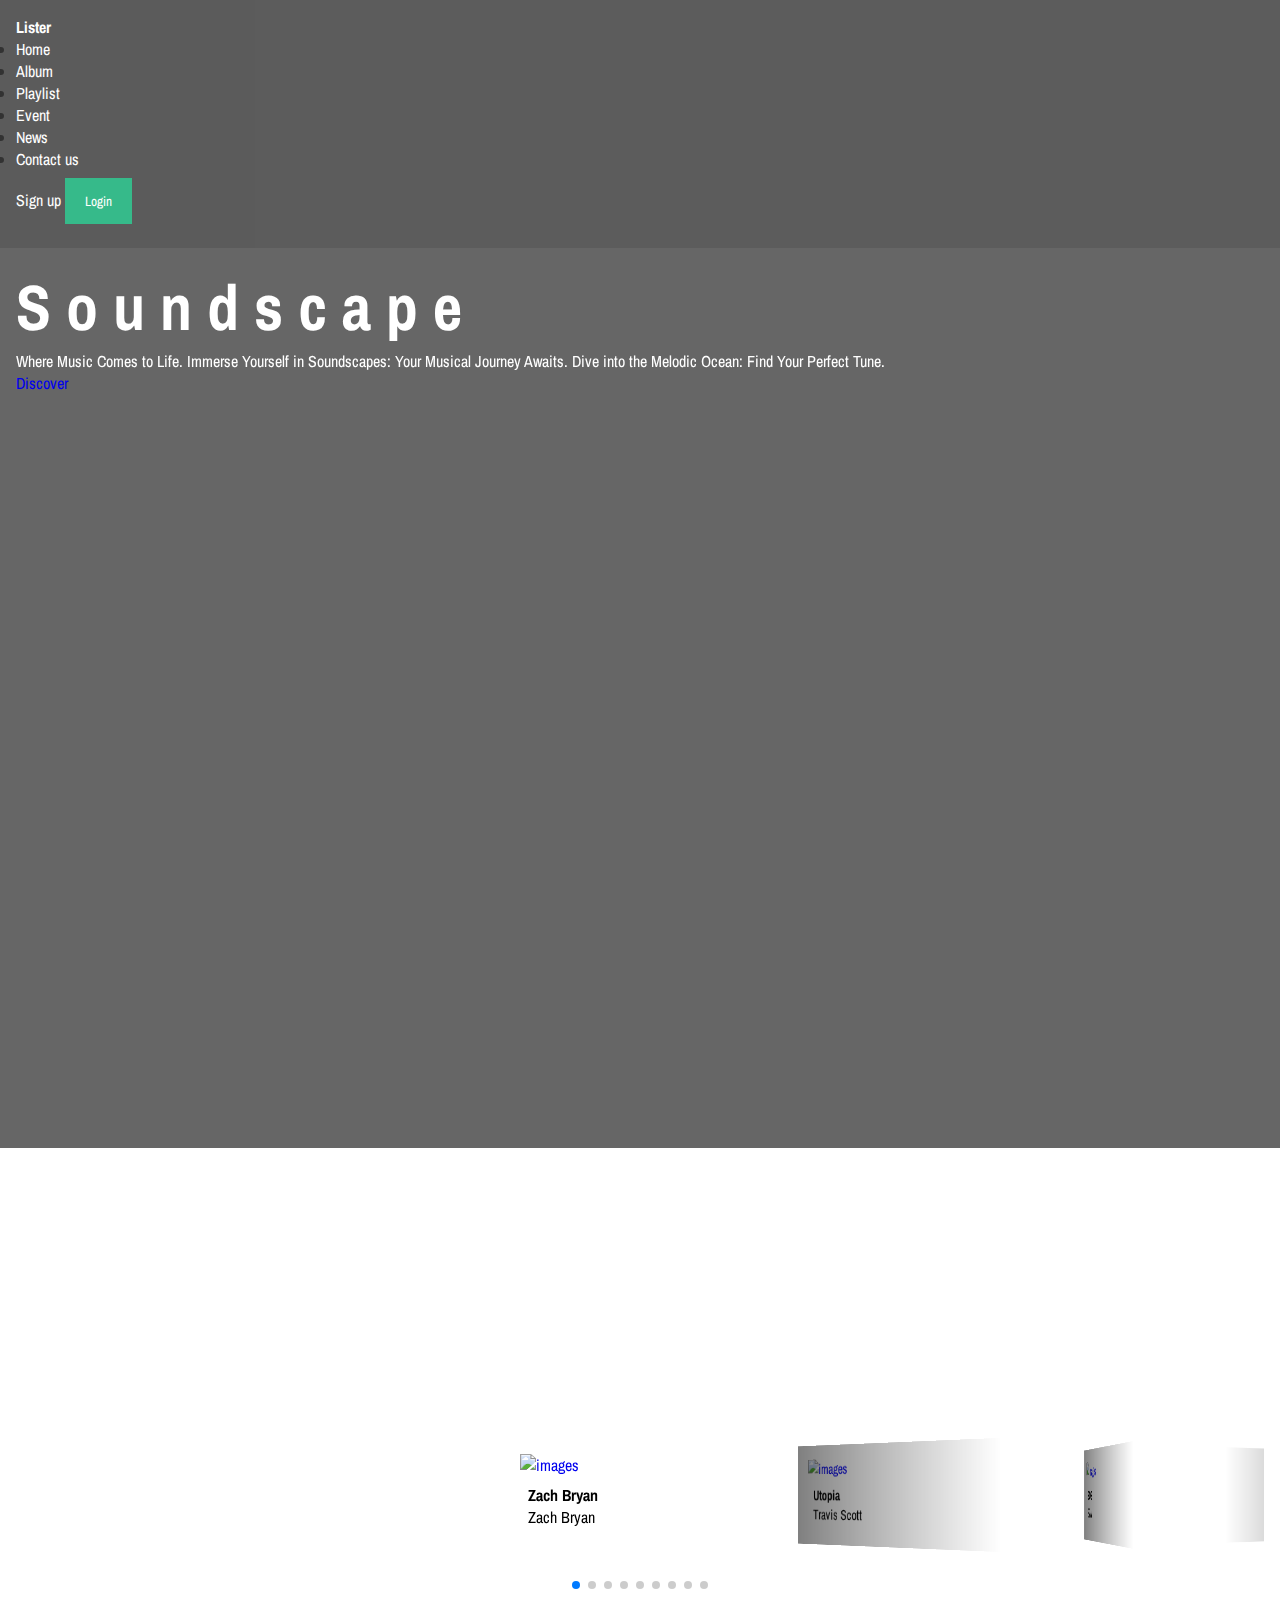
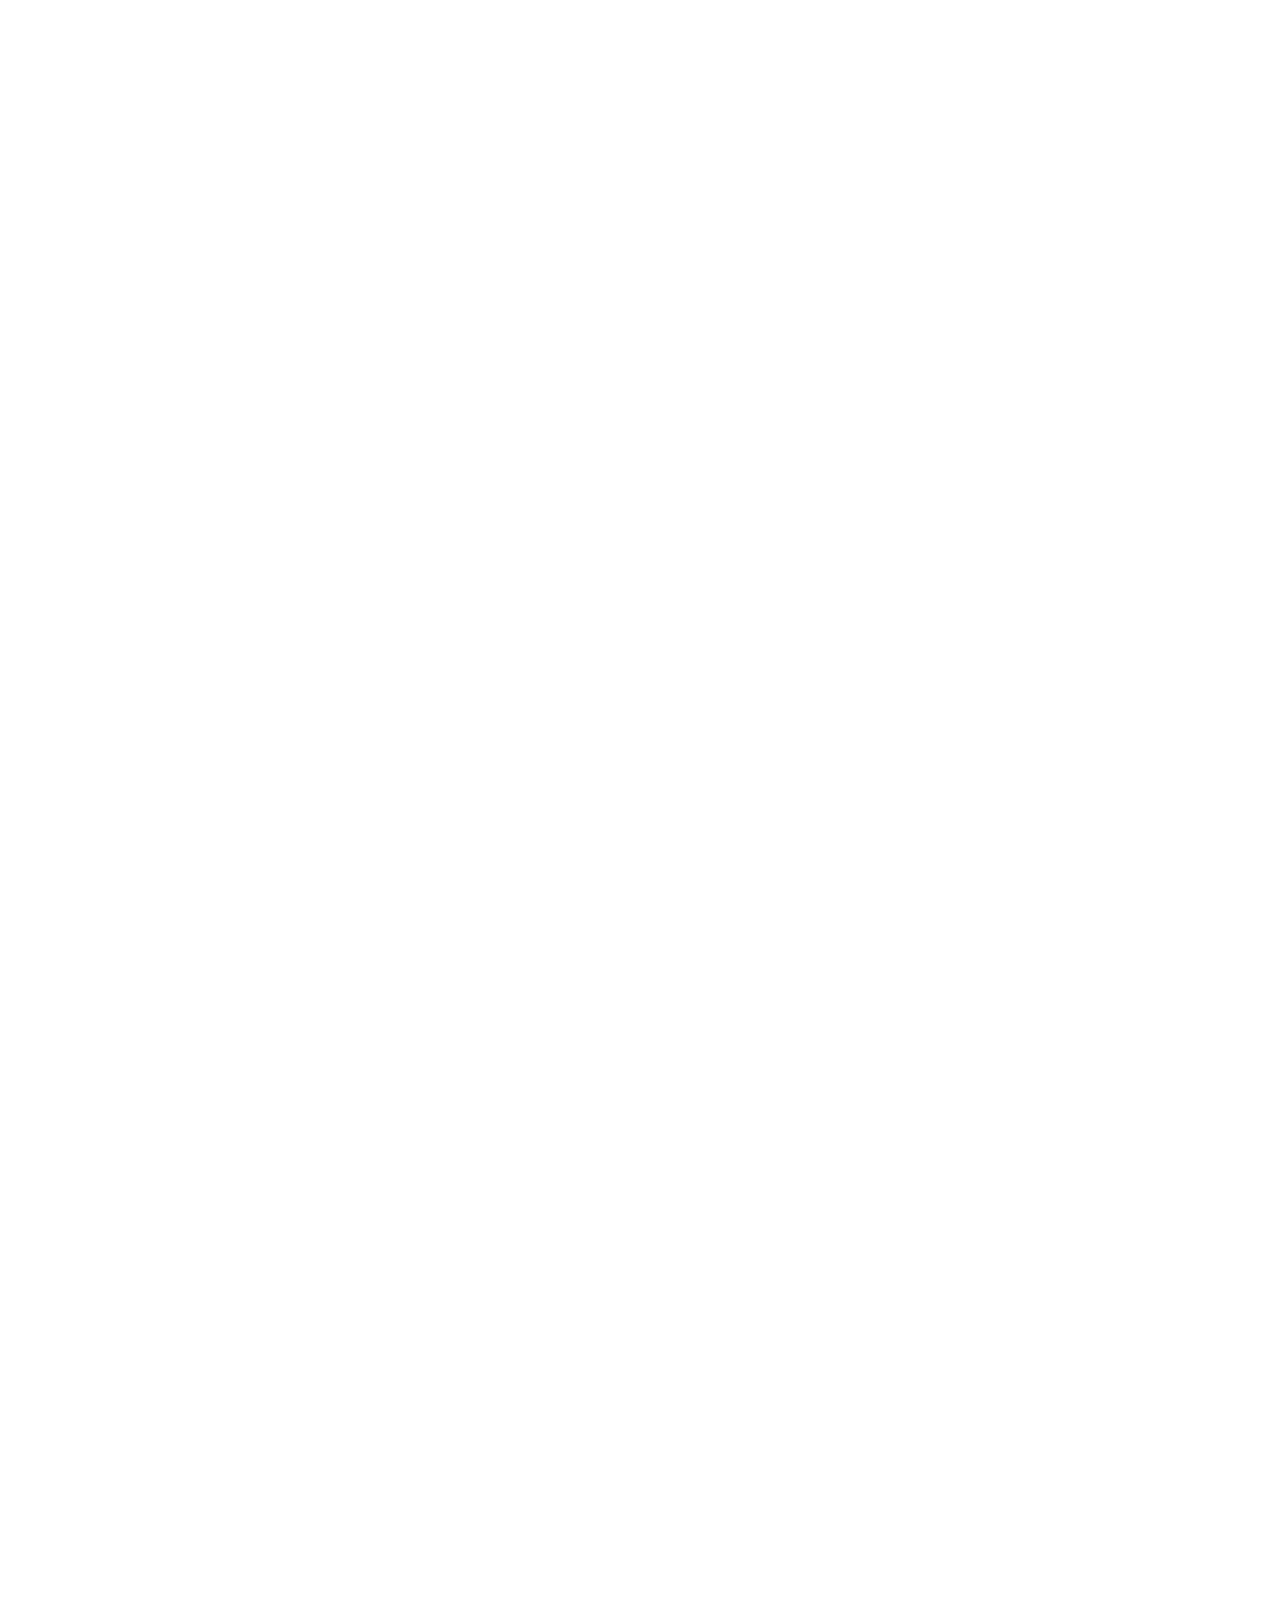
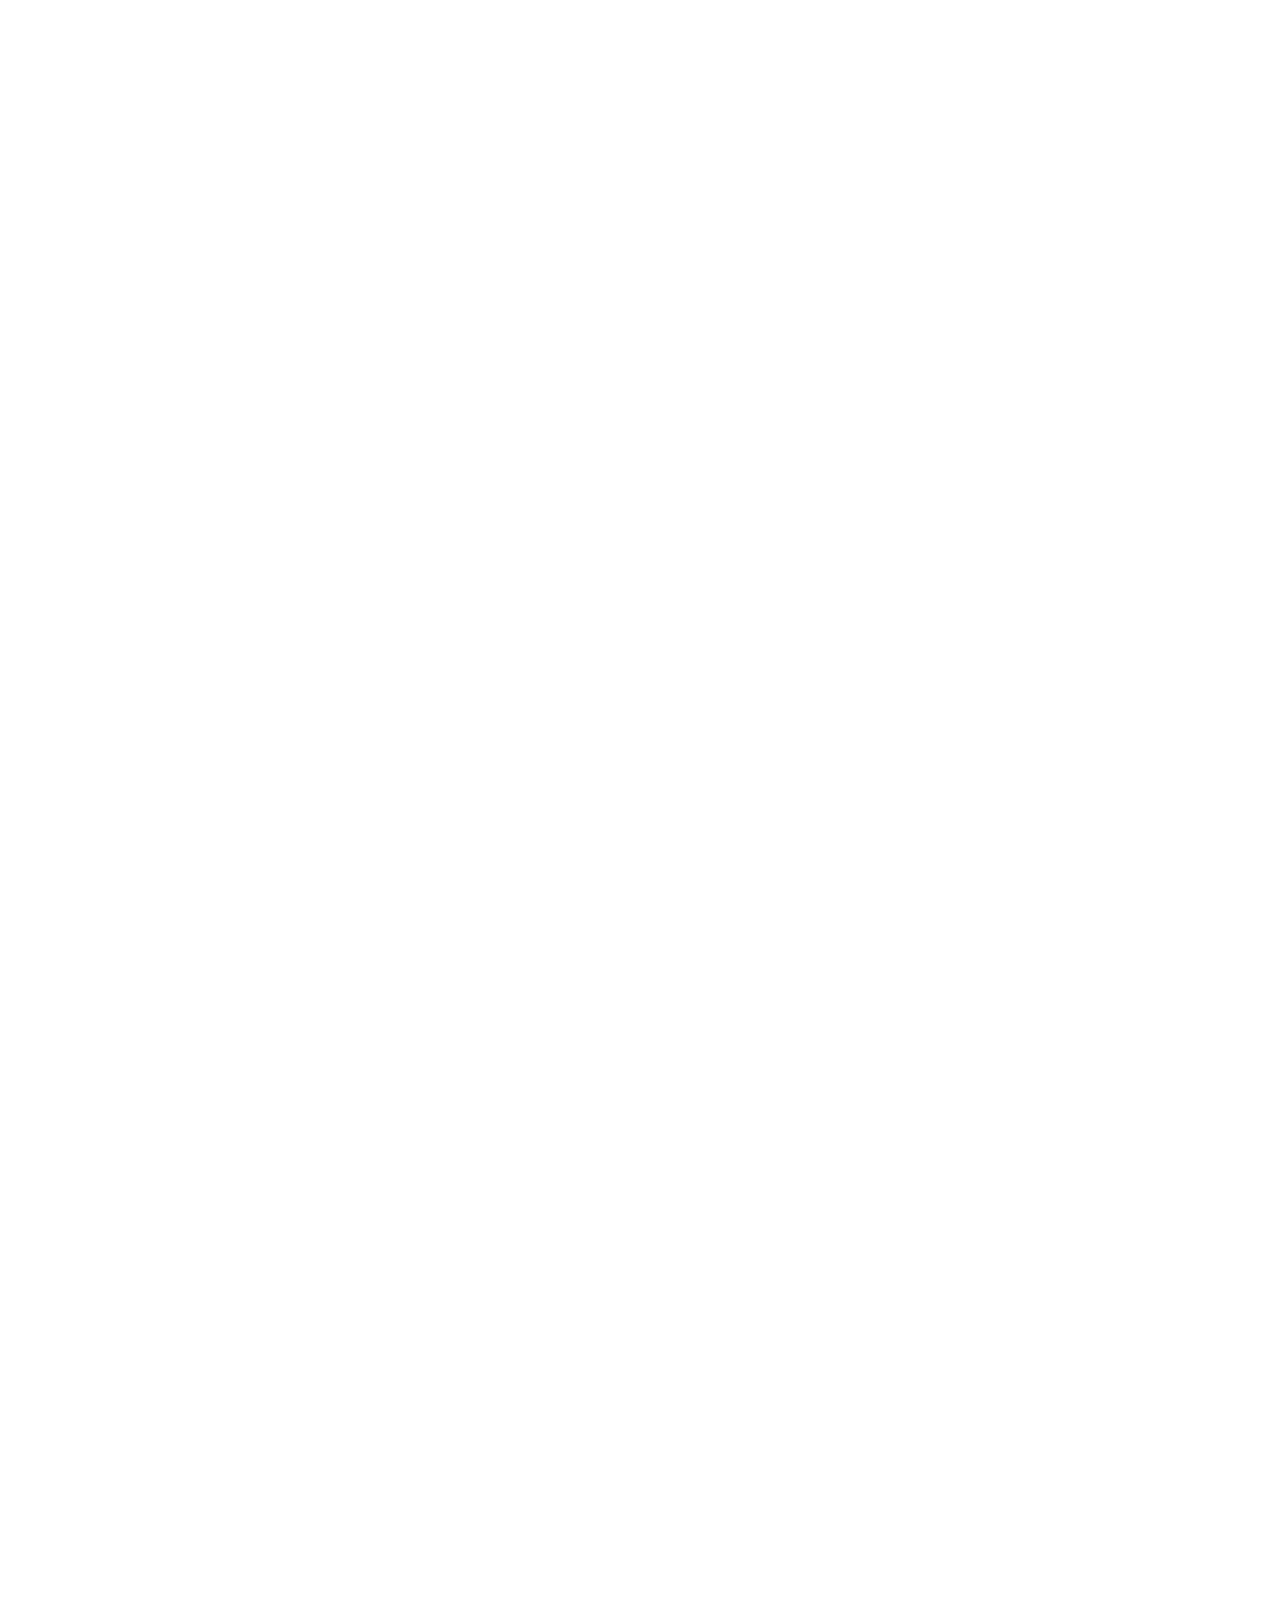
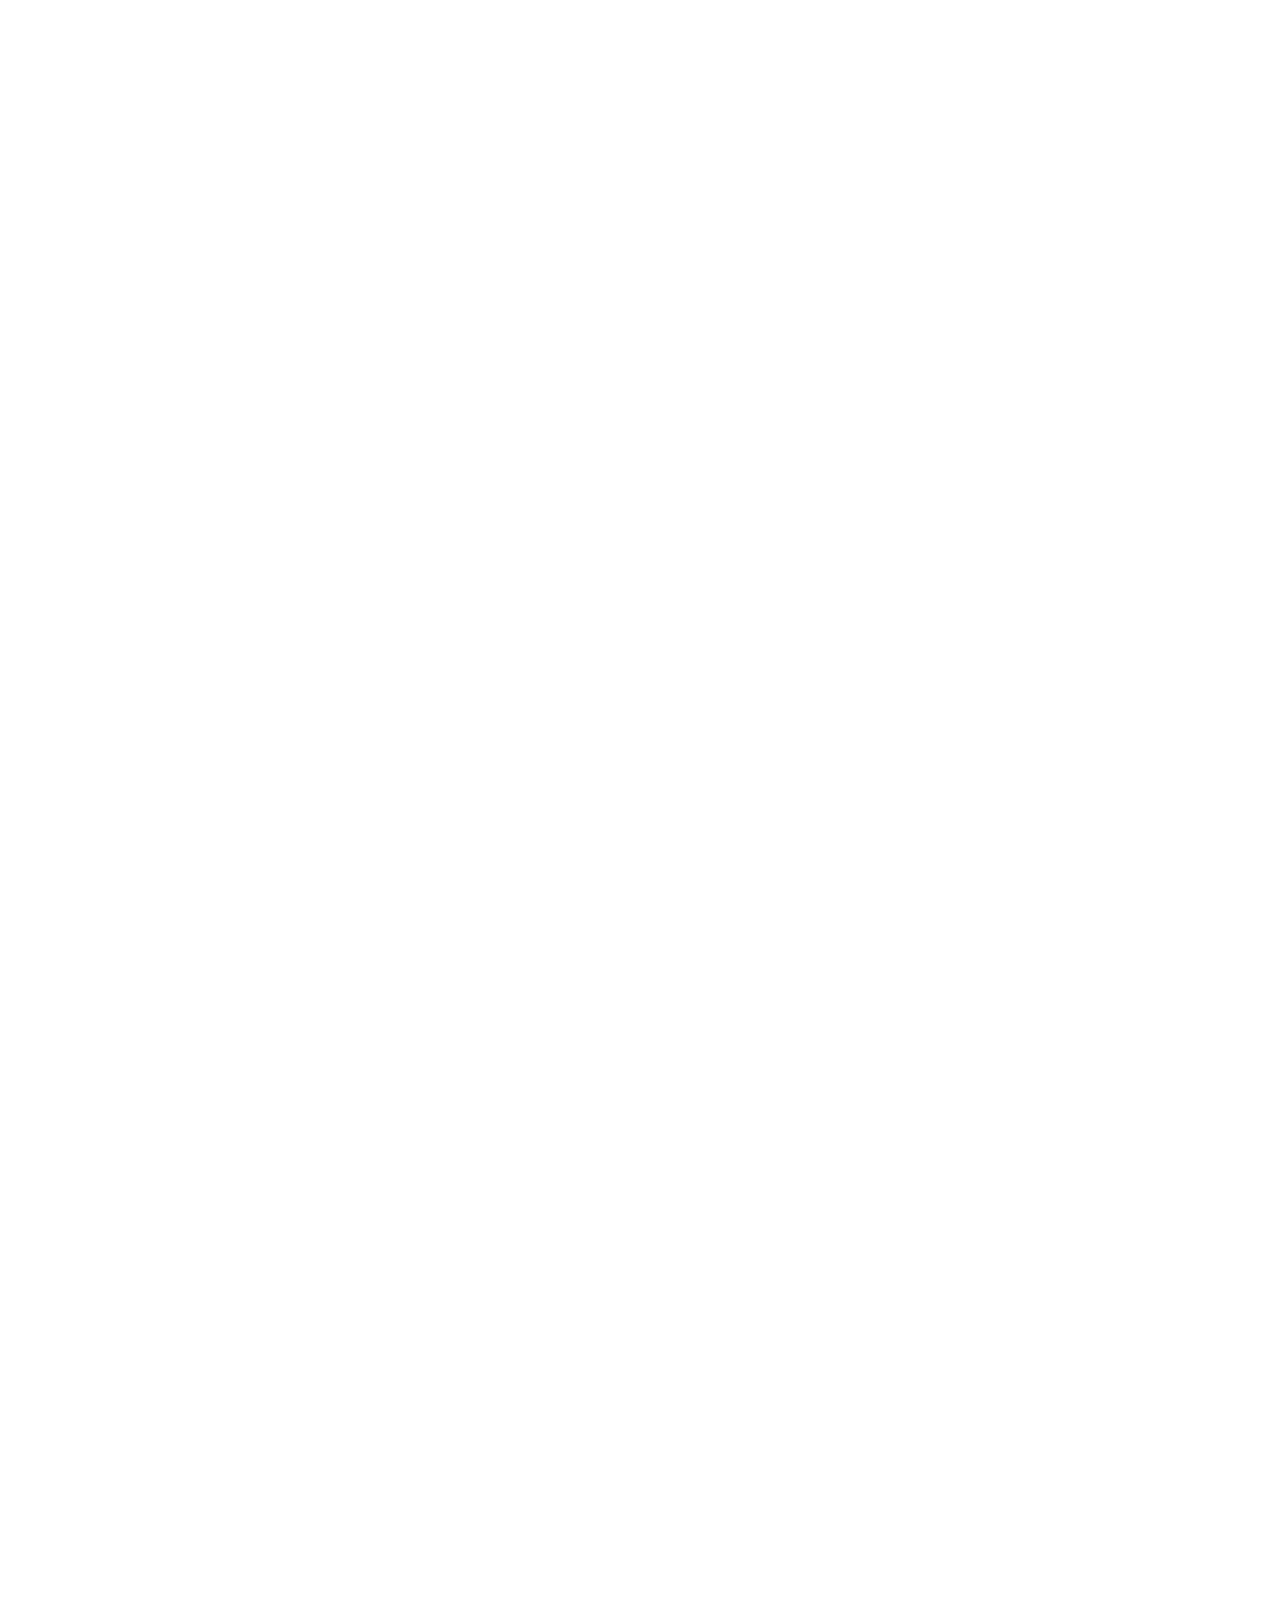
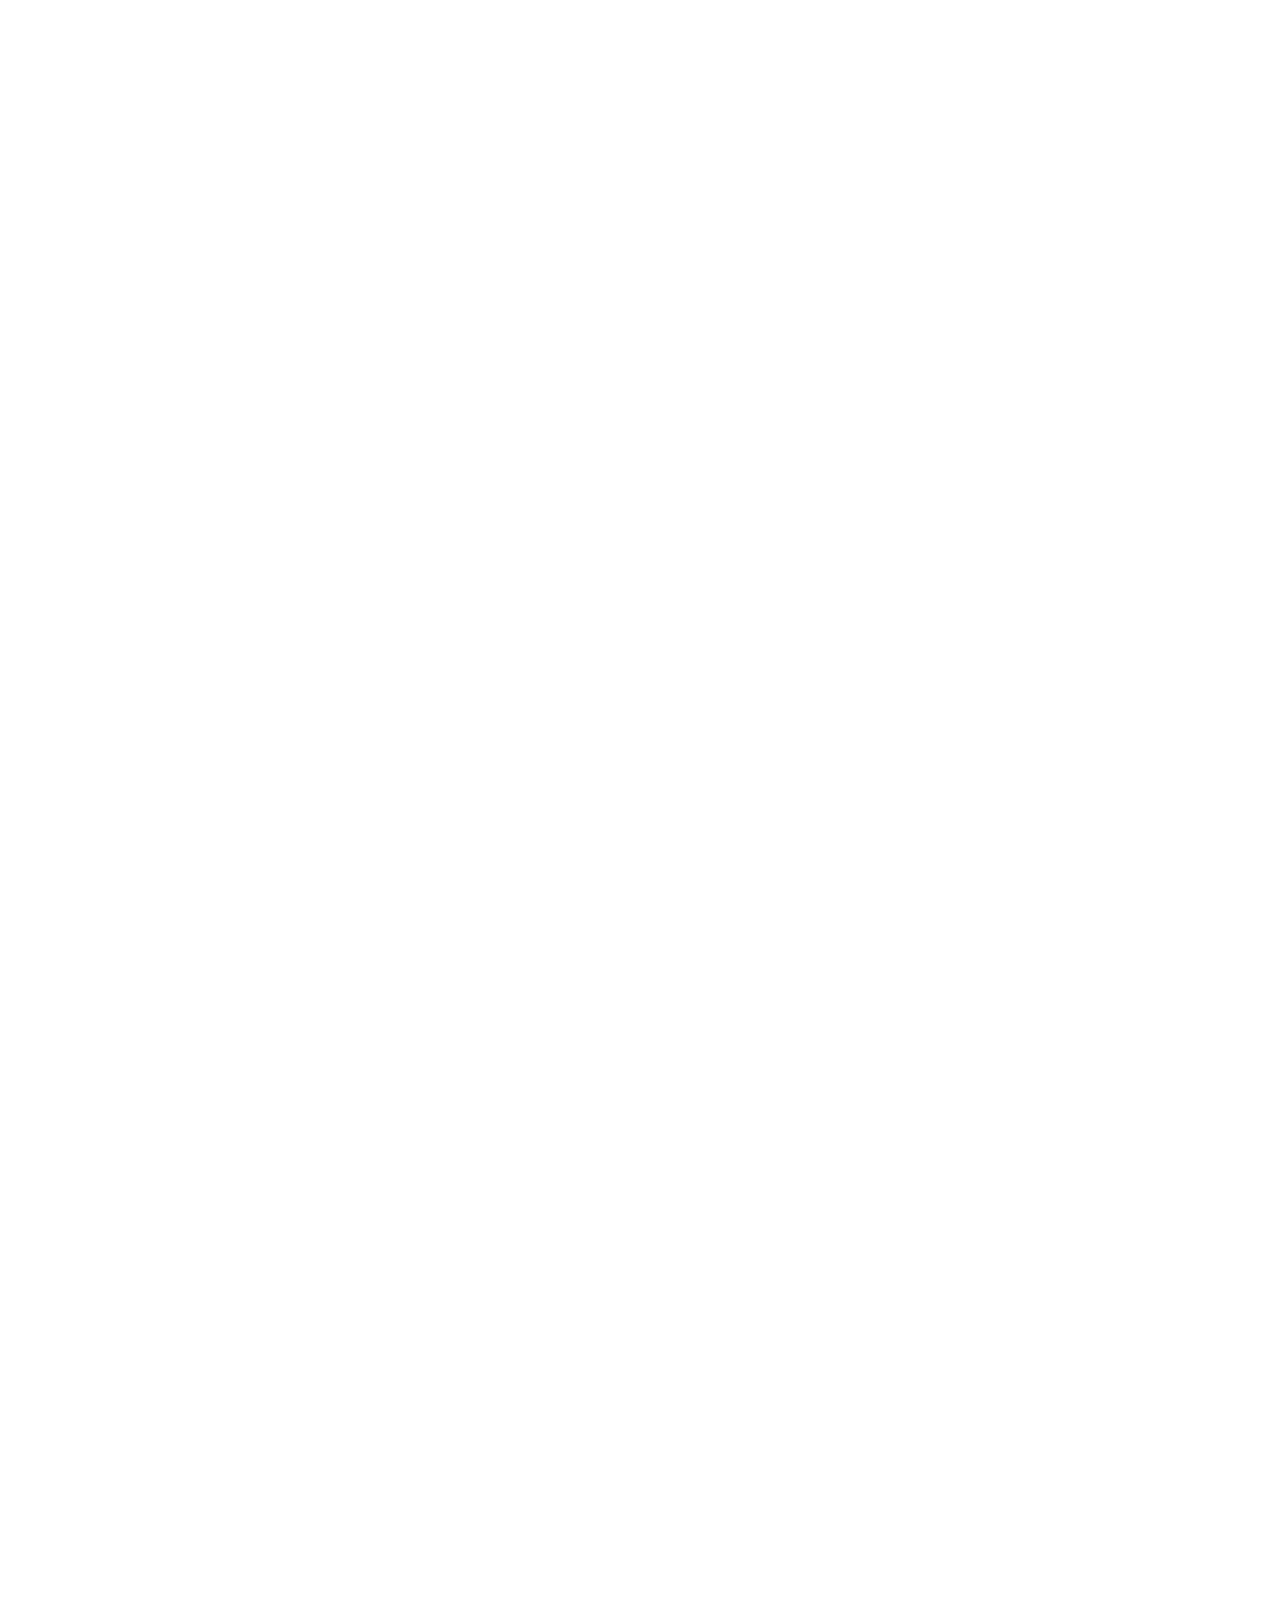
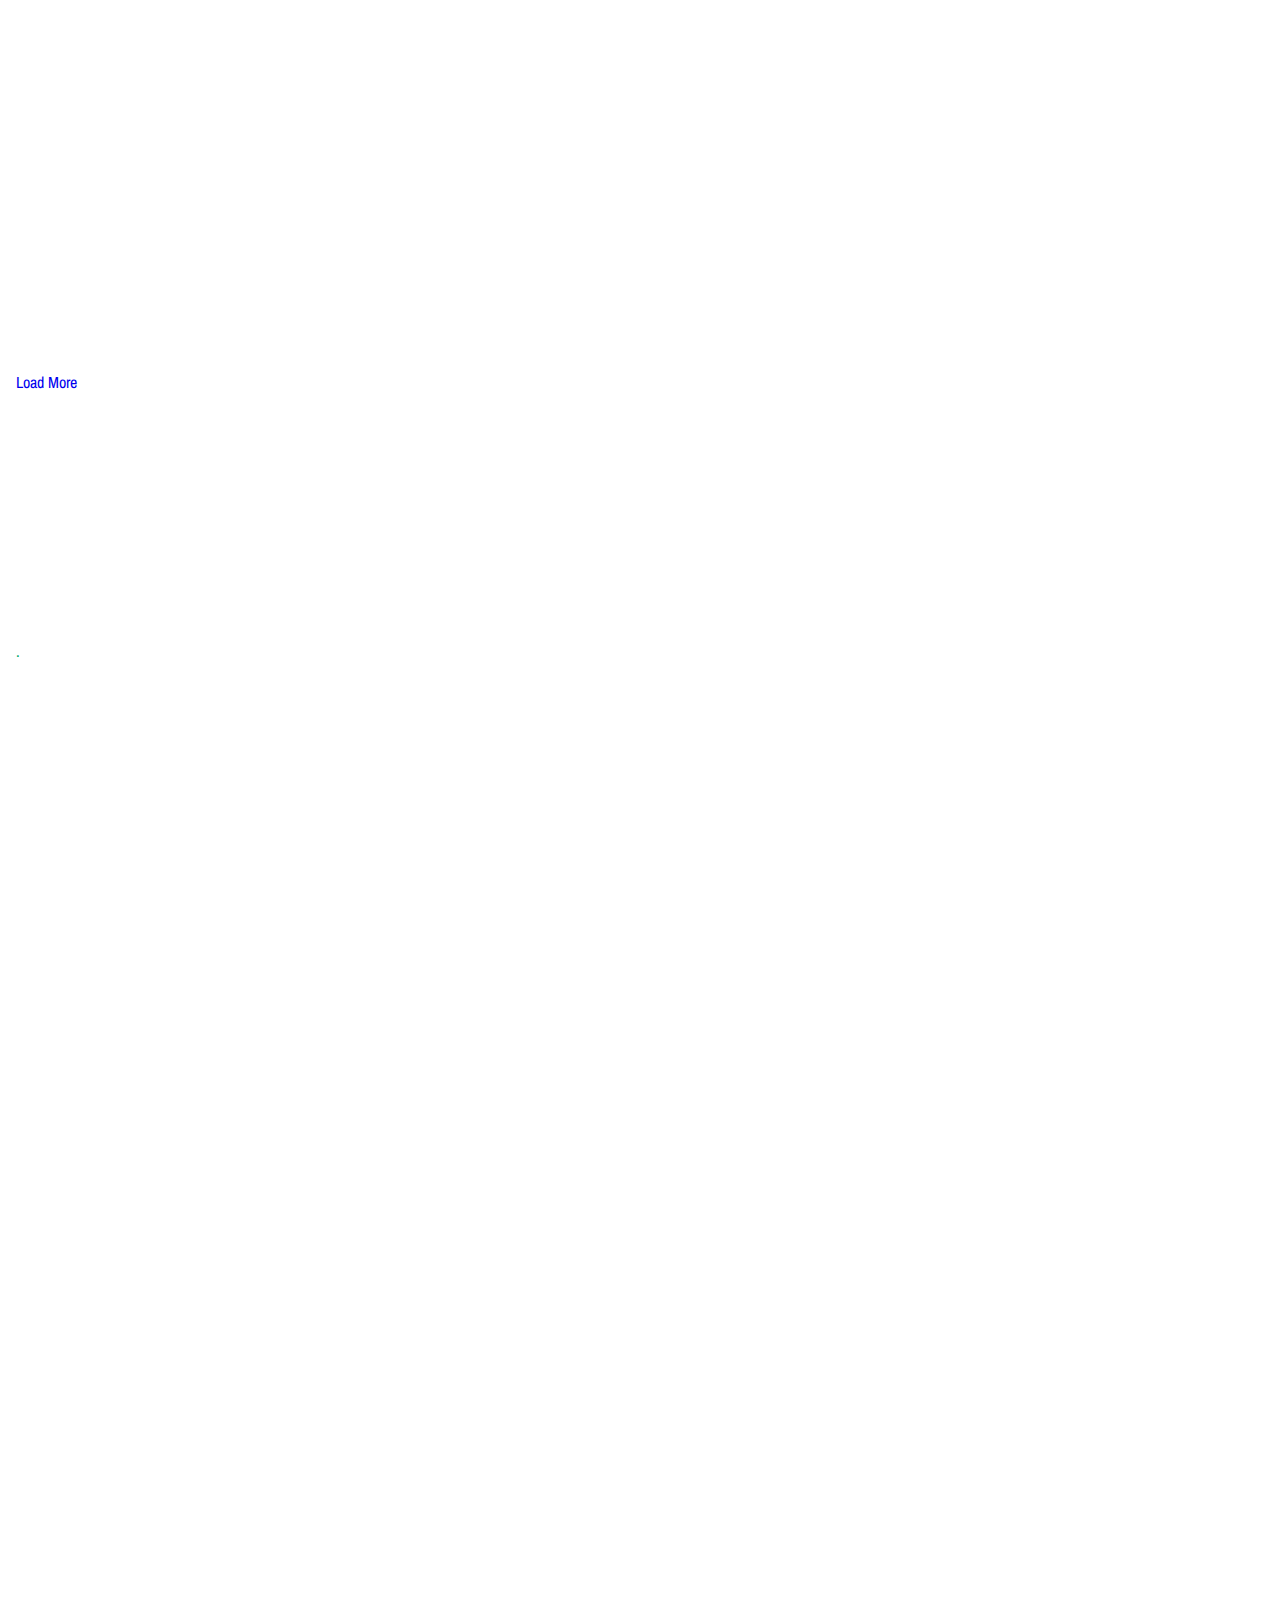
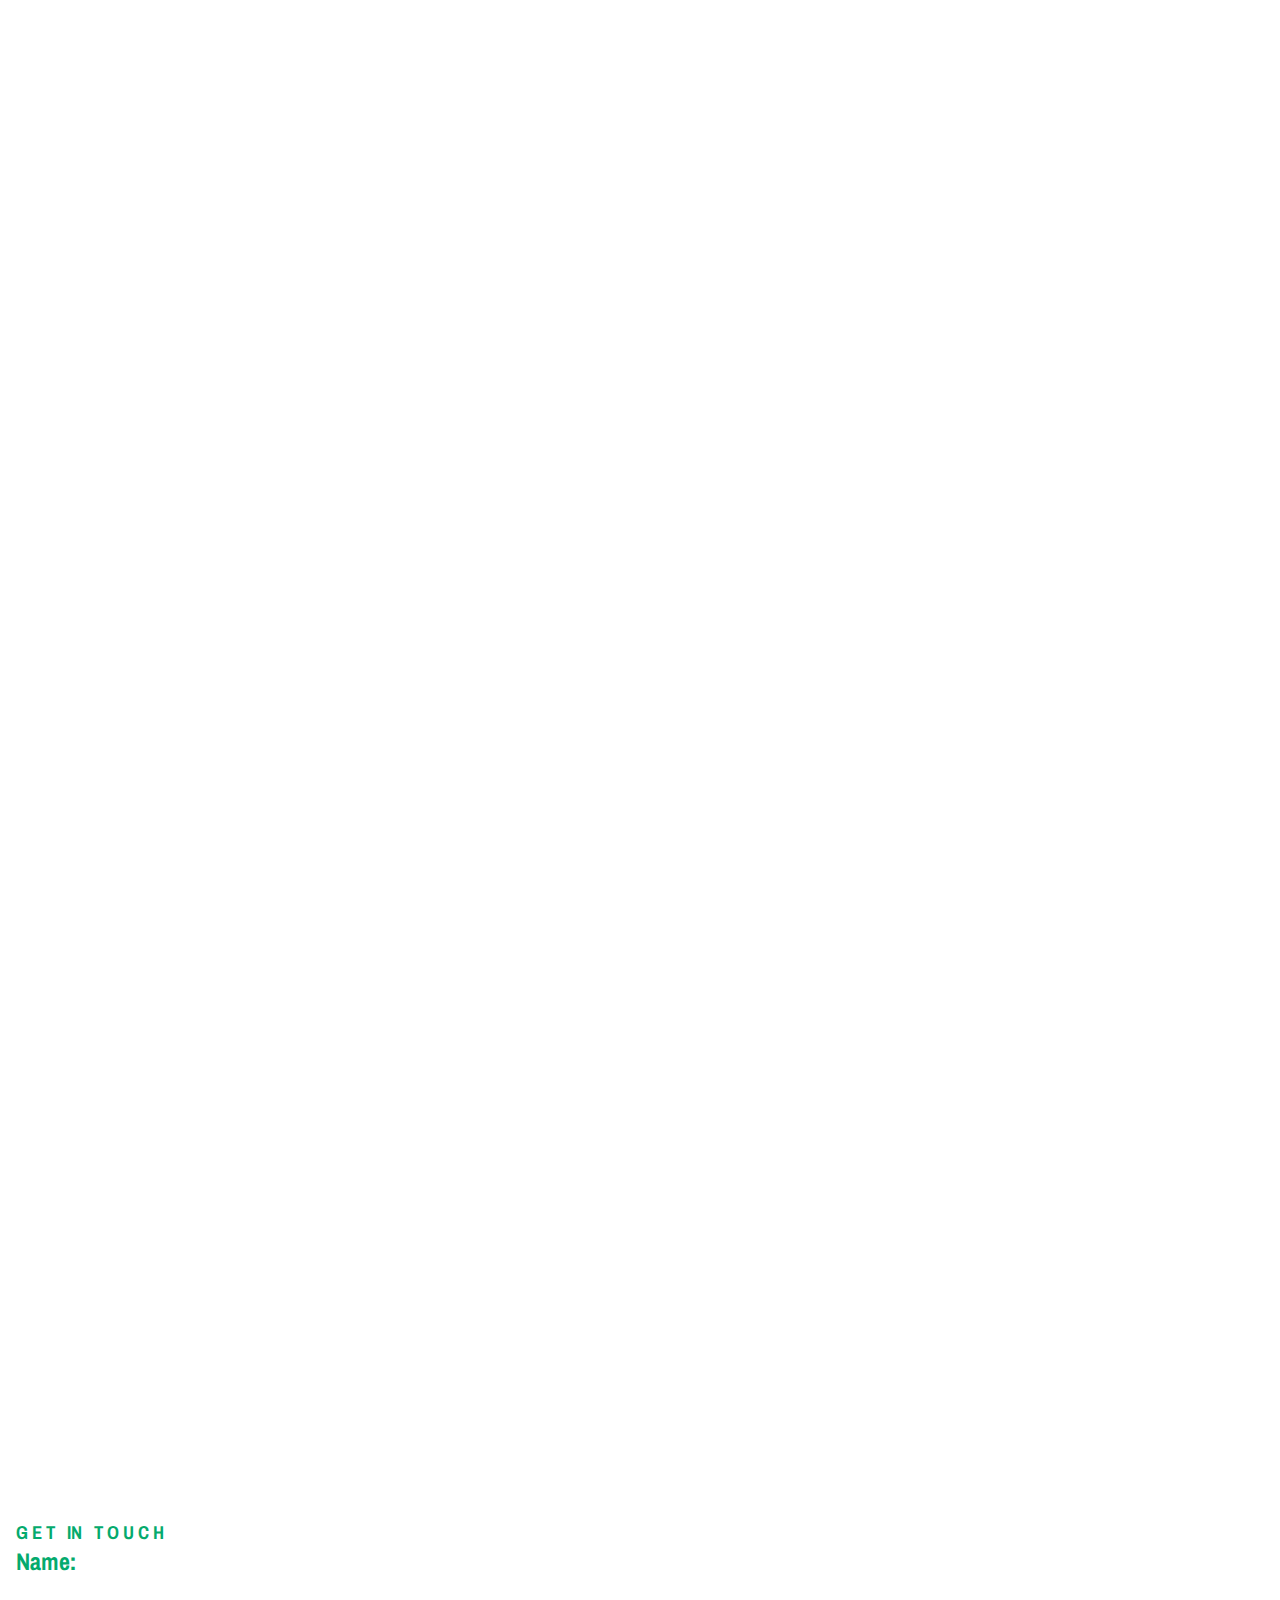
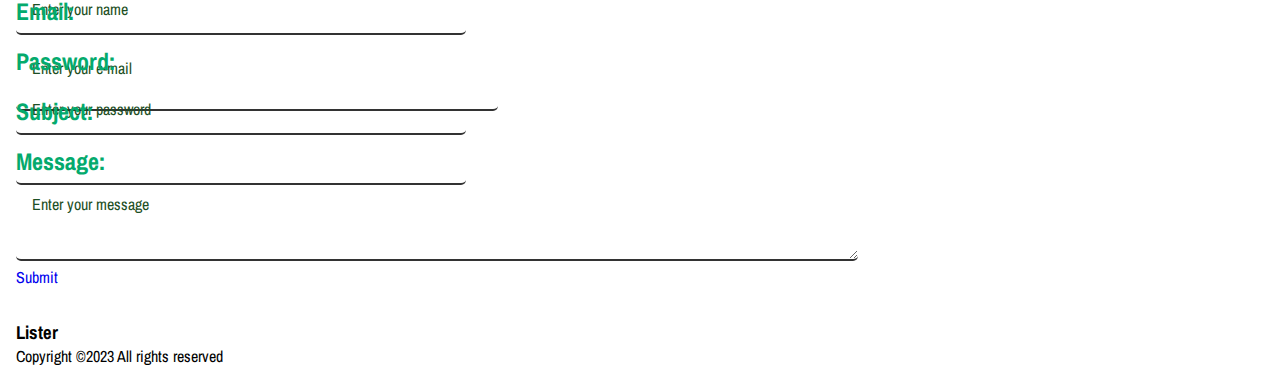
==== index.html @ 7b96ef8f "Lister" ====
<!DOCTYPE html>
<html lang="en">
  <head>
    <!-- icon -->
    <link rel="icon" type="image/x-icon" href="/img/icon.png" />
    <!-- aos -->
    <link href="https://unpkg.com/aos@2.3.1/dist/aos.css" rel="stylesheet" />
    <!-- lightbox -->
    <link href="/lightbox2-2.11.4/dist/css/lightbox.css" rel="stylesheet" />
    <link
      href="https://cdn.jsdelivr.net/npm/bootstrap@5.3.2/dist/css/bootstrap.min.css"
      rel="stylesheet"
      integrity="sha384-T3c6CoIi6uLrA9TneNEoa7RxnatzjcDSCmG1MXxSR1GAsXEV/Dwwykc2MPK8M2HN"
      crossorigin="anonymous"
    />
    <!-- fontfamily -->
    <!-- fon awesome -->
    <script
      src="https://kit.fontawesome.com/cc433e9725.js"
      crossorigin="anonymous"
    ></script>
    <link rel="preconnect" href="https://fonts.googleapis.com" />
    <link rel="preconnect" href="https://fonts.gstatic.com" crossorigin />
    <link
      href="https://fonts.googleapis.com/css2?family=Archivo+Narrow:ital,wght@0,400;0,500;0,600;0,700;1,400;1,500;1,600;1,700&family=Dancing+Script&family=Kanit:ital,wght@0,300;0,400;0,500;0,700;0,800;1,200;1,300;1,400;1,500;1,900&family=Oswald:wght@400;500;600;700&family=Roboto:ital,wght@0,400;0,500;1,400;1,500;1,900&display=swap"
      rel="stylesheet"
    />
    <!-- font-end -->
    <meta charset="UTF-8" />
    <meta name="viewport" content="width=device-width, initial-scale=1.0 " />
    <link rel="stylesheet" href="/css/styles.css" />
    <!-- swiper.js -->
    <link
      rel="stylesheet"
      href="https://cdn.jsdelivr.net/npm/swiper@10/swiper-bundle.min.css"
    />
    <!-- swiper end -->
    <link
      rel="stylesheet"
      href="https://cdn.jsdelivr.net/npm/swiper@10/swiper-bundle.min.css"
    />
    <title>Lister</title>
    <style>
      .swiper {
        width: 100%;
        padding-top: 50px;
        padding-bottom: 50px;
      }

      .swiper-slide {
        background-position: center;
        background-size: cover;
        width: auto;
        height: auto;
      }

      .swiper-slide img {
        display: block;
        width: 100%;
      }
    </style>
  </head>
  <body>
    <!-- navbar start -->
    <nav id="navbar" class="navbar navbar-expand-lg fixed-top">
      <div class="container container-fluid">
        <a class="navbar-brand me-5" href="index.html"
          ><strong>Lister</strong></a
        >
        <a
          class="navbar-toggler btn bg-light"
          type="button"
          data-bs-toggle="collapse"
          data-bs-target="#navbeer"
          aria-controls="navbarSupportedContent"
          aria-expanded="false"
          aria-label="Toggle navigation"
        >
          <span class="navbar-toggler-icon"></span>
        </a>
        <div class="collapse navbar-collapse" id="navbeer">
          <ul class="navbar-nav me-auto mb-2 mb-lg-0">
            <li class="nav-item">
              <a class="nav-link" aria-current="page" href="#hero">Home</a>
            </li>
            <li class="nav-item">
              <a class="nav-link" href="#album">Album</a>
            </li>
            <li class="nav-item dropdown">
              <a class="nav-link" href="platlist.html">Playlist </a>
            </li>
            <li class="nav-item">
              <a class="nav-link" href="event.html">Event</a>
            </li>
            <li class="nav-item">
              <a class="nav-link" href="#">News</a>
            </li>
            <li class="nav-item">
              <a class="nav-link" href="#contact">Contact us </a>
            </li>
          </ul>

          <div id="sign">
            <a class="ms-5" href="#">Sign up</a>
            <button
              class="btn btn-outline-light"
              onclick="document.getElementById('subscribe').style.display='block'"
              style="width: auto"
            >
              Login
            </button>
            <a href="#">
              <i class="fa-solid fa-cart-shopping text-light ms-3"></i
            ></a>
          </div>
        </div>
      </div>
    </nav>
    <!-- navbar end -->

    <!--######### showcase  #########-->
    <section id="hero">
      <div class="container container-fluid">
        <div class="row container-liquid" style="height: 100%">
          <div class="col-xl-3"></div>
          <div
            id="heading"
            class="text-center col-xl-6 position-absolute top-50 start-50 translate-middle"
          >
            <h1
              id="lister"
              class="pe-3"
              data-aos="fade-down"
              data-aos-duration="2000"
            >
              <strong>S o u n d s c a p e</strong>
            </h1>

            <p class="lead" data-aos="zoom-in-up" data-aos-duration="3000">
              Where Music Comes to Life. Immerse Yourself in Soundscapes: Your
              Musical Journey Awaits. Dive into the Melodic Ocean: Find Your
              Perfect Tune.
            </p>
            <a
              href="#album"
              type="button"
              class="btn btn-outline-light"
              data-aos="zoom-in-up"
              data-aos-duration="3000"
            >
              Discover<i class="fa-solid fa-angles-right"></i>
            </a>
          </div>
          <div class="col-xl-3"></div>
        </div>
      </div>
    </section>
    <!-- show-case-end -->
    <!-- New Album -->
    <section id="album" class="album bg-black text-light pb-5">
      <div id="new-album" class="container">
        <div class="row">
          <div class="col-xl-3"></div>
          <div id="middle" class="text-center mt-5 col-xl-6">
            <p data-aos="fade-down" data-aos-duration="3000">See whar's new</p>
            <h2 class="mt-4" data-aos="fade-down" data-aos-duration="3000">
              L A T E S T &nbsp &nbsp A L B U M S
            </h2>
            <p class="mt-5" data-aos="zoom-in" data-aos-duration="2000">
              Curious to know what's hitting the airwaves lately? Dive into our
              'See What's New' section and stay in the loop with the latest
              album releases from your favorite artists. From chart-topping hits
              to hidden gems, we've got your musical cravings covered. Discover
              the freshest sounds and keep your playlist up-to-date with our
              regularly updated collection of the hottest releases in the music
              industry.
            </p>
            <button
              class="btn btn-outline-light"
              data-aos="zoom-in"
              data-aos-duration="3000"
              onclick="document.getElementById('subscribe').style.display='block'"
              style="width: auto"
            >
              Login
            </button>
          </div>
          <div class="col-xl-3"></div>
        </div>

        <!-- Swiper -->

        <div class="swiper mySwiper">
          <div class="swiper-wrapper">
            <div class="swiper-slide">
              <div class="card" style="width: 15rem">
                <a
                  href="/album1/ab1.png"
                  data-lightbox="image"
                  data-title="Zach Bryan is the eponymous fourth studio album by American singer-songwriter Zach Bryan. It was released on August 25, 2023, through Belting Bronco and Warner. Entirely self-produced, it features guest appearances by the War and Treaty, Sierra Ferrell, Kacey Musgraves and the Lumineers. The album debuted atop the US Billboard 200 with the biggest streaming week for a rock album. Its lead single "
                >
                  <img src="/album1/ab1.png" alt="images" />
                </a>
                <div class="card-body text-center">
                  <div class="card-title"><strong>Zach Bryan</strong></div>
                  <div class="card-text">Zach Bryan</div>
                </div>
              </div>
            </div>
            <div class="swiper-slide">
              <div class="card" style="width: 15rem">
                <a
                  href="/album1/ab3.jpg"
                  data-lightbox="image"
                  data-title="Utopia (stylized in all caps) is the fourth studio album by American rapper Travis Scott. It was released through Cactus Jack and Epic Records on July 28, 2023. The album features guest appearances from Teezo Touchdown, Drake, Playboi Carti, Beyoncé, Rob49, 21 Savage, the Weeknd, Swae Lee, Yung Lean, Dave Chappelle, Young Thug, Westside Gunn, Kid Cudi, Bad Bunny, SZA, Future, and James Blake. "
                >
                  <img src="/album1/ab3.jpg" alt="images" />
                </a>
                <div class="card-body text-center">
                  <div class="card-title"><strong>Utopia</strong></div>
                  <div class="card-text">Travis Scott</div>
                </div>
              </div>
            </div>
            <div class="swiper-slide">
              <div class="card" style="width: 15rem">
                <a
                  href="/album1/ab4.jpg"
                  data-lightbox="image"
                  data-title="SOS is the second studio album by American singer-songwriter SZA. It was released through Top Dawg Entertainment and RCA Records on December 9, 2022.[1] The album features guest appearances from Don Toliver, Phoebe Bridgers, Travis Scott, and the late Ol' Dirty Bastard.[2] SZA worked with a variety of record producers and songwriters such as Babyface, Jeff Bhasker, Benny Blanco, Rodney Jerkins, DJ Dahi, Ant Clemons and Lizzo.[3] It serves as the follow-up to SZA's previous album Ctrl (2017)."
                >
                  <img src="/album1/ab4.jpg" alt="images" />
                </a>
                <div class="card-body text-center">
                  <div class="card-title"><strong>SOS</strong></div>
                  <div class="card-text">SZA</div>
                </div>
              </div>
            </div>
            <div class="swiper-slide">
              <div class="card" style="width: 15rem">
                <a
                  href="/album1/ab5.avif"
                  data-lightbox="image"
                  data-title="Lover is the seventh studio album by American singer-songwriter Taylor Swift. It was released on August 23, 2019 through Republic Records, and is her first album after her departure from Big Machine Records, which resulted in a highly publicized dispute. Swift recorded Lover with producers Jack Antonoff, Joel Little, Louis Bell, and Frank Dukes from November 2018 to February 2019 following her Reputation Stadium Tour (2018) where she felt motivated by the fans, helping her recover her mental health after the controversies leading up to Reputation (2017)."
                >
                  <img src="/album1/ab5.avif" alt="images" />
                </a>
                <div class="card-body text-center">
                  <div class="card-title"><strong>LOVER</strong></div>
                  <div class="card-text">Taylor Swift</div>
                </div>
              </div>
            </div>
            <div class="swiper-slide">
              <div class="card" style="width: 15rem">
                <a
                  href="/album1/ab6.jpg"
                  data-lightbox="image"
                  data-title="American Heartbreak is the third studio album by American singer-songwriter Zach Bryan, released on May 20, 2022, through Belting Bronco and Warner Records. It is a triple album and Bryan's major-label debut.[1] The album was preceded by six singles, including Bryan's most successful single to date, Something in the Orange, which reached number 10 on the US Billboard Hot 100.[2] Bryan toured the US until November 2022 in support of the record."
                >
                  <img src="/album1/ab6.jpg" alt="images" />
                </a>
                <div class="card-body text-center">
                  <div class="card-title">
                    <strong>American Heartbreak</strong>
                  </div>
                  <div class="card-text">Zach Bryan</div>
                </div>
              </div>
            </div>
            <div class="swiper-slide">
              <div class="card" style="width: 15rem">
                <a
                  href="/album1/ab7.jpg"
                  data-lightbox="image"
                  data-title="Austin Richard Post (born July 4, 1995),[1] known professionally as Post Malone, is an American rapper, singer, songwriter, and record producer.[2] Known for his variegated vocals, Malone has gained acclaim for blending genres and subgenres of hip hop, pop, R&B, and trap. His stage name was derived from inputting his birth name into a rap name generator."
                >
                  <img src="/album1/ab7.jpg" alt="images" />
                </a>
                <div class="card-body text-center">
                  <div class="card-title"><strong>Austin</strong></div>
                  <div class="card-text">Post Malone</div>
                </div>
              </div>
            </div>
            <div class="swiper-slide">
              <div class="card" style="width: 15rem">
                <a
                  href="/album1/ab8.webp"
                  data-lightbox="image"
                  data-title="Sour (stylized in all caps) is the debut studio album by American singer-songwriter Olivia Rodrigo. It was released on May 21, 2021, by Geffen Records. The album was written by Rodrigo and producer Dan Nigro. Originally planned as an EP, Sour was expanded into a full-length album following the viral success of her debut single, Drivers License."
                >
                  <img src="/album1/ab8.webp" alt="images" />
                </a>
                <div class="card-body text-center">
                  <div class="card-title"><strong>Sour</strong></div>
                  <div class="card-text">Olivia Rodrigo</div>
                </div>
              </div>
            </div>
            <div class="swiper-slide">
              <div class="card" style="width: 15rem">
                <a
                  href="/album1/ab9.jpg"
                  data-lightbox="image"
                  data-title="Starboy is the third studio album by Canadian singer the Weeknd, released on November 25, 2016, through XO and Republic Records. It features guest appearances from Daft Punk, Lana Del Rey, Kendrick Lamar, and Future. As the album's executive producers, the Weeknd and Doc McKinney enlisted a variety of producers such as Diplo, Cashmere Cat, Metro Boomin, Frank Dukes, and Labrinth, among others."
                >
                  <img src="/album1/ab9.jpg" alt="images" />
                </a>
                <div class="card-body text-center">
                  <div class="card-title"><strong>Starboy</strong></div>
                  <div class="card-text">The Weeknd</div>
                </div>
              </div>
            </div>
            <div class="swiper-slide">
              <div class="card" style="width: 15rem">
                <a
                  href="/album1/ab2.webp"
                  data-lightbox="image"
                  data-title="Midnights is the tenth studio album by American singer-songwriter Taylor Swift, released on October 21, 2022, via Republic Records. Announced at the 2022 MTV Video Music Awards, Midnights marked Swift's first new body of work since her 2020 indie folk albums, Folklore and Evermore. It is a moody concept album about nocturnal ruminations, written and produced by Swift with longtime collaborator Jack Antonoff."
                >
                  <img src="/album1/ab2.webp" alt="images" />
                </a>
                <div class="card-body text-center">
                  <div class="card-title"><strong>Midnights</strong></div>
                  <div class="card-text">Taylor Swift</div>
                </div>
              </div>
            </div>
          </div>
          <div class="swiper-pagination"></div>
        </div>
      </div>
    </section>
    <!-- For Sale -->
    <section>
      <div id="bg-mid" class="bg-light text-dark">
        <div id="sale" class="container container-fluid">
          <div class="row">
            <div class="col-xl-3"></div>
            <div
              id="middle"
              class="text-center mt-5 col-xl-6"
              data-aos="fade-down"
              data-aos-duration="3000"
            >
              <p>See whar's new</p>
              <h2 class="mt-4">B U Y &nbsp W H A T ' S&nbsp N E W</h2>
            </div>
            <div class="col-xl-3"></div>
          </div>
          <!-- pictures -->
          <div id="pic-album" class="g-4 justify-content-center pt-5 row">
            <!-- swiper -->

            <!-- start -->

            <div
              id="tatic"
              class="card"
              data-aos="fade-right"
              data-aos-duration="3000"
              style="width: 15rem"
            >
              <img src="/album1/ab3.jpg" alt="images" />

              <a href="#">
                <i
                  class="fa-solid fa-play position-absolute top-50 start-50 translate-middle btn btn-outline-dark"
                ></i
              ></a>

              <div class="card-body text-start">
                <div
                  class="d-flex justify-content-between position-relative border-bottom"
                >
                  <div>
                    <div class="card-title"><strong>Utopia</strong></div>
                    <div class="card-text position-absolute bottom-0 start-0">
                      Travis Scott
                    </div>
                  </div>
                  <div>
                    <div class="text-end">
                      <p class="m-1">$1.98</p>
                    </div>
                    <div class="text-end">
                      <i class="fa-solid fa-cart-plus"></i>
                    </div>
                  </div>
                </div>
                <div
                  class="d-flex justify-content-between mt-2 align-items-center"
                >
                  <div class="review">
                    <i class="fa-solid fa-star">4.97 &nbsp</i>
                    <a href="review.html"><ins>review</ins></a>
                  </div>

                  <p class="m-0">Sold 2.9k</p>
                </div>
              </div>
            </div>
            <!-- 2 -->
            <div
              id="tatic"
              class="card col-xl-2"
              data-aos="fade-right"
              data-aos-duration="2000"
              style="width: 15rem"
            >
              <img src="/album1/ab9.jpg" alt="images" />
              <a href="#">
                <i
                  class="fa-solid fa-play position-absolute top-50 start-50 translate-middle btn btn-outline-dark"
                ></i
              ></a>

              <div class="card-body text-start">
                <div
                  class="d-flex justify-content-between position-relative border-bottom"
                >
                  <div>
                    <div class="card-title"><strong>Starboy</strong></div>
                    <div class="card-text position-absolute bottom-0 start-0">
                      The Weeknd
                    </div>
                  </div>
                  <div>
                    <div class="text-end">
                      <p class="m-1">$2.49</p>
                    </div>
                    <div class="text-end">
                      <i class="fa-solid fa-cart-plus"></i>
                    </div>
                  </div>
                </div>
                <div
                  class="d-flex justify-content-between mt-2 align-items-center"
                >
                  <div class="review">
                    <i class="fa-solid fa-star">4.98 &nbsp</i>
                    <a href="review.html"><ins>review</ins></a>
                  </div>

                  <p class="m-0">Sold 3.9k</p>
                </div>
              </div>
            </div>
            <!-- 3 -->
            <div
              id="tatic"
              class="card col-xl-2"
              data-aos="fade-left"
              data-aos-duration="2000"
              style="width: 15rem"
            >
              <img src="/album1/ab8.webp" alt="images" />
              <a href="#">
                <i
                  class="fa-solid fa-play position-absolute top-50 start-50 translate-middle btn btn-outline-dark"
                ></i
              ></a>

              <div class="card-body text-start">
                <div
                  class="d-flex justify-content-between position-relative border-bottom"
                >
                  <div>
                    <div class="card-title"><strong>Sour</strong></div>
                    <div class="card-text position-absolute bottom-0 start-0">
                      Olivia Rodrigo
                    </div>
                  </div>
                  <div>
                    <div class="text-end">
                      <p class="m-1">$1.99</p>
                    </div>
                    <div class="text-end">
                      <i class="fa-solid fa-cart-plus"></i>
                    </div>
                  </div>
                </div>
                <div
                  class="d-flex justify-content-between mt-2 align-items-center"
                >
                  <div class="review">
                    <i class="fa-solid fa-star">4.98 &nbsp</i>
                    <a href="review.html"><ins>review</ins></a>
                  </div>

                  <p class="m-0">Sold 2.9k</p>
                </div>
              </div>
            </div>
            <!-- 4 -->
            <div
              id="tatic"
              class="card col-xl-2"
              data-aos="fade-left"
              data-aos-duration="3000"
              style="width: 15rem"
            >
              <img src="/album1/ab1.png" alt="images" />
              <a href="#">
                <i
                  class="fa-solid fa-play position-absolute top-50 start-50 translate-middle btn btn-outline-dark"
                ></i
              ></a>

              <div class="card-body text-start">
                <div
                  class="d-flex justify-content-between position-relative border-bottom"
                >
                  <div>
                    <div class="card-title"><strong>Zach Bryan</strong></div>
                    <div class="card-text position-absolute bottom-0 start-0">
                      Zach Bryan
                    </div>
                  </div>
                  <div>
                    <div class="text-end">
                      <p class="m-1">$2.49</p>
                    </div>
                    <div class="text-end">
                      <i class="fa-solid fa-cart-plus"></i>
                    </div>
                  </div>
                </div>
                <div
                  class="d-flex justify-content-between mt-2 align-items-center"
                >
                  <div class="review">
                    <i class="fa-solid fa-star">4.95 &nbsp</i>
                    <a href="review.html"><ins>review</ins></a>
                  </div>

                  <p class="m-0">Sold 2.5k</p>
                </div>
              </div>
            </div>
            <!-- 5 -->
            <div
              id="tatic"
              class="card col-xl-2"
              data-aos="fade-right"
              data-aos-duration="3000"
              style="width: 15rem"
            >
              <img src="/album1/ab4.jpg" alt="images" />
              <a href="#">
                <i
                  class="fa-solid fa-play position-absolute top-50 start-50 translate-middle btn btn-outline-dark"
                ></i
              ></a>

              <div class="card-body text-start">
                <div
                  class="d-flex justify-content-between position-relative border-bottom"
                >
                  <div>
                    <div class="card-title"><strong>SOS</strong></div>
                    <div class="card-text position-absolute bottom-0 start-0">
                      SZA
                    </div>
                  </div>
                  <div>
                    <div class="text-end">
                      <p class="m-1">$1.99</p>
                    </div>
                    <div class="text-end">
                      <i class="fa-solid fa-cart-plus"></i>
                    </div>
                  </div>
                </div>
                <div
                  class="d-flex justify-content-between mt-2 align-items-center"
                >
                  <div class="review">
                    <i class="fa-solid fa-star">4.98 &nbsp</i>
                    <a href="review.html"><ins>review</ins></a>
                  </div>

                  <p class="m-0">Sold 1.8k</p>
                </div>
              </div>
            </div>
            <!-- 6 -->
            <div
              id="tatic"
              class="card col-xl-2"
              data-aos="fade-right"
              data-aos-duration="2000"
              style="width: 15rem"
            >
              <img src="/album1/ab2.webp" alt="images" />
              <a href="#">
                <i
                  class="fa-solid fa-play position-absolute top-50 start-50 translate-middle btn btn-outline-dark"
                ></i
              ></a>

              <div class="card-body text-start">
                <div
                  class="d-flex justify-content-between position-relative border-bottom"
                >
                  <div>
                    <div class="card-title"><strong>Midnights</strong></div>
                    <div class="card-text position-absolute bottom-0 start-0">
                      Taylor Smith
                    </div>
                  </div>
                  <div>
                    <div class="text-end">
                      <p class="m-1">$1.99</p>
                    </div>
                    <div class="text-end">
                      <i class="fa-solid fa-cart-plus"></i>
                    </div>
                  </div>
                </div>
                <div
                  class="d-flex justify-content-between mt-2 align-items-center"
                >
                  <div class="review">
                    <i class="fa-solid fa-star">4.96 &nbsp</i>
                    <a href="review.html"><ins>review</ins></a>
                  </div>

                  <p class="m-0">Sold 1.7k</p>
                </div>
              </div>
            </div>
            <!-- 7 -->
            <div
              id="tatic"
              class="card col-xl-2"
              data-aos="fade-left"
              data-aos-duration="2000"
              style="width: 15rem"
            >
              <img src="/album1/ab5.avif" alt="images" />
              <a href="#">
                <i
                  class="fa-solid fa-play position-absolute top-50 start-50 translate-middle btn btn-outline-dark"
                ></i
              ></a>

              <div class="card-body text-start">
                <div
                  class="d-flex justify-content-between position-relative border-bottom"
                >
                  <div>
                    <div class="card-title"><strong>Lover</strong></div>
                    <div class="card-text position-absolute bottom-0 start-0">
                      Taylor Smith
                    </div>
                  </div>
                  <div>
                    <div class="text-end">
                      <p class="m-1">$1.89</p>
                    </div>
                    <div class="text-end">
                      <i class="fa-solid fa-cart-plus"></i>
                    </div>
                  </div>
                </div>
                <div
                  class="d-flex justify-content-between mt-2 align-items-center"
                >
                  <div class="review">
                    <i class="fa-solid fa-star">4.98 &nbsp</i>
                    <a href="review.html"><ins>review</ins></a>
                  </div>

                  <p class="m-0">Sold 2.9k</p>
                </div>
              </div>
            </div>
            <!-- 8 -->
            <div
              id="tatic"
              class="card col-xl-2"
              data-aos="fade-left"
              data-aos-duration="3000"
              style="width: 15rem"
            >
              <img src="/album1/ab6.jpg" alt="images" />
              <a href="#">
                <i
                  class="fa-solid fa-play position-absolute top-50 start-50 translate-middle btn btn-outline-dark"
                ></i
              ></a>

              <div class="card-body text-start">
                <div
                  class="d-flex justify-content-between position-relative border-bottom"
                >
                  <div>
                    <div class="card-title">
                      <strong>American Heartbreak</strong>
                    </div>
                    <div class="card-text position-absolute bottom-0 start-0">
                      Zach Byan
                    </div>
                  </div>
                  <div>
                    <div class="text-end">
                      <p class="m-1">$2.49</p>
                    </div>
                    <div class="text-end">
                      <i class="fa-solid fa-cart-plus"></i>
                    </div>
                  </div>
                </div>
                <div
                  class="d-flex justify-content-between mt-2 align-items-center"
                >
                  <div class="review">
                    <i class="fa-solid fa-star">4.98 &nbsp</i>
                    <a href="review.html"><ins>review</ins></a>
                  </div>

                  <p class="m-0">Sold 3.5k</p>
                </div>
              </div>
            </div>
            <!-- 9 -->
            <div
              id="tatic"
              class="card col-xl-2"
              data-aos="fade-right"
              data-aos-duration="3000"
              style="width: 15rem"
            >
              <img src="/album1/ab7.jpg" alt="images" />
              <a href="#">
                <i
                  class="fa-solid fa-play position-absolute top-50 start-50 translate-middle btn btn-outline-dark"
                ></i
              ></a>

              <div class="card-body text-start">
                <div
                  class="d-flex justify-content-between position-relative border-bottom"
                >
                  <div>
                    <div class="card-title"><strong>Austin</strong></div>
                    <div class="card-text position-absolute bottom-0 start-0">
                      Post Malone
                    </div>
                  </div>
                  <div>
                    <div class="text-end">
                      <p class="m-1">$3.99</p>
                    </div>
                    <div class="text-end">
                      <i class="fa-solid fa-cart-plus"></i>
                    </div>
                  </div>
                </div>
                <div
                  class="d-flex justify-content-between mt-2 align-items-center"
                >
                  <div class="review">
                    <i class="fa-solid fa-star">4.99 &nbsp</i>
                    <a href="review.html"><ins>review</ins></a>
                  </div>

                  <p class="m-0">Sold 5.9k</p>
                </div>
              </div>
            </div>
            <!-- 10 -->
            <div
              id="tatic"
              class="card col-xl-2"
              data-aos="fade-right"
              data-aos-duration="2000"
              style="width: 15rem"
            >
              <img src="/album1/ab10.webp" alt="images" />
              <a href="#">
                <i
                  class="fa-solid fa-play position-absolute top-50 start-50 translate-middle btn btn-outline-dark"
                ></i
              ></a>

              <div class="card-body text-start">
                <div
                  class="d-flex justify-content-between position-relative border-bottom"
                >
                  <div>
                    <div class="card-title">
                      <strong>Paint The Town Red</strong>
                    </div>
                    <div class="card-text position-absolute bottom-0 start-0">
                      Doja Cat
                    </div>
                  </div>
                  <div>
                    <div class="text-end">
                      <p class="m-1">$1.99</p>
                    </div>
                    <div class="text-end">
                      <i class="fa-solid fa-cart-plus"></i>
                    </div>
                  </div>
                </div>
                <div
                  class="d-flex justify-content-between mt-2 align-items-center"
                >
                  <div class="review">
                    <i class="fa-solid fa-star">4.94 &nbsp</i>
                    <a href="review.html"><ins>review</ins></a>
                  </div>

                  <p class="m-0">Sold 1.9k</p>
                </div>
              </div>
            </div>
            <!-- 11 -->
            <div
              id="tatic"
              class="card col-xl-2"
              data-aos="fade-left"
              data-aos-duration="2000"
              style="width: 15rem"
            >
              <img src="/album1/ab11.webp" alt="images" />
              <a href="#">
                <i
                  class="fa-solid fa-play position-absolute top-50 start-50 translate-middle btn btn-outline-dark"
                ></i
              ></a>

              <div class="card-body text-start">
                <div
                  class="d-flex justify-content-between position-relative border-bottom"
                >
                  <div>
                    <div class="card-title"><strong>Last Night</strong></div>
                    <div class="card-text position-absolute bottom-0 start-0">
                      Morgan Wallen
                    </div>
                  </div>
                  <div>
                    <div class="text-end">
                      <p class="m-1">$2.49</p>
                    </div>
                    <div class="text-end">
                      <i class="fa-solid fa-cart-plus"></i>
                    </div>
                  </div>
                </div>
                <div
                  class="d-flex justify-content-between mt-2 align-items-center"
                >
                  <div class="review">
                    <i class="fa-solid fa-star">4.98 &nbsp</i>
                    <a href="review.html"><ins>review</ins></a>
                  </div>

                  <p class="m-0">Sold 2.9k</p>
                </div>
              </div>
            </div>
            <!-- 12 -->
            <div
              id="tatic"
              class="card col-xl-2"
              data-aos="fade-left"
              data-aos-duration="3000"
              style="width: 15rem"
            >
              <img src="/album1/ab12.jpg" alt="images" />
              <a href="#">
                <i
                  class="fa-solid fa-play position-absolute top-50 start-50 translate-middle btn btn-outline-dark"
                ></i
              ></a>

              <div class="card-body text-start">
                <div
                  class="d-flex justify-content-between position-relative border-bottom"
                >
                  <div>
                    <div class="card-title"><strong>Snooze</strong></div>
                    <div class="card-text position-absolute bottom-0 start-0">
                      SZA
                    </div>
                  </div>
                  <div>
                    <div class="text-end">
                      <p class="m-1">$2.49</p>
                    </div>
                    <div class="text-end">
                      <i class="fa-solid fa-cart-plus"></i>
                    </div>
                  </div>
                </div>
                <div
                  class="d-flex justify-content-between mt-2 align-items-center"
                >
                  <div class="review">
                    <i class="fa-solid fa-star">4.98 &nbsp</i>
                    <a href="review.html"><ins>review</ins></a>
                  </div>

                  <p class="m-0">Sold 2.6k</p>
                </div>
              </div>
            </div>
            <!-- 13 -->
            <div
              id="tatic"
              class="card col-xl-2"
              data-aos="fade-right"
              data-aos-duration="3000"
              style="width: 15rem"
            >
              <img src="/album1/ab13.png" alt="images" />
              <a href="#">
                <i
                  class="fa-solid fa-play position-absolute top-50 start-50 translate-middle btn btn-outline-dark"
                ></i
              ></a>

              <div class="card-body text-start">
                <div
                  class="d-flex justify-content-between position-relative border-bottom"
                >
                  <div>
                    <div class="card-title">
                      <strong>What Was I Made For?</strong>
                    </div>
                    <div class="card-text position-absolute bottom-0 start-0">
                      Billie Eilish
                    </div>
                  </div>
                  <div>
                    <div class="text-end">
                      <p class="m-1">$2.99</p>
                    </div>
                    <div class="text-end">
                      <i class="fa-solid fa-cart-plus"></i>
                    </div>
                  </div>
                </div>
                <div
                  class="d-flex justify-content-between mt-2 align-items-center"
                >
                  <div class="review">
                    <i class="fa-solid fa-star">4.99 &nbsp</i>
                    <a href="review.html"><ins>review</ins></a>
                  </div>

                  <p class="m-0">Sold 4.9k</p>
                </div>
              </div>
            </div>
            <!-- 14 -->
            <div
              id="tatic"
              class="card col-xl-2"
              data-aos="fade-right"
              data-aos-duration="2000"
              style="width: 15rem"
            >
              <img src="/album1/ab14.webp" alt="images" />
              <a href="#">
                <i
                  class="fa-solid fa-play position-absolute top-50 start-50 translate-middle btn btn-outline-dark"
                ></i
              ></a>

              <div class="card-body text-start">
                <div
                  class="d-flex justify-content-between position-relative border-bottom"
                >
                  <div>
                    <div class="card-title">
                      <strong>Last Time I Saw You</strong>
                    </div>
                    <div class="card-text position-absolute bottom-0 start-0">
                      Nicki Minaj
                    </div>
                  </div>
                  <div>
                    <div class="text-end">
                      <p class="m-1">$2.99</p>
                    </div>
                    <div class="text-end">
                      <i class="fa-solid fa-cart-plus"></i>
                    </div>
                  </div>
                </div>
                <div
                  class="d-flex justify-content-between mt-2 align-items-center"
                >
                  <div class="review">
                    <i class="fa-solid fa-star">4.98 &nbsp</i>
                    <a href="review.html"><ins>review</ins></a>
                  </div>

                  <p class="m-0">Sold 3.6k</p>
                </div>
              </div>
            </div>
            <!-- 15 -->
            <div
              id="tatic"
              class="card col-xl-2"
              data-aos="fade-left"
              data-aos-duration="2000"
              style="width: 15rem"
            >
              <img src="/album1/ab15.jpg" alt="images" />
              <a href="#">
                <i
                  class="fa-solid fa-play position-absolute top-50 start-50 translate-middle btn btn-outline-dark"
                ></i
              ></a>

              <div class="card-body text-start">
                <div
                  class="d-flex justify-content-between position-relative border-bottom"
                >
                  <div>
                    <div class="card-title"><strong>Religiously</strong></div>
                    <div class="card-text position-absolute bottom-0 start-0">
                      Bailey Zimmerman
                    </div>
                  </div>
                  <div>
                    <div class="text-end">
                      <p class="m-1">$3.99</p>
                    </div>
                    <div class="text-end">
                      <i class="fa-solid fa-cart-plus"></i>
                    </div>
                  </div>
                </div>
                <div
                  class="d-flex justify-content-between mt-2 align-items-center"
                >
                  <div class="review">
                    <i class="fa-solid fa-star">4.99 &nbsp</i>
                    <a href="review.html"><ins>review</ins></a>
                  </div>

                  <p class="m-0">Sold 5.9k</p>
                </div>
              </div>
            </div>
            <!-- 16 -->
            <div
              id="tatic"
              class="card col-xl-2"
              data-aos="fade-left"
              data-aos-duration="3000"
              style="width: 15rem"
            >
              <img src="/album1/ab16.webp" alt="images" />
              <a href="#">
                <i
                  class="fa-solid fa-play position-absolute top-50 start-50 translate-middle btn btn-outline-dark"
                ></i
              ></a>

              <div class="card-body text-start">
                <div
                  class="d-flex justify-content-between position-relative border-bottom"
                >
                  <div>
                    <div class="card-title"><strong>Fast Car</strong></div>
                    <div class="card-text position-absolute bottom-0 start-0">
                      Luke Combs
                    </div>
                  </div>
                  <div>
                    <div class="text-end">
                      <p class="m-1">$3.59</p>
                    </div>
                    <div class="text-end">
                      <i class="fa-solid fa-cart-plus"></i>
                    </div>
                  </div>
                </div>
                <div
                  class="d-flex justify-content-between mt-2 align-items-center"
                >
                  <div class="review">
                    <i class="fa-solid fa-star">4.99 &nbsp</i>
                    <a href="review.html"><ins>review</ins></a>
                  </div>

                  <p class="m-0">Sold 4.9k</p>
                </div>
              </div>
            </div>
          </div>
          <div class="justify-content-start text-center mt-3 pb-5">
            <a href="subscribe.html" class="btn btn-outline-dark"
              >Load More<i class="fa-solid fa-angles-right"></i
            ></a>
          </div>
        </div>
      </div>
    </section>
    <!-- song -->
    <section id="song">
      <div class="container">
        <!-- start -->
        <div class="row align-items-center mt-5 justify-content-center">
          <div class="col-xl-5 col-md-12 m-5" style="width: auto">
            <a href="/album1/ab9.jpg" data-lightbox="image">
              <img
                href="/album1/ab9.jpg"
                data-lightbox="image"
                src="/album1/ab9.jpg"
                data-aos="fade-right"
                data-aos-duration="3000"
                width="430"
                alt="image"
              />
            </a>
          </div>
          <div
            class="col-xl-5 col-md-12 text-start text-md-white"
            data-aos="fade-left"
            data-aos-duration="2000"
          >
            <h2><strong>T O P &nbsp H I T S</strong></h2>
            <h6><strong>The Weeknd</strong></h6>
            <p>Starboy</p>
            <p class="lead">
              As the radiant sun slowly descended below the distant, rolling
              hills, casting a breathtaking palette of warm, golden hues across
              the tranquil forest that stretched endlessly into the horizon, a
              magnificent symphony of nature's awe-inspiring wonders began to
              unfold: high above.
            </p>
            <div class="p-2 bg-dark rounded-1">
              <p class="text-light lead">Starboy</p>

              <audio
                controls
                src="/audio/Starboy.mp3 "
                style="width: 100%"
                loop
              ></audio>
            </div>
          </div>
        </div>
        <!-- end -->.
        <div class="row align-items-center mt-2 justify-content-center">
          <!-- <div class="col-xl-5 col-md-12 m-5" style="width: auto"></div> -->
          <div
            class="col-xl-5 col-md-12 text-start text-md-white"
            data-aos="fade-right"
            data-aos-duration="2000"
          >
            <h2><strong>L A T E S T &nbsp H I T S</strong></h2>
            <h6><strong>LOLA AMOUR</strong></h6>
            <p>Raining In Manila</p>
            <p class="lead">
              As the radiant sun slowly descended below the distant, rolling
              hills, casting a breathtaking palette of warm, golden hues across
              the tranquil forest that stretched endlessly into the horizon, a
              magnificent symphony of nature's awe-inspiring wonders began to
              unfold: high above.
            </p>
            <div class="p-2 bg-dark rounded-1">
              <p class="text-light lead">Raining In Manila</p>

              <audio
                style="width: 100%"
                controls
                src="/audio/Lola Amour - Raining in Manila (Official Lyric Video).mp3"
                loop
              ></audio>
            </div>
          </div>
          <div class="col-xl-5 col-md-12 m-5" style="width: auto">
            <img
              src="/img/hero-img/rain.webp"
              data-aos="fade-left"
              data-aos-duration="3000"
              width="430"
              alt="image"
            />
          </div>
        </div>
        <!-- end -->
      </div>
    </section>
    <!-- weeeks top -->
    <section class="bg-white">
      <div id="artist">
        <div class="container">
          <div class="row justify-content-center">
            <!-- ########## 1st #########-->
            <div
              class="col-xl-3 bg-white text-dark artist col-md-6"
              data-aos="fade-down-right"
              data-aos-duration="3000"
            >
              <div class="p-3 mt-4 mb-4">
                <p>See what's new</p>
                <h5>
                  <strong>T O P &nbsp A R T I S T</strong>
                </h5>
                <div id="topic" class="mt-5 border-bottom pb-1">
                  <div class="d-flex">
                    <img
                      class="rounded-circle"
                      src="/album1/artist/aa1.webp"
                      width="80"
                      alt="img"
                    />
                    <div class="ps-4">
                      <h6 class="">
                        <strong>Taylor Swift</strong>
                      </h6>
                      <h8>Pop country folk rock alternative</h8>
                    </div>
                  </div>
                </div>
                <div id="topic" class="mt-3 border-bottom pb-1">
                  <div class="d-flex">
                    <img
                      class="rounded-circle"
                      src="/album1/artist/aa2.jpg"
                      width="80"
                      alt="img"
                    />
                    <div class="ps-4">
                      <h6><strong>Zach Bryan</strong></h6>
                      <h8>Country alt-country honky-tonk</h8>
                    </div>
                  </div>
                </div>
                <div id="topic" class="mt-3 border-bottom pb-1">
                  <div class="d-flex">
                    <img
                      class="rounded-circle"
                      src="/album1/artist/aa3.jpg"
                      width="80"
                      alt="img"
                    />
                    <div class="ps-4">
                      <h6><strong>Morgan Wallen</strong></h6>
                      <h8>Country pop country bro-country</h8>
                    </div>
                  </div>
                </div>
                <div id="topic" class="mt-3 border-bottom pb-1">
                  <div class="d-flex">
                    <img
                      class="rounded-circle"
                      src="/album1/artist/aa4.jpg"
                      width="80"
                      alt="img"
                    />
                    <div class="ps-4">
                      <h6><strong>Travis Scott</strong></h6>
                      <h8>Rap psychedelic alternative hip hop</h8>
                    </div>
                  </div>
                </div>
                <div id="topic" class="mt-3 border-bottom pb-1">
                  <div class="d-flex">
                    <img
                      class="rounded-circle"
                      src="/album1/artist/aa5.jpg"
                      width="80"
                      alt="img"
                    />
                    <div class="ps-4">
                      <h6><strong>SZA</strong></h6>
                      <h8>R&B pop hip hop</h8>
                    </div>
                  </div>
                </div>
                <div id="topic" class="mt-3 border-bottom pb-1">
                  <div class="d-flex">
                    <img
                      class="rounded-circle"
                      src="/album1/artist/aa6.jpg"
                      width="80"
                      alt="img"
                    />
                    <div class="ps-4">
                      <h6><strong>Drake</strong></h6>
                      <h8>Hip hop R&B pop rap pop trap</h8>
                    </div>
                  </div>
                </div>
              </div>
            </div>
            <!--####### 2nd ########3-->
            <div
              class="col-xl-3 bg-light border border-opacity-75 text-dark artist col-md-6"
              data-aos="fade-up"
              data-aos-duration="3000"
            >
              <div class="p-3 mt-4 mb-4">
                <p>See what's new</p>
                <h5>
                  <strong
                    >N &nbsp E &nbsp W &nbsp &nbsp H&nbspI &nbspT &nbspS</strong
                  >
                </h5>
                <div class="mt-5 border-bottom pb-1">
                  <div
                    class="d-flex justify-content-between align-items-center"
                  >
                    <div>
                      <div class="d-flex">
                        <img
                          src="/img/hero-img/weeksnew/a4.jpg"
                          width="80"
                          alt="img"
                        />
                        <div class="ps-4">
                          <h6><strong>SAM SMITH</strong></h6>
                          <h8>Underground</h8>
                        </div>
                      </div>
                    </div>

                    <div class="d-flex flex-column text-center">
                      <div>
                        <a href="#"
                          ><i
                            class="fa-solid fa-play btn btn-outline-dark rounded-circle mb-2"
                          ></i
                        ></a>
                      </div>
                      <i class="fa-regular fa-heart mt-2"></i>
                    </div>
                  </div>
                </div>
                <div class="mt-3 border-bottom pb-1">
                  <div
                    class="d-flex justify-content-between align-items-center"
                  >
                    <div>
                      <div class="d-flex">
                        <img
                          src="/img/hero-img/weeksnew/a3.jpg"
                          width="80"
                          alt="img"
                        />
                        <div class="ps-4">
                          <h6><strong>SAM SMITH</strong></h6>
                          <h8>Underground</h8>
                        </div>
                      </div>
                    </div>

                    <div class="d-flex flex-column text-center">
                      <div>
                        <a href="#"
                          ><i
                            class="fa-solid fa-play btn btn-outline-dark rounded-circle mb-2"
                          ></i
                        ></a>
                      </div>
                      <i class="fa-regular fa-heart mt-2"></i>
                    </div>
                  </div>
                </div>
                <div class="mt-3 border-bottom pb-1">
                  <div
                    class="d-flex justify-content-between align-items-center"
                  >
                    <div>
                      <div class="d-flex">
                        <img
                          src="/img/hero-img/weeksnew/a2.jpg"
                          width="80"
                          alt="img"
                        />
                        <div class="ps-4">
                          <h6><strong>SAM SMITH</strong></h6>
                          <h8>Underground</h8>
                        </div>
                      </div>
                    </div>

                    <div class="d-flex flex-column text-center">
                      <div>
                        <a href="#"
                          ><i
                            class="fa-solid fa-play btn btn-outline-dark rounded-circle mb-2"
                          ></i
                        ></a>
                      </div>
                      <i class="fa-regular fa-heart mt-2"></i>
                    </div>
                  </div>
                </div>
                <div class="mt-3 border-bottom pb-1">
                  <div
                    class="d-flex justify-content-between align-items-center"
                  >
                    <div>
                      <div class="d-flex">
                        <img
                          src="/img/hero-img/weeksnew/a1.jpg"
                          width="80"
                          alt="img"
                        />
                        <div class="ps-4">
                          <h6><strong>SAM SMITH</strong></h6>
                          <h8>Underground</h8>
                        </div>
                      </div>
                    </div>

                    <div class="d-flex flex-column text-center">
                      <div>
                        <a href="#"
                          ><i
                            class="fa-solid fa-play btn btn-outline-dark rounded-circle mb-2"
                          ></i
                        ></a>
                      </div>
                      <i class="fa-regular fa-heart mt-2"></i>
                    </div>
                  </div>
                </div>
                <div class="mt-3 border-bottom pb-1">
                  <div
                    class="d-flex justify-content-between align-items-center"
                  >
                    <div>
                      <div class="d-flex">
                        <img
                          src="/img/hero-img/weeksnew/s2.jpg"
                          width="80"
                          alt="img"
                        />
                        <div class="ps-4">
                          <h6><strong>SAM SMITH</strong></h6>
                          <h8>Underground</h8>
                        </div>
                      </div>
                    </div>

                    <div class="d-flex flex-column text-center">
                      <div>
                        <a href="#"
                          ><i
                            class="fa-solid fa-play btn btn-outline-dark rounded-circle mb-2"
                          ></i
                        ></a>
                      </div>
                      <i class="fa-regular fa-heart mt-2"></i>
                    </div>
                  </div>
                </div>
                <div class="mt-3">
                  <div
                    class="d-flex justify-content-between align-items-center"
                  >
                    <div>
                      <div class="d-flex">
                        <img
                          src="/img/hero-img/weeksnew/s1.jpg"
                          width="80"
                          alt="img"
                        />
                        <div class="ps-4">
                          <h6><strong>SAM SMITH</strong></h6>
                          <h8>Underground</h8>
                        </div>
                      </div>
                    </div>

                    <div class="d-flex flex-column text-center">
                      <div>
                        <a href="#"
                          ><i
                            class="fa-solid fa-play btn btn-outline-dark rounded-circle mb-2"
                          ></i
                        ></a>
                      </div>
                      <i class="fa-regular fa-heart mt-2"></i>
                    </div>
                  </div>
                </div>
              </div>
            </div>
            <!--$$$$$$$$$$$$ 3rd $$$$$$$$$-->
            <div
              class="col-xl-3 bg-light border border-opacity-75 text-dark artist col-m-6"
              data-aos="fade-down-left"
              data-aos-duration="3000"
            >
              <div class="p-3 mt-4 mb-4">
                <p>See what's new</p>
                <h5>
                  <strong>T H I S &nbsp W E E K ' S &nbspT O P</strong>
                </h5>

                <!-- start -->
                <div class="mt-5 border-bottom pb-1">
                  <div
                    class="d-flex justify-content-between align-items-center"
                  >
                    <div>
                      <div class="d-flex">
                        <img src="/album1/ab1.png" width="80" alt="img" />
                        <div class="ps-4">
                          <h6><strong>Zach Bryan</strong></h6>
                          <h8>Dawns </h8>
                        </div>
                      </div>
                    </div>

                    <div class="d-flex flex-column text-center">
                      <div>
                        <a href="#"
                          ><i
                            class="fa-solid fa-play btn btn-outline-dark rounded-circle mb-2"
                          ></i
                        ></a>
                      </div>
                      <i class="fa-regular fa-heart mt-2"></i>
                    </div>
                  </div>
                </div>
                <div class="mt-3 border-bottom pb-1">
                  <div
                    class="d-flex justify-content-between align-items-center"
                  >
                    <div>
                      <div class="d-flex">
                        <img src="/album1/ab2.webp" width="80" alt="img" />
                        <div class="ps-4">
                          <h6><strong>Taylor Swift </strong></h6>
                          <h8>Midnights</h8>
                        </div>
                      </div>
                    </div>
                    <div class="d-flex flex-column text-center">
                      <div>
                        <a href="#"
                          ><i
                            class="fa-solid fa-play btn btn-outline-dark rounded-circle mb-2"
                          ></i
                        ></a>
                      </div>
                      <i class="fa-regular fa-heart mt-2"></i>
                    </div>
                  </div>
                </div>
                <div class="mt-3 border-bottom pb-1">
                  <div
                    class="d-flex justify-content-between align-items-center"
                  >
                    <div>
                      <div class="d-flex">
                        <img src="/album1/ab3.jpg" width="80" alt="img" />
                        <div class="ps-4">
                          <h6><strong>Travis Scott</strong></h6>
                          <h8>goosebumps</h8>
                        </div>
                      </div>
                    </div>

                    <div class="d-flex flex-column text-center">
                      <div>
                        <a href="#"
                          ><i
                            class="fa-solid fa-play btn btn-outline-dark rounded-circle mb-2"
                          ></i
                        ></a>
                      </div>
                      <i class="fa-regular fa-heart mt-2"></i>
                    </div>
                  </div>
                </div>
                <div class="mt-3 border-bottom pb-1">
                  <div
                    class="d-flex justify-content-between align-items-center"
                  >
                    <div>
                      <div class="d-flex">
                        <img src="/album1/ab4.jpg" width="80" alt="img" />
                        <div class="ps-4">
                          <h6><strong>SZA</strong></h6>
                          <h8>SOS</h8>
                        </div>
                      </div>
                    </div>

                    <div class="d-flex flex-column text-center">
                      <div>
                        <a href="#"
                          ><i
                            class="fa-solid fa-play btn btn-outline-dark rounded-circle mb-2"
                          ></i
                        ></a>
                      </div>
                      <i class="fa-regular fa-heart mt-2"></i>
                    </div>
                  </div>
                </div>
                <div class="mt-3 border-bottom pb-1">
                  <div
                    class="d-flex justify-content-between align-items-center"
                  >
                    <div>
                      <div class="d-flex">
                        <img src="/album1/ab5.avif" width="80" alt="img" />
                        <div class="ps-4">
                          <h6><strong>Taylor Swift</strong></h6>
                          <h8>Lover</h8>
                        </div>
                      </div>
                    </div>

                    <div class="d-flex flex-column text-center">
                      <div>
                        <a href="#"
                          ><i
                            class="fa-solid fa-play btn btn-outline-dark rounded-circle mb-2"
                          ></i
                        ></a>
                      </div>
                      <i class="fa-regular fa-heart mt-2"></i>
                    </div>
                  </div>
                </div>
                <div class="mt-3">
                  <div
                    class="d-flex justify-content-between align-items-center"
                  >
                    <div>
                      <div class="d-flex">
                        <img src="/album1/ab6.jpg" width="80" alt="img" />
                        <div class="ps-4">
                          <h6><strong>Zach Bryan</strong></h6>
                          <h8>American Heartbreak</h8>
                        </div>
                      </div>
                    </div>

                    <div class="d-flex flex-column text-center">
                      <div>
                        <a href="#"
                          ><i
                            class="fa-solid fa-play btn btn-outline-dark rounded-circle mb-2"
                          ></i
                        ></a>
                      </div>
                      <i class="fa-regular fa-heart mt-2"></i>
                    </div>
                  </div>
                </div>
                <!-- end -->
              </div>
            </div>
          </div>
        </div>
      </div>
    </section>

    <!-- subscribe now -->
    <section>
      <div id="contact" class="foot-bg">
        <div id="wagpo" class="container text-center pt-5 pb-5">
          <h3 class="mt-3"><strong>G E T &nbsp IN &nbsp T O U C H</strong></h3>

          <!-- form -->
          <form action="process.php" class="text-center mt-5">
            <div class="d-flex justify-content-center">
              <div class="first m-2 text-start">
                <label for="name">Name:</label>
                <input
                  type="text"
                  name="name"
                  id="name"
                  placeholder="Enter your name"
                />
              </div>
              <div class="second m-2 text-start">
                <label for="email">Email:</label>
                <input
                  type="email"
                  name="email"
                  id="email"
                  placeholder="Enter your e-mail"
                />
              </div>
            </div>
            <div class="d-flex justify-content-between p-5">
              <div id="fourth" class="m-2 text-start">
                <label for="password">Password:</label>
                <input
                  type="password"
                  name="password"
                  id="password"
                  placeholder="Enter your password"
                />
              </div>
              <div id="fifth" class="m-2 text-start">
                <label for="subject">Subject:</label>
                <input type="text" name="subject" id="subjext" />
              </div>
            </div>
            <div id="sixth">
              <label class="pb-2" for="message">Message:</label>
              <textarea
                name="message"
                id="messge"
                cols="10"
                rows="5"
                placeholder="Enter your message"
              ></textarea>
            </div>
          </form>
          <a href="#" class="btn btn-outline-light">Submit</a>
        </div>
      </div>
    </section>
    <!-- footer -->
    <footer class="bg-dark">
      <div class="container">
        <div class="row align-items-center text-start">
          <div class="col-xl-4 text-light">
            <h3>Lister</h3>
            <p>Copyright &copy2023 All rights reserved</p>
          </div>
          <div id="icon-2" class="col-xl-4 text-center">
            <a href="#"><i class="fa-brands fa-facebook p-2"></i></a>
            <a href="#"><i class="fa-brands fa-instagram p2"></i></a>
            <a href="#"><i class="fa-brands fa-youtube p-2"></i></a>
            <a href="#"><i class="fa-brands fa-linkedin p-2"></i></a>
            <a href="#"><i class="fa-brands fa-twitter p-2"></i></a>
          </div>
          <div class="col-xl-4 text-end">
            <a href="#" class="btn btn-outline-light">
              <i class="fa-solid fa-arrow-up"></i
            ></a>
          </div>
        </div>
      </div>
    </footer>
    <!-- Modal -->
    <div id="subscribe" class="modal text-dark">
      <form
        class="modal-content animate"
        action="/action_page.php"
        method="post"
      >
        <div class="imgcontainer">
          <span
            onclick="document.getElementById('subscribe').style.display='none'"
            class="close"
            title="Close Modal"
            >&times;</span
          >
          <img src="/img/aaas.png" width="10" alt="Avatar" class="avatar" />
        </div>

        <div class="container">
          <label for="uname"><b>Username</b></label>
          <input
            type="text"
            placeholder="Enter Username"
            name="uname"
            required
          />

          <label for="psw"><b>Password</b></label>
          <input
            type="password"
            placeholder="Enter Password"
            name="psw"
            required
          />

          <button type="submit">Login</button>
          <label>
            <input type="checkbox" checked="checked" name="remember" /> Remember
            me
          </label>
        </div>

        <div class="container" style="background-color: #f1f1f1">
          <button
            type="button"
            onclick="document.getElementById('subscribe').style.display='none'"
            class="cancelbtn"
          >
            Cancel
          </button>
          <span class="psw">Forgot <a href="#">password?</a></span>
        </div>
      </form>
    </div>

    <!-- Swiper -->
    <!-- swiper CDN -->
    <script src="https://cdn.jsdelivr.net/npm/swiper@10/swiper-bundle.min.js"></script>

    <!-- CDN end -->
    <script
      src="https://cdn.jsdelivr.net/npm/bootstrap@5.3.2/dist/js/bootstrap.bundle.min.js"
      integrity="sha384-C6RzsynM9kWDrMNeT87bh95OGNyZPhcTNXj1NW7RuBCsyN/o0jlpcV8Qyq46cDfL"
      crossorigin="anonymous"
    ></script>
    <script>
      var swiper = new Swiper(".mySwiper", {
        effect: "coverflow",
        grabCursor: true,
        centeredSlides: true,
        autoplay: {
          delay: 2500,
          disableOnInteraction: false,
        },
        slidesPerView: "auto",
        coverflowEffect: {
          rotate: 50,
          stretch: 0,
          depth: 100,
          modifier: 1,
          slideShadows: true,
        },
        pagination: {
          el: ".swiper-pagination",
        },
      });
    </script>
    <!-- aos -->
    <script src="https://unpkg.com/aos@2.3.1/dist/aos.js"></script>
    <script>
      AOS.init();
    </script>
    <!-- lightbox -->
    <script src="/lightbox2-2.11.4/dist/js/lightbox-plus-jquery.js"></script>
    <!-- w3shcool -->
    <script>
      // Get the modal
      var modal = document.getElementById("subscribe");

      // When the user clicks anywhere outside of the modal, close it
      window.onclick = function (event) {
        if (event.target == modal) {
          modal.style.display = "none";
        }
      };
    </script>
    <!-- scroll -->
  </body>
</html>
---- css/styles.css ----
#sign a {
  text-decoration: none;
}
nav {
  z-index: 10;
}

* {
  padding: 0;
  margin: 0;
  font-family: "Archivo Narrow", sans-serif;
}
h1,
h2,
h3,
h4,
h5,
h6 {
  font-family: "Archivo Narrow", sans-serif;
}
nav .container a .navbar-brand {
  color: #fff;
  font-size: 5rem;
}
nav .container a {
  color: #fff;
}

nav .container ul li a:hover {
  color: #d00d0d;
  transition: width 0.3s;
}
nav .container .dropdown-menu li a {
  color: #333;
}
#hero {
  background: no-repeat center center/cover;
  background-image: linear-gradient(rgba(0, 0, 0, 0.6), rgba(0, 0, 0, 0.6)),
    url("/img/hero-img/bg-1.jpg");

  height: 100vh;
  animation-name: slide;
  animation-duration: 15s;
  animation-iteration-count: infinite;
  animation-timing-function: ease-out;
}

@keyframes slide {
  0% {
    scale: 100%;

    background-image: linear-gradient(rgba(0, 0, 0, 0.6), rgba(0, 0, 0, 0.6)),
      url(/img/hero-img/bg-2.jpg);
  }
  25% {
    scale: 105%;
    background-image: linear-gradient(rgba(0, 0, 0, 0.6), rgba(0, 0, 0, 0.6)),
      url(/img/hero-img/bg-2.jpg);
  }
  50% {
    scale: 100%;
  }
  75% {
    scale: 105%;
  }
  100% {
    scale: 100%;
  }
}
#lister {
  z-index: 1;
  animation-name: lister;
  animation-duration: 10s;
  animation-iteration-count: infinite;
  animation-timing-function: ease-out;
  font-size: 15rem;
}
@keyframes lister {
  0% {
    text-shadow: 0px 0px 5px #ffffff;
  }
  25% {
    text-shadow: -15px 0px 4px #ffffff76;
  }
  50% {
    text-shadow: -30px 0px 3px #ffffff7f;
  }
  75% {
    text-shadow: -15px 0px 3px #ffffff7b;
  }
  100% {
    text-shadow: 0px 0px 3px #ffffff77;
  }
}
a {
  text-decoration: none;
}
#heading h1 {
  font-size: 4rem;
  font-family: "Archivo Narrow", sans-serif;
  font-weight: 1000;
  color: #fff;
}
#heading h2,
#heading p {
  color: #fff;
}
#navbar {
  background-color: #333;
  opacity: 0.8;
}
/* section */
#new-album {
  padding-top: 5rem;
}
#sale {
  padding-top: 5rem;
}
.card {
  margin: 1rem;
}

#song {
  background: linear-gradient(rgba(0, 0, 0, 0.6), rgba(0, 0, 0, 0.6)),
    url(/img/hero-img/isa/bg-4.jpg);
  background-size: auto;
  background-attachment: fixed;
  color: #04aa6d;
}

#artist {
  padding: 5rem 0;
}
.artist {
  margin: 1rem;
}
.foot-bg {
  background: linear-gradient(rgba(0, 0, 0, 0.6), rgba(0, 0, 0, 0.6)),
    url(/img/hero-img/bg-2.jpg);
  background-attachment: fixed;
  color: #04aa6d;
}
form .first,
form .second {
  background-color: #33333300;
  border-radius: 5px;
  width: 50%;
  height: 50px;
}
form .first input,
form .second input,
form #fourth input,
form #fifth input,
#sixth textarea {
  width: 100%;
  height: 100%;
  background: transparent;
  border-radius: 5px;
  border: none;
  outline: none;
  border: rgba(255, 255, 255, 0.2);
  padding: 1rem;
  border-bottom: 2px solid #333;
  font-size: 1rem;
}
label {
  font-size: 1.5rem;
  font-weight: bold;
  color: #04aa6d;
}
form .first input::placeholder,
form .second input::placeholder,
form #fourth input::placeholder,
#sixth textarea::placeholder {
  color: #1d4f24;
}
form #fourth,
form #fifth {
  background-color: rgba(0, 255, 255, 0);
  width: 50%;
  height: 50px;
}
form #fourth input,
form #fifth inputs {
  width: 100%;
}
#sixth textarea {
  background-color: #3ef10300;
  border-radius: 5px;
  width: 90%;
  height: 50px;
}
#wagpo {
  max-width: 900px;
}
#icon-2 {
  color: #fff;
  font-size: 1.5rem;
}
/* login button W3school */
/* Full-width input fields */
input[type="text"],
input[type="password"] {
  width: 100%;
  padding: 12px 20px;
  margin: 8px 0;
  display: inline-block;
  border: 1px solid #ccc;
  box-sizing: border-box;
}

/* Set a style for all buttons */
button {
  background-color: #04aa6d;
  color: white;
  padding: 14px 20px;
  margin: 8px 0;
  border: none;
  cursor: pointer;
  width: 100%;
}

button:hover {
  opacity: 0.8;
}

/* Extra styles for the cancel button */
.cancelbtn {
  width: auto;
  padding: 10px 18px;
  background-color: #f44336;
}

/* Center the image and position the close button */
.imgcontainer {
  text-align: center;
  margin: 24px 0 12px 0;
  position: relative;
}

img.avatar {
  width: 40%;
  border-radius: 50%;
}

.container {
  padding: 16px;
}

span.psw {
  float: right;
  padding-top: 16px;
}

/* The Modal (background) */
.modal {
  display: none; /* Hidden by default */
  position: fixed; /* Stay in place */
  z-index: 1; /* Sit on top */
  left: 0;
  top: 0;
  width: 100%; /* Full width */
  height: 100%; /* Full height */
  overflow: auto; /* Enable scroll if needed */
  background-color: rgb(0, 0, 0); /* Fallback color */
  background-color: rgba(0, 0, 0, 0.4); /* Black w/ opacity */
  padding-top: 60px;
}

/* Modal Content/Box */
.modal-content {
  background-color: #fefefe;
  margin: 5% auto 15% auto; /* 5% from the top, 15% from the bottom and centered */
  border: 1px solid #888;
  width: 80%; /* Could be more or less, depending on screen size */
}

/* The Close Button (x) */
.close {
  position: absolute;
  right: 25px;
  top: 0;
  color: #000;
  font-size: 35px;
  font-weight: bold;
}

.close:hover,
.close:focus {
  color: red;
  cursor: pointer;
}

/* Add Zoom Animation */
.animate {
  -webkit-animation: animatezoom 0.6s;
  animation: animatezoom 0.6s;
}

@-webkit-keyframes animatezoom {
  from {
    -webkit-transform: scale(0);
  }
  to {
    -webkit-transform: scale(1);
  }
}

@keyframes animatezoom {
  from {
    transform: scale(0);
  }
  to {
    transform: scale(1);
  }
}

/* Change styles for span and cancel button on extra small screens */
@media screen and (max-width: 300px) {
  span.psw {
    display: block;
    float: none;
  }
  .cancelbtn {
    width: 100%;
  }
}
/* End */
#subscribe label,
#subscribe input,
#subscribe button,
#subscribe .container {
  color: #333;
  font-size: 1rem;
}
#subscribe img {
  height: 50px;
  width: 50px;
}
#subscribe form {
  width: 30%;
}
/* review */
.card-body {
  padding: 0.5rem;
}
.review {
  font-size: 0.9rem;
}
.review a {
  color: #333;
}
.review i {
  font-size: 0.7rem;
}
.d-flex .m-0 {
  font-size: 0.8rem;
}
@media (max-width: 1200px) {
  #song p,
  #song h2,
  #song h6 {
    color: #fff;
  }
}
@media (max-width: 768px) {
  .foot-bg input,
  .foot-bg label {
    display: flex;
    flex-direction: row;
    width: 100%;
  }
}
@media (max-width: 690) {
  #song .container img {
    width: 50%;
  }
}

/* subscribe */
.box-1 {
  margin: 1rem;
}
#premium .bx-1 {
  color: #ffabe3;
}
#premium .bx-1 .p-1,
#premium .bx-1 .p-2 {
  background-color: #ffabe3;
  color: black;
}
#premium #last-1 .p-2 {
  margin-top: 6rem;
}
.bx-2 .d-1,
.bx-2 .p-2 {
  background-color: #f7d437;
  color: black;
}
.bx-2 {
  color: #f7d437;
}
.bx-3 {
  color: #adffff;
}
.bx-3 .p-1,
.bx-3 .p-2 {
  background-color: #adffff;
  color: black;
}
#check-up .check-up-1 input {
  border-bottom: #ffabe3 solid 3px;
}
#check-up .check-up-1 input::placeholder,
#check-up .check-up-1 label {
  color: #ffabe3;
}
#check-up .check-up-2 input {
  border-bottom: #f7d437 solid 3px;
}
#check-up .check-up-2 input::placeholder,
#check-up .check-up-2 label {
  color: #f7d437;
}
.check-up-3 #fourth input {
  border-bottom: #adffff solid 3px;
}
.check-up-3 #fourth input::placeholder,
.check-up-3 #fourth label {
  color: #adffff;
}
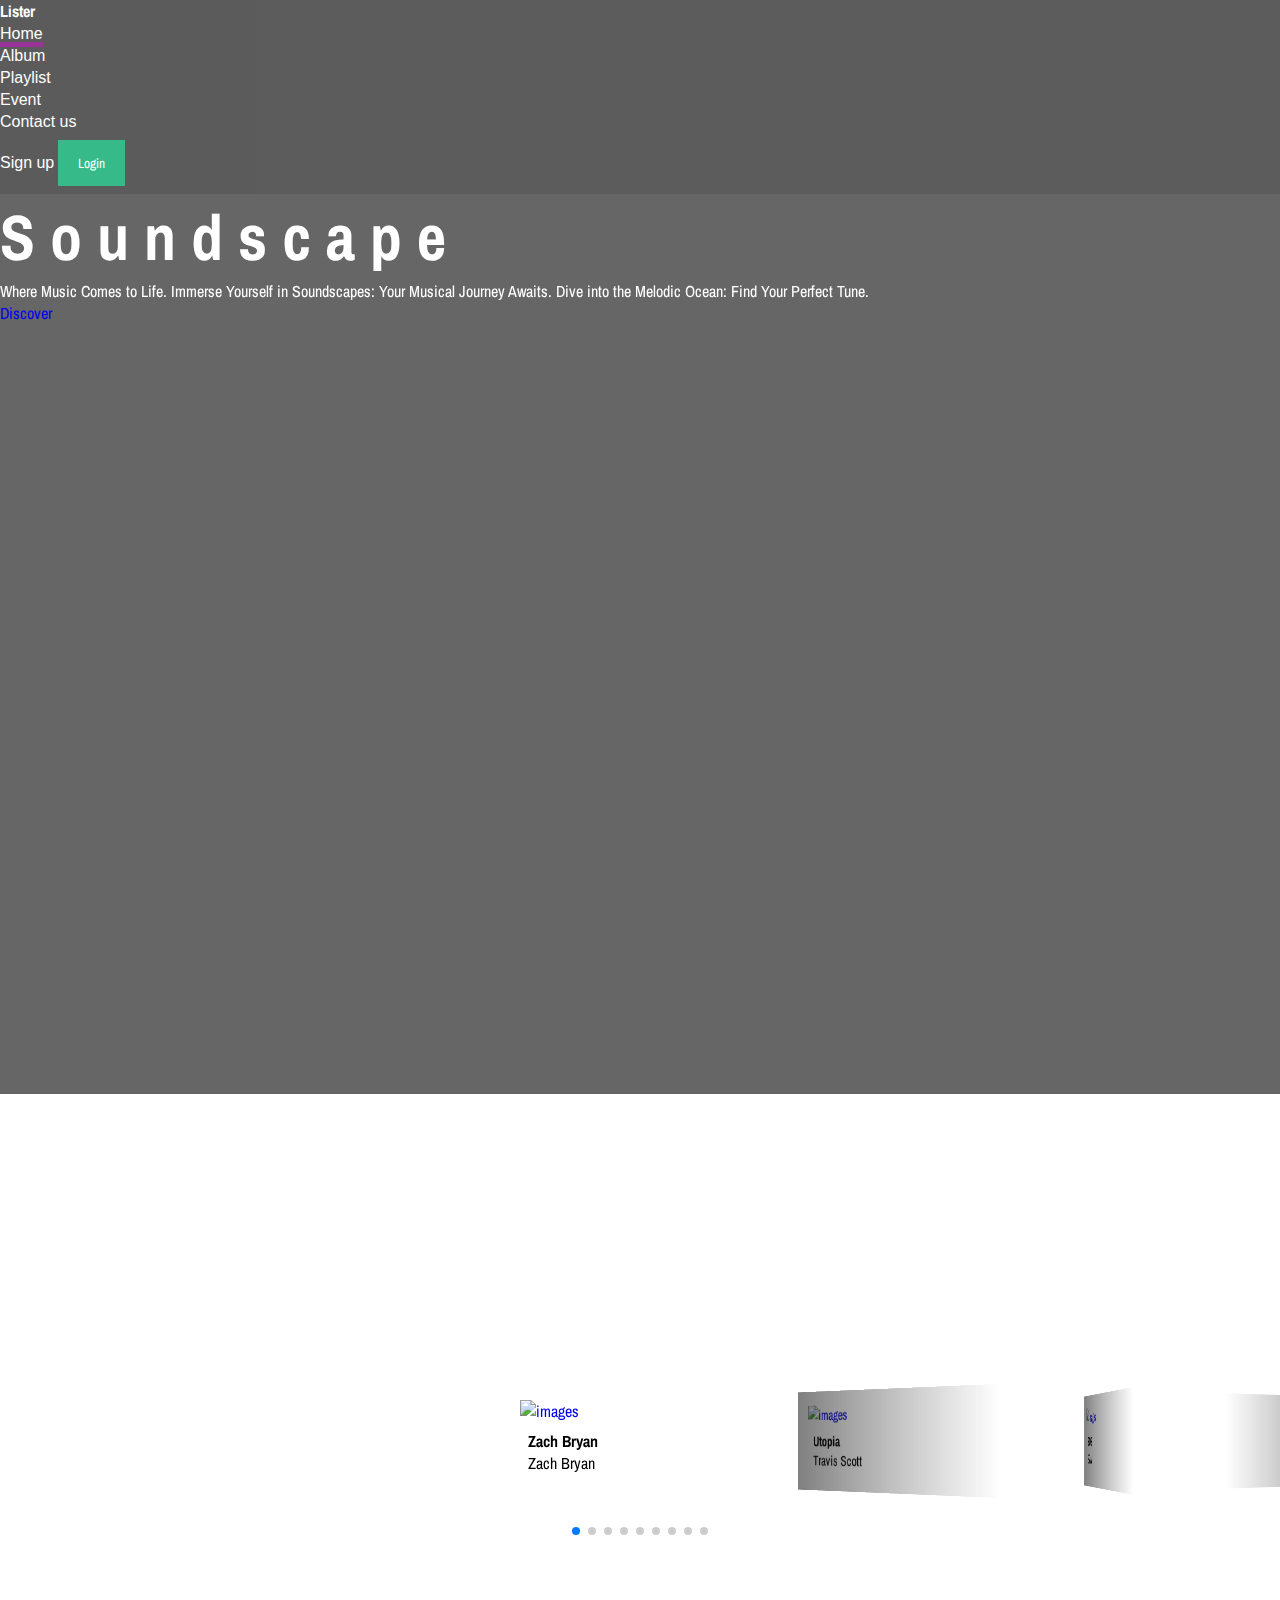
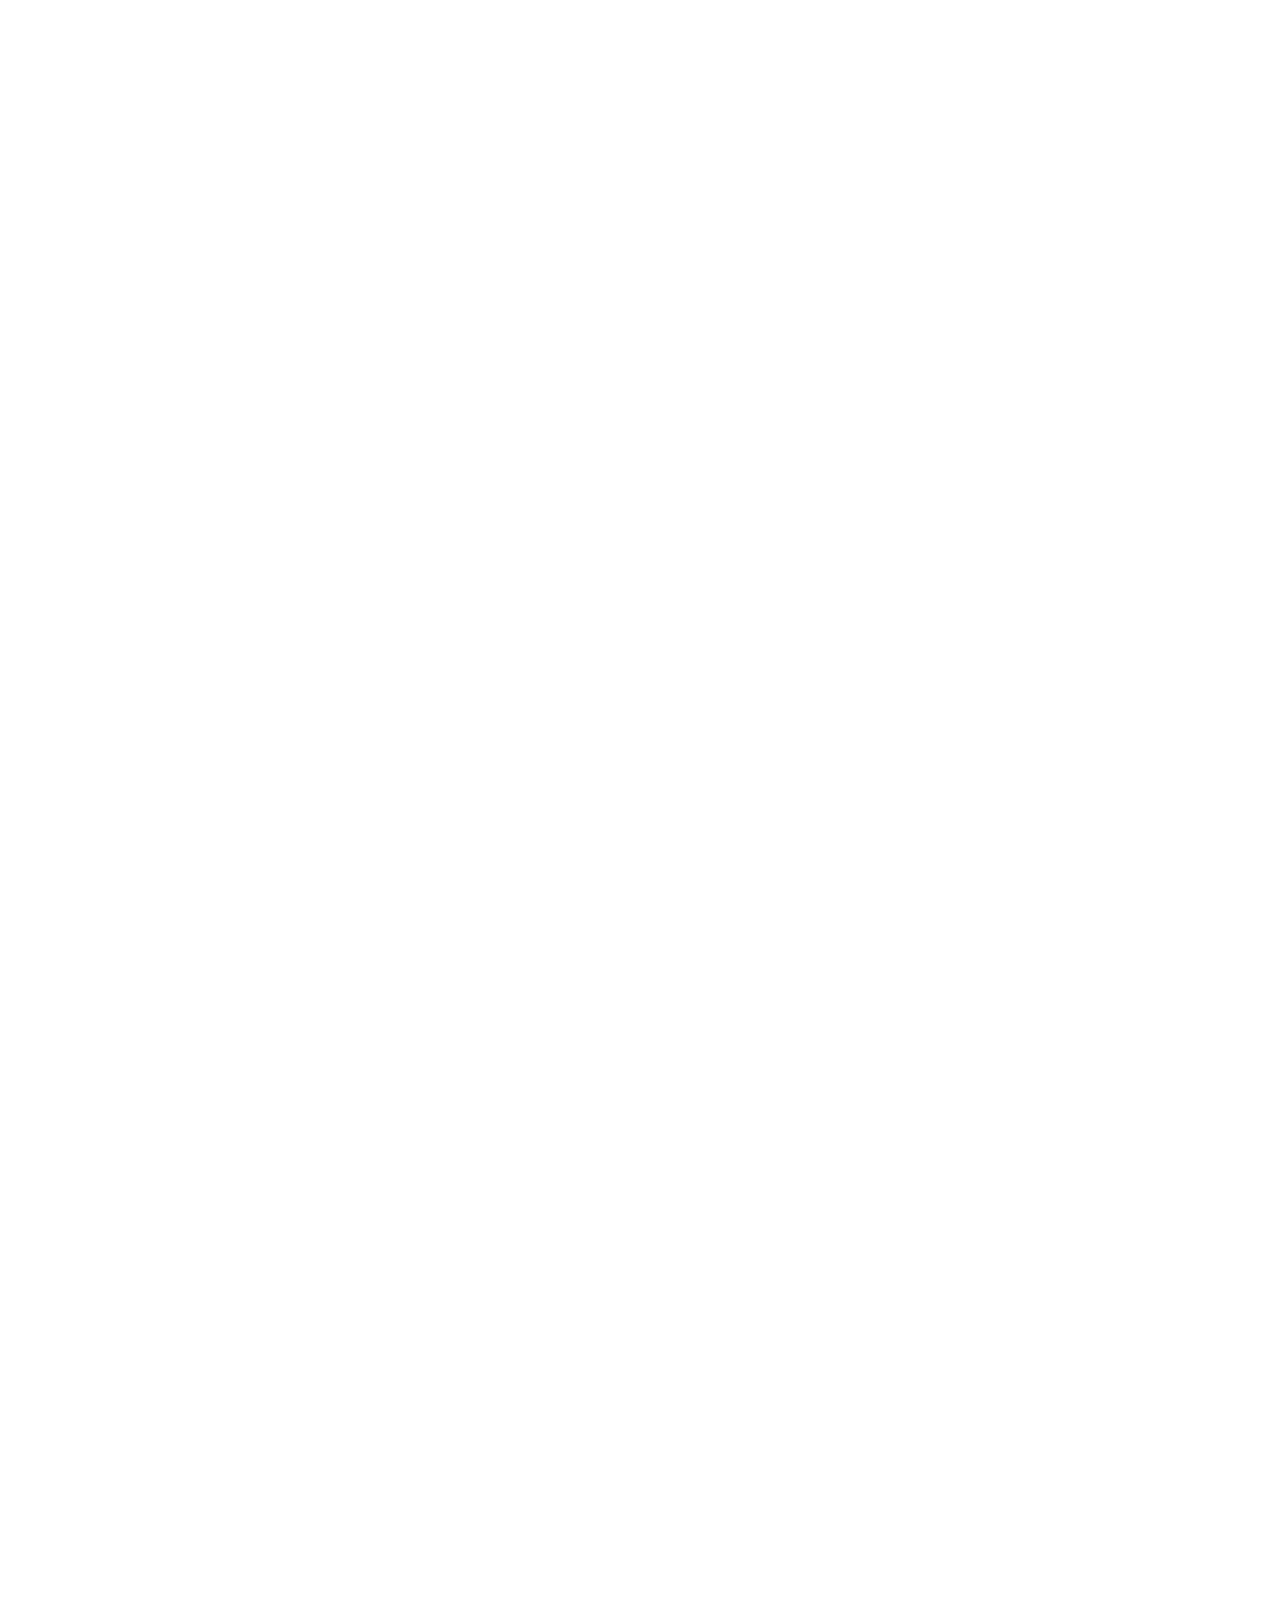
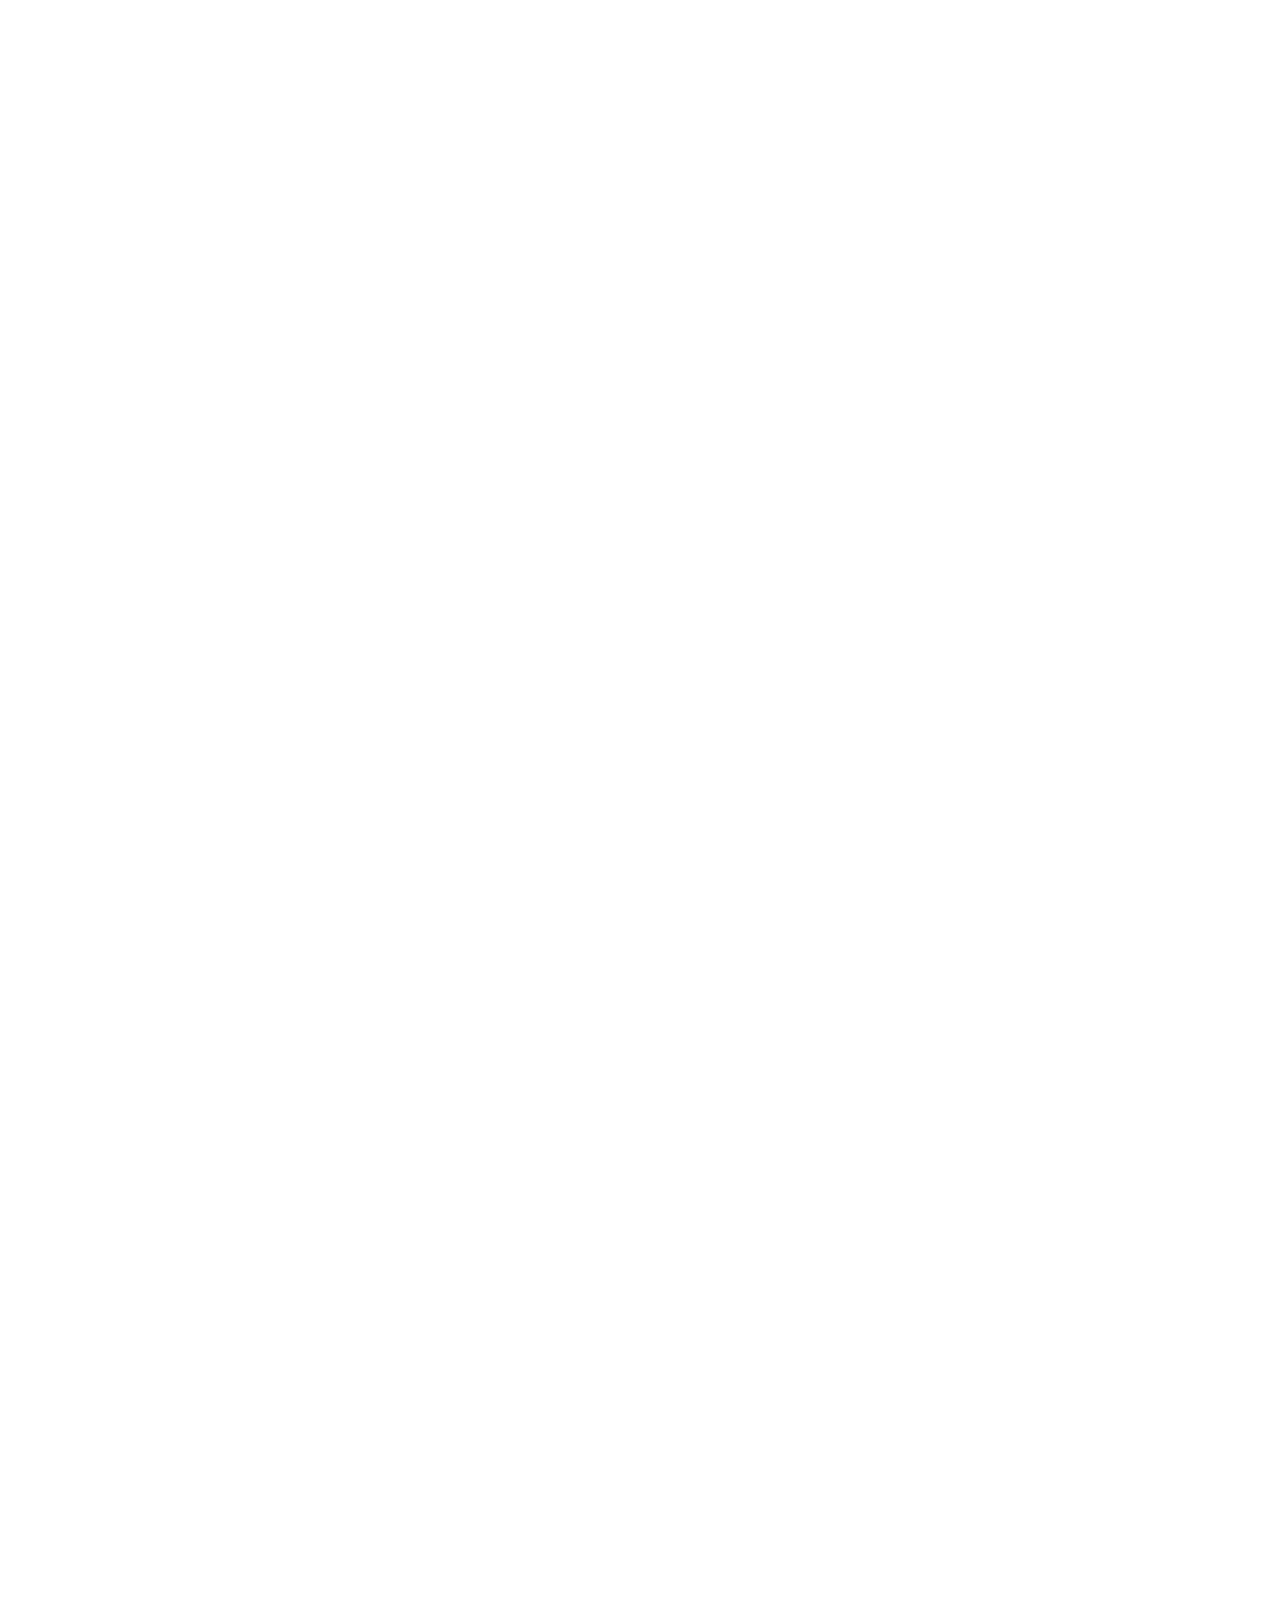
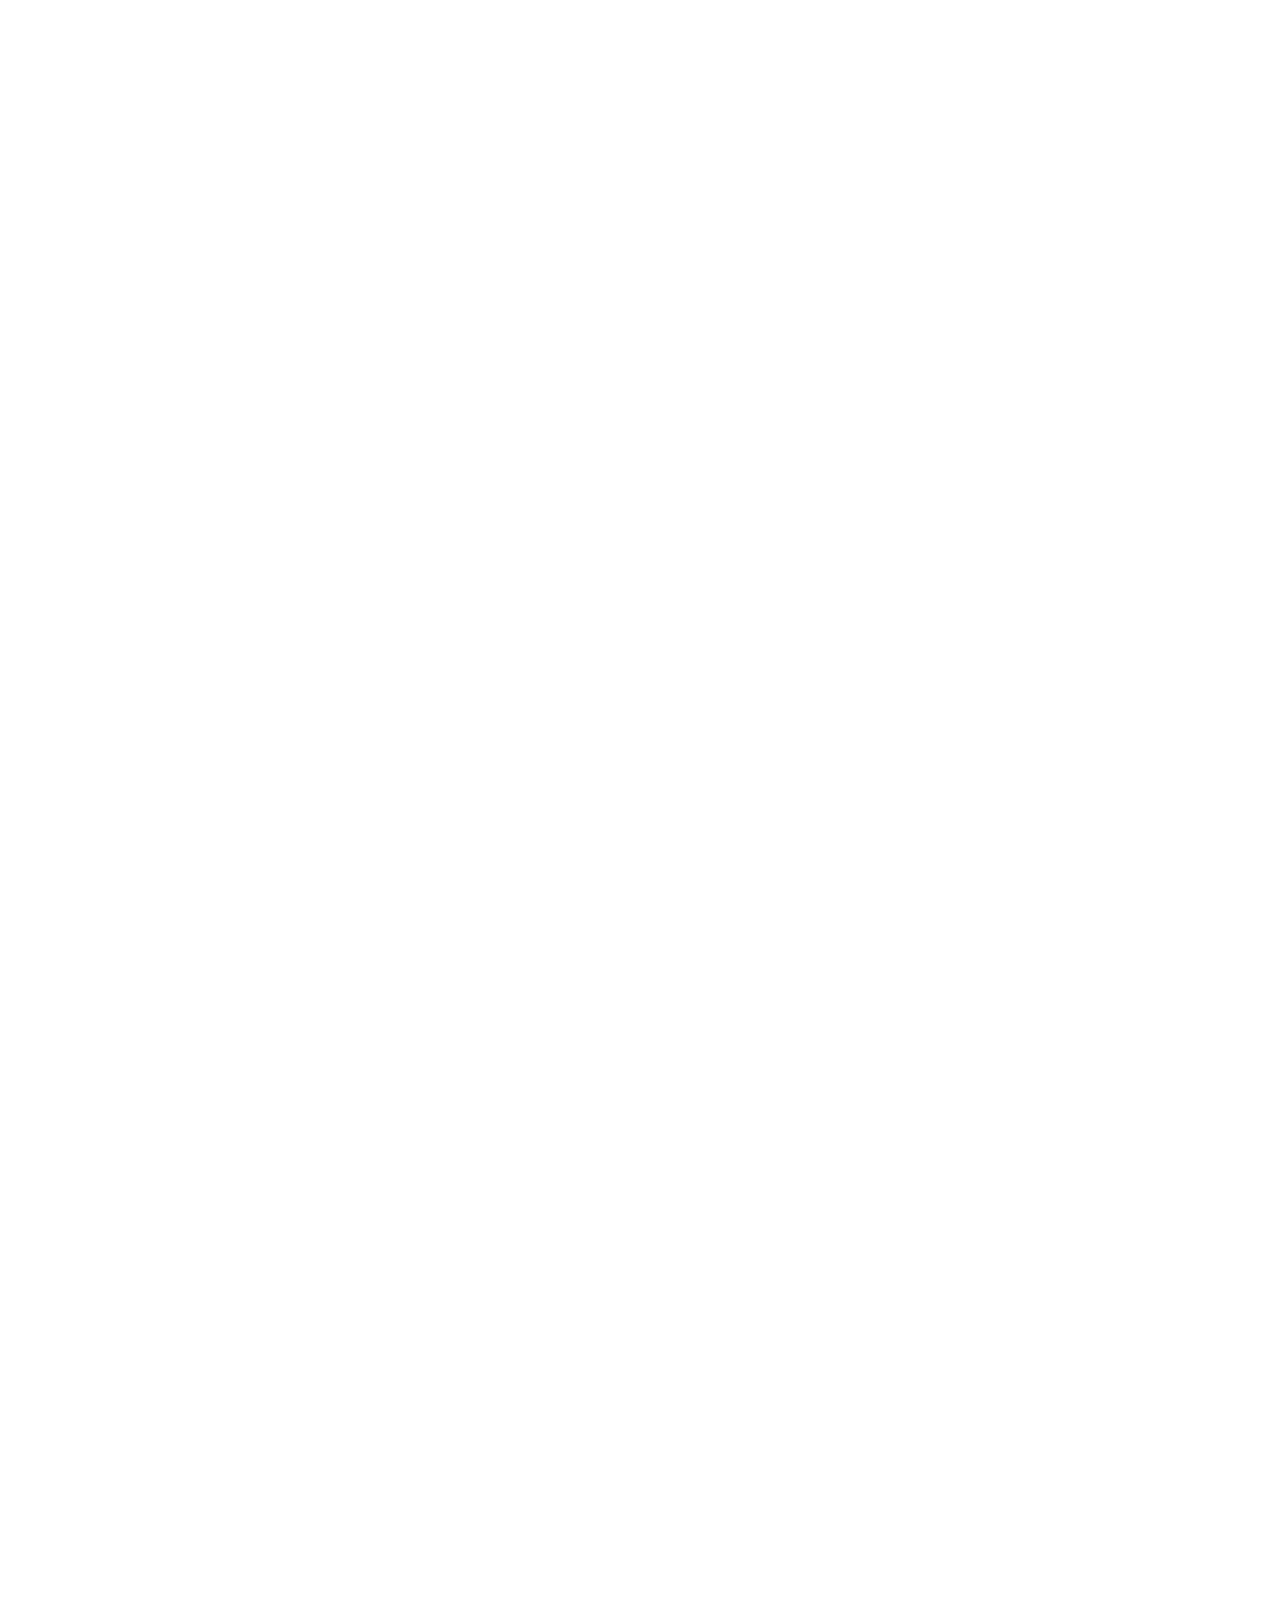
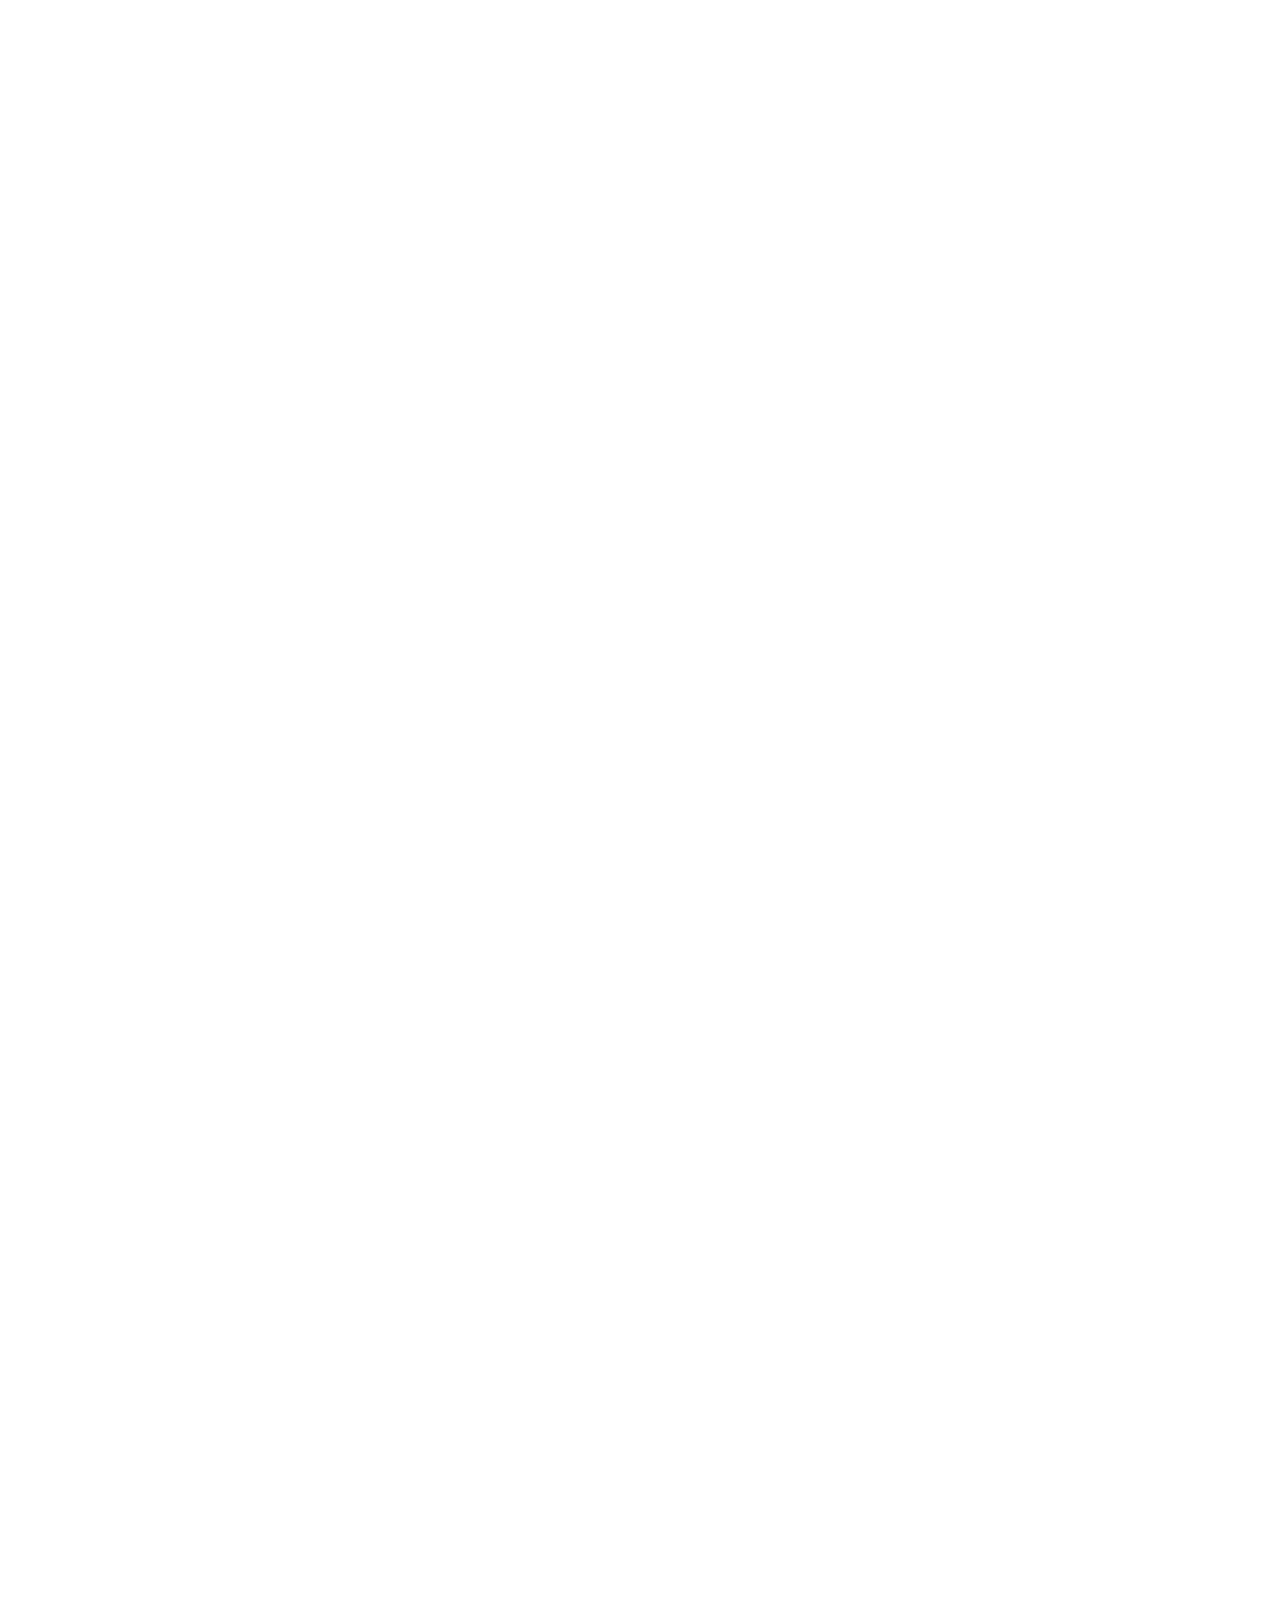
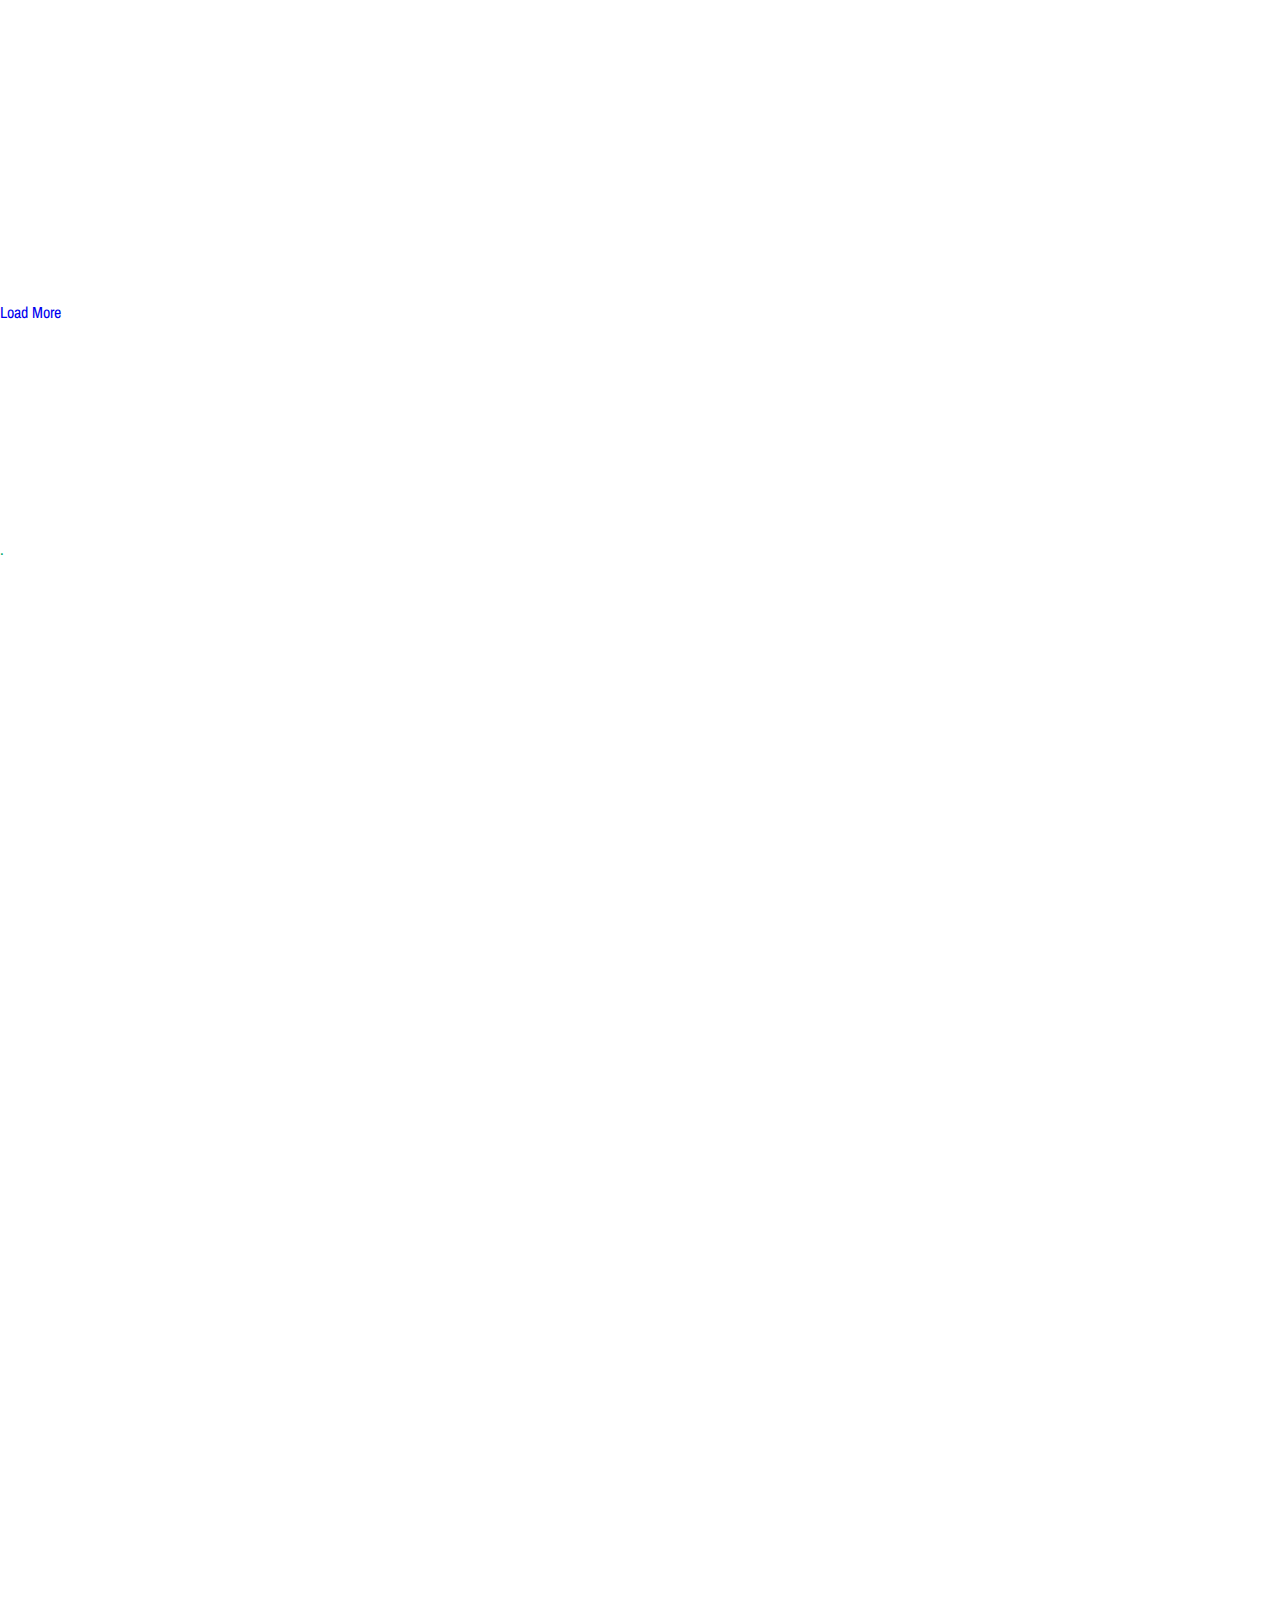
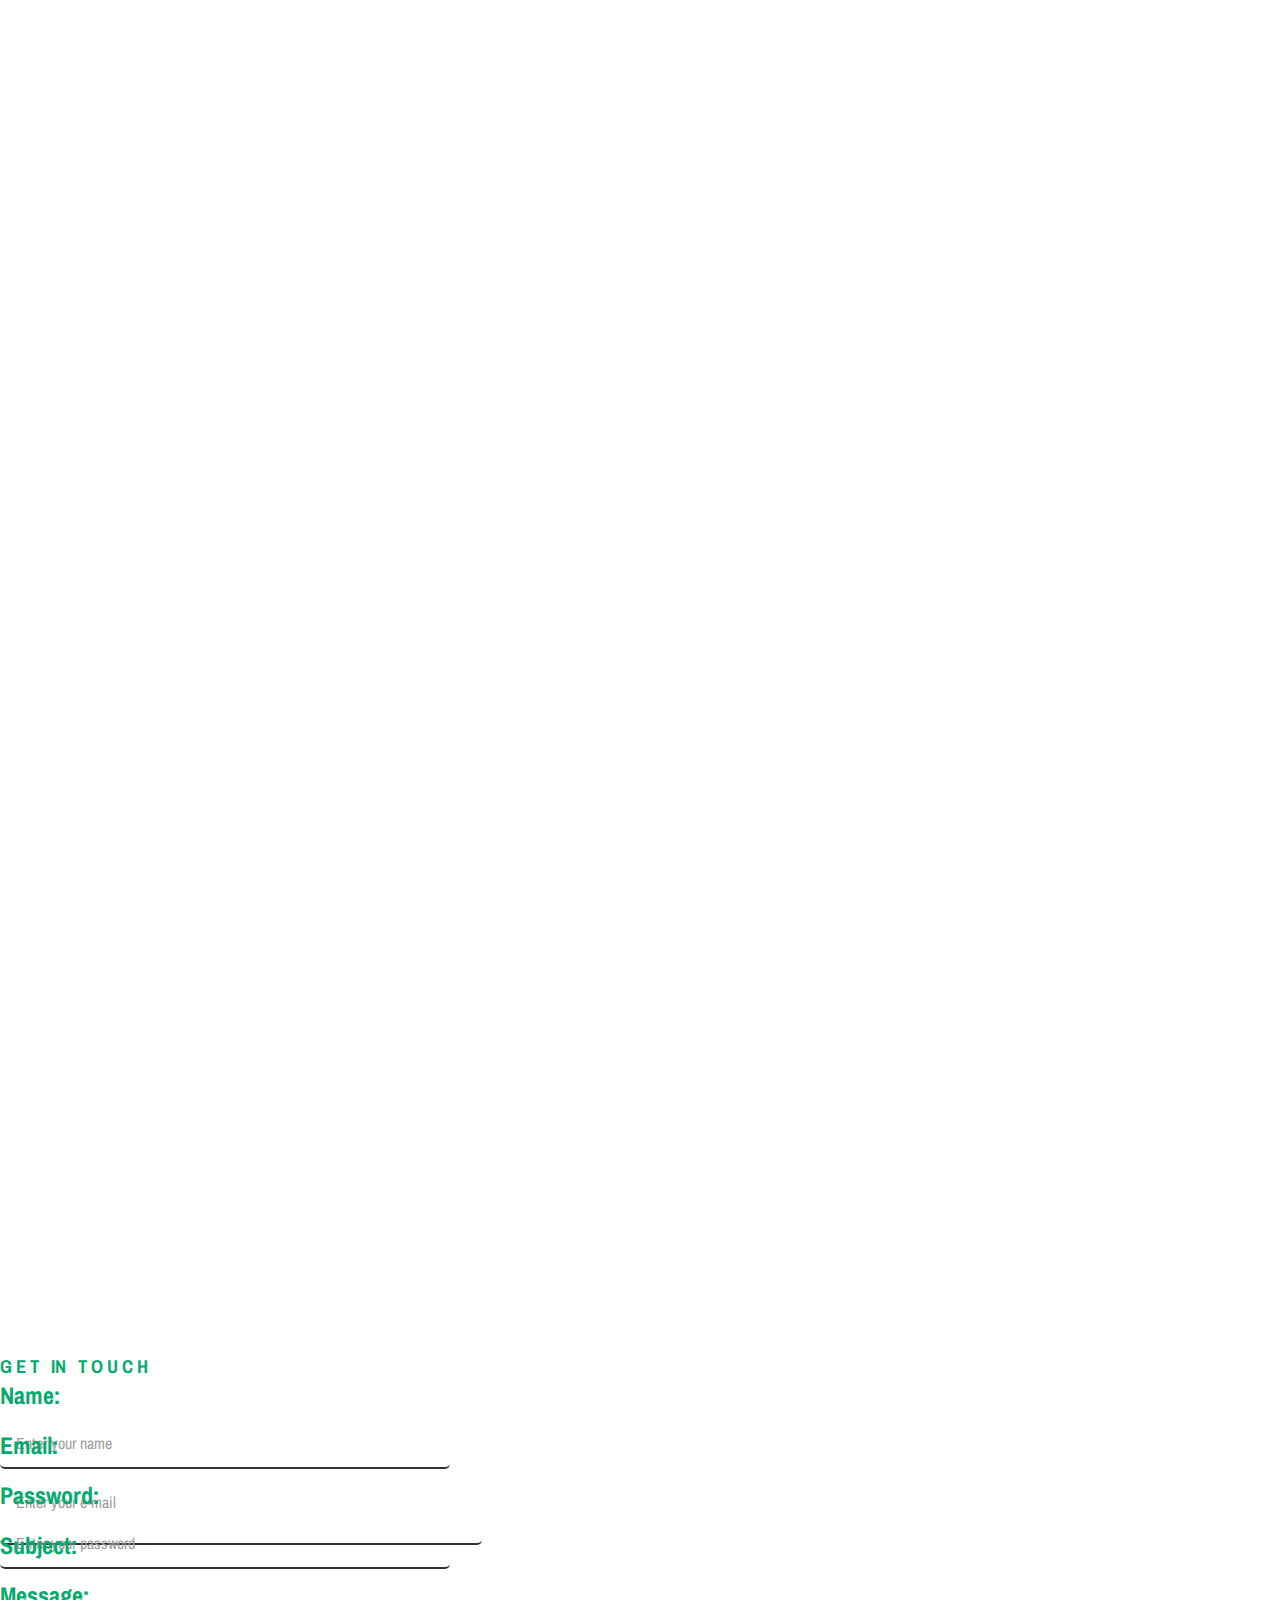
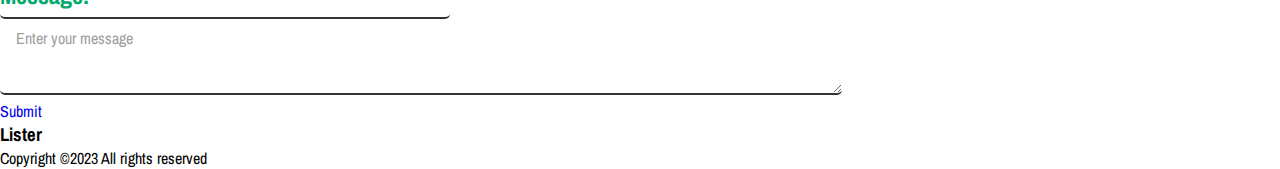
==== commit 6bff38f1: "." ====
--- a/index.html
+++ b/index.html
@@ -61,1675 +61,1737 @@
     </style>
   </head>
   <body>
-    <!-- navbar start -->
-    <nav id="navbar" class="navbar navbar-expand-lg fixed-top">
-      <div class="container container-fluid">
-        <a class="navbar-brand me-5" href="index.html"
-          ><strong>Lister</strong></a
-        >
-        <a
-          class="navbar-toggler btn bg-light"
-          type="button"
-          data-bs-toggle="collapse"
-          data-bs-target="#navbeer"
-          aria-controls="navbarSupportedContent"
-          aria-expanded="false"
-          aria-label="Toggle navigation"
-        >
-          <span class="navbar-toggler-icon"></span>
-        </a>
-        <div class="collapse navbar-collapse" id="navbeer">
-          <ul class="navbar-nav me-auto mb-2 mb-lg-0">
-            <li class="nav-item">
-              <a class="nav-link" aria-current="page" href="#hero">Home</a>
-            </li>
-            <li class="nav-item">
-              <a class="nav-link" href="#album">Album</a>
-            </li>
-            <li class="nav-item dropdown">
-              <a class="nav-link" href="platlist.html">Playlist </a>
-            </li>
-            <li class="nav-item">
-              <a class="nav-link" href="event.html">Event</a>
-            </li>
-            <li class="nav-item">
-              <a class="nav-link" href="#">News</a>
-            </li>
-            <li class="nav-item">
-              <a class="nav-link" href="#contact">Contact us </a>
-            </li>
-          </ul>
-
-          <div id="sign">
-            <a class="ms-5" href="#">Sign up</a>
-            <button
-              class="btn btn-outline-light"
-              onclick="document.getElementById('subscribe').style.display='block'"
-              style="width: auto"
-            >
-              Login
-            </button>
-            <a href="#">
-              <i class="fa-solid fa-cart-shopping text-light ms-3"></i
-            ></a>
+    <div
+      data-bs-spy="scroll"
+      data-bs-target="#navbar"
+      data-bs-root-margin="0px 0px -40%"
+      data-bs-smooth-scroll="true"
+    >
+      <!-- navbar start -->
+      <nav id="navbar" class="navbar navbar-expand-lg fixed-top">
+        <div class="container container-fluid">
+          <a class="navbar-brand me-5" href="index.html"
+            ><strong>Lister</strong></a
+          >
+          <a
+            class="navbar-toggler btn bg-light"
+            type="button"
+            data-bs-toggle="collapse"
+            data-bs-target="#navbeer"
+            aria-controls="navbarSupportedContent"
+            aria-expanded="false"
+            aria-label="Toggle navigation"
+          >
+            <span class="navbar-toggler-icon"></span>
+          </a>
+          <div class="collapse navbar-collapse" id="navbeer">
+            <ul class="navbar-nav me-auto mb-2 mb-lg-0">
+              <li class="nav-item">
+                <a class="nav-link h-current" aria-current="page" href="#hero"
+                  >Home</a
+                >
+              </li>
+              <li class="nav-item">
+                <a class="nav-link" href="#album">Album</a>
+              </li>
+              <li class="nav-item dropdown">
+                <a class="nav-link" href="platlist.html">Playlist </a>
+              </li>
+              <li class="nav-item">
+                <a class="nav-link" href="event.html">Event</a>
+              </li>
+
+              <li class="nav-item">
+                <a class="nav-link" href="#contact">Contact us </a>
+              </li>
+            </ul>
+
+            <div id="sign">
+              <a class="ms-5" href="#">Sign up</a>
+              <button
+                class="btn btn-outline-light"
+                onclick="document.getElementById('subscribe').style.display='block'"
+                style="width: auto"
+              >
+                Login
+              </button>
+              <a href="#">
+                <i class="fa-solid fa-cart-shopping text-light ms-3"></i
+              ></a>
+            </div>
           </div>
         </div>
-      </div>
-    </nav>
-    <!-- navbar end -->
-
-    <!--######### showcase  #########-->
-    <section id="hero">
-      <div class="container container-fluid">
-        <div class="row container-liquid" style="height: 100%">
-          <div class="col-xl-3"></div>
-          <div
-            id="heading"
-            class="text-center col-xl-6 position-absolute top-50 start-50 translate-middle"
-          >
-            <h1
-              id="lister"
-              class="pe-3"
-              data-aos="fade-down"
-              data-aos-duration="2000"
+      </nav>
+      <!-- navbar end -->
+
+      <!--######### showcase  #########-->
+      <section id="hero">
+        <div class="container container-fluid">
+          <div class="row container-liquid" style="height: 100%">
+            <div class="col-xl-3"></div>
+            <div
+              id="heading"
+              class="text-center col-xl-6 position-absolute top-50 start-50 translate-middle"
             >
-              <strong>S o u n d s c a p e</strong>
-            </h1>
-
-            <p class="lead" data-aos="zoom-in-up" data-aos-duration="3000">
-              Where Music Comes to Life. Immerse Yourself in Soundscapes: Your
-              Musical Journey Awaits. Dive into the Melodic Ocean: Find Your
-              Perfect Tune.
-            </p>
-            <a
-              href="#album"
-              type="button"
-              class="btn btn-outline-light"
-              data-aos="zoom-in-up"
-              data-aos-duration="3000"
-            >
-              Discover<i class="fa-solid fa-angles-right"></i>
-            </a>
+              <h1
+                id="lister"
+                class="pe-3"
+                data-aos="fade-down"
+                data-aos-duration="2000"
+              >
+                <strong>S o u n d s c a p e</strong>
+              </h1>
+
+              <p class="lead" data-aos="zoom-in-up" data-aos-duration="3000">
+                Where Music Comes to Life. Immerse Yourself in Soundscapes: Your
+                Musical Journey Awaits. Dive into the Melodic Ocean: Find Your
+                Perfect Tune.
+              </p>
+              <a
+                href="#album"
+                type="button"
+                class="btn btn-outline-light"
+                data-aos="zoom-in-up"
+                data-aos-duration="3000"
+              >
+                Discover<i class="fa-solid fa-angles-right"></i>
+              </a>
+            </div>
+            <div class="col-xl-3"></div>
           </div>
-          <div class="col-xl-3"></div>
         </div>
-      </div>
-    </section>
-    <!-- show-case-end -->
-    <!-- New Album -->
-    <section id="album" class="album bg-black text-light pb-5">
-      <div id="new-album" class="container">
-        <div class="row">
-          <div class="col-xl-3"></div>
-          <div id="middle" class="text-center mt-5 col-xl-6">
-            <p data-aos="fade-down" data-aos-duration="3000">See whar's new</p>
-            <h2 class="mt-4" data-aos="fade-down" data-aos-duration="3000">
-              L A T E S T &nbsp &nbsp A L B U M S
-            </h2>
-            <p class="mt-5" data-aos="zoom-in" data-aos-duration="2000">
-              Curious to know what's hitting the airwaves lately? Dive into our
-              'See What's New' section and stay in the loop with the latest
-              album releases from your favorite artists. From chart-topping hits
-              to hidden gems, we've got your musical cravings covered. Discover
-              the freshest sounds and keep your playlist up-to-date with our
-              regularly updated collection of the hottest releases in the music
-              industry.
-            </p>
-            <button
-              class="btn btn-outline-light"
-              data-aos="zoom-in"
-              data-aos-duration="3000"
-              onclick="document.getElementById('subscribe').style.display='block'"
-              style="width: auto"
-            >
-              Login
-            </button>
+      </section>
+      <!-- show-case-end -->
+      <!-- New Album -->
+      <div id="album">
+        <section class="album bg-black text-light pb-5">
+          <div id="new-album" class="container">
+            <div class="row">
+              <div class="col-xl-3"></div>
+              <div id="middle" class="text-center mt-5 col-xl-6">
+                <p data-aos="fade-down" data-aos-duration="3000">
+                  See whar's new
+                </p>
+                <h2 class="mt-4" data-aos="fade-down" data-aos-duration="3000">
+                  L A T E S T &nbsp &nbsp A L B U M S
+                </h2>
+                <p class="mt-5" data-aos="zoom-in" data-aos-duration="2000">
+                  Curious to know what's hitting the airwaves lately? Dive into
+                  our 'See What's New' section and stay in the loop with the
+                  latest album releases from your favorite artists. From
+                  chart-topping hits to hidden gems, we've got your musical
+                  cravings covered. Discover the freshest sounds and keep your
+                  playlist up-to-date with our regularly updated collection of
+                  the hottest releases in the music industry.
+                </p>
+                <button
+                  class="btn btn-outline-light"
+                  data-aos="zoom-in"
+                  data-aos-duration="3000"
+                  onclick="document.getElementById('subscribe').style.display='block'"
+                  style="width: auto"
+                >
+                  Login
+                </button>
+              </div>
+              <div class="col-xl-3"></div>
+            </div>
+
+            <!-- Swiper -->
+
+            <div class="swiper mySwiper">
+              <div class="swiper-wrapper">
+                <div class="swiper-slide">
+                  <div class="card" style="width: 15rem">
+                    <a
+                      href="/album1/ab1.png"
+                      data-lightbox="image"
+                      data-title="Zach Bryan is the eponymous fourth studio album by American singer-songwriter Zach Bryan. It was released on August 25, 2023, through Belting Bronco and Warner. Entirely self-produced, it features guest appearances by the War and Treaty, Sierra Ferrell, Kacey Musgraves and the Lumineers. The album debuted atop the US Billboard 200 with the biggest streaming week for a rock album. Its lead single "
+                    >
+                      <img src="/album1/ab1.png" alt="images" />
+                    </a>
+                    <div class="card-body text-center">
+                      <div class="card-title"><strong>Zach Bryan</strong></div>
+                      <div class="card-text">Zach Bryan</div>
+                    </div>
+                  </div>
+                </div>
+                <div class="swiper-slide">
+                  <div class="card" style="width: 15rem">
+                    <a
+                      href="/album1/ab3.jpg"
+                      data-lightbox="image"
+                      data-title="Utopia (stylized in all caps) is the fourth studio album by American rapper Travis Scott. It was released through Cactus Jack and Epic Records on July 28, 2023. The album features guest appearances from Teezo Touchdown, Drake, Playboi Carti, Beyoncé, Rob49, 21 Savage, the Weeknd, Swae Lee, Yung Lean, Dave Chappelle, Young Thug, Westside Gunn, Kid Cudi, Bad Bunny, SZA, Future, and James Blake. "
+                    >
+                      <img src="/album1/ab3.jpg" alt="images" />
+                    </a>
+                    <div class="card-body text-center">
+                      <div class="card-title"><strong>Utopia</strong></div>
+                      <div class="card-text">Travis Scott</div>
+                    </div>
+                  </div>
+                </div>
+                <div class="swiper-slide">
+                  <div class="card" style="width: 15rem">
+                    <a
+                      href="/album1/ab4.jpg"
+                      data-lightbox="image"
+                      data-title="SOS is the second studio album by American singer-songwriter SZA. It was released through Top Dawg Entertainment and RCA Records on December 9, 2022.[1] The album features guest appearances from Don Toliver, Phoebe Bridgers, Travis Scott, and the late Ol' Dirty Bastard.[2] SZA worked with a variety of record producers and songwriters such as Babyface, Jeff Bhasker, Benny Blanco, Rodney Jerkins, DJ Dahi, Ant Clemons and Lizzo.[3] It serves as the follow-up to SZA's previous album Ctrl (2017)."
+                    >
+                      <img src="/album1/ab4.jpg" alt="images" />
+                    </a>
+                    <div class="card-body text-center">
+                      <div class="card-title"><strong>SOS</strong></div>
+                      <div class="card-text">SZA</div>
+                    </div>
+                  </div>
+                </div>
+                <div class="swiper-slide">
+                  <div class="card" style="width: 15rem">
+                    <a
+                      href="/album1/ab5.avif"
+                      data-lightbox="image"
+                      data-title="Lover is the seventh studio album by American singer-songwriter Taylor Swift. It was released on August 23, 2019 through Republic Records, and is her first album after her departure from Big Machine Records, which resulted in a highly publicized dispute. Swift recorded Lover with producers Jack Antonoff, Joel Little, Louis Bell, and Frank Dukes from November 2018 to February 2019 following her Reputation Stadium Tour (2018) where she felt motivated by the fans, helping her recover her mental health after the controversies leading up to Reputation (2017)."
+                    >
+                      <img src="/album1/ab5.avif" alt="images" />
+                    </a>
+                    <div class="card-body text-center">
+                      <div class="card-title"><strong>LOVER</strong></div>
+                      <div class="card-text">Taylor Swift</div>
+                    </div>
+                  </div>
+                </div>
+                <div class="swiper-slide">
+                  <div class="card" style="width: 15rem">
+                    <a
+                      href="/album1/ab6.jpg"
+                      data-lightbox="image"
+                      data-title="American Heartbreak is the third studio album by American singer-songwriter Zach Bryan, released on May 20, 2022, through Belting Bronco and Warner Records. It is a triple album and Bryan's major-label debut.[1] The album was preceded by six singles, including Bryan's most successful single to date, Something in the Orange, which reached number 10 on the US Billboard Hot 100.[2] Bryan toured the US until November 2022 in support of the record."
+                    >
+                      <img src="/album1/ab6.jpg" alt="images" />
+                    </a>
+                    <div class="card-body text-center">
+                      <div class="card-title">
+                        <strong>American Heartbreak</strong>
+                      </div>
+                      <div class="card-text">Zach Bryan</div>
+                    </div>
+                  </div>
+                </div>
+                <div class="swiper-slide">
+                  <div class="card" style="width: 15rem">
+                    <a
+                      href="/album1/ab7.jpg"
+                      data-lightbox="image"
+                      data-title="Austin Richard Post (born July 4, 1995),[1] known professionally as Post Malone, is an American rapper, singer, songwriter, and record producer.[2] Known for his variegated vocals, Malone has gained acclaim for blending genres and subgenres of hip hop, pop, R&B, and trap. His stage name was derived from inputting his birth name into a rap name generator."
+                    >
+                      <img src="/album1/ab7.jpg" alt="images" />
+                    </a>
+                    <div class="card-body text-center">
+                      <div class="card-title"><strong>Austin</strong></div>
+                      <div class="card-text">Post Malone</div>
+                    </div>
+                  </div>
+                </div>
+                <div class="swiper-slide">
+                  <div class="card" style="width: 15rem">
+                    <a
+                      href="/album1/ab8.webp"
+                      data-lightbox="image"
+                      data-title="Sour (stylized in all caps) is the debut studio album by American singer-songwriter Olivia Rodrigo. It was released on May 21, 2021, by Geffen Records. The album was written by Rodrigo and producer Dan Nigro. Originally planned as an EP, Sour was expanded into a full-length album following the viral success of her debut single, Drivers License."
+                    >
+                      <img src="/album1/ab8.webp" alt="images" />
+                    </a>
+                    <div class="card-body text-center">
+                      <div class="card-title"><strong>Sour</strong></div>
+                      <div class="card-text">Olivia Rodrigo</div>
+                    </div>
+                  </div>
+                </div>
+                <div class="swiper-slide">
+                  <div class="card" style="width: 15rem">
+                    <a
+                      href="/album1/ab9.jpg"
+                      data-lightbox="image"
+                      data-title="Starboy is the third studio album by Canadian singer the Weeknd, released on November 25, 2016, through XO and Republic Records. It features guest appearances from Daft Punk, Lana Del Rey, Kendrick Lamar, and Future. As the album's executive producers, the Weeknd and Doc McKinney enlisted a variety of producers such as Diplo, Cashmere Cat, Metro Boomin, Frank Dukes, and Labrinth, among others."
+                    >
+                      <img src="/album1/ab9.jpg" alt="images" />
+                    </a>
+                    <div class="card-body text-center">
+                      <div class="card-title"><strong>Starboy</strong></div>
+                      <div class="card-text">The Weeknd</div>
+                    </div>
+                  </div>
+                </div>
+                <div class="swiper-slide">
+                  <div class="card" style="width: 15rem">
+                    <a
+                      href="/album1/ab2.webp"
+                      data-lightbox="image"
+                      data-title="Midnights is the tenth studio album by American singer-songwriter Taylor Swift, released on October 21, 2022, via Republic Records. Announced at the 2022 MTV Video Music Awards, Midnights marked Swift's first new body of work since her 2020 indie folk albums, Folklore and Evermore. It is a moody concept album about nocturnal ruminations, written and produced by Swift with longtime collaborator Jack Antonoff."
+                    >
+                      <img src="/album1/ab2.webp" alt="images" />
+                    </a>
+                    <div class="card-body text-center">
+                      <div class="card-title"><strong>Midnights</strong></div>
+                      <div class="card-text">Taylor Swift</div>
+                    </div>
+                  </div>
+                </div>
+              </div>
+              <div class="swiper-pagination"></div>
+            </div>
           </div>
-          <div class="col-xl-3"></div>
-        </div>
-
-        <!-- Swiper -->
-
-        <div class="swiper mySwiper">
-          <div class="swiper-wrapper">
-            <div class="swiper-slide">
-              <div class="card" style="width: 15rem">
-                <a
-                  href="/album1/ab1.png"
-                  data-lightbox="image"
-                  data-title="Zach Bryan is the eponymous fourth studio album by American singer-songwriter Zach Bryan. It was released on August 25, 2023, through Belting Bronco and Warner. Entirely self-produced, it features guest appearances by the War and Treaty, Sierra Ferrell, Kacey Musgraves and the Lumineers. The album debuted atop the US Billboard 200 with the biggest streaming week for a rock album. Its lead single "
+        </section>
+        <!-- For Sale -->
+        <section>
+          <div id="bg-mid" class="bg-light text-dark">
+            <div id="sale" class="container container-fluid">
+              <div class="row">
+                <div class="col-xl-3"></div>
+                <div
+                  id="middle"
+                  class="text-center mt-5 col-xl-6"
+                  data-aos="fade-down"
+                  data-aos-duration="3000"
+                >
+                  <p>See whar's new</p>
+                  <h2 class="mt-4">B U Y &nbsp W H A T ' S&nbsp N E W</h2>
+                </div>
+                <div class="col-xl-3"></div>
+              </div>
+              <!-- pictures -->
+              <div id="pic-album" class="g-4 justify-content-center pt-5 row">
+                <!-- swiper -->
+
+                <!-- start -->
+
+                <div
+                  id="tatic"
+                  class="card"
+                  data-aos="fade-right"
+                  data-aos-duration="3000"
+                  style="width: 15rem"
+                >
+                  <img src="/album1/ab3.jpg" alt="images" />
+
+                  <a href="#">
+                    <i
+                      class="fa-solid fa-play position-absolute top-50 start-50 translate-middle btn btn-outline-dark"
+                    ></i
+                  ></a>
+
+                  <div class="card-body text-start">
+                    <div
+                      class="d-flex justify-content-between position-relative border-bottom"
+                    >
+                      <div>
+                        <div class="card-title"><strong>Utopia</strong></div>
+                        <div
+                          class="card-text position-absolute bottom-0 start-0"
+                        >
+                          Travis Scott
+                        </div>
+                      </div>
+                      <div>
+                        <div class="text-end">
+                          <p class="m-1">$1.98</p>
+                        </div>
+                        <div class="text-end">
+                          <i class="fa-solid fa-cart-plus"></i>
+                        </div>
+                      </div>
+                    </div>
+                    <div
+                      class="d-flex justify-content-between mt-2 align-items-center"
+                    >
+                      <div class="review">
+                        <i class="fa-solid fa-star">4.97 &nbsp</i>
+                        <a href="review.html"><ins>review</ins></a>
+                      </div>
+
+                      <p class="m-0">Sold 2.9k</p>
+                    </div>
+                  </div>
+                </div>
+                <!-- 2 -->
+                <div
+                  id="tatic"
+                  class="card col-xl-2"
+                  data-aos="fade-right"
+                  data-aos-duration="2000"
+                  style="width: 15rem"
+                >
+                  <img src="/album1/ab9.jpg" alt="images" />
+                  <a href="#">
+                    <i
+                      class="fa-solid fa-play position-absolute top-50 start-50 translate-middle btn btn-outline-dark"
+                    ></i
+                  ></a>
+
+                  <div class="card-body text-start">
+                    <div
+                      class="d-flex justify-content-between position-relative border-bottom"
+                    >
+                      <div>
+                        <div class="card-title"><strong>Starboy</strong></div>
+                        <div
+                          class="card-text position-absolute bottom-0 start-0"
+                        >
+                          The Weeknd
+                        </div>
+                      </div>
+                      <div>
+                        <div class="text-end">
+                          <p class="m-1">$2.49</p>
+                        </div>
+                        <div class="text-end">
+                          <i class="fa-solid fa-cart-plus"></i>
+                        </div>
+                      </div>
+                    </div>
+                    <div
+                      class="d-flex justify-content-between mt-2 align-items-center"
+                    >
+                      <div class="review">
+                        <i class="fa-solid fa-star">4.98 &nbsp</i>
+                        <a href="review.html"><ins>review</ins></a>
+                      </div>
+
+                      <p class="m-0">Sold 3.9k</p>
+                    </div>
+                  </div>
+                </div>
+                <!-- 3 -->
+                <div
+                  id="tatic"
+                  class="card col-xl-2"
+                  data-aos="fade-left"
+                  data-aos-duration="2000"
+                  style="width: 15rem"
+                >
+                  <img src="/album1/ab8.webp" alt="images" />
+                  <a href="#">
+                    <i
+                      class="fa-solid fa-play position-absolute top-50 start-50 translate-middle btn btn-outline-dark"
+                    ></i
+                  ></a>
+
+                  <div class="card-body text-start">
+                    <div
+                      class="d-flex justify-content-between position-relative border-bottom"
+                    >
+                      <div>
+                        <div class="card-title"><strong>Sour</strong></div>
+                        <div
+                          class="card-text position-absolute bottom-0 start-0"
+                        >
+                          Olivia Rodrigo
+                        </div>
+                      </div>
+                      <div>
+                        <div class="text-end">
+                          <p class="m-1">$1.99</p>
+                        </div>
+                        <div class="text-end">
+                          <i class="fa-solid fa-cart-plus"></i>
+                        </div>
+                      </div>
+                    </div>
+                    <div
+                      class="d-flex justify-content-between mt-2 align-items-center"
+                    >
+                      <div class="review">
+                        <i class="fa-solid fa-star">4.98 &nbsp</i>
+                        <a href="review.html"><ins>review</ins></a>
+                      </div>
+
+                      <p class="m-0">Sold 2.9k</p>
+                    </div>
+                  </div>
+                </div>
+                <!-- 4 -->
+                <div
+                  id="tatic"
+                  class="card col-xl-2"
+                  data-aos="fade-left"
+                  data-aos-duration="3000"
+                  style="width: 15rem"
                 >
                   <img src="/album1/ab1.png" alt="images" />
-                </a>
-                <div class="card-body text-center">
-                  <div class="card-title"><strong>Zach Bryan</strong></div>
-                  <div class="card-text">Zach Bryan</div>
-                </div>
-              </div>
-            </div>
-            <div class="swiper-slide">
-              <div class="card" style="width: 15rem">
-                <a
-                  href="/album1/ab3.jpg"
-                  data-lightbox="image"
-                  data-title="Utopia (stylized in all caps) is the fourth studio album by American rapper Travis Scott. It was released through Cactus Jack and Epic Records on July 28, 2023. The album features guest appearances from Teezo Touchdown, Drake, Playboi Carti, Beyoncé, Rob49, 21 Savage, the Weeknd, Swae Lee, Yung Lean, Dave Chappelle, Young Thug, Westside Gunn, Kid Cudi, Bad Bunny, SZA, Future, and James Blake. "
-                >
-                  <img src="/album1/ab3.jpg" alt="images" />
-                </a>
-                <div class="card-body text-center">
-                  <div class="card-title"><strong>Utopia</strong></div>
-                  <div class="card-text">Travis Scott</div>
-                </div>
-              </div>
-            </div>
-            <div class="swiper-slide">
-              <div class="card" style="width: 15rem">
-                <a
-                  href="/album1/ab4.jpg"
-                  data-lightbox="image"
-                  data-title="SOS is the second studio album by American singer-songwriter SZA. It was released through Top Dawg Entertainment and RCA Records on December 9, 2022.[1] The album features guest appearances from Don Toliver, Phoebe Bridgers, Travis Scott, and the late Ol' Dirty Bastard.[2] SZA worked with a variety of record producers and songwriters such as Babyface, Jeff Bhasker, Benny Blanco, Rodney Jerkins, DJ Dahi, Ant Clemons and Lizzo.[3] It serves as the follow-up to SZA's previous album Ctrl (2017)."
+                  <a href="#">
+                    <i
+                      class="fa-solid fa-play position-absolute top-50 start-50 translate-middle btn btn-outline-dark"
+                    ></i
+                  ></a>
+
+                  <div class="card-body text-start">
+                    <div
+                      class="d-flex justify-content-between position-relative border-bottom"
+                    >
+                      <div>
+                        <div class="card-title">
+                          <strong>Zach Bryan</strong>
+                        </div>
+                        <div
+                          class="card-text position-absolute bottom-0 start-0"
+                        >
+                          Zach Bryan
+                        </div>
+                      </div>
+                      <div>
+                        <div class="text-end">
+                          <p class="m-1">$2.49</p>
+                        </div>
+                        <div class="text-end">
+                          <i class="fa-solid fa-cart-plus"></i>
+                        </div>
+                      </div>
+                    </div>
+                    <div
+                      class="d-flex justify-content-between mt-2 align-items-center"
+                    >
+                      <div class="review">
+                        <i class="fa-solid fa-star">4.95 &nbsp</i>
+                        <a href="review.html"><ins>review</ins></a>
+                      </div>
+
+                      <p class="m-0">Sold 2.5k</p>
+                    </div>
+                  </div>
+                </div>
+                <!-- 5 -->
+                <div
+                  id="tatic"
+                  class="card col-xl-2"
+                  data-aos="fade-right"
+                  data-aos-duration="3000"
+                  style="width: 15rem"
                 >
                   <img src="/album1/ab4.jpg" alt="images" />
-                </a>
-                <div class="card-body text-center">
-                  <div class="card-title"><strong>SOS</strong></div>
-                  <div class="card-text">SZA</div>
-                </div>
-              </div>
-            </div>
-            <div class="swiper-slide">
-              <div class="card" style="width: 15rem">
-                <a
-                  href="/album1/ab5.avif"
-                  data-lightbox="image"
-                  data-title="Lover is the seventh studio album by American singer-songwriter Taylor Swift. It was released on August 23, 2019 through Republic Records, and is her first album after her departure from Big Machine Records, which resulted in a highly publicized dispute. Swift recorded Lover with producers Jack Antonoff, Joel Little, Louis Bell, and Frank Dukes from November 2018 to February 2019 following her Reputation Stadium Tour (2018) where she felt motivated by the fans, helping her recover her mental health after the controversies leading up to Reputation (2017)."
+                  <a href="#">
+                    <i
+                      class="fa-solid fa-play position-absolute top-50 start-50 translate-middle btn btn-outline-dark"
+                    ></i
+                  ></a>
+
+                  <div class="card-body text-start">
+                    <div
+                      class="d-flex justify-content-between position-relative border-bottom"
+                    >
+                      <div>
+                        <div class="card-title"><strong>SOS</strong></div>
+                        <div
+                          class="card-text position-absolute bottom-0 start-0"
+                        >
+                          SZA
+                        </div>
+                      </div>
+                      <div>
+                        <div class="text-end">
+                          <p class="m-1">$1.99</p>
+                        </div>
+                        <div class="text-end">
+                          <i class="fa-solid fa-cart-plus"></i>
+                        </div>
+                      </div>
+                    </div>
+                    <div
+                      class="d-flex justify-content-between mt-2 align-items-center"
+                    >
+                      <div class="review">
+                        <i class="fa-solid fa-star">4.98 &nbsp</i>
+                        <a href="review.html"><ins>review</ins></a>
+                      </div>
+
+                      <p class="m-0">Sold 1.8k</p>
+                    </div>
+                  </div>
+                </div>
+                <!-- 6 -->
+                <div
+                  id="tatic"
+                  class="card col-xl-2"
+                  data-aos="fade-right"
+                  data-aos-duration="2000"
+                  style="width: 15rem"
+                >
+                  <img src="/album1/ab2.webp" alt="images" />
+                  <a href="#">
+                    <i
+                      class="fa-solid fa-play position-absolute top-50 start-50 translate-middle btn btn-outline-dark"
+                    ></i
+                  ></a>
+
+                  <div class="card-body text-start">
+                    <div
+                      class="d-flex justify-content-between position-relative border-bottom"
+                    >
+                      <div>
+                        <div class="card-title"><strong>Midnights</strong></div>
+                        <div
+                          class="card-text position-absolute bottom-0 start-0"
+                        >
+                          Taylor Smith
+                        </div>
+                      </div>
+                      <div>
+                        <div class="text-end">
+                          <p class="m-1">$1.99</p>
+                        </div>
+                        <div class="text-end">
+                          <i class="fa-solid fa-cart-plus"></i>
+                        </div>
+                      </div>
+                    </div>
+                    <div
+                      class="d-flex justify-content-between mt-2 align-items-center"
+                    >
+                      <div class="review">
+                        <i class="fa-solid fa-star">4.96 &nbsp</i>
+                        <a href="review.html"><ins>review</ins></a>
+                      </div>
+
+                      <p class="m-0">Sold 1.7k</p>
+                    </div>
+                  </div>
+                </div>
+                <!-- 7 -->
+                <div
+                  id="tatic"
+                  class="card col-xl-2"
+                  data-aos="fade-left"
+                  data-aos-duration="2000"
+                  style="width: 15rem"
                 >
                   <img src="/album1/ab5.avif" alt="images" />
-                </a>
-                <div class="card-body text-center">
-                  <div class="card-title"><strong>LOVER</strong></div>
-                  <div class="card-text">Taylor Swift</div>
-                </div>
-              </div>
-            </div>
-            <div class="swiper-slide">
-              <div class="card" style="width: 15rem">
-                <a
-                  href="/album1/ab6.jpg"
-                  data-lightbox="image"
-                  data-title="American Heartbreak is the third studio album by American singer-songwriter Zach Bryan, released on May 20, 2022, through Belting Bronco and Warner Records. It is a triple album and Bryan's major-label debut.[1] The album was preceded by six singles, including Bryan's most successful single to date, Something in the Orange, which reached number 10 on the US Billboard Hot 100.[2] Bryan toured the US until November 2022 in support of the record."
+                  <a href="#">
+                    <i
+                      class="fa-solid fa-play position-absolute top-50 start-50 translate-middle btn btn-outline-dark"
+                    ></i
+                  ></a>
+
+                  <div class="card-body text-start">
+                    <div
+                      class="d-flex justify-content-between position-relative border-bottom"
+                    >
+                      <div>
+                        <div class="card-title"><strong>Lover</strong></div>
+                        <div
+                          class="card-text position-absolute bottom-0 start-0"
+                        >
+                          Taylor Smith
+                        </div>
+                      </div>
+                      <div>
+                        <div class="text-end">
+                          <p class="m-1">$1.89</p>
+                        </div>
+                        <div class="text-end">
+                          <i class="fa-solid fa-cart-plus"></i>
+                        </div>
+                      </div>
+                    </div>
+                    <div
+                      class="d-flex justify-content-between mt-2 align-items-center"
+                    >
+                      <div class="review">
+                        <i class="fa-solid fa-star">4.98 &nbsp</i>
+                        <a href="review.html"><ins>review</ins></a>
+                      </div>
+
+                      <p class="m-0">Sold 2.9k</p>
+                    </div>
+                  </div>
+                </div>
+                <!-- 8 -->
+                <div
+                  id="tatic"
+                  class="card col-xl-2"
+                  data-aos="fade-left"
+                  data-aos-duration="3000"
+                  style="width: 15rem"
                 >
                   <img src="/album1/ab6.jpg" alt="images" />
-                </a>
-                <div class="card-body text-center">
-                  <div class="card-title">
-                    <strong>American Heartbreak</strong>
-                  </div>
-                  <div class="card-text">Zach Bryan</div>
-                </div>
-              </div>
-            </div>
-            <div class="swiper-slide">
-              <div class="card" style="width: 15rem">
-                <a
-                  href="/album1/ab7.jpg"
-                  data-lightbox="image"
-                  data-title="Austin Richard Post (born July 4, 1995),[1] known professionally as Post Malone, is an American rapper, singer, songwriter, and record producer.[2] Known for his variegated vocals, Malone has gained acclaim for blending genres and subgenres of hip hop, pop, R&B, and trap. His stage name was derived from inputting his birth name into a rap name generator."
+                  <a href="#">
+                    <i
+                      class="fa-solid fa-play position-absolute top-50 start-50 translate-middle btn btn-outline-dark"
+                    ></i
+                  ></a>
+
+                  <div class="card-body text-start">
+                    <div
+                      class="d-flex justify-content-between position-relative border-bottom"
+                    >
+                      <div>
+                        <div class="card-title">
+                          <strong>American Heartbreak</strong>
+                        </div>
+                        <div
+                          class="card-text position-absolute bottom-0 start-0"
+                        >
+                          Zach Byan
+                        </div>
+                      </div>
+                      <div>
+                        <div class="text-end">
+                          <p class="m-1">$2.49</p>
+                        </div>
+                        <div class="text-end">
+                          <i class="fa-solid fa-cart-plus"></i>
+                        </div>
+                      </div>
+                    </div>
+                    <div
+                      class="d-flex justify-content-between mt-2 align-items-center"
+                    >
+                      <div class="review">
+                        <i class="fa-solid fa-star">4.98 &nbsp</i>
+                        <a href="review.html"><ins>review</ins></a>
+                      </div>
+
+                      <p class="m-0">Sold 3.5k</p>
+                    </div>
+                  </div>
+                </div>
+                <!-- 9 -->
+                <div
+                  id="tatic"
+                  class="card col-xl-2"
+                  data-aos="fade-right"
+                  data-aos-duration="3000"
+                  style="width: 15rem"
                 >
                   <img src="/album1/ab7.jpg" alt="images" />
-                </a>
-                <div class="card-body text-center">
-                  <div class="card-title"><strong>Austin</strong></div>
-                  <div class="card-text">Post Malone</div>
+                  <a href="#">
+                    <i
+                      class="fa-solid fa-play position-absolute top-50 start-50 translate-middle btn btn-outline-dark"
+                    ></i
+                  ></a>
+
+                  <div class="card-body text-start">
+                    <div
+                      class="d-flex justify-content-between position-relative border-bottom"
+                    >
+                      <div>
+                        <div class="card-title"><strong>Austin</strong></div>
+                        <div
+                          class="card-text position-absolute bottom-0 start-0"
+                        >
+                          Post Malone
+                        </div>
+                      </div>
+                      <div>
+                        <div class="text-end">
+                          <p class="m-1">$3.99</p>
+                        </div>
+                        <div class="text-end">
+                          <i class="fa-solid fa-cart-plus"></i>
+                        </div>
+                      </div>
+                    </div>
+                    <div
+                      class="d-flex justify-content-between mt-2 align-items-center"
+                    >
+                      <div class="review">
+                        <i class="fa-solid fa-star">4.99 &nbsp</i>
+                        <a href="review.html"><ins>review</ins></a>
+                      </div>
+
+                      <p class="m-0">Sold 5.9k</p>
+                    </div>
+                  </div>
+                </div>
+                <!-- 10 -->
+                <div
+                  id="tatic"
+                  class="card col-xl-2"
+                  data-aos="fade-right"
+                  data-aos-duration="2000"
+                  style="width: 15rem"
+                >
+                  <img src="/album1/ab10.webp" alt="images" />
+                  <a href="#">
+                    <i
+                      class="fa-solid fa-play position-absolute top-50 start-50 translate-middle btn btn-outline-dark"
+                    ></i
+                  ></a>
+
+                  <div class="card-body text-start">
+                    <div
+                      class="d-flex justify-content-between position-relative border-bottom"
+                    >
+                      <div>
+                        <div class="card-title">
+                          <strong>Paint The Town Red</strong>
+                        </div>
+                        <div
+                          class="card-text position-absolute bottom-0 start-0"
+                        >
+                          Doja Cat
+                        </div>
+                      </div>
+                      <div>
+                        <div class="text-end">
+                          <p class="m-1">$1.99</p>
+                        </div>
+                        <div class="text-end">
+                          <i class="fa-solid fa-cart-plus"></i>
+                        </div>
+                      </div>
+                    </div>
+                    <div
+                      class="d-flex justify-content-between mt-2 align-items-center"
+                    >
+                      <div class="review">
+                        <i class="fa-solid fa-star">4.94 &nbsp</i>
+                        <a href="review.html"><ins>review</ins></a>
+                      </div>
+
+                      <p class="m-0">Sold 1.9k</p>
+                    </div>
+                  </div>
+                </div>
+                <!-- 11 -->
+                <div
+                  id="tatic"
+                  class="card col-xl-2"
+                  data-aos="fade-left"
+                  data-aos-duration="2000"
+                  style="width: 15rem"
+                >
+                  <img src="/album1/ab11.webp" alt="images" />
+                  <a href="#">
+                    <i
+                      class="fa-solid fa-play position-absolute top-50 start-50 translate-middle btn btn-outline-dark"
+                    ></i
+                  ></a>
+
+                  <div class="card-body text-start">
+                    <div
+                      class="d-flex justify-content-between position-relative border-bottom"
+                    >
+                      <div>
+                        <div class="card-title">
+                          <strong>Last Night</strong>
+                        </div>
+                        <div
+                          class="card-text position-absolute bottom-0 start-0"
+                        >
+                          Morgan Wallen
+                        </div>
+                      </div>
+                      <div>
+                        <div class="text-end">
+                          <p class="m-1">$2.49</p>
+                        </div>
+                        <div class="text-end">
+                          <i class="fa-solid fa-cart-plus"></i>
+                        </div>
+                      </div>
+                    </div>
+                    <div
+                      class="d-flex justify-content-between mt-2 align-items-center"
+                    >
+                      <div class="review">
+                        <i class="fa-solid fa-star">4.98 &nbsp</i>
+                        <a href="review.html"><ins>review</ins></a>
+                      </div>
+
+                      <p class="m-0">Sold 2.9k</p>
+                    </div>
+                  </div>
+                </div>
+                <!-- 12 -->
+                <div
+                  id="tatic"
+                  class="card col-xl-2"
+                  data-aos="fade-left"
+                  data-aos-duration="3000"
+                  style="width: 15rem"
+                >
+                  <img src="/album1/ab12.jpg" alt="images" />
+                  <a href="#">
+                    <i
+                      class="fa-solid fa-play position-absolute top-50 start-50 translate-middle btn btn-outline-dark"
+                    ></i
+                  ></a>
+
+                  <div class="card-body text-start">
+                    <div
+                      class="d-flex justify-content-between position-relative border-bottom"
+                    >
+                      <div>
+                        <div class="card-title"><strong>Snooze</strong></div>
+                        <div
+                          class="card-text position-absolute bottom-0 start-0"
+                        >
+                          SZA
+                        </div>
+                      </div>
+                      <div>
+                        <div class="text-end">
+                          <p class="m-1">$2.49</p>
+                        </div>
+                        <div class="text-end">
+                          <i class="fa-solid fa-cart-plus"></i>
+                        </div>
+                      </div>
+                    </div>
+                    <div
+                      class="d-flex justify-content-between mt-2 align-items-center"
+                    >
+                      <div class="review">
+                        <i class="fa-solid fa-star">4.98 &nbsp</i>
+                        <a href="review.html"><ins>review</ins></a>
+                      </div>
+
+                      <p class="m-0">Sold 2.6k</p>
+                    </div>
+                  </div>
+                </div>
+                <!-- 13 -->
+                <div
+                  id="tatic"
+                  class="card col-xl-2"
+                  data-aos="fade-right"
+                  data-aos-duration="3000"
+                  style="width: 15rem"
+                >
+                  <img src="/album1/ab13.png" alt="images" />
+                  <a href="#">
+                    <i
+                      class="fa-solid fa-play position-absolute top-50 start-50 translate-middle btn btn-outline-dark"
+                    ></i
+                  ></a>
+
+                  <div class="card-body text-start">
+                    <div
+                      class="d-flex justify-content-between position-relative border-bottom"
+                    >
+                      <div>
+                        <div class="card-title">
+                          <strong>What Was I Made For?</strong>
+                        </div>
+                        <div
+                          class="card-text position-absolute bottom-0 start-0"
+                        >
+                          Billie Eilish
+                        </div>
+                      </div>
+                      <div>
+                        <div class="text-end">
+                          <p class="m-1">$2.99</p>
+                        </div>
+                        <div class="text-end">
+                          <i class="fa-solid fa-cart-plus"></i>
+                        </div>
+                      </div>
+                    </div>
+                    <div
+                      class="d-flex justify-content-between mt-2 align-items-center"
+                    >
+                      <div class="review">
+                        <i class="fa-solid fa-star">4.99 &nbsp</i>
+                        <a href="review.html"><ins>review</ins></a>
+                      </div>
+
+                      <p class="m-0">Sold 4.9k</p>
+                    </div>
+                  </div>
+                </div>
+                <!-- 14 -->
+                <div
+                  id="tatic"
+                  class="card col-xl-2"
+                  data-aos="fade-right"
+                  data-aos-duration="2000"
+                  style="width: 15rem"
+                >
+                  <img src="/album1/ab14.webp" alt="images" />
+                  <a href="#">
+                    <i
+                      class="fa-solid fa-play position-absolute top-50 start-50 translate-middle btn btn-outline-dark"
+                    ></i
+                  ></a>
+
+                  <div class="card-body text-start">
+                    <div
+                      class="d-flex justify-content-between position-relative border-bottom"
+                    >
+                      <div>
+                        <div class="card-title">
+                          <strong>Last Time I Saw You</strong>
+                        </div>
+                        <div
+                          class="card-text position-absolute bottom-0 start-0"
+                        >
+                          Nicki Minaj
+                        </div>
+                      </div>
+                      <div>
+                        <div class="text-end">
+                          <p class="m-1">$2.99</p>
+                        </div>
+                        <div class="text-end">
+                          <i class="fa-solid fa-cart-plus"></i>
+                        </div>
+                      </div>
+                    </div>
+                    <div
+                      class="d-flex justify-content-between mt-2 align-items-center"
+                    >
+                      <div class="review">
+                        <i class="fa-solid fa-star">4.98 &nbsp</i>
+                        <a href="review.html"><ins>review</ins></a>
+                      </div>
+
+                      <p class="m-0">Sold 3.6k</p>
+                    </div>
+                  </div>
+                </div>
+                <!-- 15 -->
+                <div
+                  id="tatic"
+                  class="card col-xl-2"
+                  data-aos="fade-left"
+                  data-aos-duration="2000"
+                  style="width: 15rem"
+                >
+                  <img src="/album1/ab15.jpg" alt="images" />
+                  <a href="#">
+                    <i
+                      class="fa-solid fa-play position-absolute top-50 start-50 translate-middle btn btn-outline-dark"
+                    ></i
+                  ></a>
+
+                  <div class="card-body text-start">
+                    <div
+                      class="d-flex justify-content-between position-relative border-bottom"
+                    >
+                      <div>
+                        <div class="card-title">
+                          <strong>Religiously</strong>
+                        </div>
+                        <div
+                          class="card-text position-absolute bottom-0 start-0"
+                        >
+                          Bailey Zimmerman
+                        </div>
+                      </div>
+                      <div>
+                        <div class="text-end">
+                          <p class="m-1">$3.99</p>
+                        </div>
+                        <div class="text-end">
+                          <i class="fa-solid fa-cart-plus"></i>
+                        </div>
+                      </div>
+                    </div>
+                    <div
+                      class="d-flex justify-content-between mt-2 align-items-center"
+                    >
+                      <div class="review">
+                        <i class="fa-solid fa-star">4.99 &nbsp</i>
+                        <a href="review.html"><ins>review</ins></a>
+                      </div>
+
+                      <p class="m-0">Sold 5.9k</p>
+                    </div>
+                  </div>
+                </div>
+                <!-- 16 -->
+                <div
+                  id="tatic"
+                  class="card col-xl-2"
+                  data-aos="fade-left"
+                  data-aos-duration="3000"
+                  style="width: 15rem"
+                >
+                  <img src="/album1/ab16.webp" alt="images" />
+                  <a href="#">
+                    <i
+                      class="fa-solid fa-play position-absolute top-50 start-50 translate-middle btn btn-outline-dark"
+                    ></i
+                  ></a>
+
+                  <div class="card-body text-start">
+                    <div
+                      class="d-flex justify-content-between position-relative border-bottom"
+                    >
+                      <div>
+                        <div class="card-title"><strong>Fast Car</strong></div>
+                        <div
+                          class="card-text position-absolute bottom-0 start-0"
+                        >
+                          Luke Combs
+                        </div>
+                      </div>
+                      <div>
+                        <div class="text-end">
+                          <p class="m-1">$3.59</p>
+                        </div>
+                        <div class="text-end">
+                          <i class="fa-solid fa-cart-plus"></i>
+                        </div>
+                      </div>
+                    </div>
+                    <div
+                      class="d-flex justify-content-between mt-2 align-items-center"
+                    >
+                      <div class="review">
+                        <i class="fa-solid fa-star">4.99 &nbsp</i>
+                        <a href="review.html"><ins>review</ins></a>
+                      </div>
+
+                      <p class="m-0">Sold 4.9k</p>
+                    </div>
+                  </div>
                 </div>
               </div>
-            </div>
-            <div class="swiper-slide">
-              <div class="card" style="width: 15rem">
-                <a
-                  href="/album1/ab8.webp"
-                  data-lightbox="image"
-                  data-title="Sour (stylized in all caps) is the debut studio album by American singer-songwriter Olivia Rodrigo. It was released on May 21, 2021, by Geffen Records. The album was written by Rodrigo and producer Dan Nigro. Originally planned as an EP, Sour was expanded into a full-length album following the viral success of her debut single, Drivers License."
-                >
-                  <img src="/album1/ab8.webp" alt="images" />
-                </a>
-                <div class="card-body text-center">
-                  <div class="card-title"><strong>Sour</strong></div>
-                  <div class="card-text">Olivia Rodrigo</div>
-                </div>
-              </div>
-            </div>
-            <div class="swiper-slide">
-              <div class="card" style="width: 15rem">
-                <a
-                  href="/album1/ab9.jpg"
-                  data-lightbox="image"
-                  data-title="Starboy is the third studio album by Canadian singer the Weeknd, released on November 25, 2016, through XO and Republic Records. It features guest appearances from Daft Punk, Lana Del Rey, Kendrick Lamar, and Future. As the album's executive producers, the Weeknd and Doc McKinney enlisted a variety of producers such as Diplo, Cashmere Cat, Metro Boomin, Frank Dukes, and Labrinth, among others."
-                >
-                  <img src="/album1/ab9.jpg" alt="images" />
-                </a>
-                <div class="card-body text-center">
-                  <div class="card-title"><strong>Starboy</strong></div>
-                  <div class="card-text">The Weeknd</div>
-                </div>
-              </div>
-            </div>
-            <div class="swiper-slide">
-              <div class="card" style="width: 15rem">
-                <a
-                  href="/album1/ab2.webp"
-                  data-lightbox="image"
-                  data-title="Midnights is the tenth studio album by American singer-songwriter Taylor Swift, released on October 21, 2022, via Republic Records. Announced at the 2022 MTV Video Music Awards, Midnights marked Swift's first new body of work since her 2020 indie folk albums, Folklore and Evermore. It is a moody concept album about nocturnal ruminations, written and produced by Swift with longtime collaborator Jack Antonoff."
-                >
-                  <img src="/album1/ab2.webp" alt="images" />
-                </a>
-                <div class="card-body text-center">
-                  <div class="card-title"><strong>Midnights</strong></div>
-                  <div class="card-text">Taylor Swift</div>
-                </div>
+              <div class="justify-content-start text-center mt-3 pb-5">
+                <a href="subscribe.html" class="btn btn-outline-dark"
+                  >Load More<i class="fa-solid fa-angles-right"></i
+                ></a>
               </div>
             </div>
           </div>
-          <div class="swiper-pagination"></div>
-        </div>
+        </section>
       </div>
-    </section>
-    <!-- For Sale -->
-    <section>
-      <div id="bg-mid" class="bg-light text-dark">
-        <div id="sale" class="container container-fluid">
-          <div class="row">
-            <div class="col-xl-3"></div>
+      <!-- song -->
+      <section id="song">
+        <div class="container">
+          <!-- start -->
+          <div class="row align-items-center mt-5 justify-content-center">
+            <div class="col-xl-5 col-md-12 m-5" style="width: auto">
+              <a
+                href="/album1/ab9.jpg"
+                data-lightbox="image-2"
+                data-title="Hip-Hop artist The Weeknd's new album, “Starboy,” envelops listeners in a paranoid venture into sex, drugs and insanity. The 18-track album highlights The Weeknd's raw voice and compelling style and reveals a new side of him, showing his vulnerability and insanity in multiple tracks."
+              >
+                <img
+                  href="/album1/ab9.jpg"
+                  data-lightbox="image"
+                  src="/album1/ab9.jpg"
+                  data-aos="fade-right"
+                  data-aos-duration="3000"
+                  width="430"
+                  alt="image"
+                />
+              </a>
+            </div>
             <div
-              id="middle"
-              class="text-center mt-5 col-xl-6"
-              data-aos="fade-down"
-              data-aos-duration="3000"
-            >
-              <p>See whar's new</p>
-              <h2 class="mt-4">B U Y &nbsp W H A T ' S&nbsp N E W</h2>
-            </div>
-            <div class="col-xl-3"></div>
-          </div>
-          <!-- pictures -->
-          <div id="pic-album" class="g-4 justify-content-center pt-5 row">
-            <!-- swiper -->
-
-            <!-- start -->
-
-            <div
-              id="tatic"
-              class="card"
-              data-aos="fade-right"
-              data-aos-duration="3000"
-              style="width: 15rem"
-            >
-              <img src="/album1/ab3.jpg" alt="images" />
-
-              <a href="#">
-                <i
-                  class="fa-solid fa-play position-absolute top-50 start-50 translate-middle btn btn-outline-dark"
-                ></i
-              ></a>
-
-              <div class="card-body text-start">
-                <div
-                  class="d-flex justify-content-between position-relative border-bottom"
-                >
-                  <div>
-                    <div class="card-title"><strong>Utopia</strong></div>
-                    <div class="card-text position-absolute bottom-0 start-0">
-                      Travis Scott
-                    </div>
-                  </div>
-                  <div>
-                    <div class="text-end">
-                      <p class="m-1">$1.98</p>
-                    </div>
-                    <div class="text-end">
-                      <i class="fa-solid fa-cart-plus"></i>
-                    </div>
-                  </div>
-                </div>
-                <div
-                  class="d-flex justify-content-between mt-2 align-items-center"
-                >
-                  <div class="review">
-                    <i class="fa-solid fa-star">4.97 &nbsp</i>
-                    <a href="review.html"><ins>review</ins></a>
-                  </div>
-
-                  <p class="m-0">Sold 2.9k</p>
-                </div>
-              </div>
-            </div>
-            <!-- 2 -->
-            <div
-              id="tatic"
-              class="card col-xl-2"
-              data-aos="fade-right"
-              data-aos-duration="2000"
-              style="width: 15rem"
-            >
-              <img src="/album1/ab9.jpg" alt="images" />
-              <a href="#">
-                <i
-                  class="fa-solid fa-play position-absolute top-50 start-50 translate-middle btn btn-outline-dark"
-                ></i
-              ></a>
-
-              <div class="card-body text-start">
-                <div
-                  class="d-flex justify-content-between position-relative border-bottom"
-                >
-                  <div>
-                    <div class="card-title"><strong>Starboy</strong></div>
-                    <div class="card-text position-absolute bottom-0 start-0">
-                      The Weeknd
-                    </div>
-                  </div>
-                  <div>
-                    <div class="text-end">
-                      <p class="m-1">$2.49</p>
-                    </div>
-                    <div class="text-end">
-                      <i class="fa-solid fa-cart-plus"></i>
-                    </div>
-                  </div>
-                </div>
-                <div
-                  class="d-flex justify-content-between mt-2 align-items-center"
-                >
-                  <div class="review">
-                    <i class="fa-solid fa-star">4.98 &nbsp</i>
-                    <a href="review.html"><ins>review</ins></a>
-                  </div>
-
-                  <p class="m-0">Sold 3.9k</p>
-                </div>
-              </div>
-            </div>
-            <!-- 3 -->
-            <div
-              id="tatic"
-              class="card col-xl-2"
+              class="col-xl-5 col-md-12 text-start text-md-white"
               data-aos="fade-left"
               data-aos-duration="2000"
-              style="width: 15rem"
             >
-              <img src="/album1/ab8.webp" alt="images" />
-              <a href="#">
-                <i
-                  class="fa-solid fa-play position-absolute top-50 start-50 translate-middle btn btn-outline-dark"
-                ></i
-              ></a>
-
-              <div class="card-body text-start">
-                <div
-                  class="d-flex justify-content-between position-relative border-bottom"
-                >
-                  <div>
-                    <div class="card-title"><strong>Sour</strong></div>
-                    <div class="card-text position-absolute bottom-0 start-0">
-                      Olivia Rodrigo
-                    </div>
-                  </div>
-                  <div>
-                    <div class="text-end">
-                      <p class="m-1">$1.99</p>
-                    </div>
-                    <div class="text-end">
-                      <i class="fa-solid fa-cart-plus"></i>
-                    </div>
-                  </div>
-                </div>
-                <div
-                  class="d-flex justify-content-between mt-2 align-items-center"
-                >
-                  <div class="review">
-                    <i class="fa-solid fa-star">4.98 &nbsp</i>
-                    <a href="review.html"><ins>review</ins></a>
-                  </div>
-
-                  <p class="m-0">Sold 2.9k</p>
-                </div>
-              </div>
-            </div>
-            <!-- 4 -->
-            <div
-              id="tatic"
-              class="card col-xl-2"
-              data-aos="fade-left"
-              data-aos-duration="3000"
-              style="width: 15rem"
-            >
-              <img src="/album1/ab1.png" alt="images" />
-              <a href="#">
-                <i
-                  class="fa-solid fa-play position-absolute top-50 start-50 translate-middle btn btn-outline-dark"
-                ></i
-              ></a>
-
-              <div class="card-body text-start">
-                <div
-                  class="d-flex justify-content-between position-relative border-bottom"
-                >
-                  <div>
-                    <div class="card-title"><strong>Zach Bryan</strong></div>
-                    <div class="card-text position-absolute bottom-0 start-0">
-                      Zach Bryan
-                    </div>
-                  </div>
-                  <div>
-                    <div class="text-end">
-                      <p class="m-1">$2.49</p>
-                    </div>
-                    <div class="text-end">
-                      <i class="fa-solid fa-cart-plus"></i>
-                    </div>
-                  </div>
-                </div>
-                <div
-                  class="d-flex justify-content-between mt-2 align-items-center"
-                >
-                  <div class="review">
-                    <i class="fa-solid fa-star">4.95 &nbsp</i>
-                    <a href="review.html"><ins>review</ins></a>
-                  </div>
-
-                  <p class="m-0">Sold 2.5k</p>
-                </div>
-              </div>
-            </div>
-            <!-- 5 -->
-            <div
-              id="tatic"
-              class="card col-xl-2"
-              data-aos="fade-right"
-              data-aos-duration="3000"
-              style="width: 15rem"
-            >
-              <img src="/album1/ab4.jpg" alt="images" />
-              <a href="#">
-                <i
-                  class="fa-solid fa-play position-absolute top-50 start-50 translate-middle btn btn-outline-dark"
-                ></i
-              ></a>
-
-              <div class="card-body text-start">
-                <div
-                  class="d-flex justify-content-between position-relative border-bottom"
-                >
-                  <div>
-                    <div class="card-title"><strong>SOS</strong></div>
-                    <div class="card-text position-absolute bottom-0 start-0">
-                      SZA
-                    </div>
-                  </div>
-                  <div>
-                    <div class="text-end">
-                      <p class="m-1">$1.99</p>
-                    </div>
-                    <div class="text-end">
-                      <i class="fa-solid fa-cart-plus"></i>
-                    </div>
-                  </div>
-                </div>
-                <div
-                  class="d-flex justify-content-between mt-2 align-items-center"
-                >
-                  <div class="review">
-                    <i class="fa-solid fa-star">4.98 &nbsp</i>
-                    <a href="review.html"><ins>review</ins></a>
-                  </div>
-
-                  <p class="m-0">Sold 1.8k</p>
-                </div>
-              </div>
-            </div>
-            <!-- 6 -->
-            <div
-              id="tatic"
-              class="card col-xl-2"
-              data-aos="fade-right"
-              data-aos-duration="2000"
-              style="width: 15rem"
-            >
-              <img src="/album1/ab2.webp" alt="images" />
-              <a href="#">
-                <i
-                  class="fa-solid fa-play position-absolute top-50 start-50 translate-middle btn btn-outline-dark"
-                ></i
-              ></a>
-
-              <div class="card-body text-start">
-                <div
-                  class="d-flex justify-content-between position-relative border-bottom"
-                >
-                  <div>
-                    <div class="card-title"><strong>Midnights</strong></div>
-                    <div class="card-text position-absolute bottom-0 start-0">
-                      Taylor Smith
-                    </div>
-                  </div>
-                  <div>
-                    <div class="text-end">
-                      <p class="m-1">$1.99</p>
-                    </div>
-                    <div class="text-end">
-                      <i class="fa-solid fa-cart-plus"></i>
-                    </div>
-                  </div>
-                </div>
-                <div
-                  class="d-flex justify-content-between mt-2 align-items-center"
-                >
-                  <div class="review">
-                    <i class="fa-solid fa-star">4.96 &nbsp</i>
-                    <a href="review.html"><ins>review</ins></a>
-                  </div>
-
-                  <p class="m-0">Sold 1.7k</p>
-                </div>
-              </div>
-            </div>
-            <!-- 7 -->
-            <div
-              id="tatic"
-              class="card col-xl-2"
-              data-aos="fade-left"
-              data-aos-duration="2000"
-              style="width: 15rem"
-            >
-              <img src="/album1/ab5.avif" alt="images" />
-              <a href="#">
-                <i
-                  class="fa-solid fa-play position-absolute top-50 start-50 translate-middle btn btn-outline-dark"
-                ></i
-              ></a>
-
-              <div class="card-body text-start">
-                <div
-                  class="d-flex justify-content-between position-relative border-bottom"
-                >
-                  <div>
-                    <div class="card-title"><strong>Lover</strong></div>
-                    <div class="card-text position-absolute bottom-0 start-0">
-                      Taylor Smith
-                    </div>
-                  </div>
-                  <div>
-                    <div class="text-end">
-                      <p class="m-1">$1.89</p>
-                    </div>
-                    <div class="text-end">
-                      <i class="fa-solid fa-cart-plus"></i>
-                    </div>
-                  </div>
-                </div>
-                <div
-                  class="d-flex justify-content-between mt-2 align-items-center"
-                >
-                  <div class="review">
-                    <i class="fa-solid fa-star">4.98 &nbsp</i>
-                    <a href="review.html"><ins>review</ins></a>
-                  </div>
-
-                  <p class="m-0">Sold 2.9k</p>
-                </div>
-              </div>
-            </div>
-            <!-- 8 -->
-            <div
-              id="tatic"
-              class="card col-xl-2"
-              data-aos="fade-left"
-              data-aos-duration="3000"
-              style="width: 15rem"
-            >
-              <img src="/album1/ab6.jpg" alt="images" />
-              <a href="#">
-                <i
-                  class="fa-solid fa-play position-absolute top-50 start-50 translate-middle btn btn-outline-dark"
-                ></i
-              ></a>
-
-              <div class="card-body text-start">
-                <div
-                  class="d-flex justify-content-between position-relative border-bottom"
-                >
-                  <div>
-                    <div class="card-title">
-                      <strong>American Heartbreak</strong>
-                    </div>
-                    <div class="card-text position-absolute bottom-0 start-0">
-                      Zach Byan
-                    </div>
-                  </div>
-                  <div>
-                    <div class="text-end">
-                      <p class="m-1">$2.49</p>
-                    </div>
-                    <div class="text-end">
-                      <i class="fa-solid fa-cart-plus"></i>
-                    </div>
-                  </div>
-                </div>
-                <div
-                  class="d-flex justify-content-between mt-2 align-items-center"
-                >
-                  <div class="review">
-                    <i class="fa-solid fa-star">4.98 &nbsp</i>
-                    <a href="review.html"><ins>review</ins></a>
-                  </div>
-
-                  <p class="m-0">Sold 3.5k</p>
-                </div>
-              </div>
-            </div>
-            <!-- 9 -->
-            <div
-              id="tatic"
-              class="card col-xl-2"
-              data-aos="fade-right"
-              data-aos-duration="3000"
-              style="width: 15rem"
-            >
-              <img src="/album1/ab7.jpg" alt="images" />
-              <a href="#">
-                <i
-                  class="fa-solid fa-play position-absolute top-50 start-50 translate-middle btn btn-outline-dark"
-                ></i
-              ></a>
-
-              <div class="card-body text-start">
-                <div
-                  class="d-flex justify-content-between position-relative border-bottom"
-                >
-                  <div>
-                    <div class="card-title"><strong>Austin</strong></div>
-                    <div class="card-text position-absolute bottom-0 start-0">
-                      Post Malone
-                    </div>
-                  </div>
-                  <div>
-                    <div class="text-end">
-                      <p class="m-1">$3.99</p>
-                    </div>
-                    <div class="text-end">
-                      <i class="fa-solid fa-cart-plus"></i>
-                    </div>
-                  </div>
-                </div>
-                <div
-                  class="d-flex justify-content-between mt-2 align-items-center"
-                >
-                  <div class="review">
-                    <i class="fa-solid fa-star">4.99 &nbsp</i>
-                    <a href="review.html"><ins>review</ins></a>
-                  </div>
-
-                  <p class="m-0">Sold 5.9k</p>
-                </div>
-              </div>
-            </div>
-            <!-- 10 -->
-            <div
-              id="tatic"
-              class="card col-xl-2"
-              data-aos="fade-right"
-              data-aos-duration="2000"
-              style="width: 15rem"
-            >
-              <img src="/album1/ab10.webp" alt="images" />
-              <a href="#">
-                <i
-                  class="fa-solid fa-play position-absolute top-50 start-50 translate-middle btn btn-outline-dark"
-                ></i
-              ></a>
-
-              <div class="card-body text-start">
-                <div
-                  class="d-flex justify-content-between position-relative border-bottom"
-                >
-                  <div>
-                    <div class="card-title">
-                      <strong>Paint The Town Red</strong>
-                    </div>
-                    <div class="card-text position-absolute bottom-0 start-0">
-                      Doja Cat
-                    </div>
-                  </div>
-                  <div>
-                    <div class="text-end">
-                      <p class="m-1">$1.99</p>
-                    </div>
-                    <div class="text-end">
-                      <i class="fa-solid fa-cart-plus"></i>
-                    </div>
-                  </div>
-                </div>
-                <div
-                  class="d-flex justify-content-between mt-2 align-items-center"
-                >
-                  <div class="review">
-                    <i class="fa-solid fa-star">4.94 &nbsp</i>
-                    <a href="review.html"><ins>review</ins></a>
-                  </div>
-
-                  <p class="m-0">Sold 1.9k</p>
-                </div>
-              </div>
-            </div>
-            <!-- 11 -->
-            <div
-              id="tatic"
-              class="card col-xl-2"
-              data-aos="fade-left"
-              data-aos-duration="2000"
-              style="width: 15rem"
-            >
-              <img src="/album1/ab11.webp" alt="images" />
-              <a href="#">
-                <i
-                  class="fa-solid fa-play position-absolute top-50 start-50 translate-middle btn btn-outline-dark"
-                ></i
-              ></a>
-
-              <div class="card-body text-start">
-                <div
-                  class="d-flex justify-content-between position-relative border-bottom"
-                >
-                  <div>
-                    <div class="card-title"><strong>Last Night</strong></div>
-                    <div class="card-text position-absolute bottom-0 start-0">
-                      Morgan Wallen
-                    </div>
-                  </div>
-                  <div>
-                    <div class="text-end">
-                      <p class="m-1">$2.49</p>
-                    </div>
-                    <div class="text-end">
-                      <i class="fa-solid fa-cart-plus"></i>
-                    </div>
-                  </div>
-                </div>
-                <div
-                  class="d-flex justify-content-between mt-2 align-items-center"
-                >
-                  <div class="review">
-                    <i class="fa-solid fa-star">4.98 &nbsp</i>
-                    <a href="review.html"><ins>review</ins></a>
-                  </div>
-
-                  <p class="m-0">Sold 2.9k</p>
-                </div>
-              </div>
-            </div>
-            <!-- 12 -->
-            <div
-              id="tatic"
-              class="card col-xl-2"
-              data-aos="fade-left"
-              data-aos-duration="3000"
-              style="width: 15rem"
-            >
-              <img src="/album1/ab12.jpg" alt="images" />
-              <a href="#">
-                <i
-                  class="fa-solid fa-play position-absolute top-50 start-50 translate-middle btn btn-outline-dark"
-                ></i
-              ></a>
-
-              <div class="card-body text-start">
-                <div
-                  class="d-flex justify-content-between position-relative border-bottom"
-                >
-                  <div>
-                    <div class="card-title"><strong>Snooze</strong></div>
-                    <div class="card-text position-absolute bottom-0 start-0">
-                      SZA
-                    </div>
-                  </div>
-                  <div>
-                    <div class="text-end">
-                      <p class="m-1">$2.49</p>
-                    </div>
-                    <div class="text-end">
-                      <i class="fa-solid fa-cart-plus"></i>
-                    </div>
-                  </div>
-                </div>
-                <div
-                  class="d-flex justify-content-between mt-2 align-items-center"
-                >
-                  <div class="review">
-                    <i class="fa-solid fa-star">4.98 &nbsp</i>
-                    <a href="review.html"><ins>review</ins></a>
-                  </div>
-
-                  <p class="m-0">Sold 2.6k</p>
-                </div>
-              </div>
-            </div>
-            <!-- 13 -->
-            <div
-              id="tatic"
-              class="card col-xl-2"
-              data-aos="fade-right"
-              data-aos-duration="3000"
-              style="width: 15rem"
-            >
-              <img src="/album1/ab13.png" alt="images" />
-              <a href="#">
-                <i
-                  class="fa-solid fa-play position-absolute top-50 start-50 translate-middle btn btn-outline-dark"
-                ></i
-              ></a>
-
-              <div class="card-body text-start">
-                <div
-                  class="d-flex justify-content-between position-relative border-bottom"
-                >
-                  <div>
-                    <div class="card-title">
-                      <strong>What Was I Made For?</strong>
-                    </div>
-                    <div class="card-text position-absolute bottom-0 start-0">
-                      Billie Eilish
-                    </div>
-                  </div>
-                  <div>
-                    <div class="text-end">
-                      <p class="m-1">$2.99</p>
-                    </div>
-                    <div class="text-end">
-                      <i class="fa-solid fa-cart-plus"></i>
-                    </div>
-                  </div>
-                </div>
-                <div
-                  class="d-flex justify-content-between mt-2 align-items-center"
-                >
-                  <div class="review">
-                    <i class="fa-solid fa-star">4.99 &nbsp</i>
-                    <a href="review.html"><ins>review</ins></a>
-                  </div>
-
-                  <p class="m-0">Sold 4.9k</p>
-                </div>
-              </div>
-            </div>
-            <!-- 14 -->
-            <div
-              id="tatic"
-              class="card col-xl-2"
-              data-aos="fade-right"
-              data-aos-duration="2000"
-              style="width: 15rem"
-            >
-              <img src="/album1/ab14.webp" alt="images" />
-              <a href="#">
-                <i
-                  class="fa-solid fa-play position-absolute top-50 start-50 translate-middle btn btn-outline-dark"
-                ></i
-              ></a>
-
-              <div class="card-body text-start">
-                <div
-                  class="d-flex justify-content-between position-relative border-bottom"
-                >
-                  <div>
-                    <div class="card-title">
-                      <strong>Last Time I Saw You</strong>
-                    </div>
-                    <div class="card-text position-absolute bottom-0 start-0">
-                      Nicki Minaj
-                    </div>
-                  </div>
-                  <div>
-                    <div class="text-end">
-                      <p class="m-1">$2.99</p>
-                    </div>
-                    <div class="text-end">
-                      <i class="fa-solid fa-cart-plus"></i>
-                    </div>
-                  </div>
-                </div>
-                <div
-                  class="d-flex justify-content-between mt-2 align-items-center"
-                >
-                  <div class="review">
-                    <i class="fa-solid fa-star">4.98 &nbsp</i>
-                    <a href="review.html"><ins>review</ins></a>
-                  </div>
-
-                  <p class="m-0">Sold 3.6k</p>
-                </div>
-              </div>
-            </div>
-            <!-- 15 -->
-            <div
-              id="tatic"
-              class="card col-xl-2"
-              data-aos="fade-left"
-              data-aos-duration="2000"
-              style="width: 15rem"
-            >
-              <img src="/album1/ab15.jpg" alt="images" />
-              <a href="#">
-                <i
-                  class="fa-solid fa-play position-absolute top-50 start-50 translate-middle btn btn-outline-dark"
-                ></i
-              ></a>
-
-              <div class="card-body text-start">
-                <div
-                  class="d-flex justify-content-between position-relative border-bottom"
-                >
-                  <div>
-                    <div class="card-title"><strong>Religiously</strong></div>
-                    <div class="card-text position-absolute bottom-0 start-0">
-                      Bailey Zimmerman
-                    </div>
-                  </div>
-                  <div>
-                    <div class="text-end">
-                      <p class="m-1">$3.99</p>
-                    </div>
-                    <div class="text-end">
-                      <i class="fa-solid fa-cart-plus"></i>
-                    </div>
-                  </div>
-                </div>
-                <div
-                  class="d-flex justify-content-between mt-2 align-items-center"
-                >
-                  <div class="review">
-                    <i class="fa-solid fa-star">4.99 &nbsp</i>
-                    <a href="review.html"><ins>review</ins></a>
-                  </div>
-
-                  <p class="m-0">Sold 5.9k</p>
-                </div>
-              </div>
-            </div>
-            <!-- 16 -->
-            <div
-              id="tatic"
-              class="card col-xl-2"
-              data-aos="fade-left"
-              data-aos-duration="3000"
-              style="width: 15rem"
-            >
-              <img src="/album1/ab16.webp" alt="images" />
-              <a href="#">
-                <i
-                  class="fa-solid fa-play position-absolute top-50 start-50 translate-middle btn btn-outline-dark"
-                ></i
-              ></a>
-
-              <div class="card-body text-start">
-                <div
-                  class="d-flex justify-content-between position-relative border-bottom"
-                >
-                  <div>
-                    <div class="card-title"><strong>Fast Car</strong></div>
-                    <div class="card-text position-absolute bottom-0 start-0">
-                      Luke Combs
-                    </div>
-                  </div>
-                  <div>
-                    <div class="text-end">
-                      <p class="m-1">$3.59</p>
-                    </div>
-                    <div class="text-end">
-                      <i class="fa-solid fa-cart-plus"></i>
-                    </div>
-                  </div>
-                </div>
-                <div
-                  class="d-flex justify-content-between mt-2 align-items-center"
-                >
-                  <div class="review">
-                    <i class="fa-solid fa-star">4.99 &nbsp</i>
-                    <a href="review.html"><ins>review</ins></a>
-                  </div>
-
-                  <p class="m-0">Sold 4.9k</p>
-                </div>
+              <h2><strong>T O P &nbsp H I T S</strong></h2>
+              <h6><strong>The Weeknd</strong></h6>
+              <p>Starboy</p>
+              <p class="lead">
+                As the radiant sun slowly descended below the distant, rolling
+                hills, casting a breathtaking palette of warm, golden hues
+                across the tranquil forest that stretched endlessly into the
+                horizon, a magnificent symphony of nature's awe-inspiring
+                wonders began to unfold: high above.
+              </p>
+              <div class="p-2 bg-dark rounded-1">
+                <p class="text-light lead">Starboy</p>
+
+                <audio
+                  controls
+                  src="/audio/Starboy.mp3 "
+                  style="width: 100%"
+                  loop
+                ></audio>
               </div>
             </div>
           </div>
-          <div class="justify-content-start text-center mt-3 pb-5">
-            <a href="subscribe.html" class="btn btn-outline-dark"
-              >Load More<i class="fa-solid fa-angles-right"></i
-            ></a>
-          </div>
-        </div>
-      </div>
-    </section>
-    <!-- song -->
-    <section id="song">
-      <div class="container">
-        <!-- start -->
-        <div class="row align-items-center mt-5 justify-content-center">
-          <div class="col-xl-5 col-md-12 m-5" style="width: auto">
-            <a href="/album1/ab9.jpg" data-lightbox="image">
-              <img
-                href="/album1/ab9.jpg"
-                data-lightbox="image"
-                src="/album1/ab9.jpg"
-                data-aos="fade-right"
-                data-aos-duration="3000"
-                width="430"
-                alt="image"
-              />
-            </a>
-          </div>
-          <div
-            class="col-xl-5 col-md-12 text-start text-md-white"
-            data-aos="fade-left"
-            data-aos-duration="2000"
-          >
-            <h2><strong>T O P &nbsp H I T S</strong></h2>
-            <h6><strong>The Weeknd</strong></h6>
-            <p>Starboy</p>
-            <p class="lead">
-              As the radiant sun slowly descended below the distant, rolling
-              hills, casting a breathtaking palette of warm, golden hues across
-              the tranquil forest that stretched endlessly into the horizon, a
-              magnificent symphony of nature's awe-inspiring wonders began to
-              unfold: high above.
-            </p>
-            <div class="p-2 bg-dark rounded-1">
-              <p class="text-light lead">Starboy</p>
-
-              <audio
-                controls
-                src="/audio/Starboy.mp3 "
-                style="width: 100%"
-                loop
-              ></audio>
+          <!-- end -->.
+          <div class="row align-items-center mt-2 justify-content-center">
+            <!-- <div class="col-xl-5 col-md-12 m-5" style="width: auto"></div> -->
+            <div
+              class="col-xl-5 col-md-12 text-start text-md-white"
+              data-aos="fade-right"
+              data-aos-duration="2000"
+            >
+              <h2><strong>L A T E S T &nbsp H I T S</strong></h2>
+              <h6><strong>LOLA AMOUR</strong></h6>
+              <p>Raining In Manila</p>
+              <p class="lead">
+                As the radiant sun slowly descended below the distant, rolling
+                hills, casting a breathtaking palette of warm, golden hues
+                across the tranquil forest that stretched endlessly into the
+                horizon, a magnificent symphony of nature's awe-inspiring
+                wonders began to unfold: high above.
+              </p>
+              <div class="p-2 bg-dark rounded-1">
+                <p class="text-light lead">Raining In Manila</p>
+
+                <audio
+                  style="width: 100%"
+                  controls
+                  src="/audio/Lola Amour - Raining in Manila (Official Lyric Video).mp3"
+                  loop
+                ></audio>
+              </div>
+            </div>
+            <div class="col-xl-5 col-md-12 m-5" style="width: auto">
+              <a
+                href="/img/hero-img/rain.webp"
+                data-lightbox="image-2"
+                data-title="The song Raining In Manila by Lola Amour reveals a story of longing, heartbreak, and hope through the experiences of a person caught in the rain in the city of Manila. The song speaks of a person who is missing someone deeply, but cannot communicate with them due to the weather or distance."
+              >
+                <img
+                  src="/img/hero-img/rain.webp"
+                  data-aos="fade-left"
+                  data-aos-duration="3000"
+                  width="430"
+                  alt="image"
+                />
+              </a>
             </div>
           </div>
+          <!-- end -->
         </div>
-        <!-- end -->.
-        <div class="row align-items-center mt-2 justify-content-center">
-          <!-- <div class="col-xl-5 col-md-12 m-5" style="width: auto"></div> -->
-          <div
-            class="col-xl-5 col-md-12 text-start text-md-white"
-            data-aos="fade-right"
-            data-aos-duration="2000"
-          >
-            <h2><strong>L A T E S T &nbsp H I T S</strong></h2>
-            <h6><strong>LOLA AMOUR</strong></h6>
-            <p>Raining In Manila</p>
-            <p class="lead">
-              As the radiant sun slowly descended below the distant, rolling
-              hills, casting a breathtaking palette of warm, golden hues across
-              the tranquil forest that stretched endlessly into the horizon, a
-              magnificent symphony of nature's awe-inspiring wonders began to
-              unfold: high above.
-            </p>
-            <div class="p-2 bg-dark rounded-1">
-              <p class="text-light lead">Raining In Manila</p>
-
-              <audio
-                style="width: 100%"
-                controls
-                src="/audio/Lola Amour - Raining in Manila (Official Lyric Video).mp3"
-                loop
-              ></audio>
-            </div>
-          </div>
-          <div class="col-xl-5 col-md-12 m-5" style="width: auto">
-            <img
-              src="/img/hero-img/rain.webp"
-              data-aos="fade-left"
-              data-aos-duration="3000"
-              width="430"
-              alt="image"
-            />
-          </div>
-        </div>
-        <!-- end -->
-      </div>
-    </section>
-    <!-- weeeks top -->
-    <section class="bg-white">
-      <div id="artist">
-        <div class="container">
-          <div class="row justify-content-center">
-            <!-- ########## 1st #########-->
-            <div
-              class="col-xl-3 bg-white text-dark artist col-md-6"
-              data-aos="fade-down-right"
-              data-aos-duration="3000"
-            >
-              <div class="p-3 mt-4 mb-4">
-                <p>See what's new</p>
-                <h5>
-                  <strong>T O P &nbsp A R T I S T</strong>
-                </h5>
-                <div id="topic" class="mt-5 border-bottom pb-1">
-                  <div class="d-flex">
-                    <img
-                      class="rounded-circle"
-                      src="/album1/artist/aa1.webp"
-                      width="80"
-                      alt="img"
-                    />
-                    <div class="ps-4">
-                      <h6 class="">
-                        <strong>Taylor Swift</strong>
-                      </h6>
-                      <h8>Pop country folk rock alternative</h8>
-                    </div>
-                  </div>
-                </div>
-                <div id="topic" class="mt-3 border-bottom pb-1">
-                  <div class="d-flex">
-                    <img
-                      class="rounded-circle"
-                      src="/album1/artist/aa2.jpg"
-                      width="80"
-                      alt="img"
-                    />
-                    <div class="ps-4">
-                      <h6><strong>Zach Bryan</strong></h6>
-                      <h8>Country alt-country honky-tonk</h8>
-                    </div>
-                  </div>
-                </div>
-                <div id="topic" class="mt-3 border-bottom pb-1">
-                  <div class="d-flex">
-                    <img
-                      class="rounded-circle"
-                      src="/album1/artist/aa3.jpg"
-                      width="80"
-                      alt="img"
-                    />
-                    <div class="ps-4">
-                      <h6><strong>Morgan Wallen</strong></h6>
-                      <h8>Country pop country bro-country</h8>
-                    </div>
-                  </div>
-                </div>
-                <div id="topic" class="mt-3 border-bottom pb-1">
-                  <div class="d-flex">
-                    <img
-                      class="rounded-circle"
-                      src="/album1/artist/aa4.jpg"
-                      width="80"
-                      alt="img"
-                    />
-                    <div class="ps-4">
-                      <h6><strong>Travis Scott</strong></h6>
-                      <h8>Rap psychedelic alternative hip hop</h8>
-                    </div>
-                  </div>
-                </div>
-                <div id="topic" class="mt-3 border-bottom pb-1">
-                  <div class="d-flex">
-                    <img
-                      class="rounded-circle"
-                      src="/album1/artist/aa5.jpg"
-                      width="80"
-                      alt="img"
-                    />
-                    <div class="ps-4">
-                      <h6><strong>SZA</strong></h6>
-                      <h8>R&B pop hip hop</h8>
-                    </div>
-                  </div>
-                </div>
-                <div id="topic" class="mt-3 border-bottom pb-1">
-                  <div class="d-flex">
-                    <img
-                      class="rounded-circle"
-                      src="/album1/artist/aa6.jpg"
-                      width="80"
-                      alt="img"
-                    />
-                    <div class="ps-4">
-                      <h6><strong>Drake</strong></h6>
-                      <h8>Hip hop R&B pop rap pop trap</h8>
+      </section>
+      <!-- weeeks top -->
+      <section class="bg-white">
+        <div id="artist">
+          <div class="container">
+            <div class="row justify-content-center">
+              <!-- ########## 1st #########-->
+              <div
+                class="col-xl-3 bg-white text-dark artist col-md-6"
+                data-aos="fade-down-right"
+                data-aos-duration="3000"
+              >
+                <div class="p-3 mt-4 mb-4">
+                  <p>See what's new</p>
+                  <h5>
+                    <strong>T O P &nbsp A R T I S T</strong>
+                  </h5>
+                  <div id="topic" class="mt-5 border-bottom pb-1">
+                    <div class="d-flex">
+                      <img
+                        class="rounded-circle"
+                        src="/album1/artist/aa1.webp"
+                        width="80"
+                        alt="img"
+                      />
+                      <div class="ps-4">
+                        <h6 class="">
+                          <strong>Taylor Swift</strong>
+                        </h6>
+                        <h8>Pop country folk rock alternative</h8>
+                      </div>
+                    </div>
+                  </div>
+                  <div id="topic" class="mt-3 border-bottom pb-1">
+                    <div class="d-flex">
+                      <img
+                        class="rounded-circle"
+                        src="/album1/artist/aa2.jpg"
+                        width="80"
+                        alt="img"
+                      />
+                      <div class="ps-4">
+                        <h6><strong>Zach Bryan</strong></h6>
+                        <h8>Country alt-country honky-tonk</h8>
+                      </div>
+                    </div>
+                  </div>
+                  <div id="topic" class="mt-3 border-bottom pb-1">
+                    <div class="d-flex">
+                      <img
+                        class="rounded-circle"
+                        src="/album1/artist/aa3.jpg"
+                        width="80"
+                        alt="img"
+                      />
+                      <div class="ps-4">
+                        <h6><strong>Morgan Wallen</strong></h6>
+                        <h8>Country pop country bro-country</h8>
+                      </div>
+                    </div>
+                  </div>
+                  <div id="topic" class="mt-3 border-bottom pb-1">
+                    <div class="d-flex">
+                      <img
+                        class="rounded-circle"
+                        src="/album1/artist/aa4.jpg"
+                        width="80"
+                        alt="img"
+                      />
+                      <div class="ps-4">
+                        <h6><strong>Travis Scott</strong></h6>
+                        <h8>Rap psychedelic alternative hip hop</h8>
+                      </div>
+                    </div>
+                  </div>
+                  <div id="topic" class="mt-3 border-bottom pb-1">
+                    <div class="d-flex">
+                      <img
+                        class="rounded-circle"
+                        src="/album1/artist/aa5.jpg"
+                        width="80"
+                        alt="img"
+                      />
+                      <div class="ps-4">
+                        <h6><strong>SZA</strong></h6>
+                        <h8>R&B pop hip hop</h8>
+                      </div>
+                    </div>
+                  </div>
+                  <div id="topic" class="mt-3 border-bottom pb-1">
+                    <div class="d-flex">
+                      <img
+                        class="rounded-circle"
+                        src="/album1/artist/aa6.jpg"
+                        width="80"
+                        alt="img"
+                      />
+                      <div class="ps-4">
+                        <h6><strong>Drake</strong></h6>
+                        <h8>Hip hop R&B pop rap pop trap</h8>
+                      </div>
                     </div>
                   </div>
                 </div>
               </div>
-            </div>
-            <!--####### 2nd ########3-->
-            <div
-              class="col-xl-3 bg-light border border-opacity-75 text-dark artist col-md-6"
-              data-aos="fade-up"
-              data-aos-duration="3000"
-            >
-              <div class="p-3 mt-4 mb-4">
-                <p>See what's new</p>
-                <h5>
-                  <strong
-                    >N &nbsp E &nbsp W &nbsp &nbsp H&nbspI &nbspT &nbspS</strong
-                  >
-                </h5>
-                <div class="mt-5 border-bottom pb-1">
-                  <div
-                    class="d-flex justify-content-between align-items-center"
-                  >
-                    <div>
-                      <div class="d-flex">
-                        <img
-                          src="/img/hero-img/weeksnew/a4.jpg"
-                          width="80"
-                          alt="img"
-                        />
-                        <div class="ps-4">
-                          <h6><strong>SAM SMITH</strong></h6>
-                          <h8>Underground</h8>
-                        </div>
-                      </div>
-                    </div>
-
-                    <div class="d-flex flex-column text-center">
-                      <div>
-                        <a href="#"
-                          ><i
-                            class="fa-solid fa-play btn btn-outline-dark rounded-circle mb-2"
-                          ></i
-                        ></a>
-                      </div>
-                      <i class="fa-regular fa-heart mt-2"></i>
-                    </div>
-                  </div>
-                </div>
-                <div class="mt-3 border-bottom pb-1">
-                  <div
-                    class="d-flex justify-content-between align-items-center"
-                  >
-                    <div>
-                      <div class="d-flex">
-                        <img
-                          src="/img/hero-img/weeksnew/a3.jpg"
-                          width="80"
-                          alt="img"
-                        />
-                        <div class="ps-4">
-                          <h6><strong>SAM SMITH</strong></h6>
-                          <h8>Underground</h8>
-                        </div>
-                      </div>
-                    </div>
-
-                    <div class="d-flex flex-column text-center">
-                      <div>
-                        <a href="#"
-                          ><i
-                            class="fa-solid fa-play btn btn-outline-dark rounded-circle mb-2"
-                          ></i
-                        ></a>
-                      </div>
-                      <i class="fa-regular fa-heart mt-2"></i>
-                    </div>
-                  </div>
-                </div>
-                <div class="mt-3 border-bottom pb-1">
-                  <div
-                    class="d-flex justify-content-between align-items-center"
-                  >
-                    <div>
-                      <div class="d-flex">
-                        <img
-                          src="/img/hero-img/weeksnew/a2.jpg"
-                          width="80"
-                          alt="img"
-                        />
-                        <div class="ps-4">
-                          <h6><strong>SAM SMITH</strong></h6>
-                          <h8>Underground</h8>
-                        </div>
-                      </div>
-                    </div>
-
-                    <div class="d-flex flex-column text-center">
-                      <div>
-                        <a href="#"
-                          ><i
-                            class="fa-solid fa-play btn btn-outline-dark rounded-circle mb-2"
-                          ></i
-                        ></a>
-                      </div>
-                      <i class="fa-regular fa-heart mt-2"></i>
-                    </div>
-                  </div>
-                </div>
-                <div class="mt-3 border-bottom pb-1">
-                  <div
-                    class="d-flex justify-content-between align-items-center"
-                  >
-                    <div>
-                      <div class="d-flex">
-                        <img
-                          src="/img/hero-img/weeksnew/a1.jpg"
-                          width="80"
-                          alt="img"
-                        />
-                        <div class="ps-4">
-                          <h6><strong>SAM SMITH</strong></h6>
-                          <h8>Underground</h8>
-                        </div>
-                      </div>
-                    </div>
-
-                    <div class="d-flex flex-column text-center">
-                      <div>
-                        <a href="#"
-                          ><i
-                            class="fa-solid fa-play btn btn-outline-dark rounded-circle mb-2"
-                          ></i
-                        ></a>
-                      </div>
-                      <i class="fa-regular fa-heart mt-2"></i>
-                    </div>
-                  </div>
-                </div>
-                <div class="mt-3 border-bottom pb-1">
-                  <div
-                    class="d-flex justify-content-between align-items-center"
-                  >
-                    <div>
-                      <div class="d-flex">
-                        <img
-                          src="/img/hero-img/weeksnew/s2.jpg"
-                          width="80"
-                          alt="img"
-                        />
-                        <div class="ps-4">
-                          <h6><strong>SAM SMITH</strong></h6>
-                          <h8>Underground</h8>
-                        </div>
-                      </div>
-                    </div>
-
-                    <div class="d-flex flex-column text-center">
-                      <div>
-                        <a href="#"
-                          ><i
-                            class="fa-solid fa-play btn btn-outline-dark rounded-circle mb-2"
-                          ></i
-                        ></a>
-                      </div>
-                      <i class="fa-regular fa-heart mt-2"></i>
-                    </div>
-                  </div>
-                </div>
-                <div class="mt-3">
-                  <div
-                    class="d-flex justify-content-between align-items-center"
-                  >
-                    <div>
-                      <div class="d-flex">
-                        <img
-                          src="/img/hero-img/weeksnew/s1.jpg"
-                          width="80"
-                          alt="img"
-                        />
-                        <div class="ps-4">
-                          <h6><strong>SAM SMITH</strong></h6>
-                          <h8>Underground</h8>
-                        </div>
-                      </div>
-                    </div>
-
-                    <div class="d-flex flex-column text-center">
-                      <div>
-                        <a href="#"
-                          ><i
-                            class="fa-solid fa-play btn btn-outline-dark rounded-circle mb-2"
-                          ></i
-                        ></a>
-                      </div>
-                      <i class="fa-regular fa-heart mt-2"></i>
+              <!--####### 2nd ########3-->
+              <div
+                class="col-xl-3 bg-light border border-opacity-75 text-dark artist col-md-6"
+                data-aos="fade-up"
+                data-aos-duration="3000"
+              >
+                <div class="p-3 mt-4 mb-4">
+                  <p>See what's new</p>
+                  <h5>
+                    <strong
+                      >N &nbsp E &nbsp W &nbsp &nbsp H&nbspI &nbspT
+                      &nbspS</strong
+                    >
+                  </h5>
+                  <div class="mt-5 border-bottom pb-1">
+                    <div
+                      class="d-flex justify-content-between align-items-center"
+                    >
+                      <div>
+                        <div class="d-flex">
+                          <img
+                            src="/img/hero-img/weeksnew/a4.jpg"
+                            width="80"
+                            alt="img"
+                          />
+                          <div class="ps-4">
+                            <h6><strong>SAM SMITH</strong></h6>
+                            <h8>Underground</h8>
+                          </div>
+                        </div>
+                      </div>
+
+                      <div class="d-flex flex-column text-center">
+                        <div>
+                          <a href="#"
+                            ><i
+                              class="fa-solid fa-play btn btn-outline-dark rounded-circle mb-2"
+                            ></i
+                          ></a>
+                        </div>
+                        <i class="fa-regular fa-heart mt-2"></i>
+                      </div>
+                    </div>
+                  </div>
+                  <div class="mt-3 border-bottom pb-1">
+                    <div
+                      class="d-flex justify-content-between align-items-center"
+                    >
+                      <div>
+                        <div class="d-flex">
+                          <img
+                            src="/img/hero-img/weeksnew/a3.jpg"
+                            width="80"
+                            alt="img"
+                          />
+                          <div class="ps-4">
+                            <h6><strong>SAM SMITH</strong></h6>
+                            <h8>Underground</h8>
+                          </div>
+                        </div>
+                      </div>
+
+                      <div class="d-flex flex-column text-center">
+                        <div>
+                          <a href="#"
+                            ><i
+                              class="fa-solid fa-play btn btn-outline-dark rounded-circle mb-2"
+                            ></i
+                          ></a>
+                        </div>
+                        <i class="fa-regular fa-heart mt-2"></i>
+                      </div>
+                    </div>
+                  </div>
+                  <div class="mt-3 border-bottom pb-1">
+                    <div
+                      class="d-flex justify-content-between align-items-center"
+                    >
+                      <div>
+                        <div class="d-flex">
+                          <img
+                            src="/img/hero-img/weeksnew/a2.jpg"
+                            width="80"
+                            alt="img"
+                          />
+                          <div class="ps-4">
+                            <h6><strong>SAM SMITH</strong></h6>
+                            <h8>Underground</h8>
+                          </div>
+                        </div>
+                      </div>
+
+                      <div class="d-flex flex-column text-center">
+                        <div>
+                          <a href="#"
+                            ><i
+                              class="fa-solid fa-play btn btn-outline-dark rounded-circle mb-2"
+                            ></i
+                          ></a>
+                        </div>
+                        <i class="fa-regular fa-heart mt-2"></i>
+                      </div>
+                    </div>
+                  </div>
+                  <div class="mt-3 border-bottom pb-1">
+                    <div
+                      class="d-flex justify-content-between align-items-center"
+                    >
+                      <div>
+                        <div class="d-flex">
+                          <img
+                            src="/img/hero-img/weeksnew/a1.jpg"
+                            width="80"
+                            alt="img"
+                          />
+                          <div class="ps-4">
+                            <h6><strong>SAM SMITH</strong></h6>
+                            <h8>Underground</h8>
+                          </div>
+                        </div>
+                      </div>
+
+                      <div class="d-flex flex-column text-center">
+                        <div>
+                          <a href="#"
+                            ><i
+                              class="fa-solid fa-play btn btn-outline-dark rounded-circle mb-2"
+                            ></i
+                          ></a>
+                        </div>
+                        <i class="fa-regular fa-heart mt-2"></i>
+                      </div>
+                    </div>
+                  </div>
+                  <div class="mt-3 border-bottom pb-1">
+                    <div
+                      class="d-flex justify-content-between align-items-center"
+                    >
+                      <div>
+                        <div class="d-flex">
+                          <img
+                            src="/img/hero-img/weeksnew/s2.jpg"
+                            width="80"
+                            alt="img"
+                          />
+                          <div class="ps-4">
+                            <h6><strong>SAM SMITH</strong></h6>
+                            <h8>Underground</h8>
+                          </div>
+                        </div>
+                      </div>
+
+                      <div class="d-flex flex-column text-center">
+                        <div>
+                          <a href="#"
+                            ><i
+                              class="fa-solid fa-play btn btn-outline-dark rounded-circle mb-2"
+                            ></i
+                          ></a>
+                        </div>
+                        <i class="fa-regular fa-heart mt-2"></i>
+                      </div>
+                    </div>
+                  </div>
+                  <div class="mt-3">
+                    <div
+                      class="d-flex justify-content-between align-items-center"
+                    >
+                      <div>
+                        <div class="d-flex">
+                          <img
+                            src="/img/hero-img/weeksnew/s1.jpg"
+                            width="80"
+                            alt="img"
+                          />
+                          <div class="ps-4">
+                            <h6><strong>SAM SMITH</strong></h6>
+                            <h8>Underground</h8>
+                          </div>
+                        </div>
+                      </div>
+
+                      <div class="d-flex flex-column text-center">
+                        <div>
+                          <a href="#"
+                            ><i
+                              class="fa-solid fa-play btn btn-outline-dark rounded-circle mb-2"
+                            ></i
+                          ></a>
+                        </div>
+                        <i class="fa-regular fa-heart mt-2"></i>
+                      </div>
                     </div>
                   </div>
                 </div>
               </div>
-            </div>
-            <!--$$$$$$$$$$$$ 3rd $$$$$$$$$-->
-            <div
-              class="col-xl-3 bg-light border border-opacity-75 text-dark artist col-m-6"
-              data-aos="fade-down-left"
-              data-aos-duration="3000"
-            >
-              <div class="p-3 mt-4 mb-4">
-                <p>See what's new</p>
-                <h5>
-                  <strong>T H I S &nbsp W E E K ' S &nbspT O P</strong>
-                </h5>
-
-                <!-- start -->
-                <div class="mt-5 border-bottom pb-1">
-                  <div
-                    class="d-flex justify-content-between align-items-center"
-                  >
-                    <div>
-                      <div class="d-flex">
-                        <img src="/album1/ab1.png" width="80" alt="img" />
-                        <div class="ps-4">
-                          <h6><strong>Zach Bryan</strong></h6>
-                          <h8>Dawns </h8>
-                        </div>
-                      </div>
-                    </div>
-
-                    <div class="d-flex flex-column text-center">
-                      <div>
-                        <a href="#"
-                          ><i
-                            class="fa-solid fa-play btn btn-outline-dark rounded-circle mb-2"
-                          ></i
-                        ></a>
-                      </div>
-                      <i class="fa-regular fa-heart mt-2"></i>
-                    </div>
-                  </div>
-                </div>
-                <div class="mt-3 border-bottom pb-1">
-                  <div
-                    class="d-flex justify-content-between align-items-center"
-                  >
-                    <div>
-                      <div class="d-flex">
-                        <img src="/album1/ab2.webp" width="80" alt="img" />
-                        <div class="ps-4">
-                          <h6><strong>Taylor Swift </strong></h6>
-                          <h8>Midnights</h8>
-                        </div>
-                      </div>
-                    </div>
-                    <div class="d-flex flex-column text-center">
-                      <div>
-                        <a href="#"
-                          ><i
-                            class="fa-solid fa-play btn btn-outline-dark rounded-circle mb-2"
-                          ></i
-                        ></a>
-                      </div>
-                      <i class="fa-regular fa-heart mt-2"></i>
-                    </div>
-                  </div>
-                </div>
-                <div class="mt-3 border-bottom pb-1">
-                  <div
-                    class="d-flex justify-content-between align-items-center"
-                  >
-                    <div>
-                      <div class="d-flex">
-                        <img src="/album1/ab3.jpg" width="80" alt="img" />
-                        <div class="ps-4">
-                          <h6><strong>Travis Scott</strong></h6>
-                          <h8>goosebumps</h8>
-                        </div>
-                      </div>
-                    </div>
-
-                    <div class="d-flex flex-column text-center">
-                      <div>
-                        <a href="#"
-                          ><i
-                            class="fa-solid fa-play btn btn-outline-dark rounded-circle mb-2"
-                          ></i
-                        ></a>
-                      </div>
-                      <i class="fa-regular fa-heart mt-2"></i>
-                    </div>
-                  </div>
-                </div>
-                <div class="mt-3 border-bottom pb-1">
-                  <div
-                    class="d-flex justify-content-between align-items-center"
-                  >
-                    <div>
-                      <div class="d-flex">
-                        <img src="/album1/ab4.jpg" width="80" alt="img" />
-                        <div class="ps-4">
-                          <h6><strong>SZA</strong></h6>
-                          <h8>SOS</h8>
-                        </div>
-                      </div>
-                    </div>
-
-                    <div class="d-flex flex-column text-center">
-                      <div>
-                        <a href="#"
-                          ><i
-                            class="fa-solid fa-play btn btn-outline-dark rounded-circle mb-2"
-                          ></i
-                        ></a>
-                      </div>
-                      <i class="fa-regular fa-heart mt-2"></i>
-                    </div>
-                  </div>
-                </div>
-                <div class="mt-3 border-bottom pb-1">
-                  <div
-                    class="d-flex justify-content-between align-items-center"
-                  >
-                    <div>
-                      <div class="d-flex">
-                        <img src="/album1/ab5.avif" width="80" alt="img" />
-                        <div class="ps-4">
-                          <h6><strong>Taylor Swift</strong></h6>
-                          <h8>Lover</h8>
-                        </div>
-                      </div>
-                    </div>
-
-                    <div class="d-flex flex-column text-center">
-                      <div>
-                        <a href="#"
-                          ><i
-                            class="fa-solid fa-play btn btn-outline-dark rounded-circle mb-2"
-                          ></i
-                        ></a>
-                      </div>
-                      <i class="fa-regular fa-heart mt-2"></i>
-                    </div>
-                  </div>
-                </div>
-                <div class="mt-3">
-                  <div
-                    class="d-flex justify-content-between align-items-center"
-                  >
-                    <div>
-                      <div class="d-flex">
-                        <img src="/album1/ab6.jpg" width="80" alt="img" />
-                        <div class="ps-4">
-                          <h6><strong>Zach Bryan</strong></h6>
-                          <h8>American Heartbreak</h8>
-                        </div>
-                      </div>
-                    </div>
-
-                    <div class="d-flex flex-column text-center">
-                      <div>
-                        <a href="#"
-                          ><i
-                            class="fa-solid fa-play btn btn-outline-dark rounded-circle mb-2"
-                          ></i
-                        ></a>
-                      </div>
-                      <i class="fa-regular fa-heart mt-2"></i>
-                    </div>
-                  </div>
-                </div>
-                <!-- end -->
+              <!--$$$$$$$$$$$$ 3rd $$$$$$$$$-->
+              <div
+                class="col-xl-3 bg-light border border-opacity-75 text-dark artist col-m-6"
+                data-aos="fade-down-left"
+                data-aos-duration="3000"
+              >
+                <div class="p-3 mt-4 mb-4">
+                  <p>See what's new</p>
+                  <h5>
+                    <strong>T H I S &nbsp W E E K ' S &nbspT O P</strong>
+                  </h5>
+
+                  <!-- start -->
+                  <div class="mt-5 border-bottom pb-1">
+                    <div
+                      class="d-flex justify-content-between align-items-center"
+                    >
+                      <div>
+                        <div class="d-flex">
+                          <img src="/album1/ab1.png" width="80" alt="img" />
+                          <div class="ps-4">
+                            <h6><strong>Zach Bryan</strong></h6>
+                            <h8>Dawns </h8>
+                          </div>
+                        </div>
+                      </div>
+
+                      <div class="d-flex flex-column text-center">
+                        <div>
+                          <a href="#"
+                            ><i
+                              class="fa-solid fa-play btn btn-outline-dark rounded-circle mb-2"
+                            ></i
+                          ></a>
+                        </div>
+                        <i class="fa-regular fa-heart mt-2"></i>
+                      </div>
+                    </div>
+                  </div>
+                  <div class="mt-3 border-bottom pb-1">
+                    <div
+                      class="d-flex justify-content-between align-items-center"
+                    >
+                      <div>
+                        <div class="d-flex">
+                          <img src="/album1/ab2.webp" width="80" alt="img" />
+                          <div class="ps-4">
+                            <h6><strong>Taylor Swift </strong></h6>
+                            <h8>Midnights</h8>
+                          </div>
+                        </div>
+                      </div>
+                      <div class="d-flex flex-column text-center">
+                        <div>
+                          <a href="#"
+                            ><i
+                              class="fa-solid fa-play btn btn-outline-dark rounded-circle mb-2"
+                            ></i
+                          ></a>
+                        </div>
+                        <i class="fa-regular fa-heart mt-2"></i>
+                      </div>
+                    </div>
+                  </div>
+                  <div class="mt-3 border-bottom pb-1">
+                    <div
+                      class="d-flex justify-content-between align-items-center"
+                    >
+                      <div>
+                        <div class="d-flex">
+                          <img src="/album1/ab3.jpg" width="80" alt="img" />
+                          <div class="ps-4">
+                            <h6><strong>Travis Scott</strong></h6>
+                            <h8>goosebumps</h8>
+                          </div>
+                        </div>
+                      </div>
+
+                      <div class="d-flex flex-column text-center">
+                        <div>
+                          <a href="#"
+                            ><i
+                              class="fa-solid fa-play btn btn-outline-dark rounded-circle mb-2"
+                            ></i
+                          ></a>
+                        </div>
+                        <i class="fa-regular fa-heart mt-2"></i>
+                      </div>
+                    </div>
+                  </div>
+                  <div class="mt-3 border-bottom pb-1">
+                    <div
+                      class="d-flex justify-content-between align-items-center"
+                    >
+                      <div>
+                        <div class="d-flex">
+                          <img src="/album1/ab4.jpg" width="80" alt="img" />
+                          <div class="ps-4">
+                            <h6><strong>SZA</strong></h6>
+                            <h8>SOS</h8>
+                          </div>
+                        </div>
+                      </div>
+
+                      <div class="d-flex flex-column text-center">
+                        <div>
+                          <a href="#"
+                            ><i
+                              class="fa-solid fa-play btn btn-outline-dark rounded-circle mb-2"
+                            ></i
+                          ></a>
+                        </div>
+                        <i class="fa-regular fa-heart mt-2"></i>
+                      </div>
+                    </div>
+                  </div>
+                  <div class="mt-3 border-bottom pb-1">
+                    <div
+                      class="d-flex justify-content-between align-items-center"
+                    >
+                      <div>
+                        <div class="d-flex">
+                          <img src="/album1/ab5.avif" width="80" alt="img" />
+                          <div class="ps-4">
+                            <h6><strong>Taylor Swift</strong></h6>
+                            <h8>Lover</h8>
+                          </div>
+                        </div>
+                      </div>
+
+                      <div class="d-flex flex-column text-center">
+                        <div>
+                          <a href="#"
+                            ><i
+                              class="fa-solid fa-play btn btn-outline-dark rounded-circle mb-2"
+                            ></i
+                          ></a>
+                        </div>
+                        <i class="fa-regular fa-heart mt-2"></i>
+                      </div>
+                    </div>
+                  </div>
+                  <div class="mt-3">
+                    <div
+                      class="d-flex justify-content-between align-items-center"
+                    >
+                      <div>
+                        <div class="d-flex">
+                          <img src="/album1/ab6.jpg" width="80" alt="img" />
+                          <div class="ps-4">
+                            <h6><strong>Zach Bryan</strong></h6>
+                            <h8>American Heartbreak</h8>
+                          </div>
+                        </div>
+                      </div>
+
+                      <div class="d-flex flex-column text-center">
+                        <div>
+                          <a href="#"
+                            ><i
+                              class="fa-solid fa-play btn btn-outline-dark rounded-circle mb-2"
+                            ></i
+                          ></a>
+                        </div>
+                        <i class="fa-regular fa-heart mt-2"></i>
+                      </div>
+                    </div>
+                  </div>
+                  <!-- end -->
+                </div>
               </div>
             </div>
           </div>
         </div>
-      </div>
-    </section>
-
-    <!-- subscribe now -->
-    <section>
-      <div id="contact" class="foot-bg">
-        <div id="wagpo" class="container text-center pt-5 pb-5">
-          <h3 class="mt-3"><strong>G E T &nbsp IN &nbsp T O U C H</strong></h3>
-
-          <!-- form -->
-          <form action="process.php" class="text-center mt-5">
-            <div class="d-flex justify-content-center">
-              <div class="first m-2 text-start">
-                <label for="name">Name:</label>
-                <input
-                  type="text"
-                  name="name"
-                  id="name"
-                  placeholder="Enter your name"
-                />
+      </section>
+
+      <!-- subscribe now -->
+      <section>
+        <div id="contact" class="foot-bg">
+          <div id="wagpo" class="container text-center pt-5 pb-5">
+            <h3 class="mt-3">
+              <strong>G E T &nbsp IN &nbsp T O U C H</strong>
+            </h3>
+
+            <!-- form -->
+            <form action="process.php" class="text-center mt-5">
+              <div class="d-flex justify-content-center">
+                <div class="first m-2 text-start">
+                  <label for="name">Name:</label>
+                  <input
+                    type="text"
+                    name="name"
+                    id="name"
+                    placeholder="Enter your name"
+                  />
+                </div>
+                <div class="second m-2 text-start">
+                  <label for="email">Email:</label>
+                  <input
+                    type="email"
+                    name="email"
+                    id="email"
+                    placeholder="Enter your e-mail"
+                  />
+                </div>
               </div>
-              <div class="second m-2 text-start">
-                <label for="email">Email:</label>
-                <input
-                  type="email"
-                  name="email"
-                  id="email"
-                  placeholder="Enter your e-mail"
-                />
+              <div class="d-flex justify-content-between p-5">
+                <div id="fourth" class="m-2 text-start">
+                  <label for="password">Password:</label>
+                  <input
+                    type="password"
+                    name="password"
+                    id="password"
+                    placeholder="Enter your password"
+                  />
+                </div>
+                <div id="fifth" class="m-2 text-start">
+                  <label for="subject">Subject:</label>
+                  <input type="text" name="subject" id="subjext" />
+                </div>
               </div>
-            </div>
-            <div class="d-flex justify-content-between p-5">
-              <div id="fourth" class="m-2 text-start">
-                <label for="password">Password:</label>
-                <input
-                  type="password"
-                  name="password"
-                  id="password"
-                  placeholder="Enter your password"
-                />
+              <div id="sixth">
+                <label class="pb-2" for="message">Message:</label>
+                <textarea
+                  name="message"
+                  id="messge"
+                  cols="10"
+                  rows="5"
+                  placeholder="Enter your message"
+                ></textarea>
               </div>
-              <div id="fifth" class="m-2 text-start">
-                <label for="subject">Subject:</label>
-                <input type="text" name="subject" id="subjext" />
-              </div>
-            </div>
-            <div id="sixth">
-              <label class="pb-2" for="message">Message:</label>
-              <textarea
-                name="message"
-                id="messge"
-                cols="10"
-                rows="5"
-                placeholder="Enter your message"
-              ></textarea>
-            </div>
-          </form>
-          <a href="#" class="btn btn-outline-light">Submit</a>
+            </form>
+            <a href="#" class="btn btn-outline-light">Submit</a>
+          </div>
         </div>
-      </div>
-    </section>
+      </section>
+    </div>
     <!-- footer -->
     <footer class="bg-dark">
       <div class="container">
--- a/css/styles.css
+++ b/css/styles.css
@@ -1,6 +1,6 @@
-#sign a {
+/* #sign a {
   text-decoration: none;
-}
+} */
 nav {
   z-index: 10;
 }
@@ -10,6 +10,7 @@
   margin: 0;
   font-family: "Archivo Narrow", sans-serif;
 }
+
 h1,
 h2,
 h3,
@@ -20,19 +21,54 @@
 }
 nav .container a .navbar-brand {
   color: #fff;
-  font-size: 5rem;
 }
 nav .container a {
   color: #fff;
 }
-
-nav .container ul li a:hover {
-  color: #d00d0d;
-  transition: width 0.3s;
-}
-nav .container .dropdown-menu li a {
+nav .container a:hover {
+  color: #fff;
+}
+/* nav .container .dropdown-menu li a {
   color: #333;
-}
+} */
+
+nav .container a {
+  font-family: "Wendy One", sans-serif;
+
+  cursor: pointer;
+  position: relative;
+}
+
+nav .container a:after {
+  content: "";
+  position: absolute;
+  width: 100%;
+  height: 5px;
+  bottom: 1px;
+  left: -4px;
+  transform: scaleX(0);
+  box-shadow: 0 10px 0 purple;
+
+  transform-origin: bottom right;
+  transition: transform 0.5s ease-out;
+}
+
+nav .container ul li a:hover:after {
+  transform: scaleX(1);
+  transform-origin: bottom left;
+}
+
+#tatic:hover {
+  transform: scale(1.1);
+  transition: ease-out 0.2s;
+}
+
+#navbar .nav-link.active {
+  background-color: purple;
+  border-radius: 5px;
+  color: white;
+}
+/* end */
 #hero {
   background: no-repeat center center/cover;
   background-image: linear-gradient(rgba(0, 0, 0, 0.6), rgba(0, 0, 0, 0.6)),
@@ -77,19 +113,19 @@
 }
 @keyframes lister {
   0% {
-    text-shadow: 0px 0px 5px #ffffff;
+    text-shadow: 0px 0px 2px #ffffff2f;
   }
   25% {
-    text-shadow: -15px 0px 4px #ffffff76;
+    text-shadow: -15px 0px 2px #ffffff34;
   }
   50% {
-    text-shadow: -30px 0px 3px #ffffff7f;
+    text-shadow: -30px 0px 2px #ffffff34;
   }
   75% {
-    text-shadow: -15px 0px 3px #ffffff7b;
+    text-shadow: -15px 0px 2px #ffffff28;
   }
   100% {
-    text-shadow: 0px 0px 3px #ffffff77;
+    text-shadow: 0px 0px 2px #ffffff34;
   }
 }
 a {
@@ -172,7 +208,7 @@
 form .second input::placeholder,
 form #fourth input::placeholder,
 #sixth textarea::placeholder {
-  color: #1d4f24;
+  color: #9e9e9e;
 }
 form #fourth,
 form #fifth {
@@ -196,6 +232,12 @@
 #icon-2 {
   color: #fff;
   font-size: 1.5rem;
+}
+#topic:hover {
+  background-color: black;
+  color: white;
+  transition: ease-out 0.5s;
+  border-radius: 5px;
 }
 /* login button W3school */
 /* Full-width input fields */
@@ -243,9 +285,9 @@
   border-radius: 50%;
 }
 
-.container {
+/* .container {
   padding: 16px;
-}
+} */
 
 span.psw {
   float: right;
@@ -429,3 +471,139 @@
 .check-up-3 #fourth label {
   color: #adffff;
 }
+#event-hero {
+  background: url(/img/breadcumb3.jpg) center center/cover;
+  height: 75vh;
+}
+#event-hero::before {
+  content: "";
+  position: absolute;
+  left: 0;
+  top: 0;
+  width: 100%;
+  height: 75vh;
+  background-color: rgba(0, 0, 0, 0.4);
+}
+#event-hero h1 {
+  font-size: 3rem;
+  font-weight: 8000;
+  margin-bottom: 2rem;
+}
+.hero-title {
+  width: auto;
+  padding: 1.5rem 5rem;
+}
+
+#event-card {
+  padding-top: 3rem;
+}
+
+.event {
+  margin: 1rem;
+  background-color: black;
+  color: white;
+  padding: 0;
+}
+.event a {
+  text-decoration: none;
+}
+.event:hover {
+  background-color: white;
+  color: black;
+  transition: ease-out 0.5s;
+}
+.event .see {
+  font-size: 0.7rem;
+}
+.event h3 {
+  font-size: 1.5rem;
+  font-weight: 1000;
+}
+/* playlist */
+#playlist a {
+  color: #333;
+  text-decoration: none;
+}
+#playlist {
+  padding-top: 13rem;
+}
+.playsheet .text-center:hover {
+  background-color: #048d5b;
+  border-radius: 5px;
+  /* color: black; */
+  transition: ease-out 0.5s;
+}
+/* .music-list {
+  background: url(/img/breadcumb.jpg);
+  background-attachment: fixed;
+}
+.music-list::before {
+  content: "";
+  position: absolute;
+
+  width: 100vw;
+  height: 100%;
+  background-color: rgba(0, 0, 0, 0.4);
+}
+.music-list * {
+  z-index: 2;
+} */
+.music-list {
+  padding-bottom: 3rem;
+  padding-top: 3rem;
+}
+.img-banner {
+  background: url(/img/hero-img/bg-1.jpg);
+  background-position: center center;
+  background-size: cover;
+  width: 100%;
+  height: 98vh;
+  justify-content: center;
+}
+.padding-banner {
+  padding: 0 5rem;
+}
+.padding-banner .img-banner {
+  padding: 0 5rem;
+  color: #fff;
+}
+.padding-banner .img-banner h2 {
+  font-size: 3rem;
+  font-weight: 1000;
+}
+.img-head {
+  width: 30vw;
+}
+.h-current {
+  box-shadow: 0 5px 0 purple;
+  color: purple;
+}
+@media (max-width: 800px) {
+  #event-hero {
+    width: 80%;
+  }
+}
+/*----------------- review ----------*/
+
+.review-1 img,
+.review-2 img,
+.review-3 img {
+  height: 60vh;
+}
+.review-1,
+.aside {
+  margin-top: 5rem;
+}
+
+.review-3 {
+  margin-bottom: 5rem;
+}
+#aside-2 ul li a {
+  text-decoration: none;
+  list-style: none;
+  color: #333;
+}
+.aside-1,
+.aside-2 {
+  width: 86%;
+}
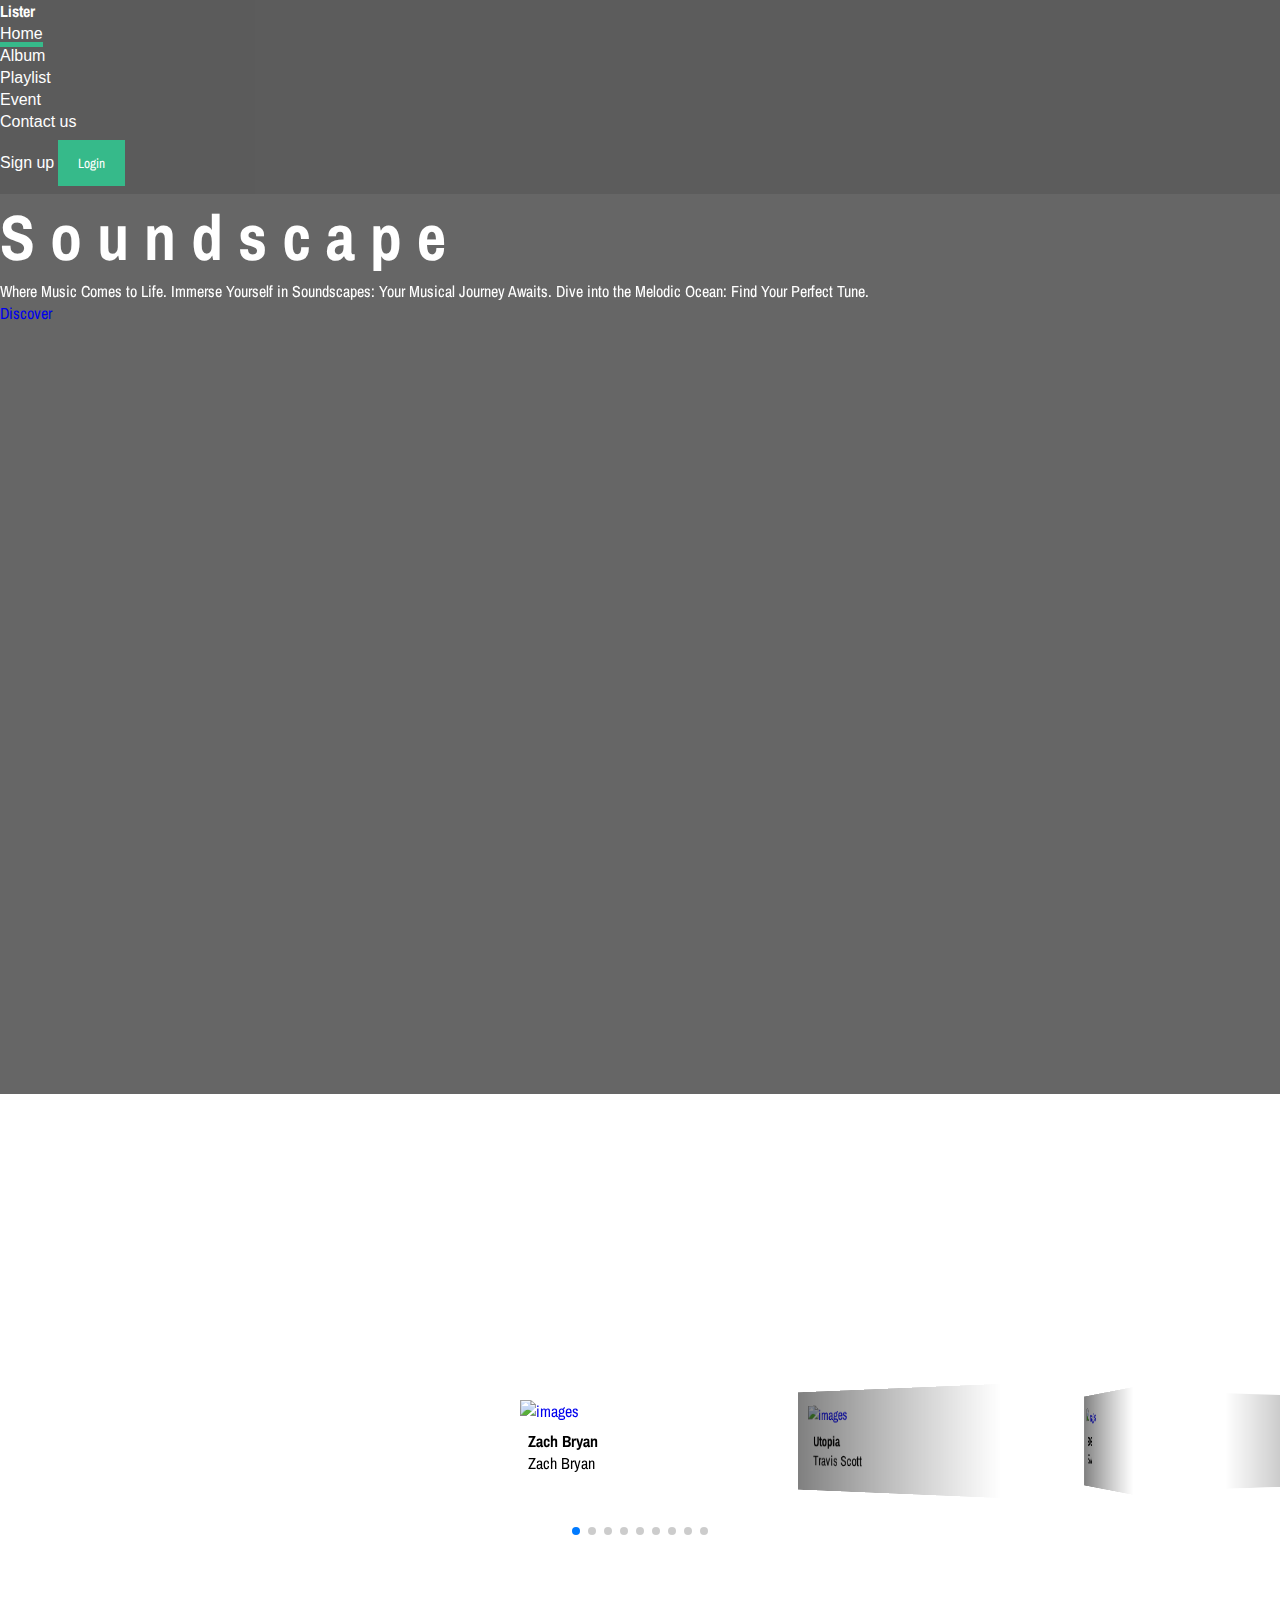
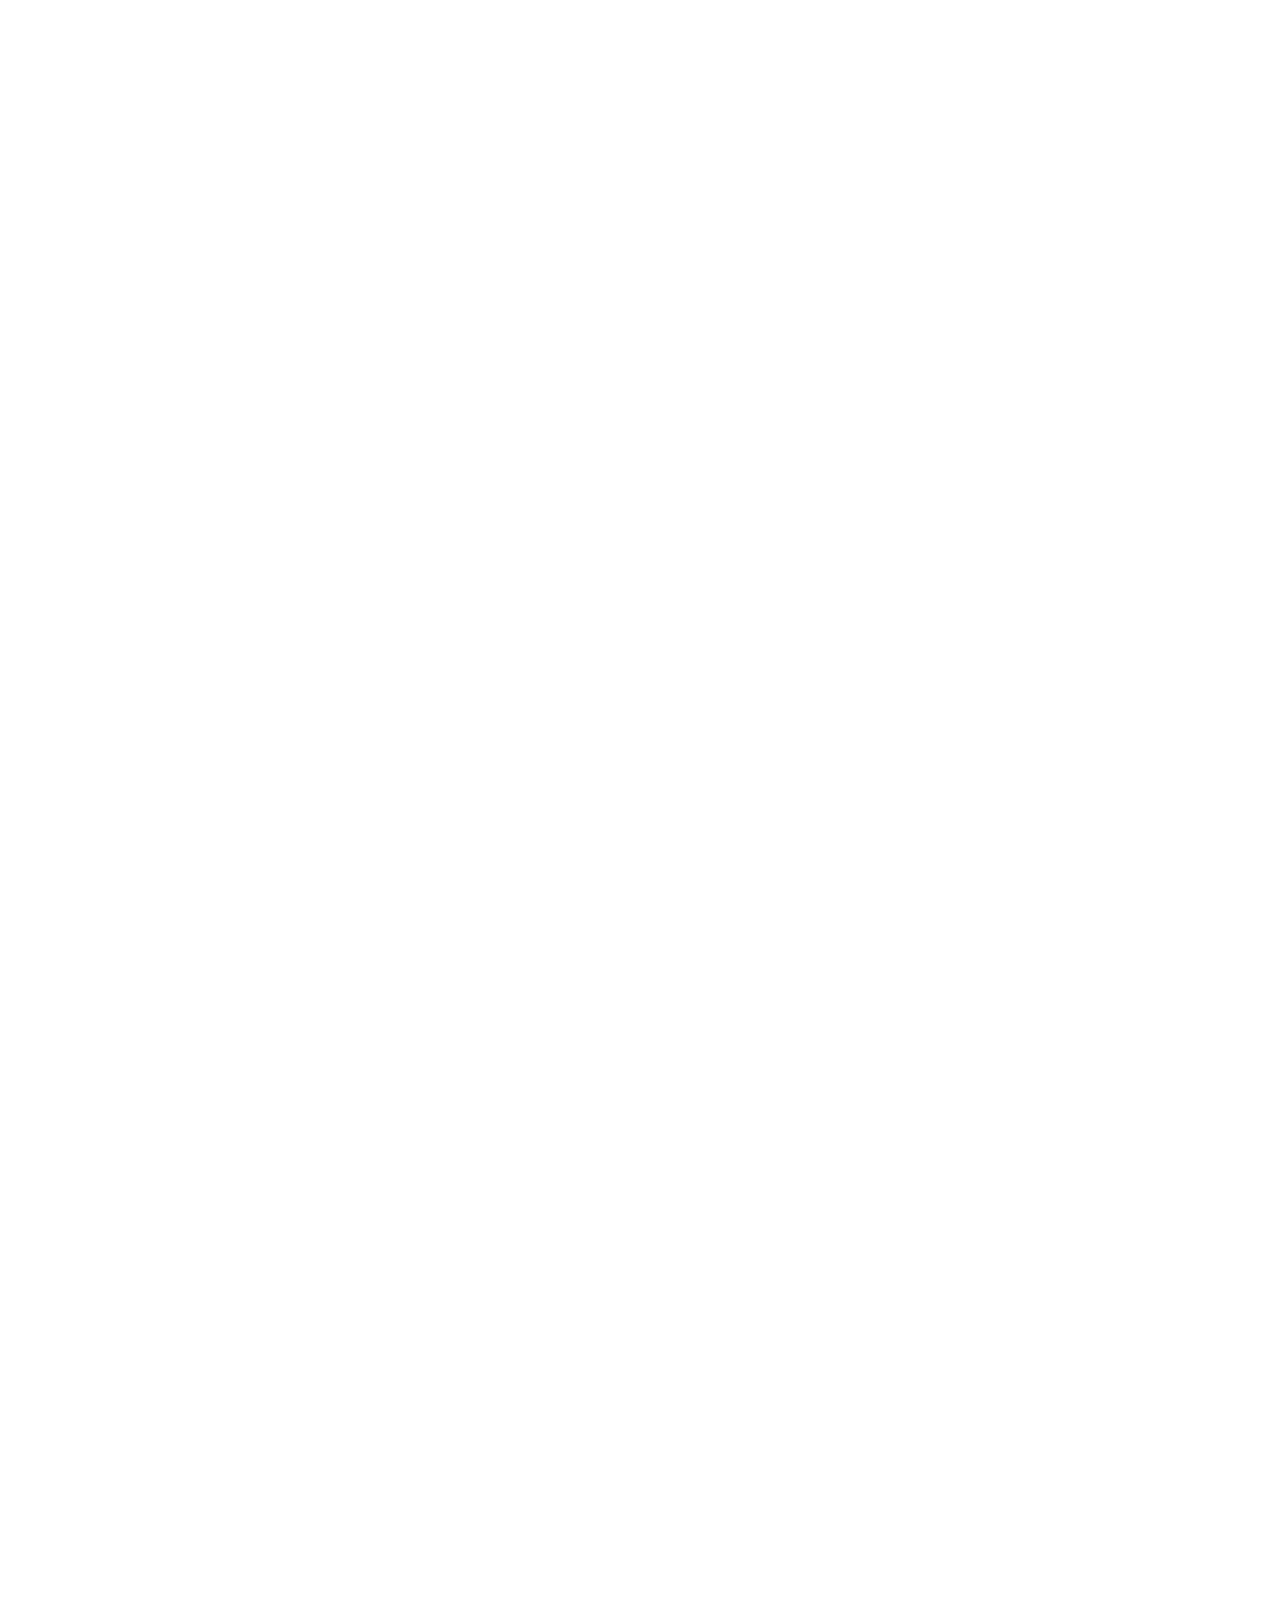
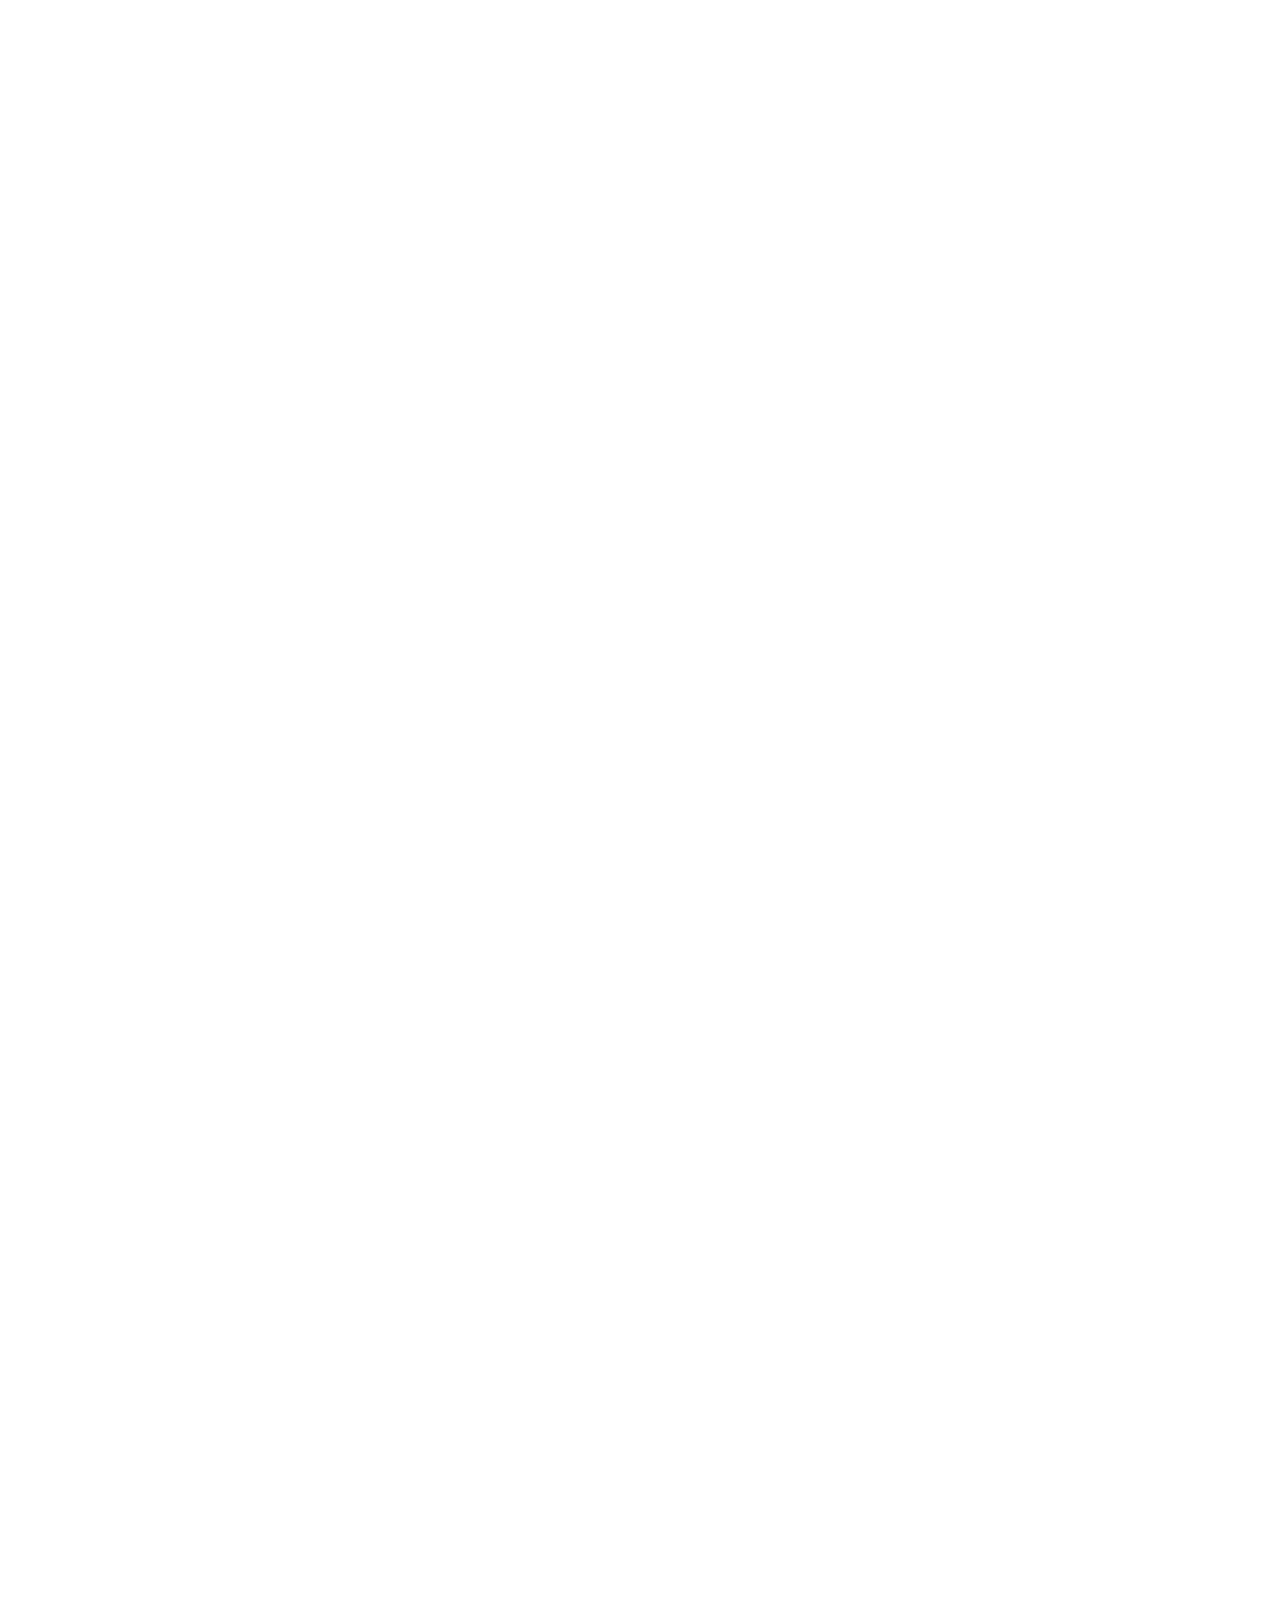
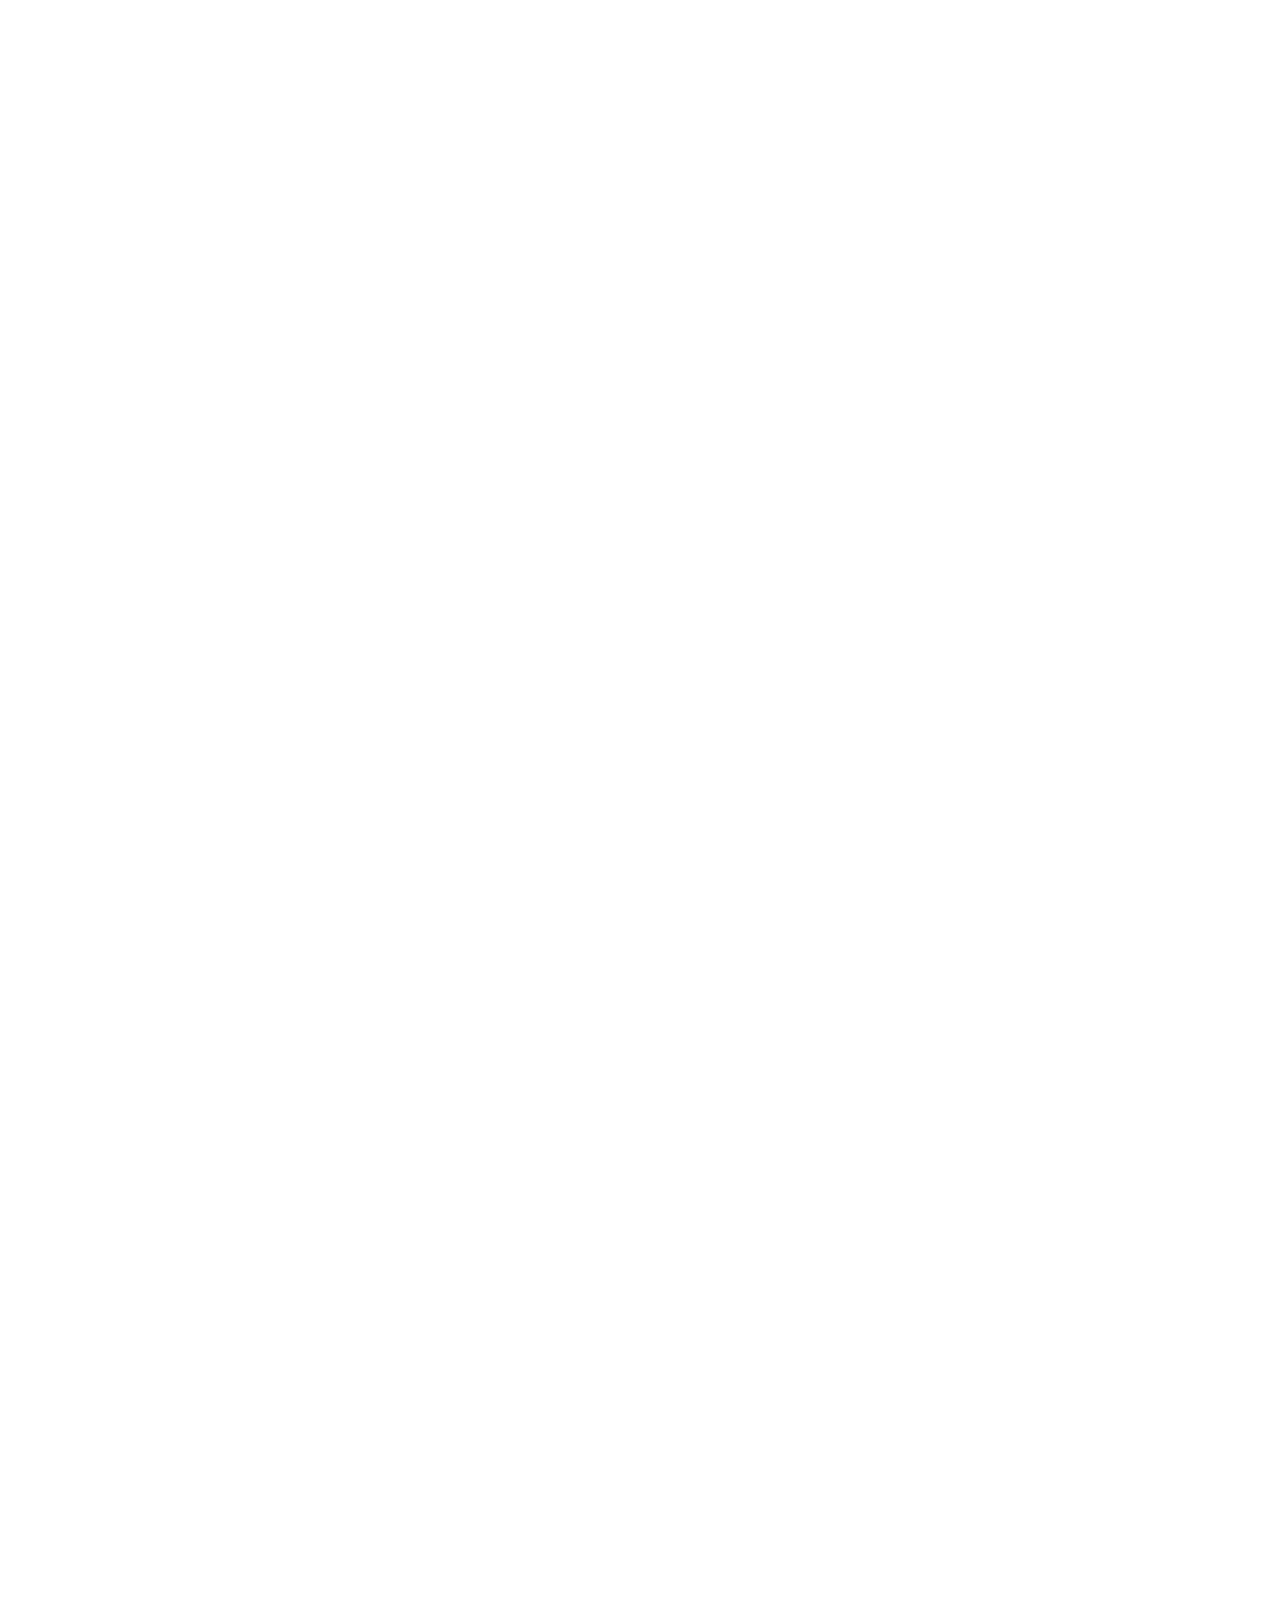
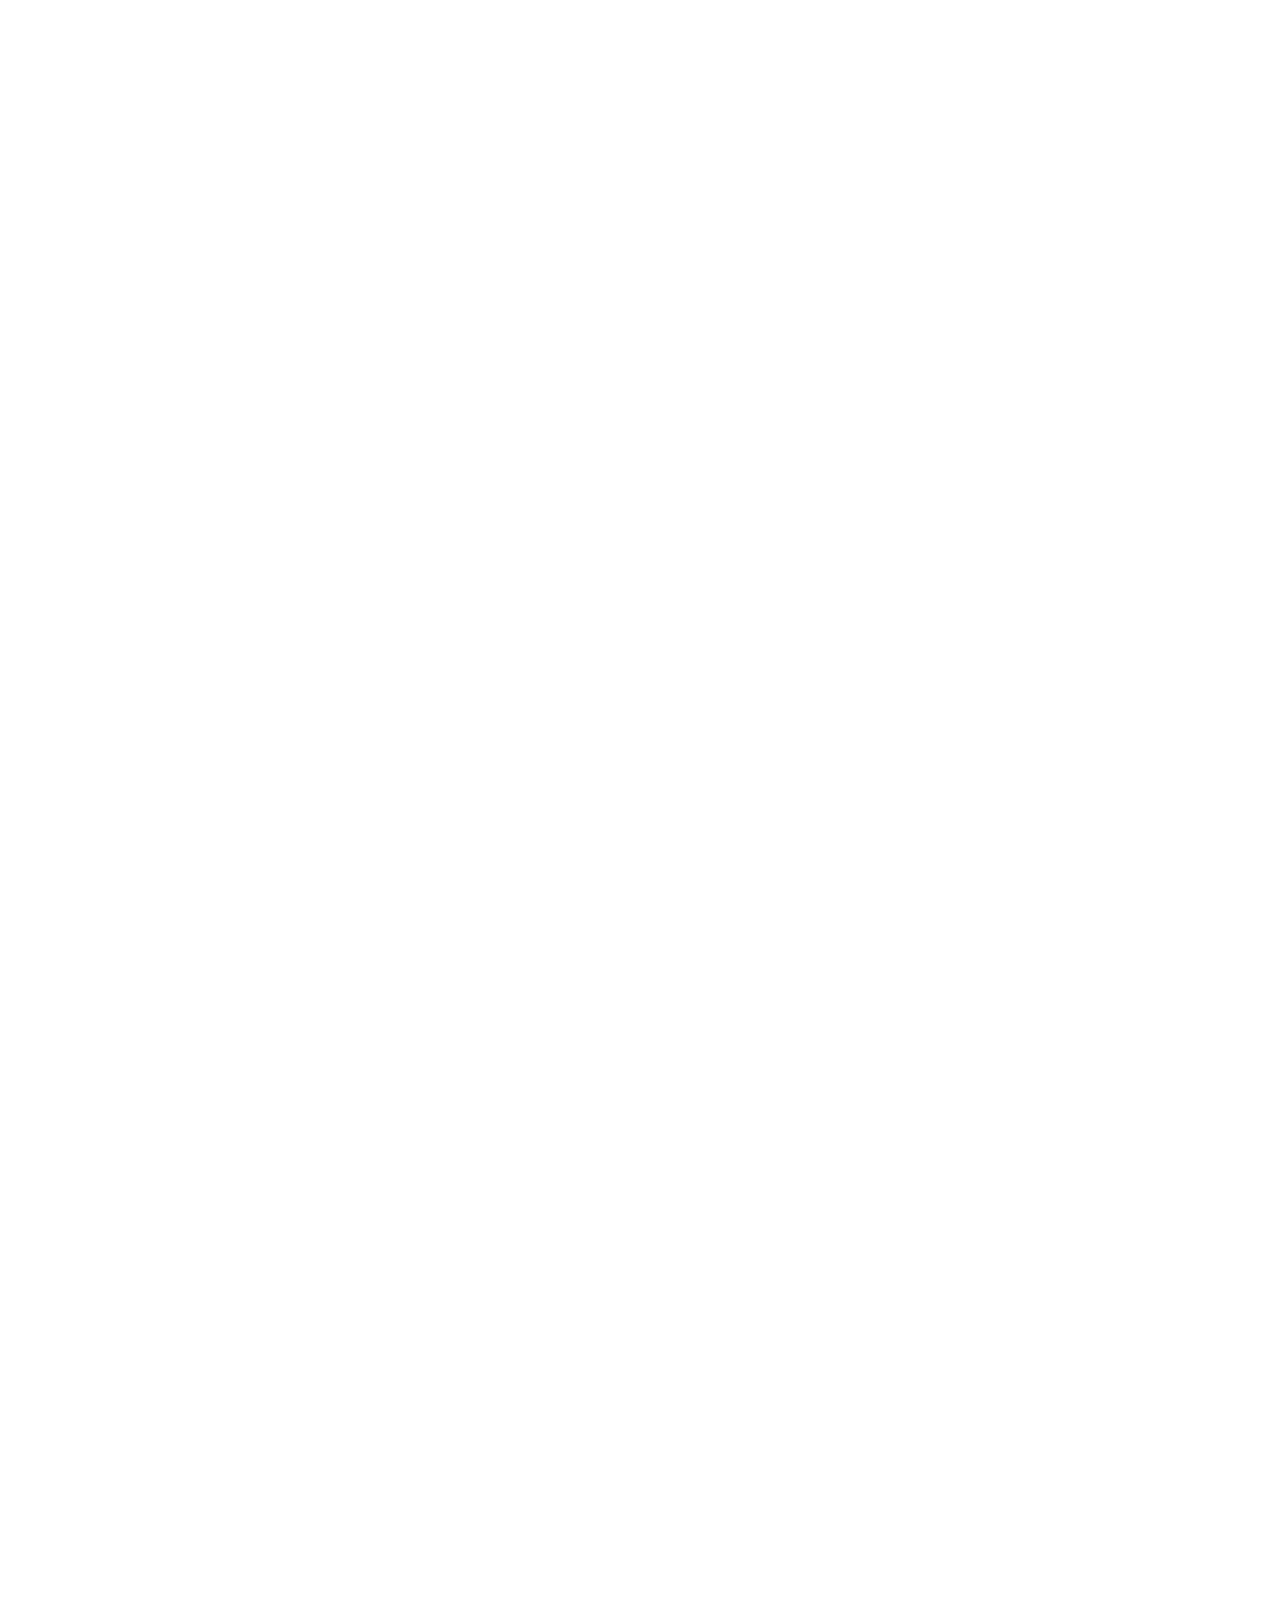
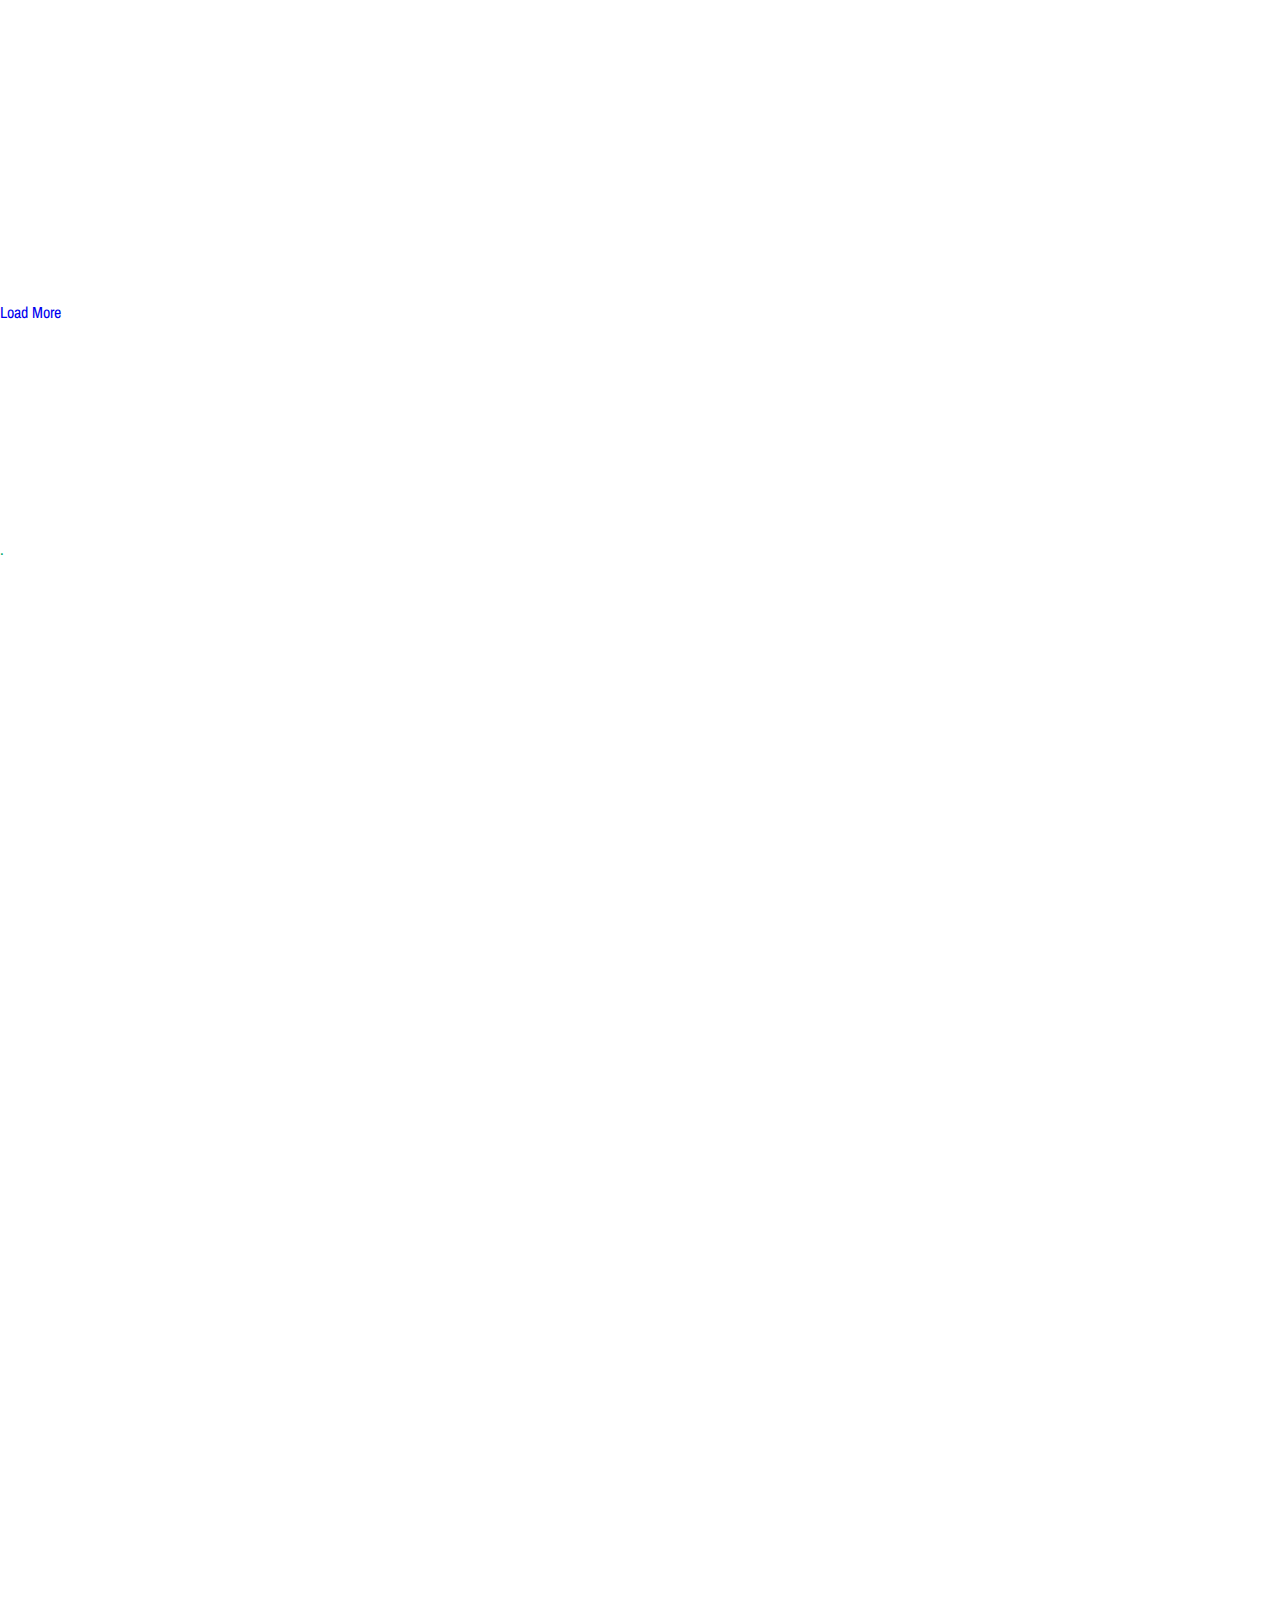
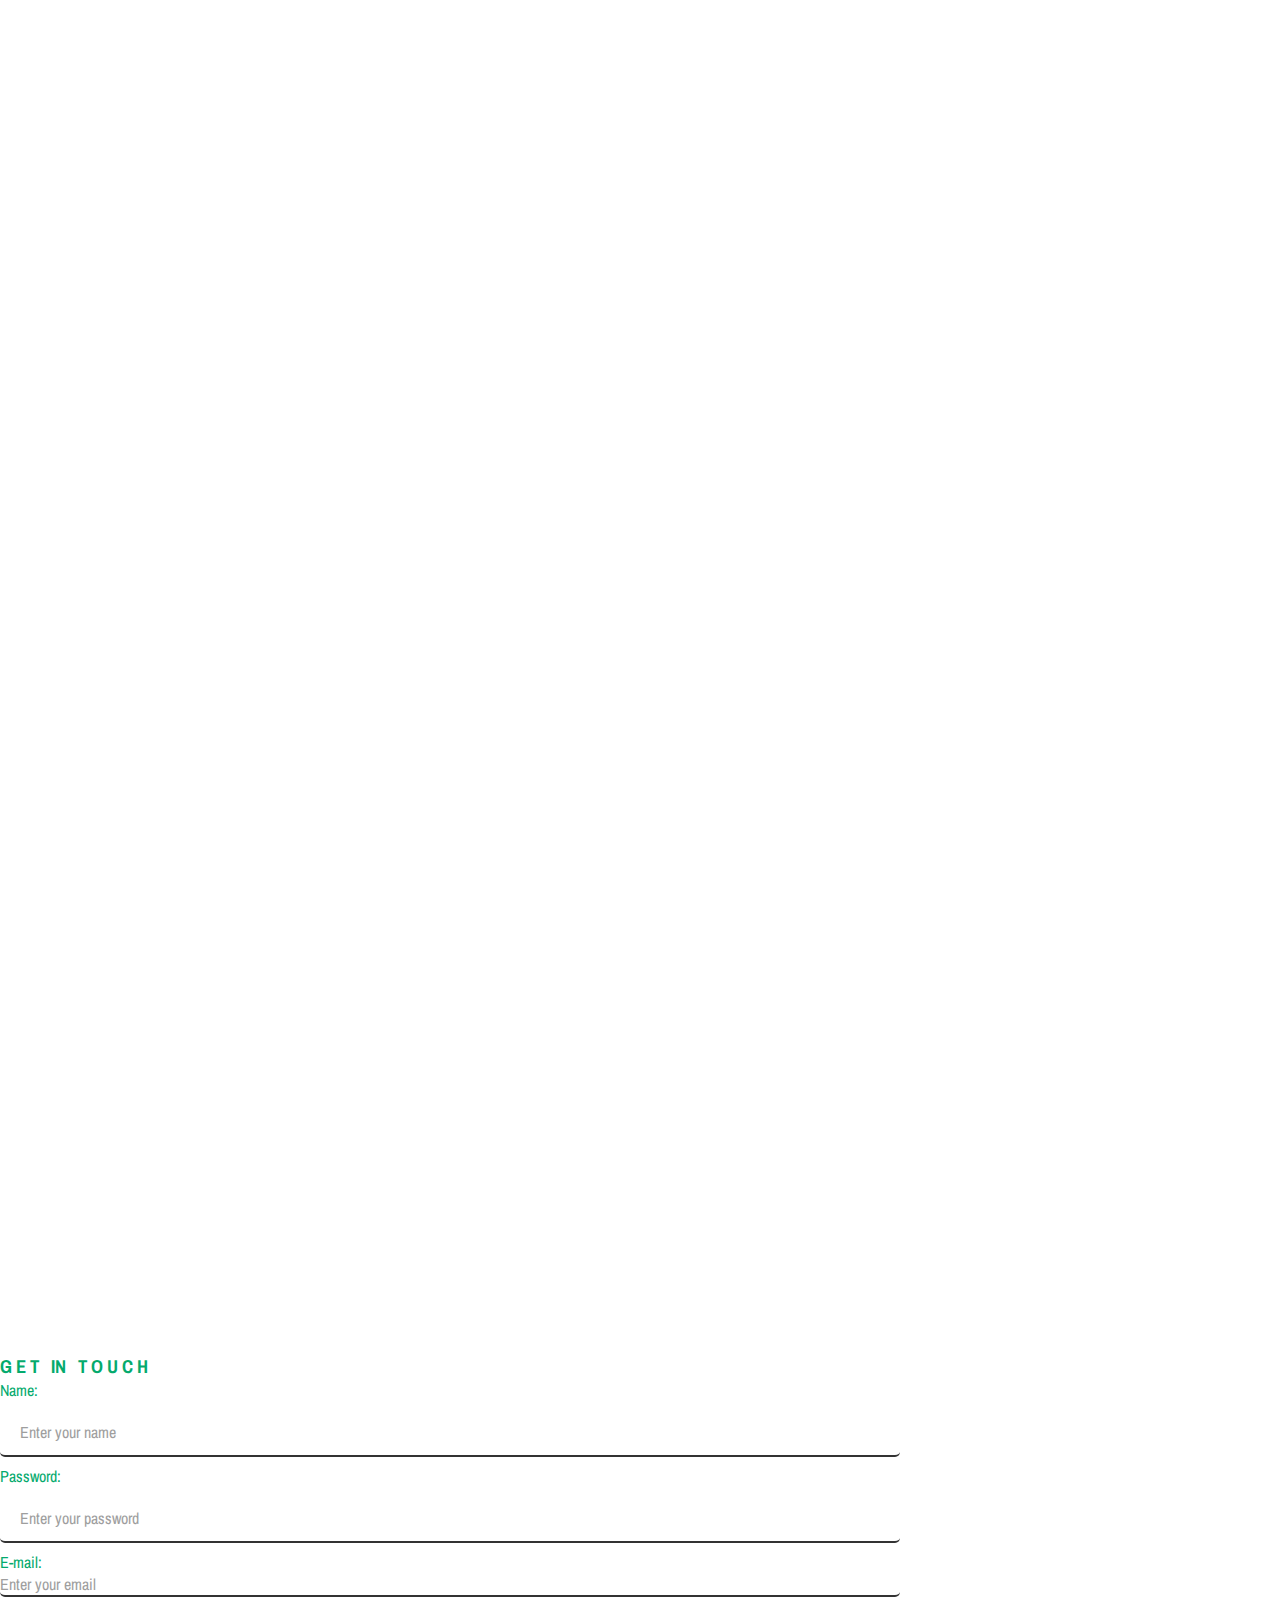
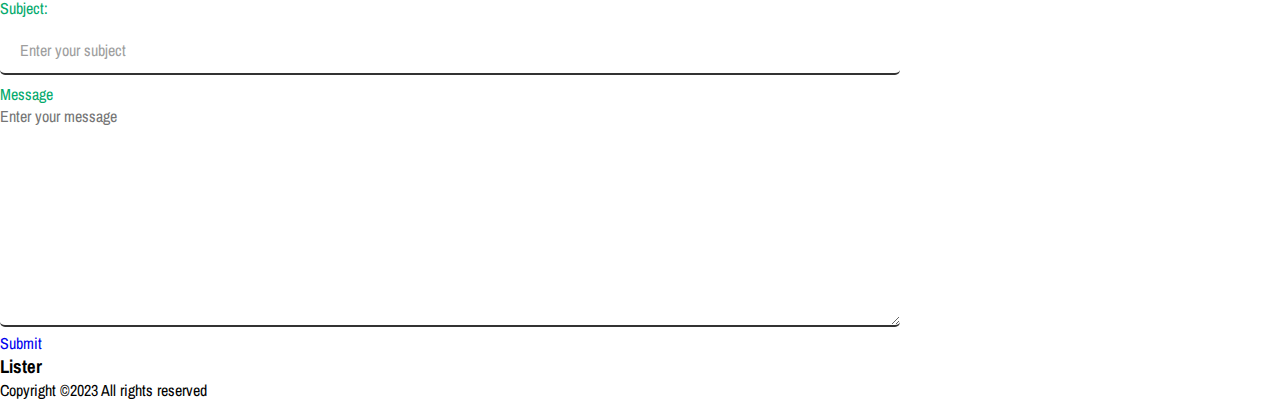
==== commit 8f8fd65c: "." ====
--- a/index.html
+++ b/index.html
@@ -1734,13 +1734,84 @@
       <!-- subscribe now -->
       <section>
         <div id="contact" class="foot-bg">
-          <div id="wagpo" class="container text-center pt-5 pb-5">
+          <div
+            id="wagpo"
+            class="container text-center pt-5 pb-5 justify-content-center"
+          >
             <h3 class="mt-3">
               <strong>G E T &nbsp IN &nbsp T O U C H</strong>
             </h3>
 
             <!-- form -->
-            <form action="process.php" class="text-center mt-5">
+
+            <div class="row ms-3 mt-5">
+              <div class="col-xl-5">
+                <div class="row">
+                  <div class="col-xl-6">
+                    <form action="process.php" class="text-start">
+                      <div class="first">
+                        <label for="name">Name:</label>
+                        <input
+                          class="form-control"
+                          type="text"
+                          name="name"
+                          id="name"
+                          placeholder="Enter your name"
+                        />
+                      </div>
+                      <div class="second mt-5">
+                        <label for="name">Password:</label>
+                        <input
+                          class="form-control"
+                          type="password"
+                          name="password"
+                          id="password"
+                          placeholder="Enter your password"
+                        />
+                      </div>
+                    </form>
+                  </div>
+                  <div class="col-xl-6 text end">
+                    <form action="process.php" class="text-start">
+                      <div class="fourth">
+                        <label class="mb-2" for="email">E-mail:</label>
+                        <input
+                          class="form-control pt-3"
+                          type="email"
+                          name="email"
+                          id="email"
+                          placeholder="Enter your email"
+                        />
+                      </div>
+                      <div class="fifth mt-5">
+                        <label for="subject">Subject:</label>
+                        <input
+                          class="form-control"
+                          type="text"
+                          name="subject"
+                          id="subject"
+                          placeholder="Enter your subject"
+                        />
+                      </div>
+                    </form>
+                  </div>
+                </div>
+                <form action="process.php " class="sixth mt-5">
+                  <label for="message">Message</label>
+                  <textarea
+                    name="message"
+                    id="message"
+                    cols="30"
+                    rows="10"
+                    placeholder="Enter your message"
+                  ></textarea>
+                </form>
+                <a href="#" class="btn btn-outline-light mt-5">Submit</a>
+              </div>
+              <div class="col-xl-7"></div>
+            </div>
+
+            <!-- <form action="process.php" class="text-center mt-5">
               <div class="d-flex justify-content-center">
                 <div class="first m-2 text-start">
                   <label for="name">Name:</label>
@@ -1786,8 +1857,7 @@
                   placeholder="Enter your message"
                 ></textarea>
               </div>
-            </form>
-            <a href="#" class="btn btn-outline-light">Submit</a>
+            </form> -->
           </div>
         </div>
       </section>
--- a/css/styles.css
+++ b/css/styles.css
@@ -47,7 +47,7 @@
   bottom: 1px;
   left: -4px;
   transform: scaleX(0);
-  box-shadow: 0 10px 0 purple;
+  box-shadow: 0 10px 0 #04aa6d;
 
   transform-origin: bottom right;
   transition: transform 0.5s ease-out;
@@ -64,7 +64,7 @@
 }
 
 #navbar .nav-link.active {
-  background-color: purple;
+  background-color: #04aa6d;
   border-radius: 5px;
   color: white;
 }
@@ -176,18 +176,19 @@
   background-attachment: fixed;
   color: #04aa6d;
 }
-form .first,
+
+/* form .first,
 form .second {
   background-color: #33333300;
   border-radius: 5px;
   width: 50%;
   height: 50px;
-}
+} */
 form .first input,
 form .second input,
-form #fourth input,
-form #fifth input,
-#sixth textarea {
+form .fourth input,
+form .fifth input,
+.sixth textarea {
   width: 100%;
   height: 100%;
   background: transparent;
@@ -195,18 +196,19 @@
   border: none;
   outline: none;
   border: rgba(255, 255, 255, 0.2);
-  padding: 1rem;
   border-bottom: 2px solid #333;
   font-size: 1rem;
-}
-label {
+  color: #fff;
+}
+/* label {
   font-size: 1.5rem;
   font-weight: bold;
   color: #04aa6d;
-}
+} */
 form .first input::placeholder,
 form .second input::placeholder,
-form #fourth input::placeholder,
+form .fourth input::placeholder,
+form .fifth input::placeholder,
 #sixth textarea::placeholder {
   color: #9e9e9e;
 }
@@ -217,7 +219,7 @@
   height: 50px;
 }
 form #fourth input,
-form #fifth inputs {
+form #fifth input {
   width: 100%;
 }
 #sixth textarea {
@@ -472,9 +474,11 @@
   color: #adffff;
 }
 #event-hero {
-  background: url(/img/breadcumb3.jpg) center center/cover;
+  background: url(/img/breadcumb2.jpg) no-repeat center center/cover;
   height: 75vh;
-}
+  width: 100%;
+}
+
 #event-hero::before {
   content: "";
   position: absolute;
@@ -484,10 +488,32 @@
   height: 75vh;
   background-color: rgba(0, 0, 0, 0.4);
 }
+#event-hero * {
+  z-index: 5;
+}
 #event-hero h1 {
   font-size: 3rem;
-  font-weight: 8000;
-  margin-bottom: 2rem;
+  font-weight: 1000;
+  margin-bottom: 1rem;
+}
+@media (max-width: 850px) {
+  #event-hero h1 {
+    font-size: 1.5rem;
+  }
+  #event-hero p {
+    font-size: 1rem;
+  }
+  #event-hero {
+    height: 30vh;
+  }
+}
+@media (max-width: 600px) {
+  #event-hero h1 {
+    font-size: 1rem;
+  }
+  #event-hero p {
+    font-size: 0.8rem;
+  }
 }
 .hero-title {
   width: auto;
@@ -525,7 +551,7 @@
   text-decoration: none;
 }
 #playlist {
-  padding-top: 13rem;
+  padding-top: 5rem;
 }
 .playsheet .text-center:hover {
   background-color: #048d5b;
@@ -533,33 +559,21 @@
   /* color: black; */
   transition: ease-out 0.5s;
 }
-/* .music-list {
-  background: url(/img/breadcumb.jpg);
-  background-attachment: fixed;
-}
-.music-list::before {
-  content: "";
-  position: absolute;
-
-  width: 100vw;
-  height: 100%;
-  background-color: rgba(0, 0, 0, 0.4);
-}
-.music-list * {
-  z-index: 2;
-} */
 .music-list {
   padding-bottom: 3rem;
   padding-top: 3rem;
 }
 .img-banner {
-  background: url(/img/hero-img/bg-1.jpg);
+  background: linear-gradient(rgba(0, 0, 0, 0.6), rgba(0, 0, 0, 0.6)),
+    url(/img/hero-img/bg-1.jpg);
   background-position: center center;
   background-size: cover;
+  background-repeat: no-repeat;
   width: 100%;
   height: 98vh;
   justify-content: center;
 }
+
 .padding-banner {
   padding: 0 5rem;
 }
@@ -568,21 +582,24 @@
   color: #fff;
 }
 .padding-banner .img-banner h2 {
+  font-weight: 1000;
   font-size: 3rem;
-  font-weight: 1000;
 }
 .img-head {
   width: 30vw;
 }
 .h-current {
-  box-shadow: 0 5px 0 purple;
-  color: purple;
-}
-@media (max-width: 800px) {
-  #event-hero {
-    width: 80%;
-  }
-}
+  box-shadow: 0 5px 0 #04aa6d;
+}
+@media (max-width: 900px) {
+  .padding-banner .img-banner h2 {
+    font-size: 2rem;
+  }
+  .padding-banner .img-banner {
+    font-size: 1rem;
+  }
+}
+
 /*----------------- review ----------*/
 
 .review-1 img,
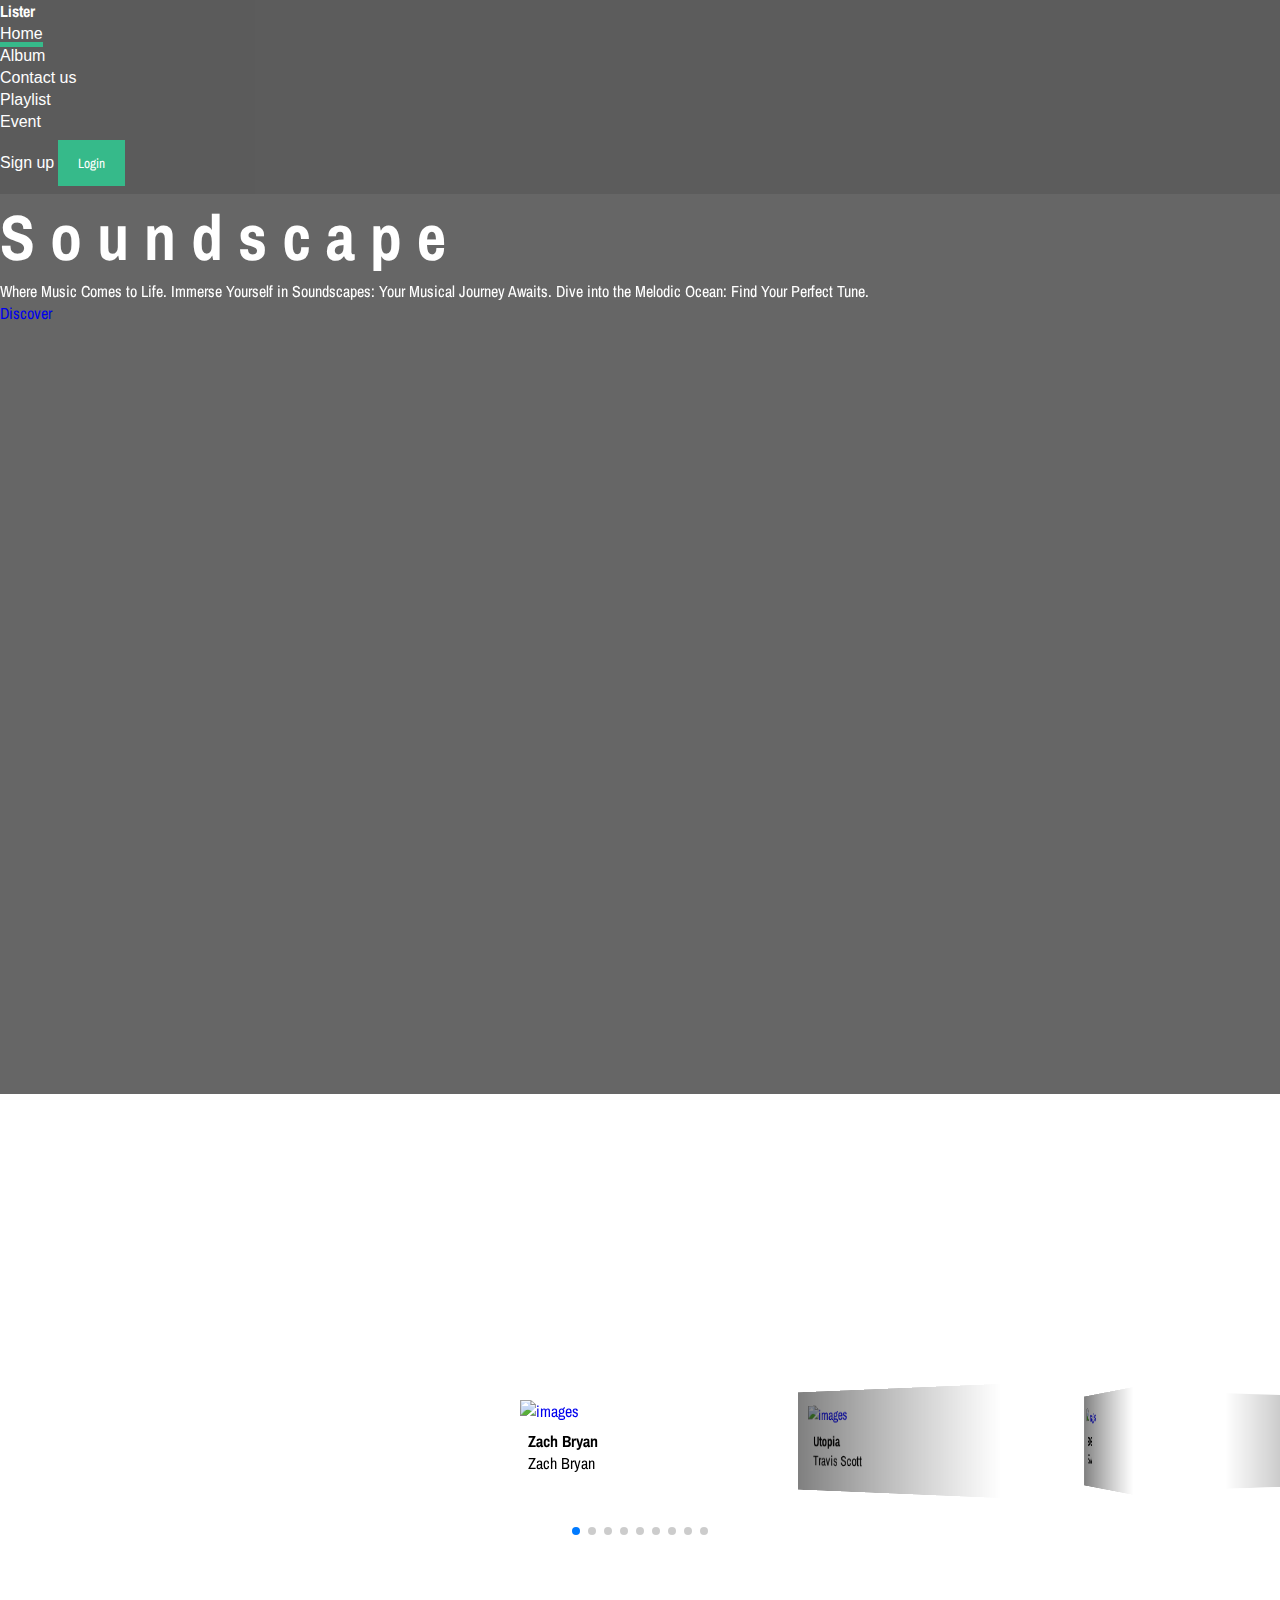
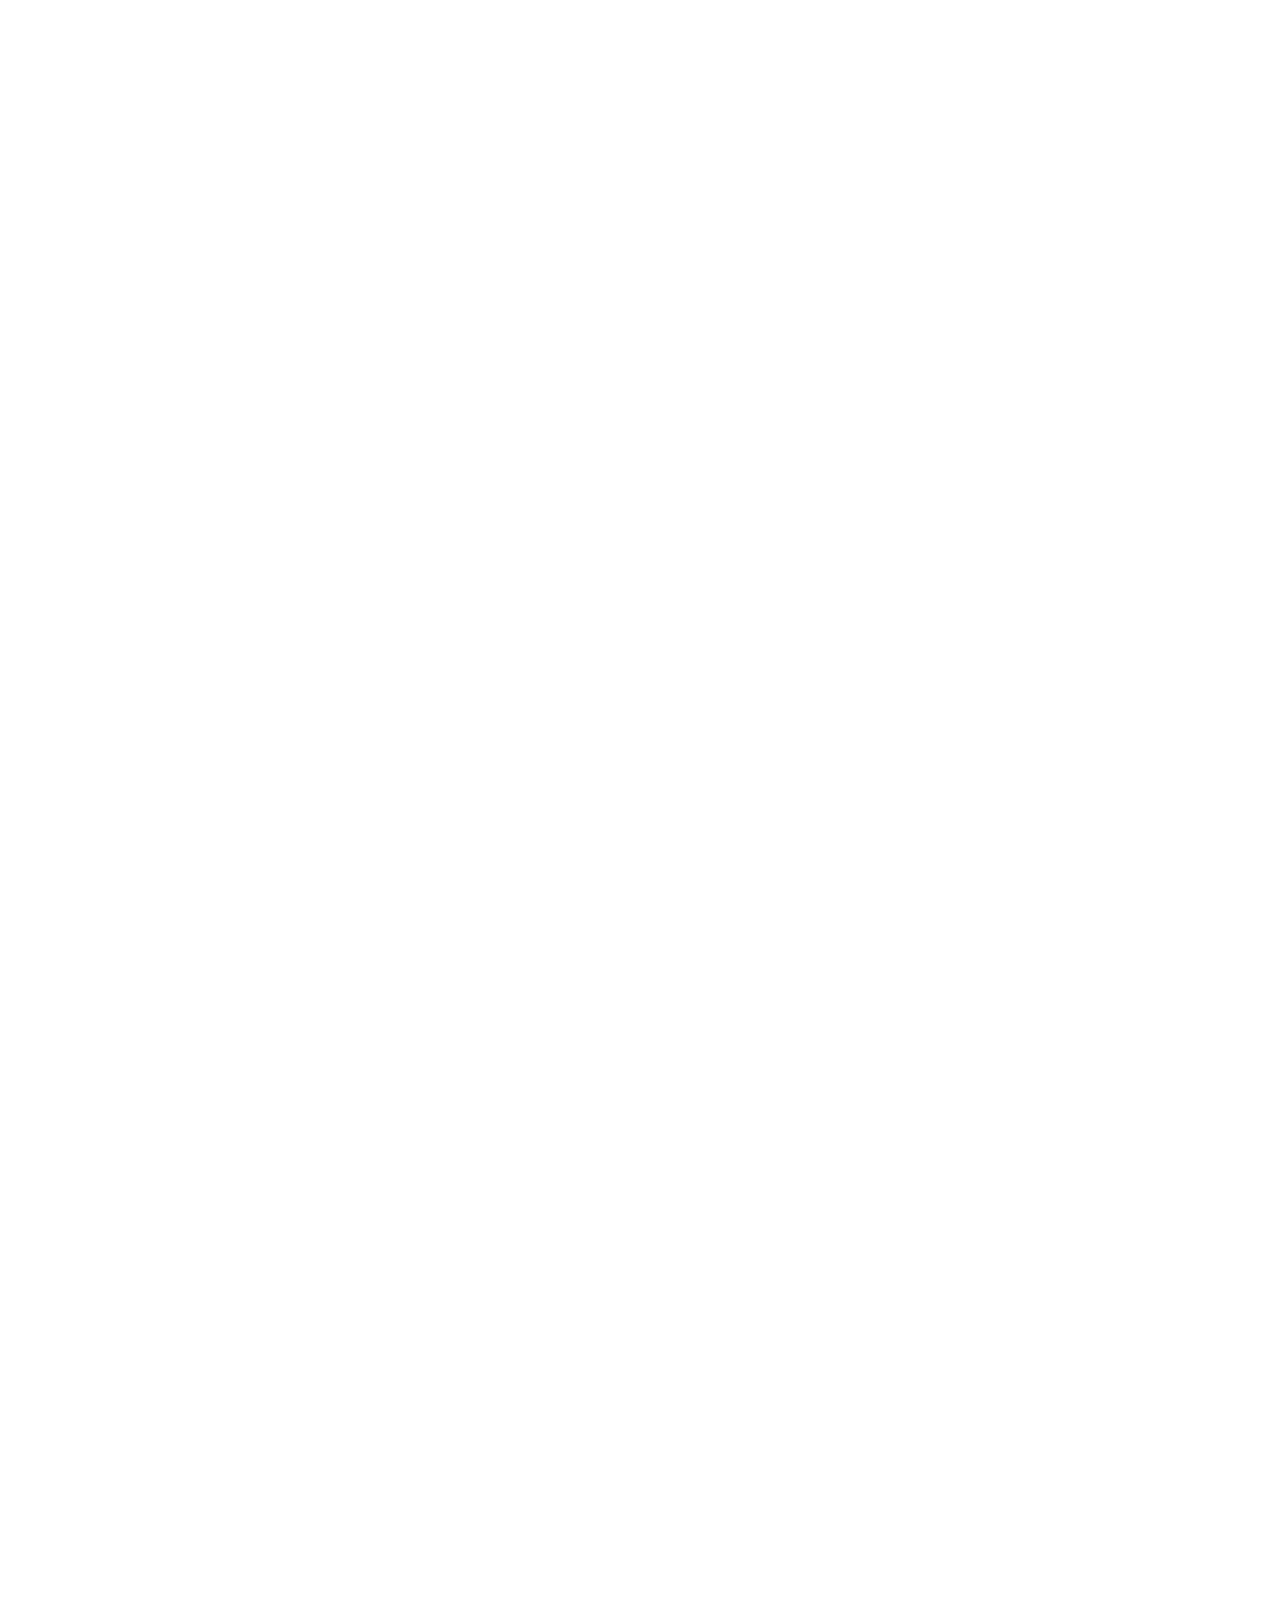
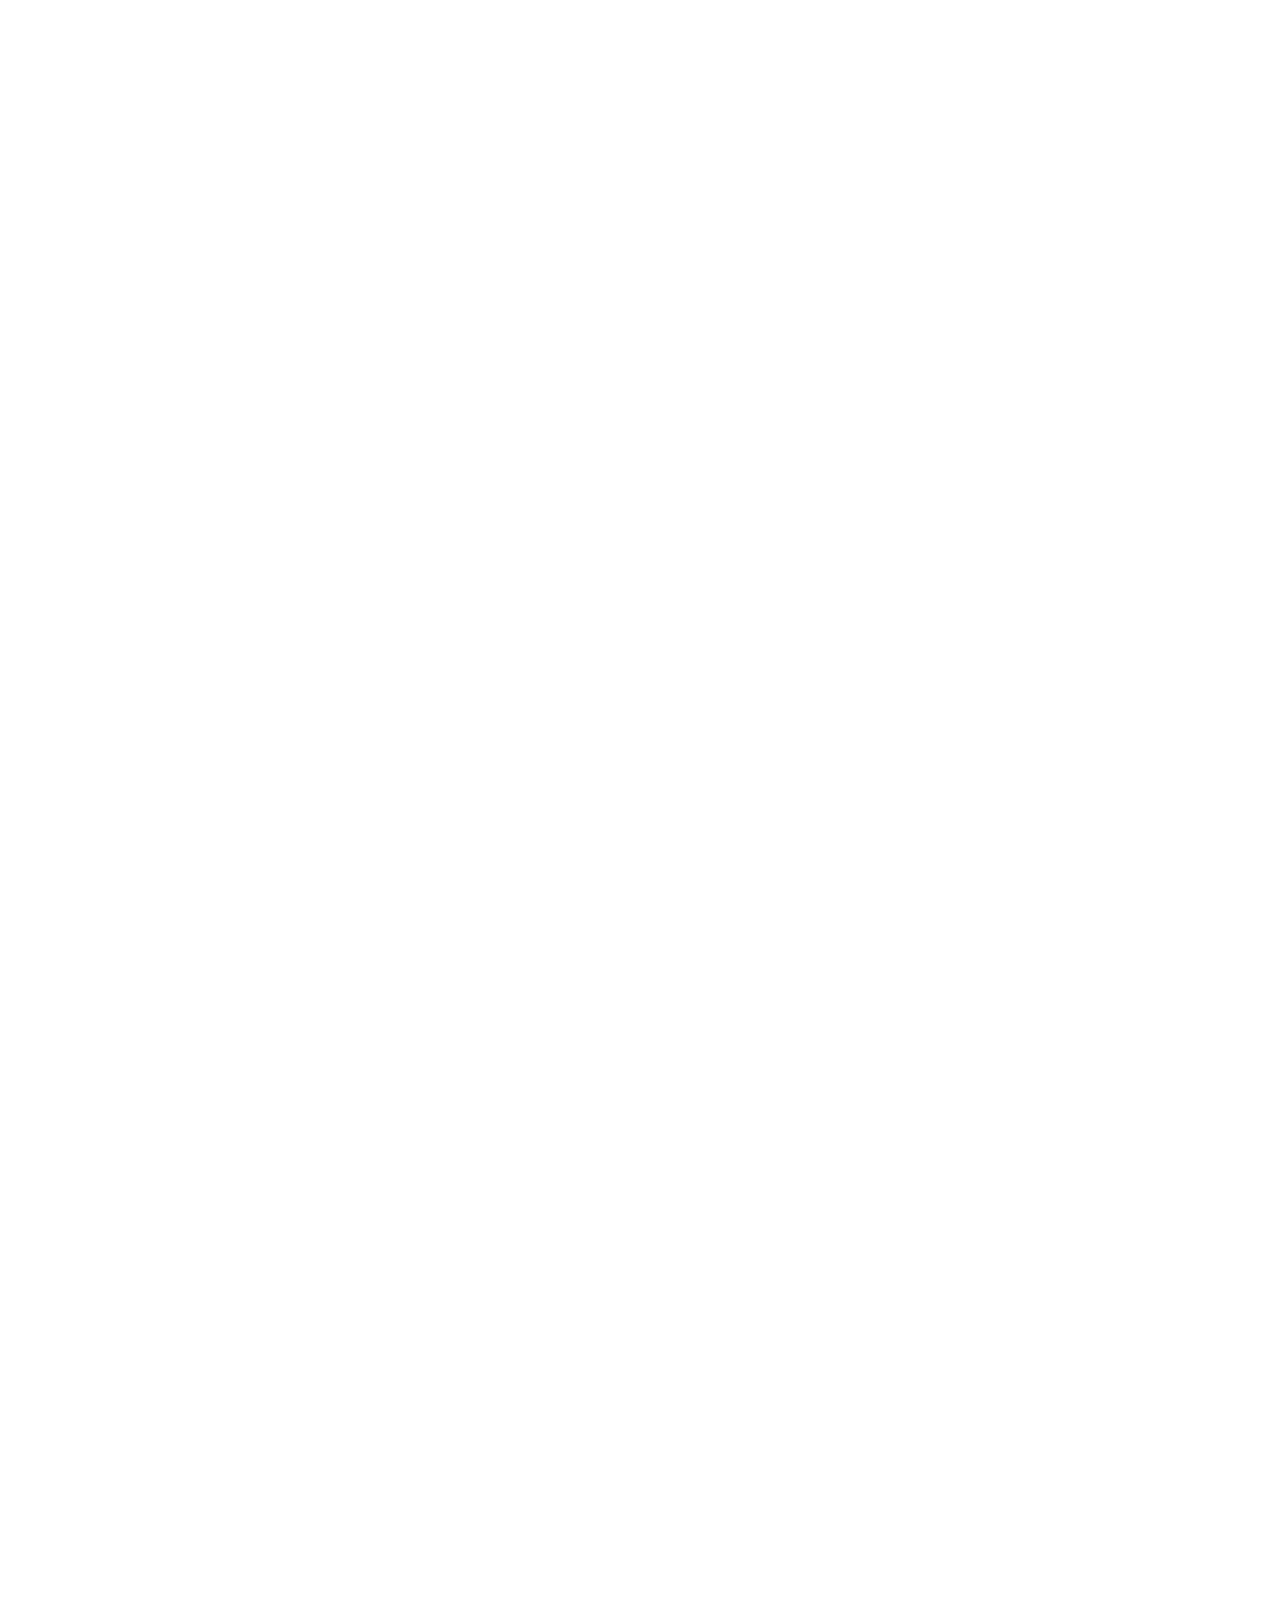
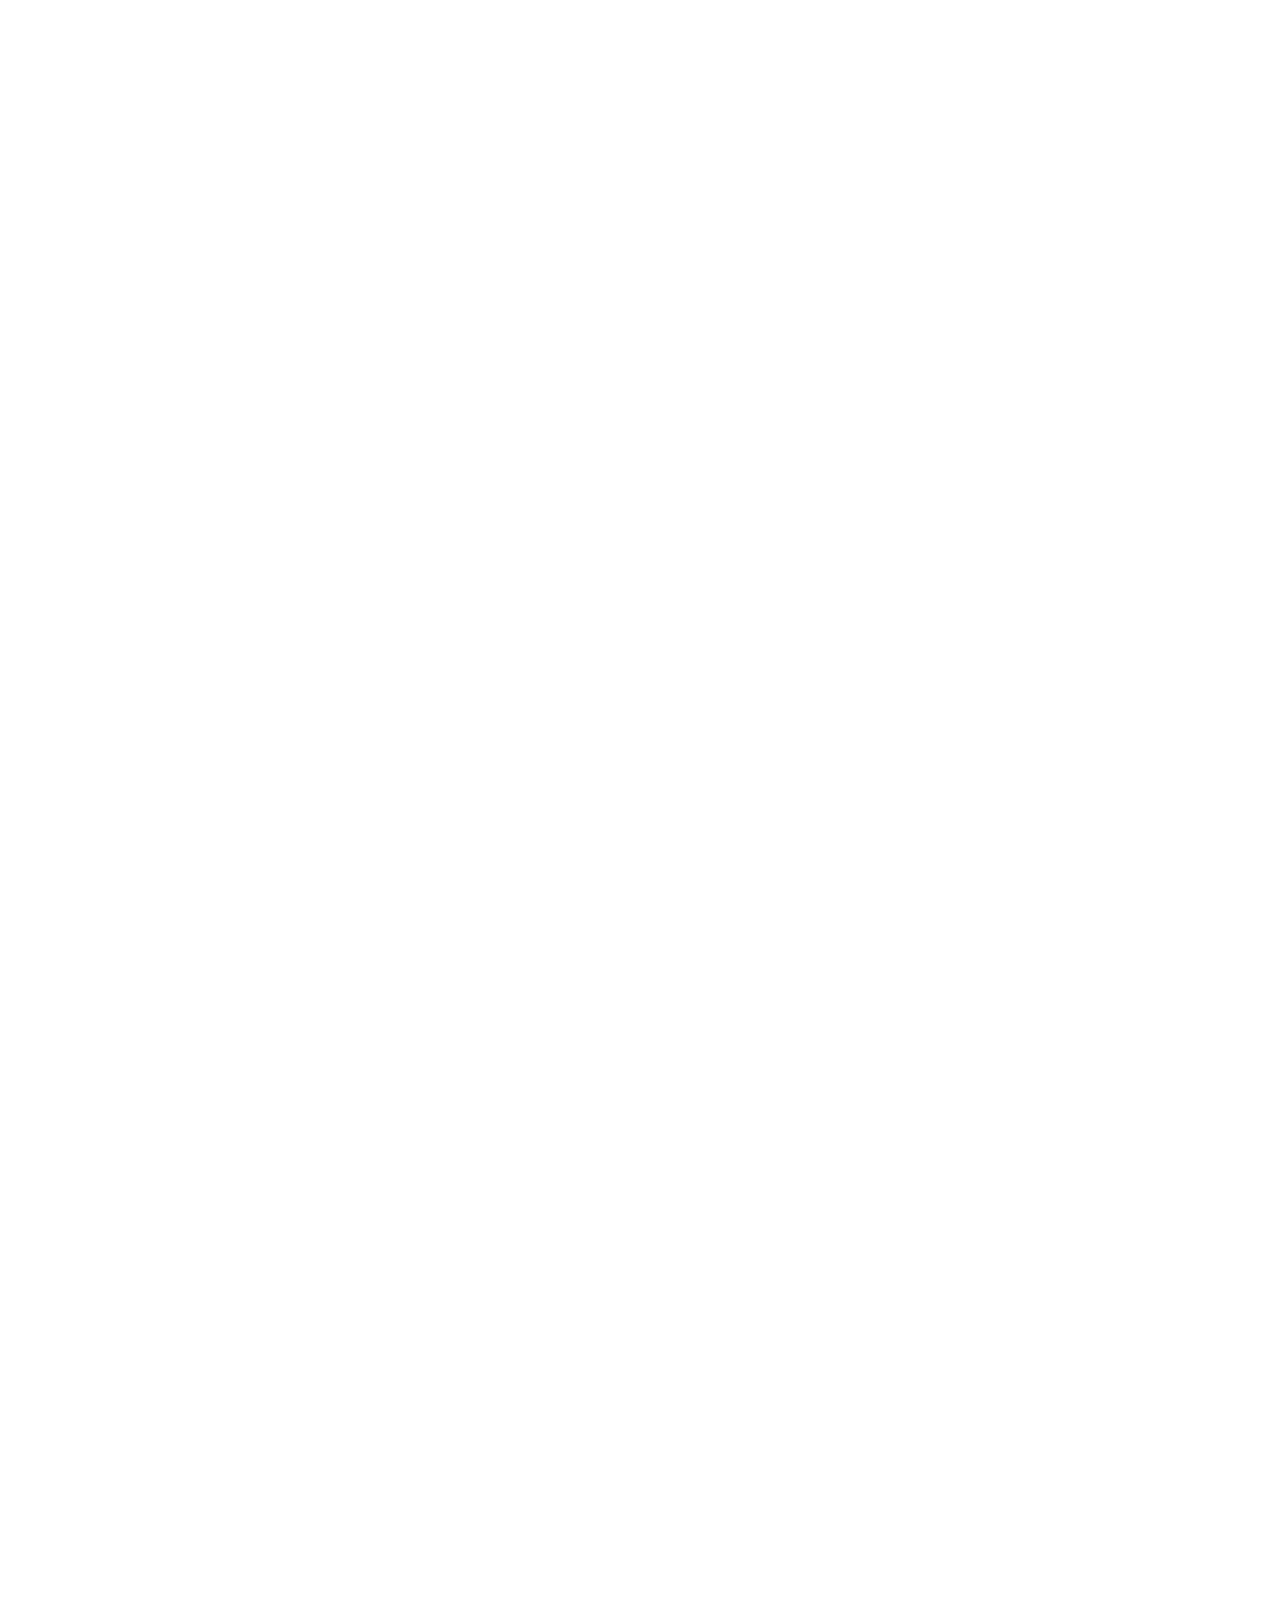
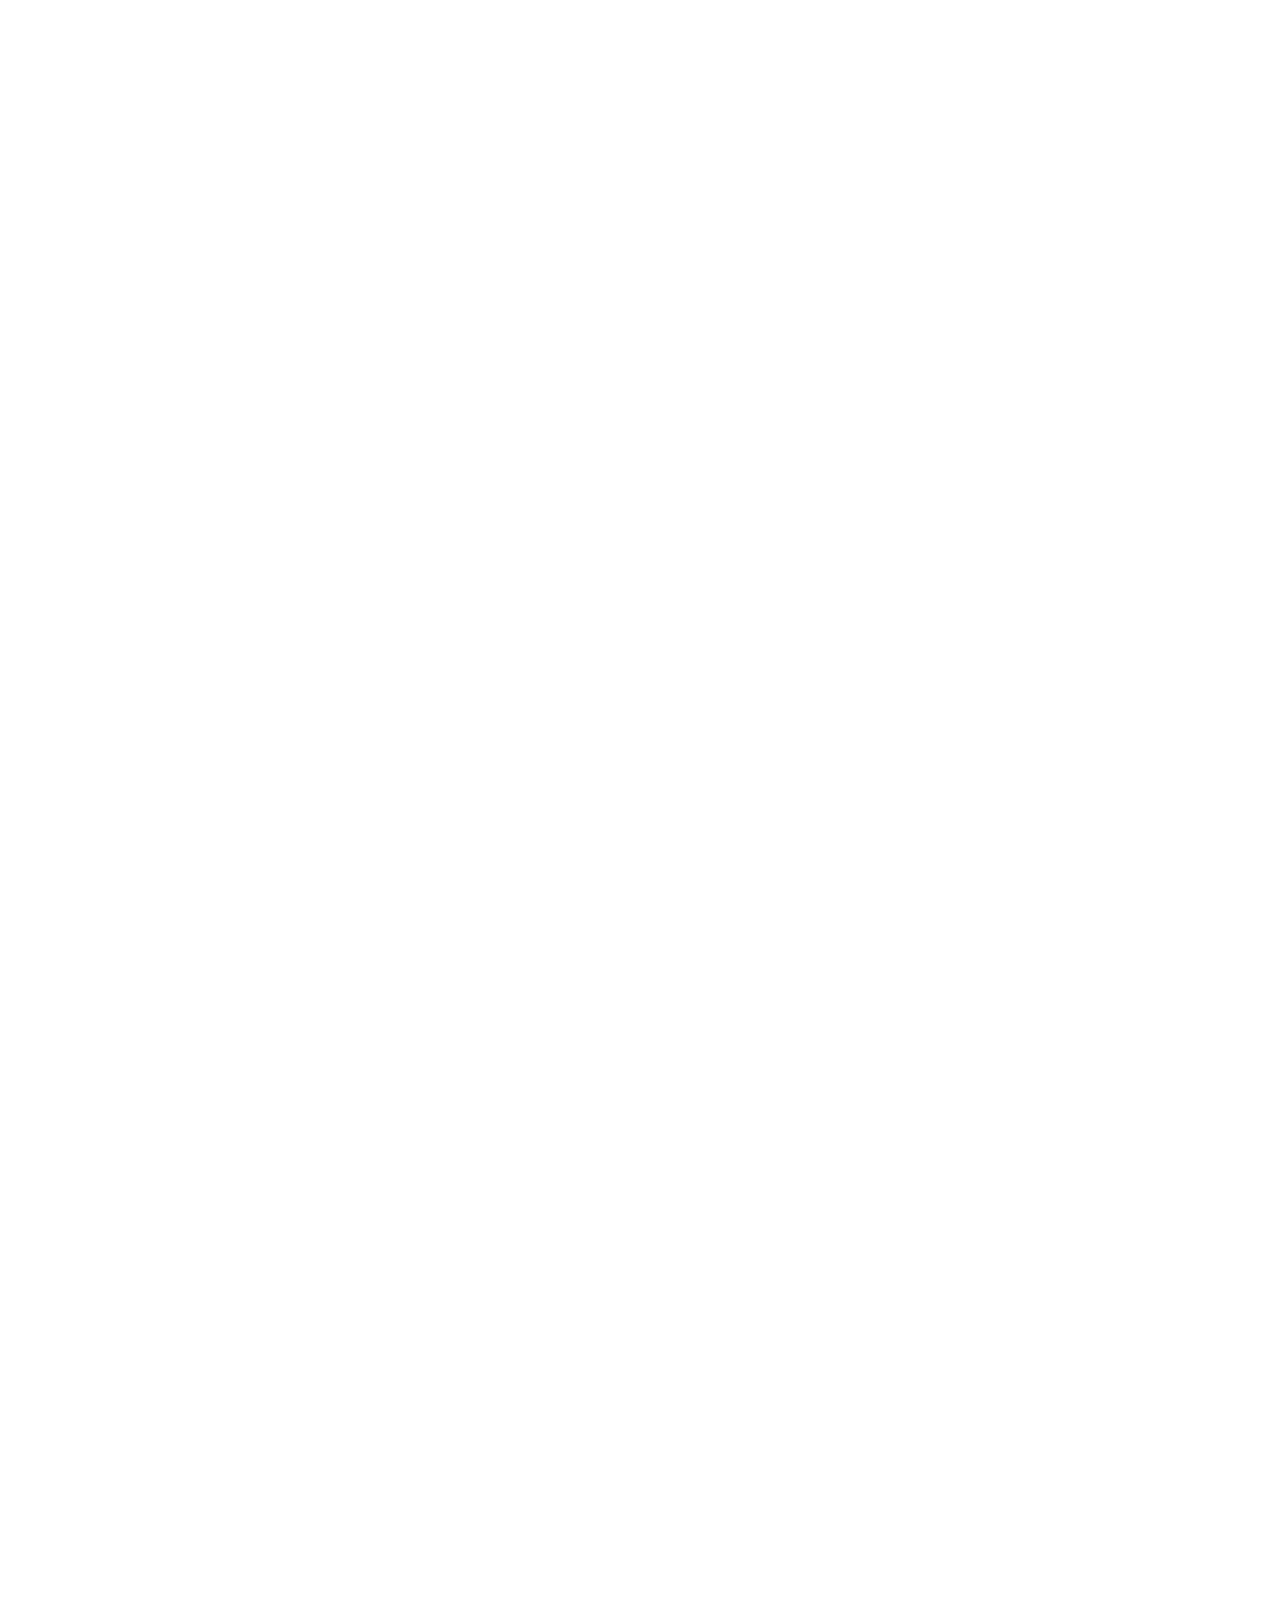
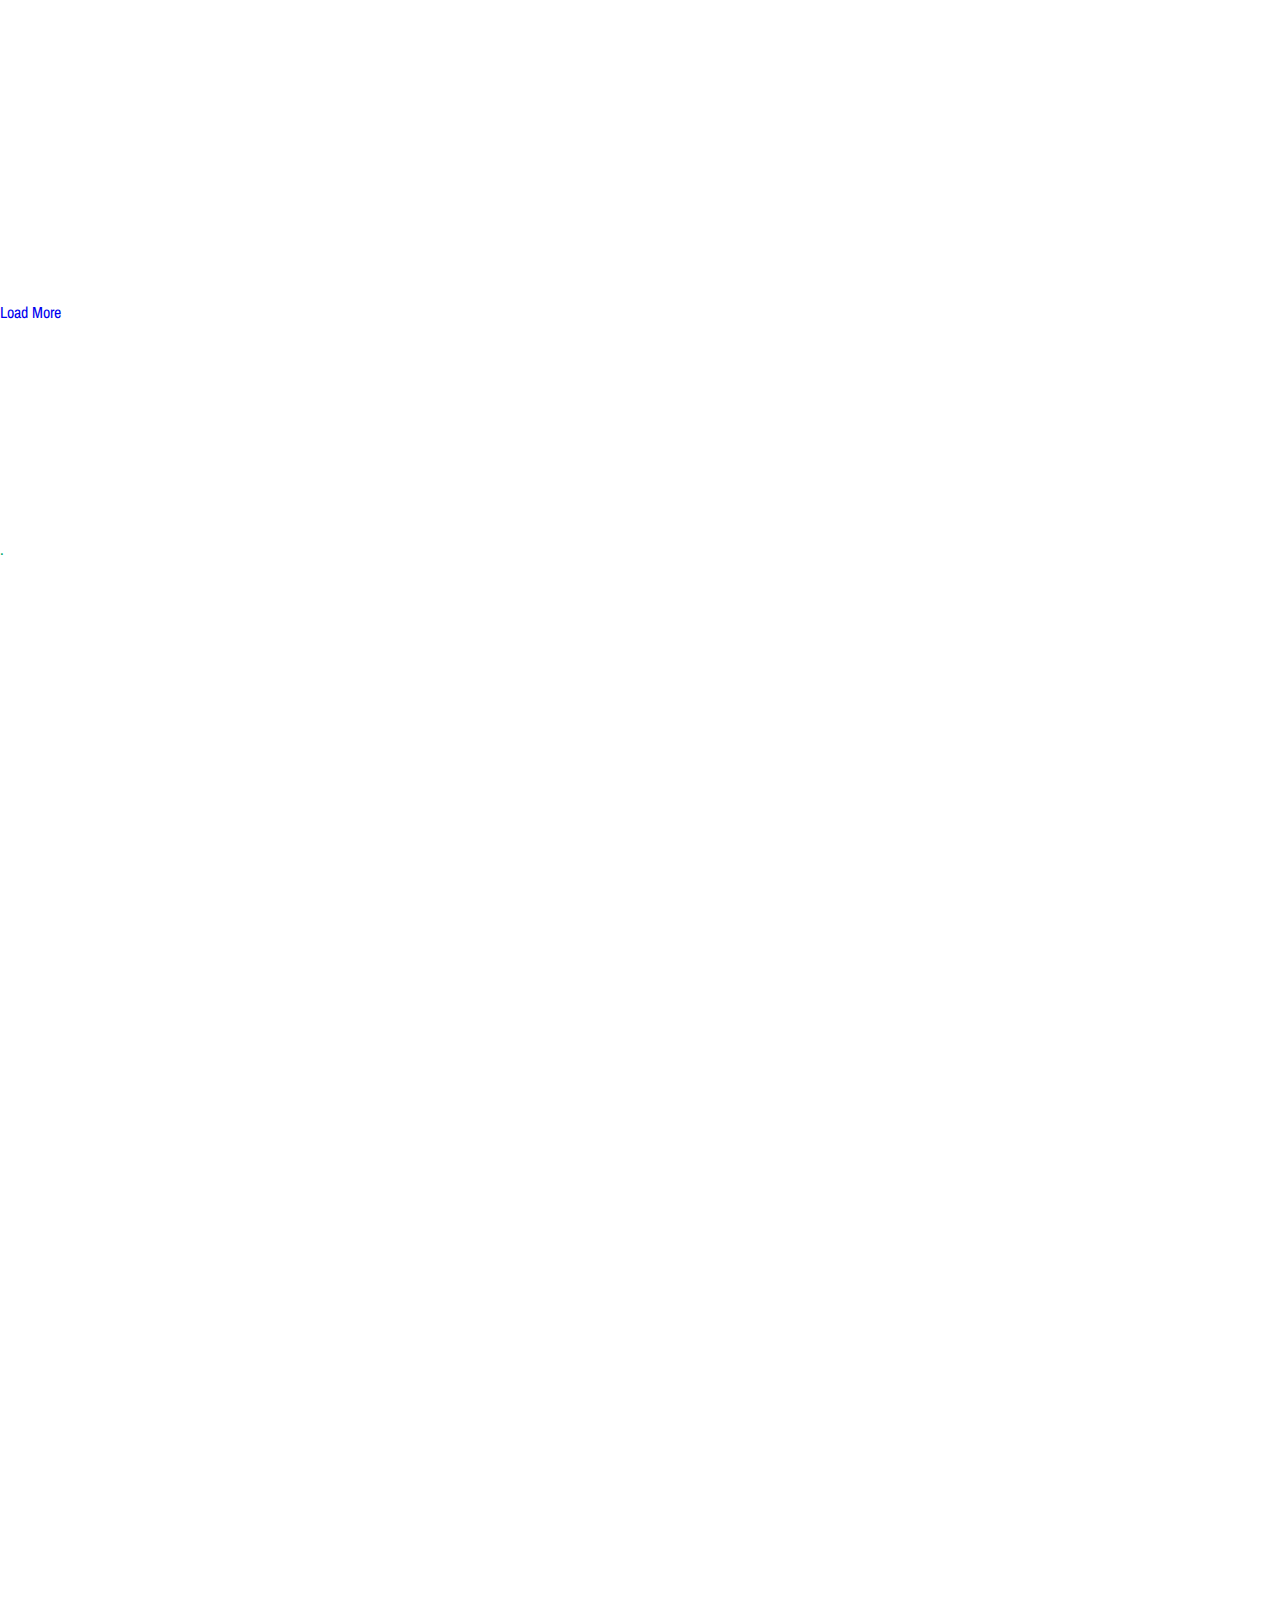
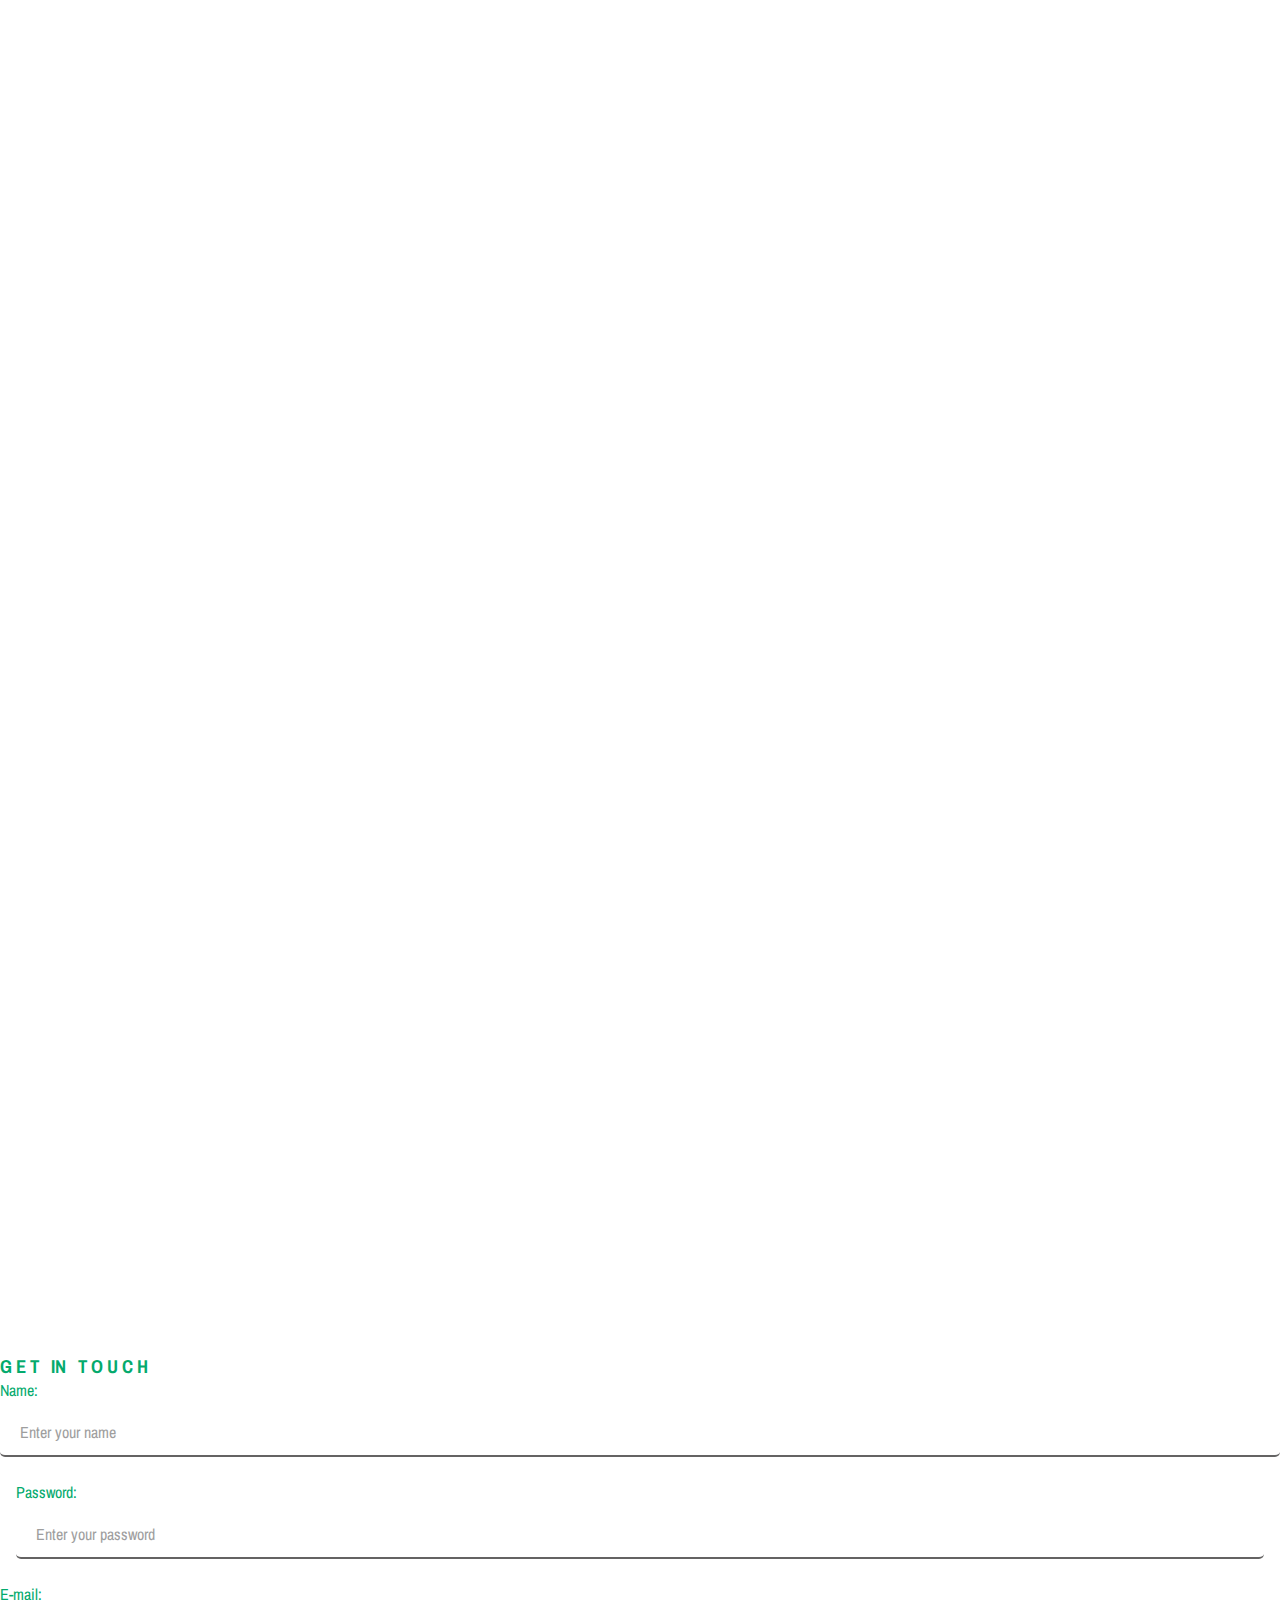
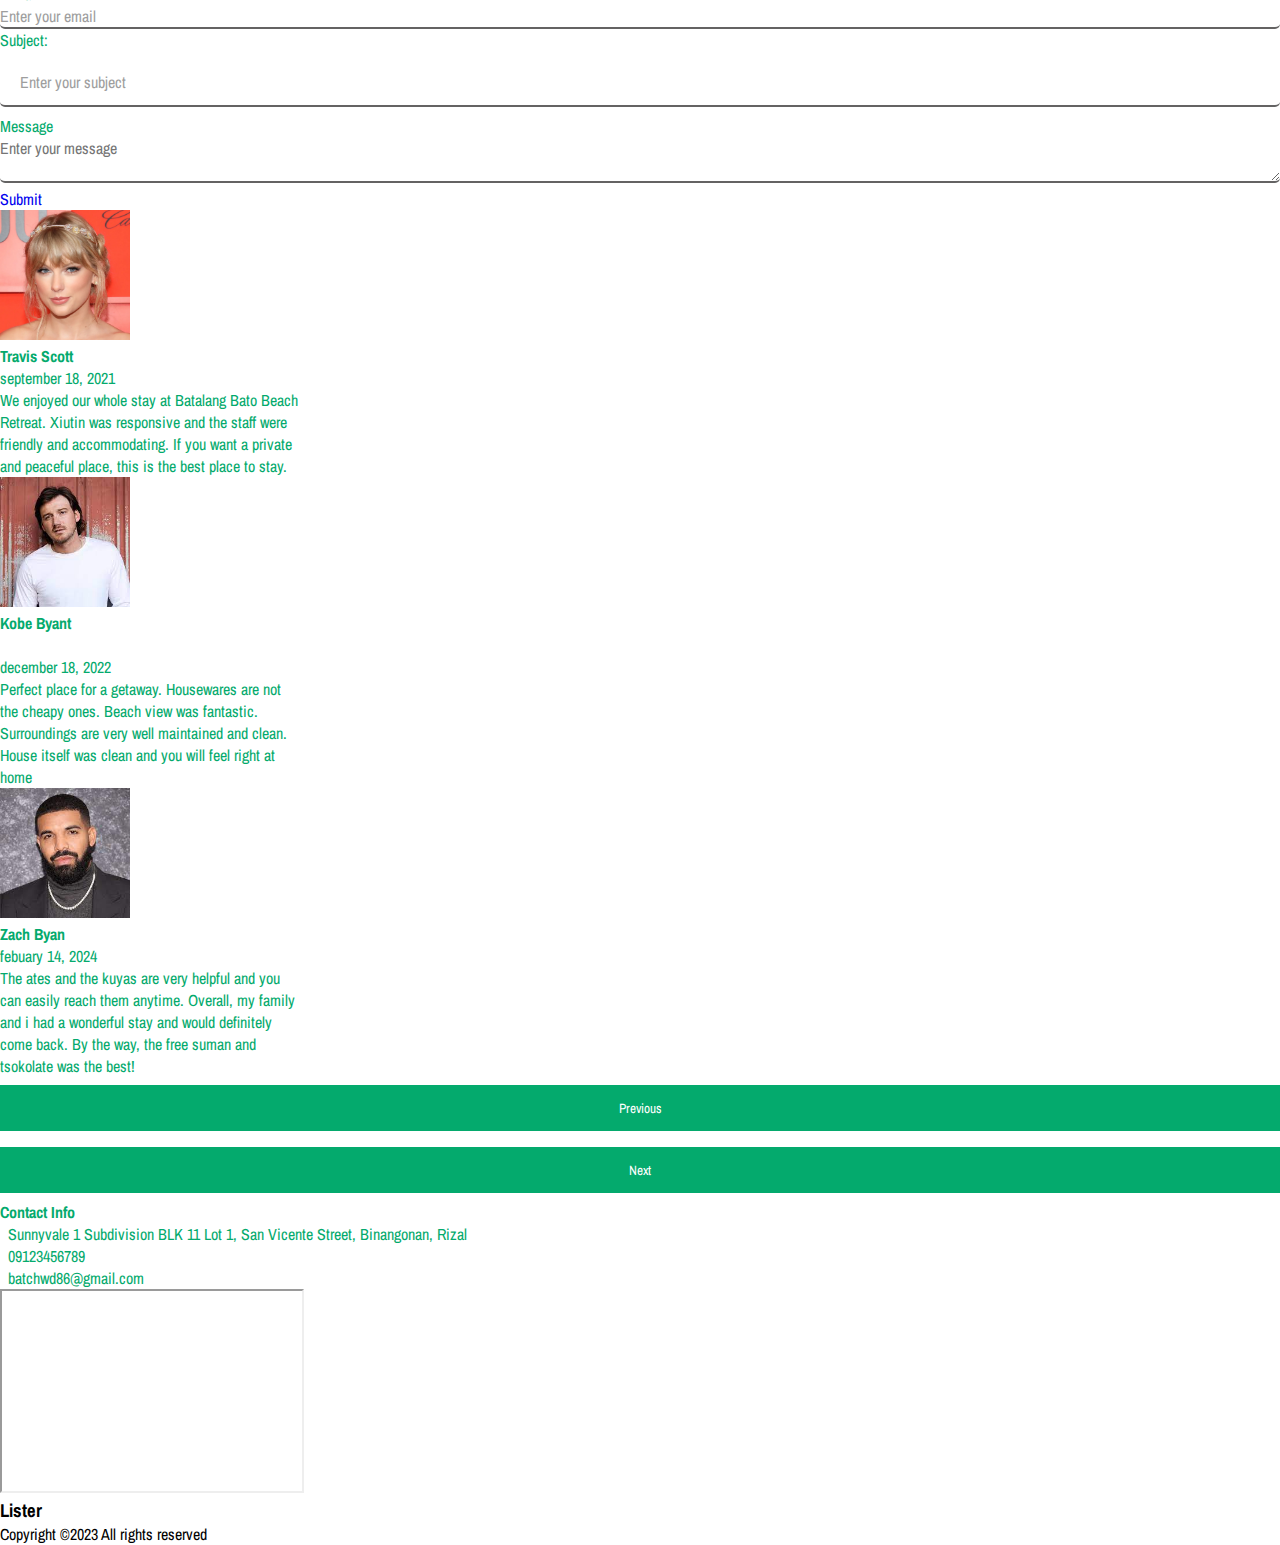
==== commit 0f6e54ea: "." ====
--- a/index.html
+++ b/index.html
@@ -64,14 +64,16 @@
     <div
       data-bs-spy="scroll"
       data-bs-target="#navbar"
-      data-bs-root-margin="0px 0px -40%"
       data-bs-smooth-scroll="true"
     >
       <!-- navbar start -->
-      <nav id="navbar" class="navbar navbar-expand-lg fixed-top">
-        <div class="container container-fluid">
-          <a class="navbar-brand me-5" href="index.html"
-            ><strong>Lister</strong></a
+      <nav
+        id="navbar"
+        class="navbar navbar-expand-xs navbar-expand-lg fixed-top"
+      >
+        <div class="container">
+          <a class="navbar-brand me-5 h1" href="index.html"
+            ><strong class="fs-3">Lister</strong></a
           >
           <a
             class="navbar-toggler btn bg-light"
@@ -84,25 +86,27 @@
           >
             <span class="navbar-toggler-icon"></span>
           </a>
-          <div class="collapse navbar-collapse" id="navbeer">
+          <div class="collapse navbar-collapse ms-5" id="navbeer">
             <ul class="navbar-nav me-auto mb-2 mb-lg-0">
               <li class="nav-item">
-                <a class="nav-link h-current" aria-current="page" href="#hero"
+                <a
+                  class="nav-link h-current"
+                  aria-current="page"
+                  href="index.html"
                   >Home</a
                 >
               </li>
               <li class="nav-item">
                 <a class="nav-link" href="#album">Album</a>
               </li>
+              <li class="nav-item">
+                <a class="nav-link" href="#contact">Contact us </a>
+              </li>
               <li class="nav-item dropdown">
                 <a class="nav-link" href="platlist.html">Playlist </a>
               </li>
               <li class="nav-item">
                 <a class="nav-link" href="event.html">Event</a>
-              </li>
-
-              <li class="nav-item">
-                <a class="nav-link" href="#contact">Contact us </a>
               </li>
             </ul>
 
@@ -135,7 +139,7 @@
             >
               <h1
                 id="lister"
-                class="pe-3"
+                class="pe-"
                 data-aos="fade-down"
                 data-aos-duration="2000"
               >
@@ -406,8 +410,8 @@
                       class="d-flex justify-content-between mt-2 align-items-center"
                     >
                       <div class="review">
-                        <i class="fa-solid fa-star">4.97 &nbsp</i>
-                        <a href="review.html"><ins>review</ins></a>
+                        <i class="fa-solid fa-star">4.98 &nbsp</i>
+                        <a href="#review"><ins>review</ins></a>
                       </div>
 
                       <p class="m-0">Sold 2.9k</p>
@@ -455,7 +459,7 @@
                     >
                       <div class="review">
                         <i class="fa-solid fa-star">4.98 &nbsp</i>
-                        <a href="review.html"><ins>review</ins></a>
+                        <a href="#review"><ins>review</ins></a>
                       </div>
 
                       <p class="m-0">Sold 3.9k</p>
@@ -503,7 +507,7 @@
                     >
                       <div class="review">
                         <i class="fa-solid fa-star">4.98 &nbsp</i>
-                        <a href="review.html"><ins>review</ins></a>
+                        <a href="#review"><ins>review</ins></a>
                       </div>
 
                       <p class="m-0">Sold 2.9k</p>
@@ -553,7 +557,7 @@
                     >
                       <div class="review">
                         <i class="fa-solid fa-star">4.95 &nbsp</i>
-                        <a href="review.html"><ins>review</ins></a>
+                        <a href="#review"><ins>review</ins></a>
                       </div>
 
                       <p class="m-0">Sold 2.5k</p>
@@ -601,7 +605,7 @@
                     >
                       <div class="review">
                         <i class="fa-solid fa-star">4.98 &nbsp</i>
-                        <a href="review.html"><ins>review</ins></a>
+                        <a href="#review"><ins>review</ins></a>
                       </div>
 
                       <p class="m-0">Sold 1.8k</p>
@@ -649,7 +653,7 @@
                     >
                       <div class="review">
                         <i class="fa-solid fa-star">4.96 &nbsp</i>
-                        <a href="review.html"><ins>review</ins></a>
+                        <a href="#review"><ins>review</ins></a>
                       </div>
 
                       <p class="m-0">Sold 1.7k</p>
@@ -697,7 +701,7 @@
                     >
                       <div class="review">
                         <i class="fa-solid fa-star">4.98 &nbsp</i>
-                        <a href="review.html"><ins>review</ins></a>
+                        <a href="#review"><ins>review</ins></a>
                       </div>
 
                       <p class="m-0">Sold 2.9k</p>
@@ -747,7 +751,7 @@
                     >
                       <div class="review">
                         <i class="fa-solid fa-star">4.98 &nbsp</i>
-                        <a href="review.html"><ins>review</ins></a>
+                        <a href="#review"><ins>review</ins></a>
                       </div>
 
                       <p class="m-0">Sold 3.5k</p>
@@ -795,7 +799,7 @@
                     >
                       <div class="review">
                         <i class="fa-solid fa-star">4.99 &nbsp</i>
-                        <a href="review.html"><ins>review</ins></a>
+                        <a href="#review"><ins>review</ins></a>
                       </div>
 
                       <p class="m-0">Sold 5.9k</p>
@@ -845,7 +849,7 @@
                     >
                       <div class="review">
                         <i class="fa-solid fa-star">4.94 &nbsp</i>
-                        <a href="review.html"><ins>review</ins></a>
+                        <a href="#review"><ins>review</ins></a>
                       </div>
 
                       <p class="m-0">Sold 1.9k</p>
@@ -895,7 +899,7 @@
                     >
                       <div class="review">
                         <i class="fa-solid fa-star">4.98 &nbsp</i>
-                        <a href="review.html"><ins>review</ins></a>
+                        <a href="#review"><ins>review</ins></a>
                       </div>
 
                       <p class="m-0">Sold 2.9k</p>
@@ -943,7 +947,7 @@
                     >
                       <div class="review">
                         <i class="fa-solid fa-star">4.98 &nbsp</i>
-                        <a href="review.html"><ins>review</ins></a>
+                        <a href="#review"><ins>review</ins></a>
                       </div>
 
                       <p class="m-0">Sold 2.6k</p>
@@ -993,7 +997,7 @@
                     >
                       <div class="review">
                         <i class="fa-solid fa-star">4.99 &nbsp</i>
-                        <a href="review.html"><ins>review</ins></a>
+                        <a href="#review"><ins>review</ins></a>
                       </div>
 
                       <p class="m-0">Sold 4.9k</p>
@@ -1043,7 +1047,7 @@
                     >
                       <div class="review">
                         <i class="fa-solid fa-star">4.98 &nbsp</i>
-                        <a href="review.html"><ins>review</ins></a>
+                        <a href="#review"><ins>review</ins></a>
                       </div>
 
                       <p class="m-0">Sold 3.6k</p>
@@ -1093,7 +1097,7 @@
                     >
                       <div class="review">
                         <i class="fa-solid fa-star">4.99 &nbsp</i>
-                        <a href="review.html"><ins>review</ins></a>
+                        <a href="#review"><ins>review</ins></a>
                       </div>
 
                       <p class="m-0">Sold 5.9k</p>
@@ -1141,7 +1145,7 @@
                     >
                       <div class="review">
                         <i class="fa-solid fa-star">4.99 &nbsp</i>
-                        <a href="review.html"><ins>review</ins></a>
+                        <a href="#review"><ins>review</ins></a>
                       </div>
 
                       <p class="m-0">Sold 4.9k</p>
@@ -1732,7 +1736,7 @@
       </section>
 
       <!-- subscribe now -->
-      <section>
+      <section id="review">
         <div id="contact" class="foot-bg">
           <div
             id="wagpo"
@@ -1745,7 +1749,7 @@
             <!-- form -->
 
             <div class="row ms-3 mt-5">
-              <div class="col-xl-5">
+              <div class="col-xl-6 bg-black bg-transparent rounded border">
                 <div class="row">
                   <div class="col-xl-6">
                     <form action="process.php" class="text-start">
@@ -1759,7 +1763,7 @@
                           placeholder="Enter your name"
                         />
                       </div>
-                      <div class="second mt-5">
+                      <div class="second mt-4 text-start ps-0">
                         <label for="name">Password:</label>
                         <input
                           class="form-control"
@@ -1796,68 +1800,209 @@
                     </form>
                   </div>
                 </div>
-                <form action="process.php " class="sixth mt-5">
-                  <label for="message">Message</label>
+                <form action="process.php " class="sixth mt-3">
+                  <label class="text-start" for="message">Message</label>
                   <textarea
                     name="message"
                     id="message"
-                    cols="30"
-                    rows="10"
                     placeholder="Enter your message"
                   ></textarea>
                 </form>
-                <a href="#" class="btn btn-outline-light mt-5">Submit</a>
+                <div class="pb-3">
+                  <a href="#" class="btn btn-outline-light mt-3">Submit</a>
+                </div>
               </div>
-              <div class="col-xl-7"></div>
+              <div class="col-xl-6">
+                <!--------------------------- ssss ------------------->
+                <div
+                  id="carouselExampleAutoplaying"
+                  class="carousel slide justify-content-center d-flex border"
+                  data-bs-ride="carousel"
+                >
+                  <div class="carousel-inner rounded">
+                    <div class="carousel-item active">
+                      <div class="ps-3 pe-3 pt-3 pb-3">
+                        <div class="d-flex">
+                          <div class="d-flex">
+                            <img
+                              class="rounded-circle rev-img"
+                              src="/album1/artist/aa1.webp"
+                              width="130px"
+                              alt="img"
+                            />
+                            <div class="pt-3">
+                              <p class="ps-2 text-start">
+                                <strong>Travis Scott</strong>
+                              </p>
+                              <div class="text-start ps-2 pt-3 text-warning">
+                                <i class="fa-solid fa-star"></i
+                                ><i class="fa-solid fa-star"></i
+                                ><i class="fa-solid fa-star"></i
+                                ><i class="fa-solid fa-star"></i
+                                ><i class="fa-solid fa-star"></i>
+                              </div>
+                              <div class="ps-2 pt-1 text-light">
+                                <p>september 18, 2021</p>
+                              </div>
+                            </div>
+                          </div>
+
+                          <p
+                            class="pt-3 ms-5 text-start text-light"
+                            style="width: 300px"
+                          >
+                            We enjoyed our whole stay at Batalang Bato Beach
+                            Retreat. Xiutin was responsive and the staff were
+                            friendly and accommodating. If you want a private
+                            and peaceful place, this is the best place to stay.
+                          </p>
+                        </div>
+                      </div>
+                    </div>
+                    <div class="carousel-item">
+                      <div class="ps-3 pe-3 pt-3 pb-3">
+                        <div class="d-flex">
+                          <div class="d-flex">
+                            <img
+                              class="rounded-circle rev-img"
+                              src="/album1/artist/aa3.jpg"
+                              width="130px"
+                              alt="img"
+                            />
+                            <div class="pt-3">
+                              <p class="ps-2 text-start">
+                                <strong>Kobe Byant</strong>
+                              </p>
+                              <div class="text-start ps-2 pt-3 text-warning">
+                                &nbsp<i class="fa-solid fa-star"></i
+                                ><i class="fa-solid fa-star"></i
+                                ><i class="fa-solid fa-star"></i
+                                ><i class="fa-solid fa-star"></i
+                                ><i class="fa-solid fa-star"></i>
+                              </div>
+                              <div class="ps-2 pt-1 text-light">
+                                <p>december 18, 2022</p>
+                              </div>
+                            </div>
+                          </div>
+
+                          <p
+                            class="pt-3 ms-5 text-start text-light"
+                            style="width: 300px"
+                          >
+                            Perfect place for a getaway. Housewares are not the
+                            cheapy ones. Beach view was fantastic. Surroundings
+                            are very well maintained and clean. House itself was
+                            clean and you will feel right at home
+                          </p>
+                        </div>
+                      </div>
+                    </div>
+                    <div class="carousel-item">
+                      <div class="ps-3 pe-3 pt-3 pb-3">
+                        <div class="d-flex">
+                          <div class="d-flex">
+                            <img
+                              class="rounded-circle rev-img"
+                              src="/album1/artist/aa6.jpg"
+                              width="130px"
+                              alt="img"
+                            />
+                            <div class="pt-3">
+                              <p class="ps-2 text-start">
+                                <strong>Zach Byan</strong>
+                              </p>
+                              <div class="text-start ps-2 pt-3 text-warning">
+                                <i class="fa-solid fa-star"></i
+                                ><i class="fa-solid fa-star"></i
+                                ><i class="fa-solid fa-star"></i
+                                ><i class="fa-solid fa-star"></i>
+                              </div>
+                              <div class="ps-2 pt-1 text-light">
+                                <p>febuary 14, 2024</p>
+                              </div>
+                            </div>
+                          </div>
+
+                          <p
+                            class="pt-3 ms-5 text-start text-light"
+                            style="width: 300px"
+                          >
+                            The ates and the kuyas are very helpful and you can
+                            easily reach them anytime. Overall, my family and i
+                            had a wonderful stay and would definitely come back.
+                            By the way, the free suman and tsokolate was the
+                            best!
+                          </p>
+                        </div>
+                      </div>
+                    </div>
+                  </div>
+                  <button
+                    class="carousel-control-prev"
+                    type="button"
+                    data-bs-target="#carouselExampleAutoplaying"
+                    data-bs-slide="prev"
+                  >
+                    <span
+                      class="carousel-control-prev-icon"
+                      aria-hidden="true"
+                    ></span>
+                    <span class="visually-hidden">Previous</span>
+                  </button>
+                  <button
+                    class="carousel-control-next"
+                    type="button"
+                    data-bs-target="#carouselExampleAutoplaying"
+                    data-bs-slide="next"
+                  >
+                    <span
+                      class="carousel-control-next-icon"
+                      aria-hidden="true"
+                    ></span>
+                    <span class="visually-hidden">Next</span>
+                  </button>
+                </div>
+                <!--------------------------- eeee ------------------->
+                <div class="d-flex">
+                  <div class="mt-5 border me-2">
+                    <h4>Contact Info</h4>
+                    <p class="mt-4">
+                      <i class="fa-solid fa-location-dot"></i>&nbsp
+                      <span class="text-light"
+                        >Sunnyvale 1 Subdivision BLK 11 Lot 1, San Vicente
+                        Street, Binangonan, Rizal</span
+                      >
+                    </p>
+                    <p>
+                      <i class="fa-solid fa-phone"></i
+                      ><span class="text-light"> &nbsp 09123456789</span>
+                    </p>
+                    <p>
+                      <i class="fa-solid fa-envelope"></i
+                      ><span class="text-light">
+                        &nbsp batchwd86@gmail.com</span
+                      >
+                    </p>
+                  </div>
+                  <div>
+                    <iframe
+                      class="rounded mt-5"
+                      style="width: 300px; height: 200px"
+                      src="https://www.google.com/maps/embed?pb=!1m18!1m12!1m3!1d212479.23677378843!2d121.11203913111346!3d14.45289304794272!2m3!1f0!2f0!3f0!3m2!1i1024!2i768!4f13.1!3m3!1m2!1s0x3397c1590da28529%3A0xd3127a3c2d9a5925!2sSunnyvale%201%2C%20Binangonan%2C%20Rizal!5e0!3m2!1sen!2sph!4v1695094789382!5m2!1sen!2sph"
+                      width="600"
+                      height="450"
+                      style="border: 0"
+                      allowfullscreen=""
+                      loading="lazy"
+                      referrerpolicy="no-referrer-when-downgrade"
+                    ></iframe>
+                  </div>
+                </div>
+              </div>
             </div>
 
-            <!-- <form action="process.php" class="text-center mt-5">
-              <div class="d-flex justify-content-center">
-                <div class="first m-2 text-start">
-                  <label for="name">Name:</label>
-                  <input
-                    type="text"
-                    name="name"
-                    id="name"
-                    placeholder="Enter your name"
-                  />
-                </div>
-                <div class="second m-2 text-start">
-                  <label for="email">Email:</label>
-                  <input
-                    type="email"
-                    name="email"
-                    id="email"
-                    placeholder="Enter your e-mail"
-                  />
-                </div>
-              </div>
-              <div class="d-flex justify-content-between p-5">
-                <div id="fourth" class="m-2 text-start">
-                  <label for="password">Password:</label>
-                  <input
-                    type="password"
-                    name="password"
-                    id="password"
-                    placeholder="Enter your password"
-                  />
-                </div>
-                <div id="fifth" class="m-2 text-start">
-                  <label for="subject">Subject:</label>
-                  <input type="text" name="subject" id="subjext" />
-                </div>
-              </div>
-              <div id="sixth">
-                <label class="pb-2" for="message">Message:</label>
-                <textarea
-                  name="message"
-                  id="messge"
-                  cols="10"
-                  rows="5"
-                  placeholder="Enter your message"
-                ></textarea>
-              </div>
-            </form> -->
+            <!-- sdsdsd -->
           </div>
         </div>
       </section>
--- a/css/styles.css
+++ b/css/styles.css
@@ -69,8 +69,12 @@
   color: white;
 }
 /* end */
+
 #hero {
-  background: no-repeat center center/cover;
+  background-size: auto;
+  background-repeat: no-repeat;
+  background-position: center center;
+  background-size: cover;
   background-image: linear-gradient(rgba(0, 0, 0, 0.6), rgba(0, 0, 0, 0.6)),
     url("/img/hero-img/bg-1.jpg");
 
@@ -196,7 +200,7 @@
   border: none;
   outline: none;
   border: rgba(255, 255, 255, 0.2);
-  border-bottom: 2px solid #333;
+  border-bottom: 2px solid #646363;
   font-size: 1rem;
   color: #fff;
 }
@@ -229,7 +233,7 @@
   height: 50px;
 }
 #wagpo {
-  max-width: 900px;
+  max-width: 1400px;
 }
 #icon-2 {
   color: #fff;
@@ -499,12 +503,28 @@
 @media (max-width: 850px) {
   #event-hero h1 {
     font-size: 1.5rem;
+    padding: 0;
   }
   #event-hero p {
     font-size: 1rem;
   }
   #event-hero {
     height: 30vh;
+  }
+  #hero {
+    height: 30vh;
+  }
+  #hero h1 {
+    font-size: 2rem;
+    justify-content: center;
+    display: flex;
+    margin-left: 3rem;
+  }
+  #hero p {
+    font-size: 1rem;
+    text-align: center;
+    max-width: 600px;
+    margin: auto;
   }
 }
 @media (max-width: 600px) {
@@ -515,9 +535,152 @@
     font-size: 0.8rem;
   }
 }
+/*------------------------------------------------- navbar */
+@media (max-width: 577px) {
+  #navbar {
+    max-width: 577px;
+  }
+  body {
+    max-width: 577px;
+    margin: auto;
+  }
+}
+@media (max-width: 560px) {
+  #navbar {
+    max-width: 560px;
+  }
+  body {
+    max-width: 560px;
+    margin: auto;
+  }
+}
+@media (max-width: 545px) {
+  #navbar {
+    max-width: 545px;
+  }
+  body {
+    max-width: 545px;
+    margin: auto;
+  }
+}
+@media (max-width: 530px) {
+  #navbar {
+    max-width: 530px;
+  }
+  body {
+    max-width: 530px;
+    margin: auto;
+  }
+}
+@media (max-width: 515px) {
+  #navbar {
+    max-width: 515px;
+  }
+  body {
+    max-width: 515px;
+    margin: auto;
+  }
+}
+@media (max-width: 500px) {
+  #navbar {
+    max-width: 500px;
+  }
+  body {
+    max-width: 500px;
+    margin: auto;
+  }
+}
+@media (max-width: 485px) {
+  #navbar {
+    max-width: 485px;
+  }
+  body {
+    max-width: 485px;
+    margin: auto;
+  }
+}
+@media (max-width: 465px) {
+  #navbar {
+    max-width: 465px;
+  }
+  body {
+    max-width: 465px;
+    margin: auto;
+  }
+}
+@media (max-width: 450px) {
+  #navbar {
+    max-width: 450px;
+  }
+  body {
+    max-width: 450px;
+    margin: auto;
+  }
+}
+@media (max-width: 430px) {
+  #navbar {
+    max-width: 430px;
+  }
+  body {
+    max-width: 430px;
+    margin: auto;
+  }
+}
+@media (max-width: 415px) {
+  #navbar {
+    max-width: 415px;
+  }
+  body {
+    max-width: 415px;
+    margin: auto;
+  }
+}
+@media (max-width: 415px) {
+  #navbar {
+    max-width: 415px;
+  }
+  body {
+    max-width: 415px;
+    margin: auto;
+  }
+}
+@media (max-width: 400px) {
+  #navbar {
+    max-width: 400px;
+  }
+  body {
+    max-width: 400px;
+    margin: auto;
+  }
+}
+@media (max-width: 385px) {
+  #navbar {
+    max-width: 385px;
+  }
+  body {
+    max-width: 385px;
+    margin: auto;
+  }
+}
+@media (max-width: 360px) {
+  #navbar {
+    max-width: 360px;
+  }
+  #body {
+    max-width: 360px;
+  }
+}
+@media (max-width: 300px) {
+  #navbar {
+    max-width: 300px;
+  }
+  body {
+    max-width: 300px;
+    margin: auto;
+  }
+}
 .hero-title {
   width: auto;
-  padding: 1.5rem 5rem;
 }
 
 #event-card {
@@ -577,8 +740,9 @@
 .padding-banner {
   padding: 0 5rem;
 }
-.padding-banner .img-banner {
-  padding: 0 5rem;
+.padding-banner .img-banner-2 {
+  margin: auto;
+  width: 600px;
   color: #fff;
 }
 .padding-banner .img-banner h2 {
@@ -595,8 +759,9 @@
   .padding-banner .img-banner h2 {
     font-size: 2rem;
   }
-  .padding-banner .img-banner {
+  .padding-banner .img-banner-2 {
     font-size: 1rem;
+    padding: 4rem;
   }
 }
 
@@ -624,3 +789,13 @@
 .aside-2 {
   width: 86%;
 }
+form .second {
+  padding: 1rem;
+}
+@media (max-width: 580px) {
+  .rev-img {
+    width: 50px;
+    height: 50px;
+    margin-right: 0.5rem;
+  }
+}
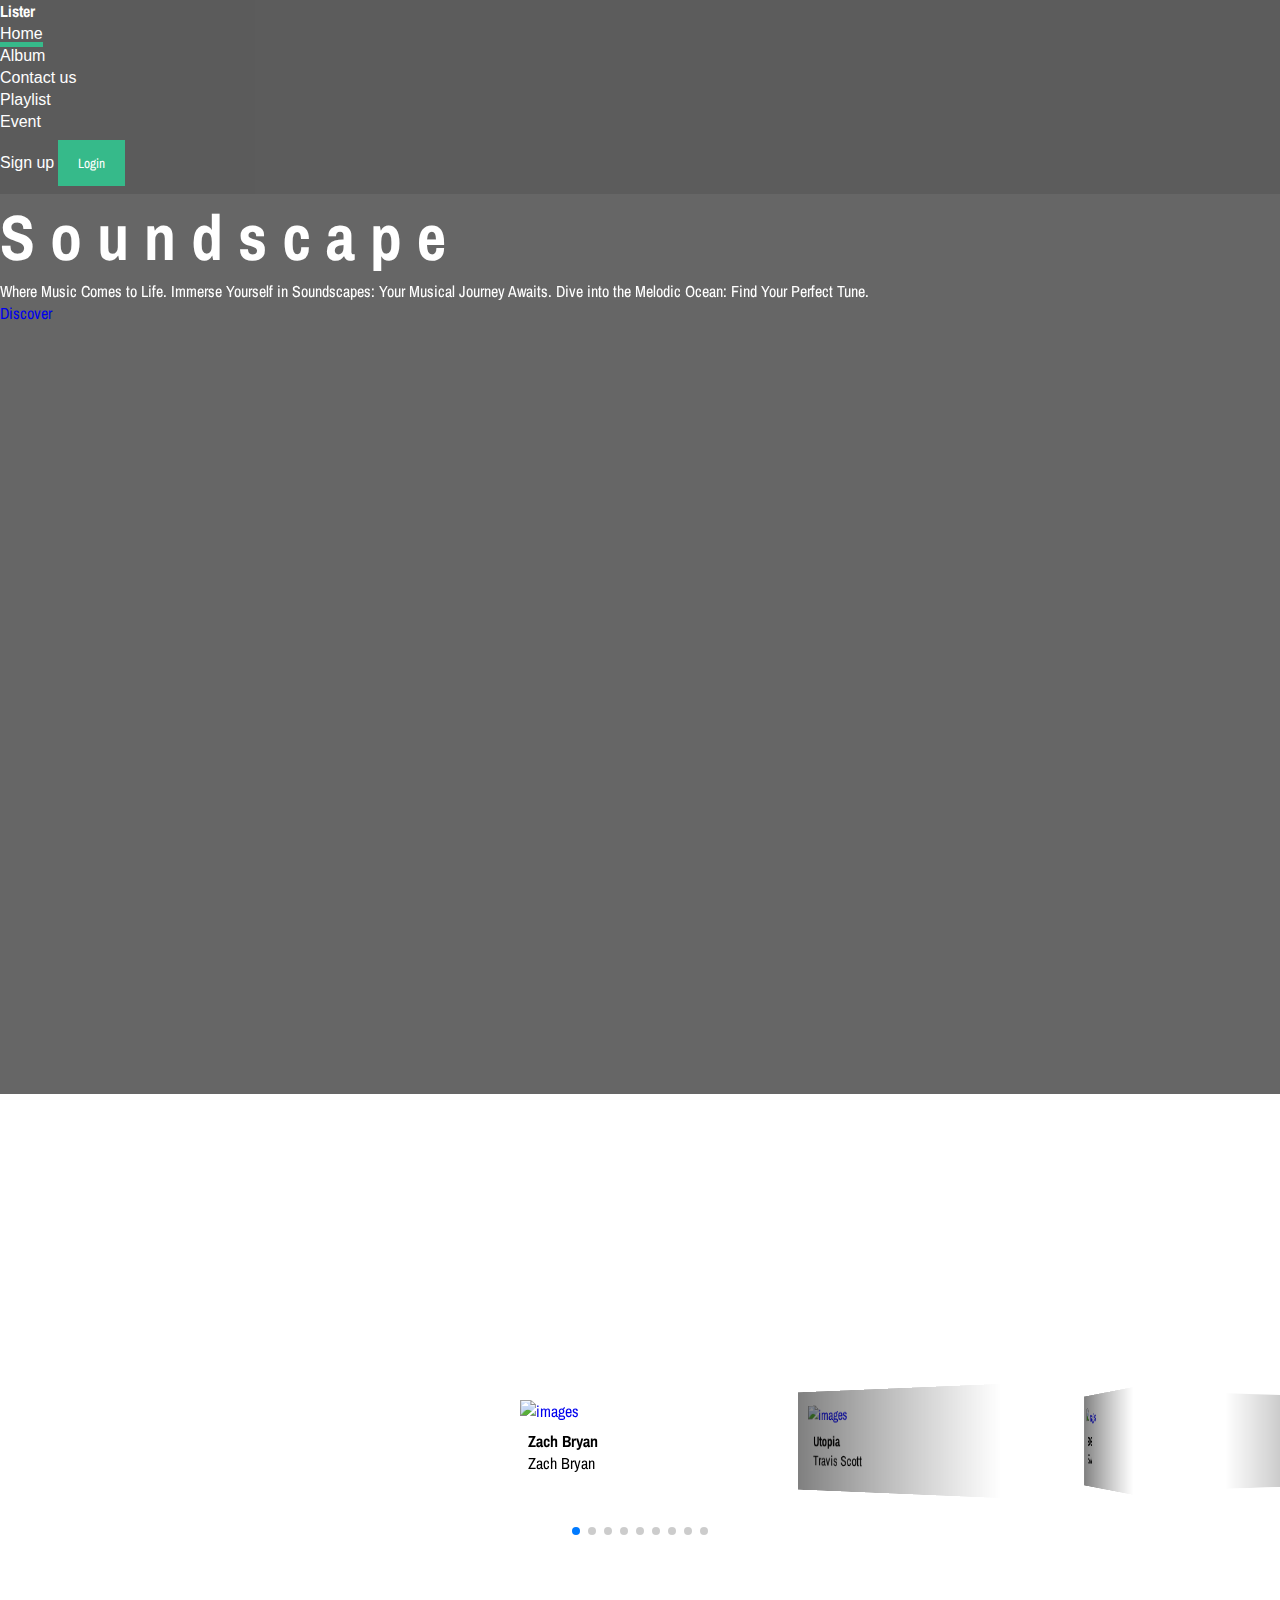
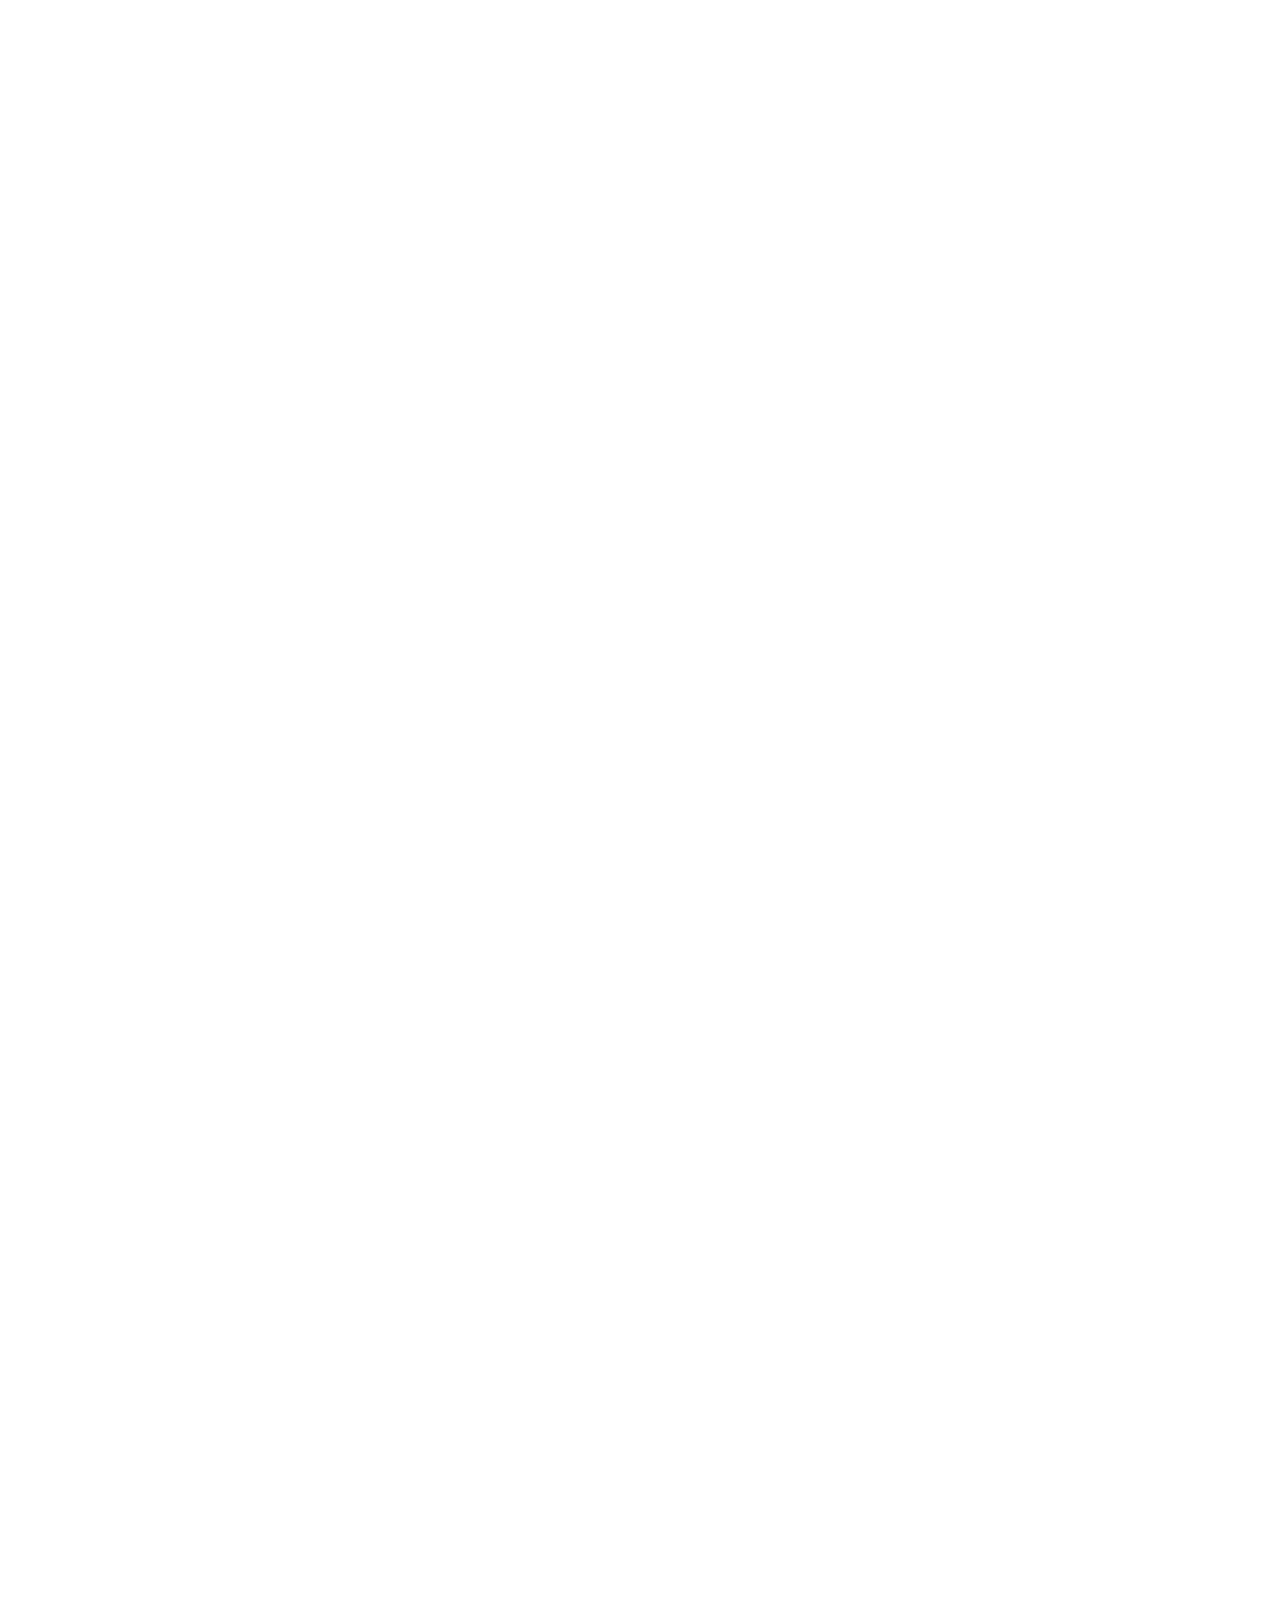
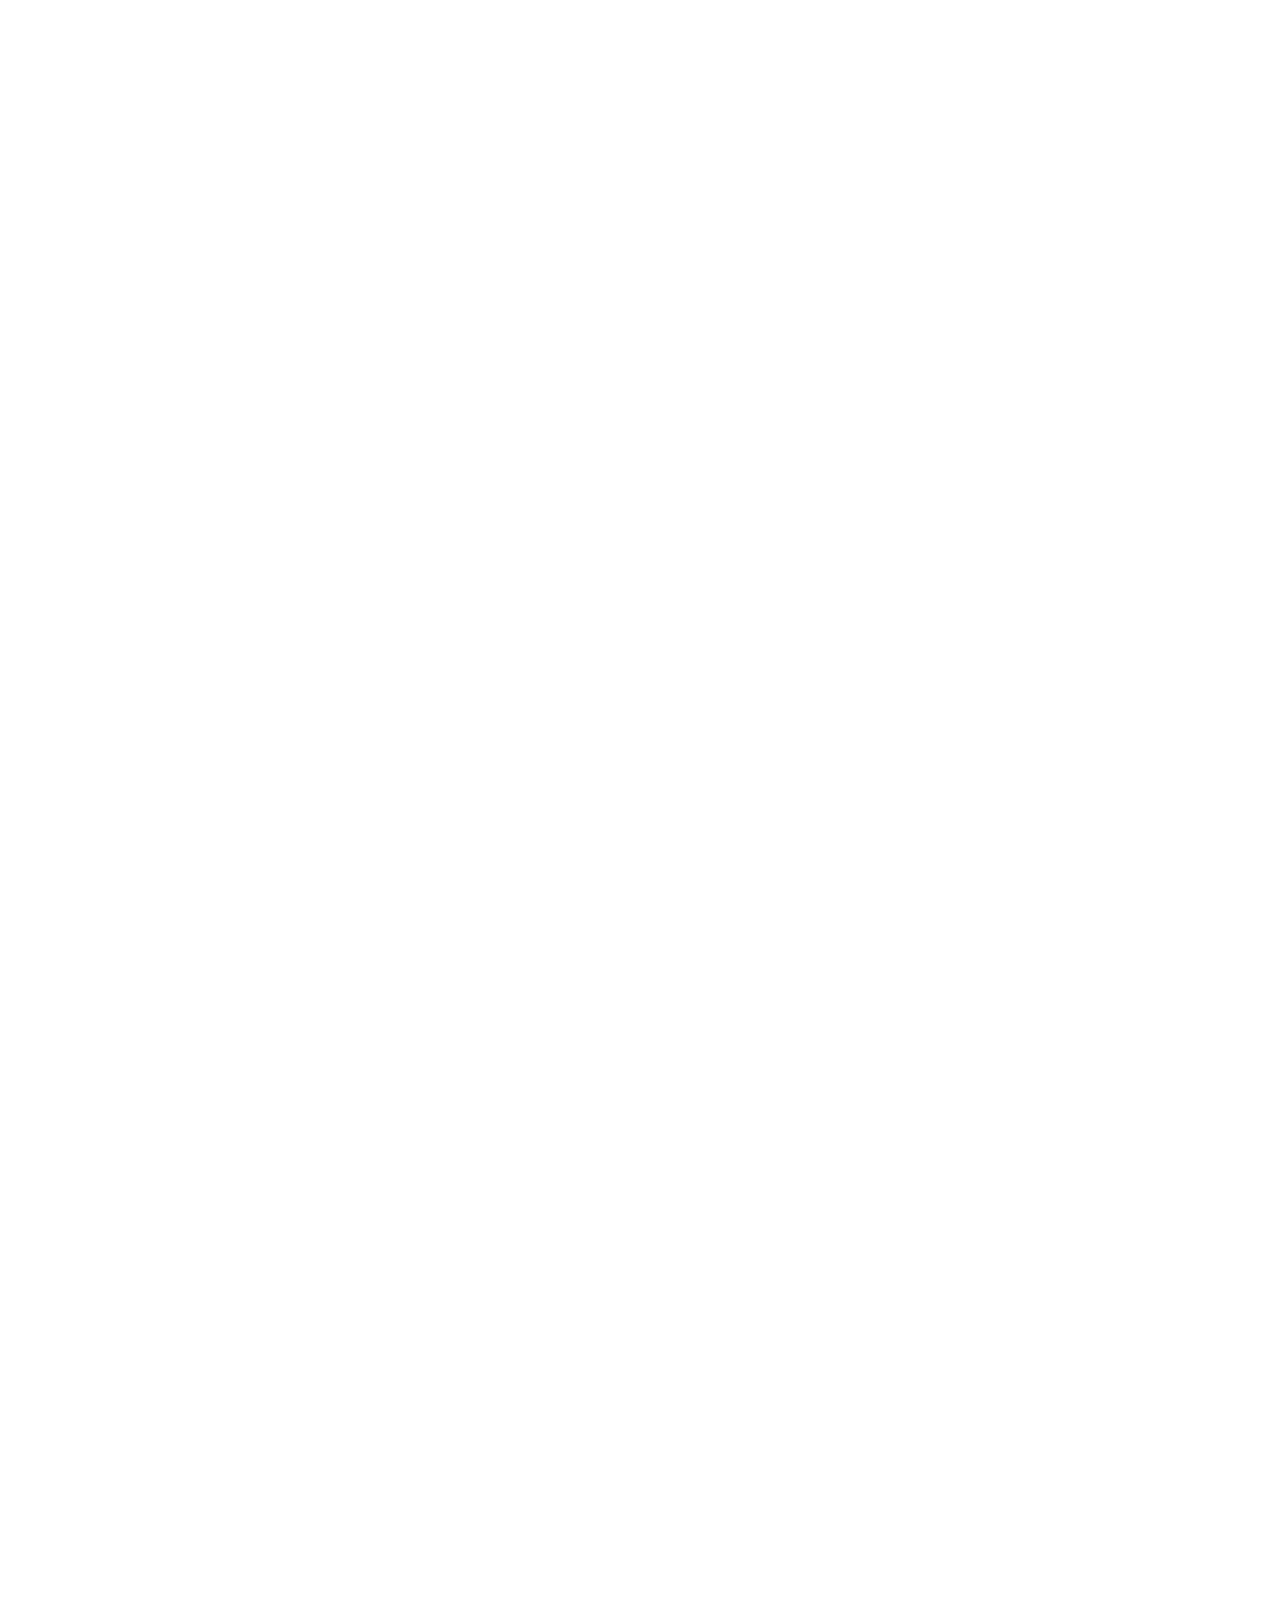
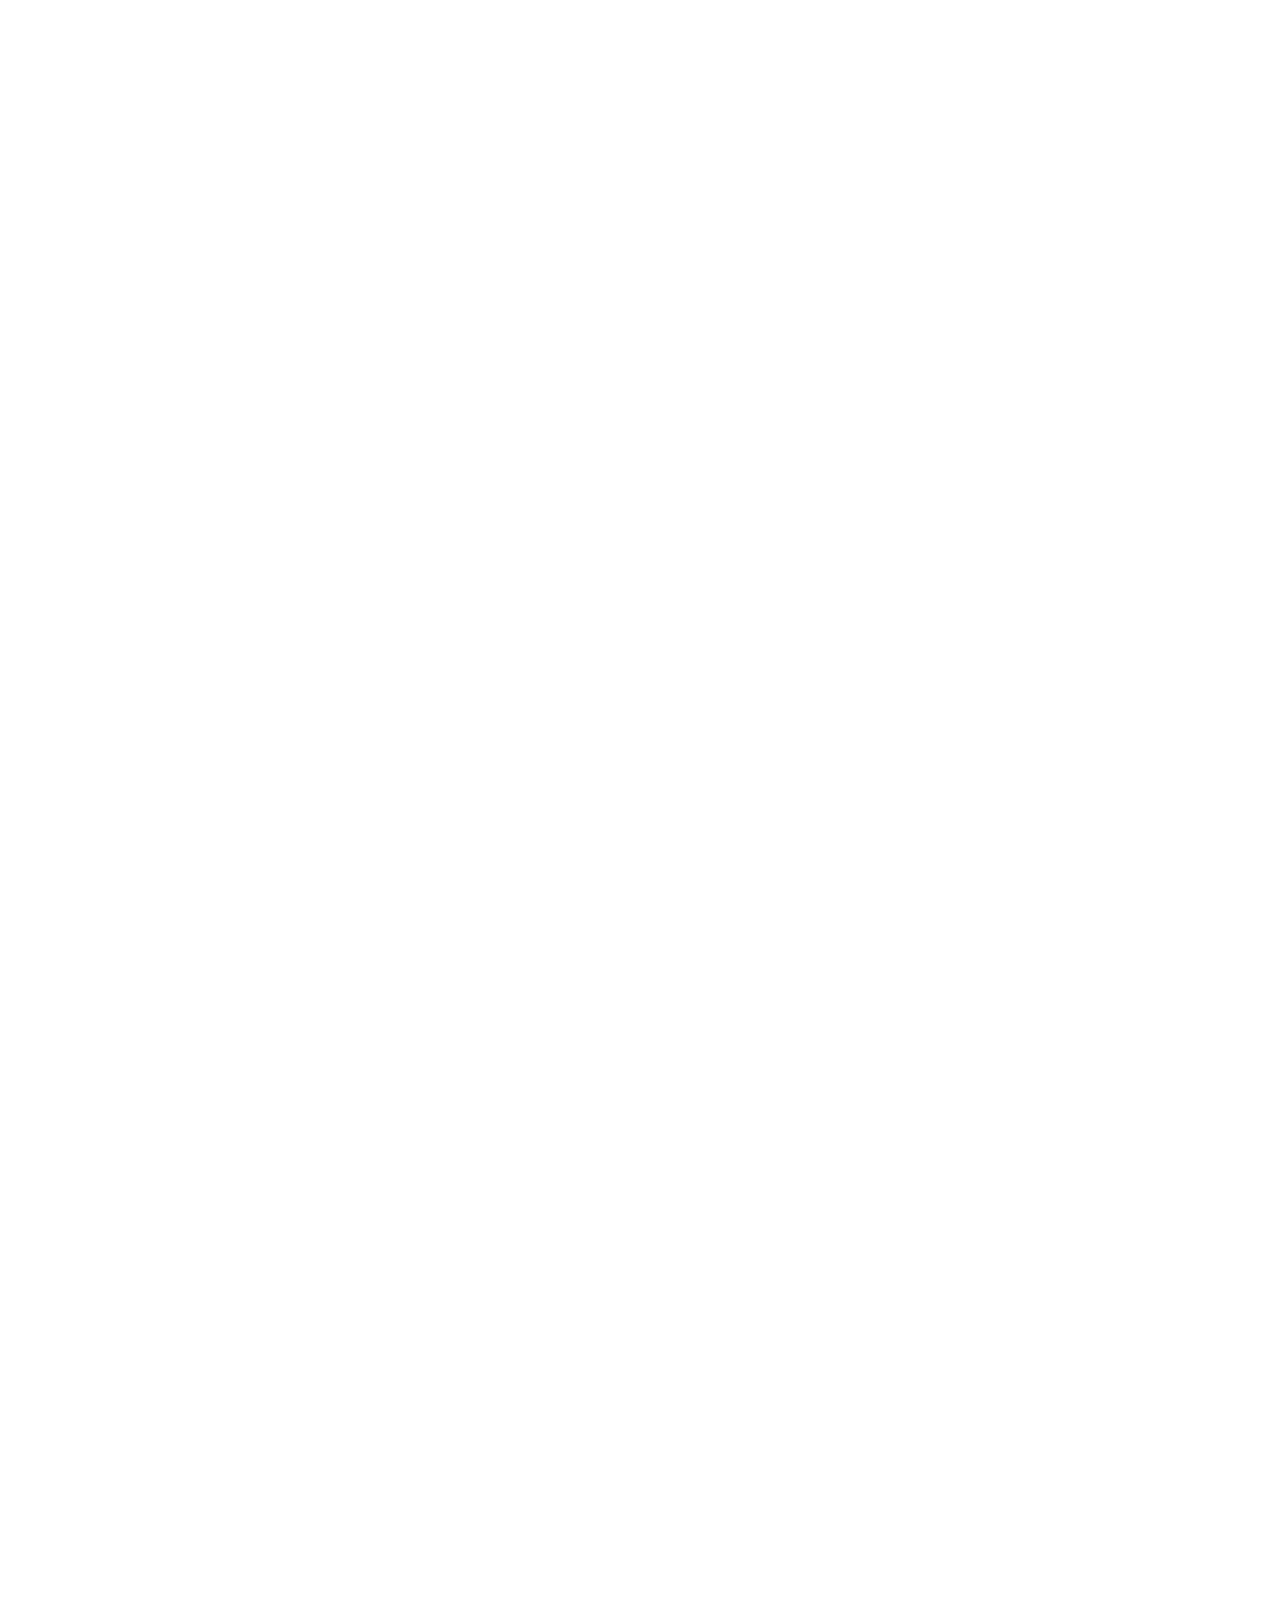
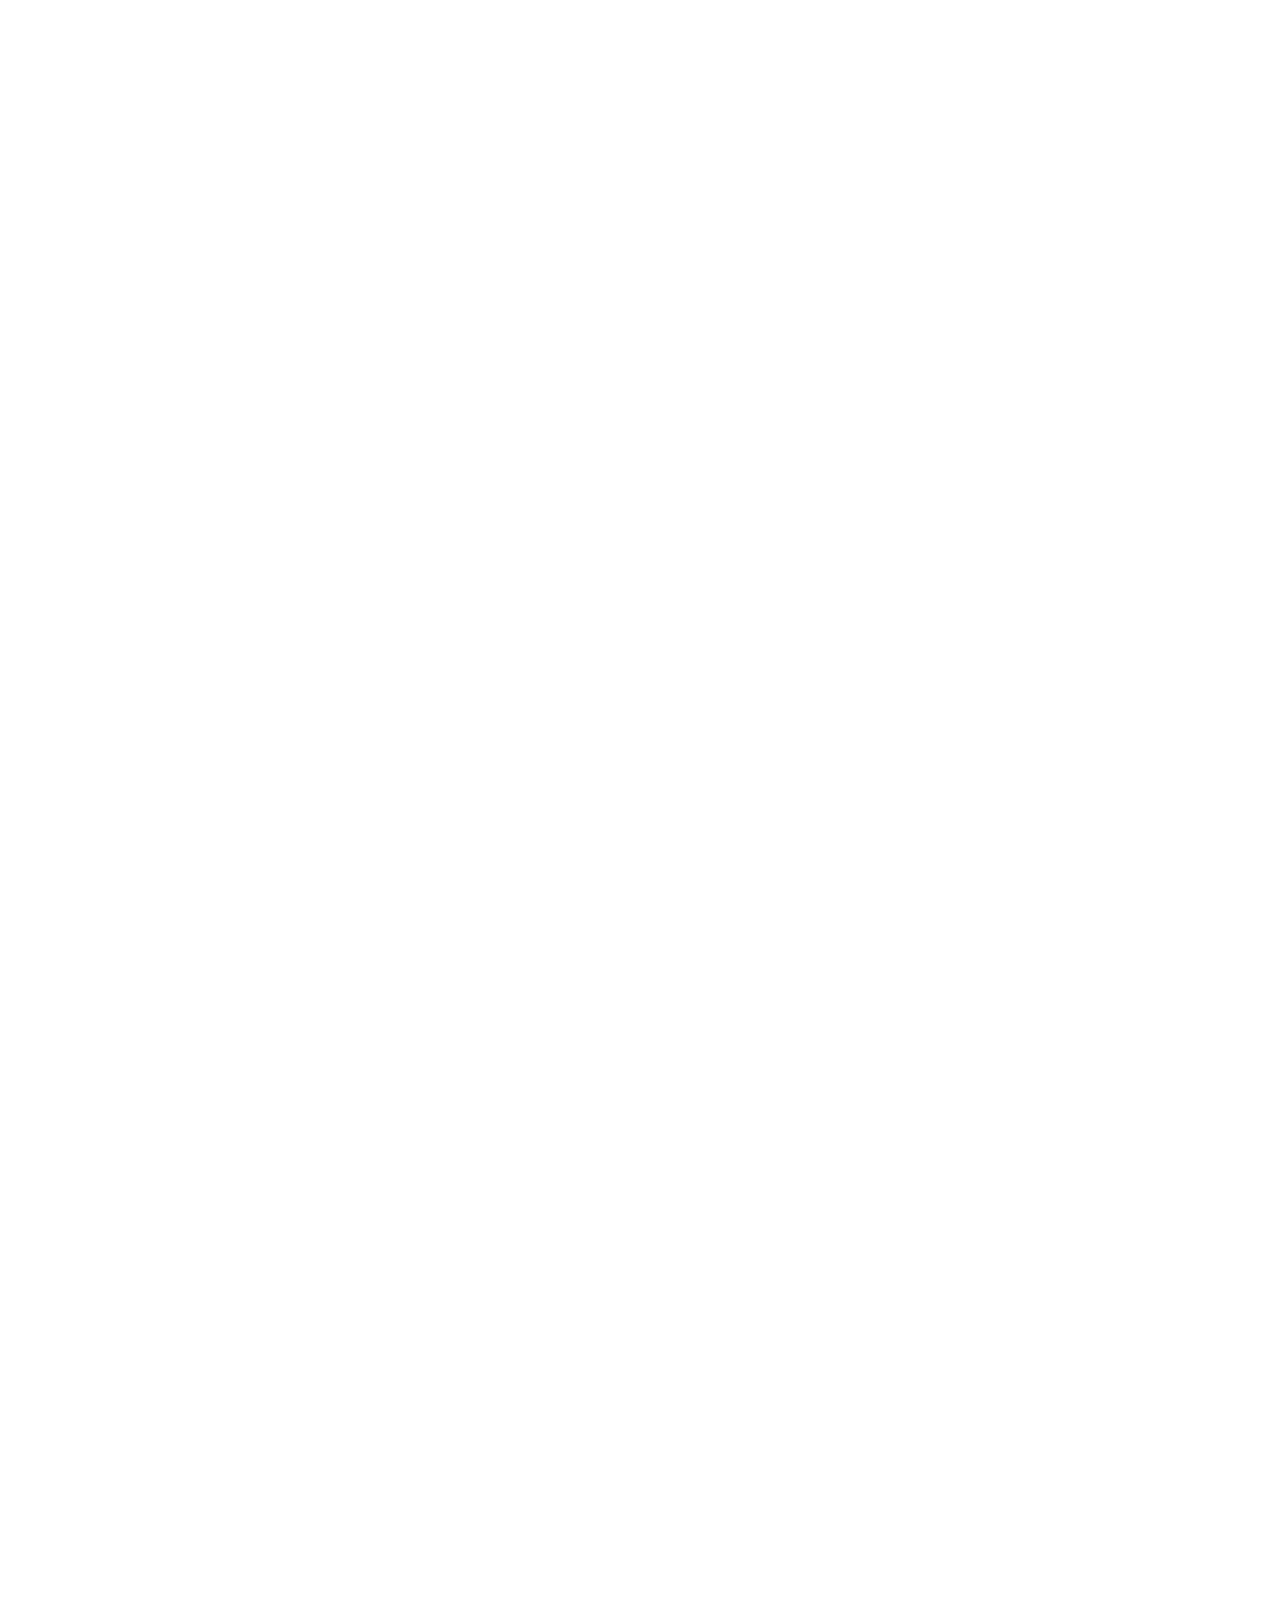
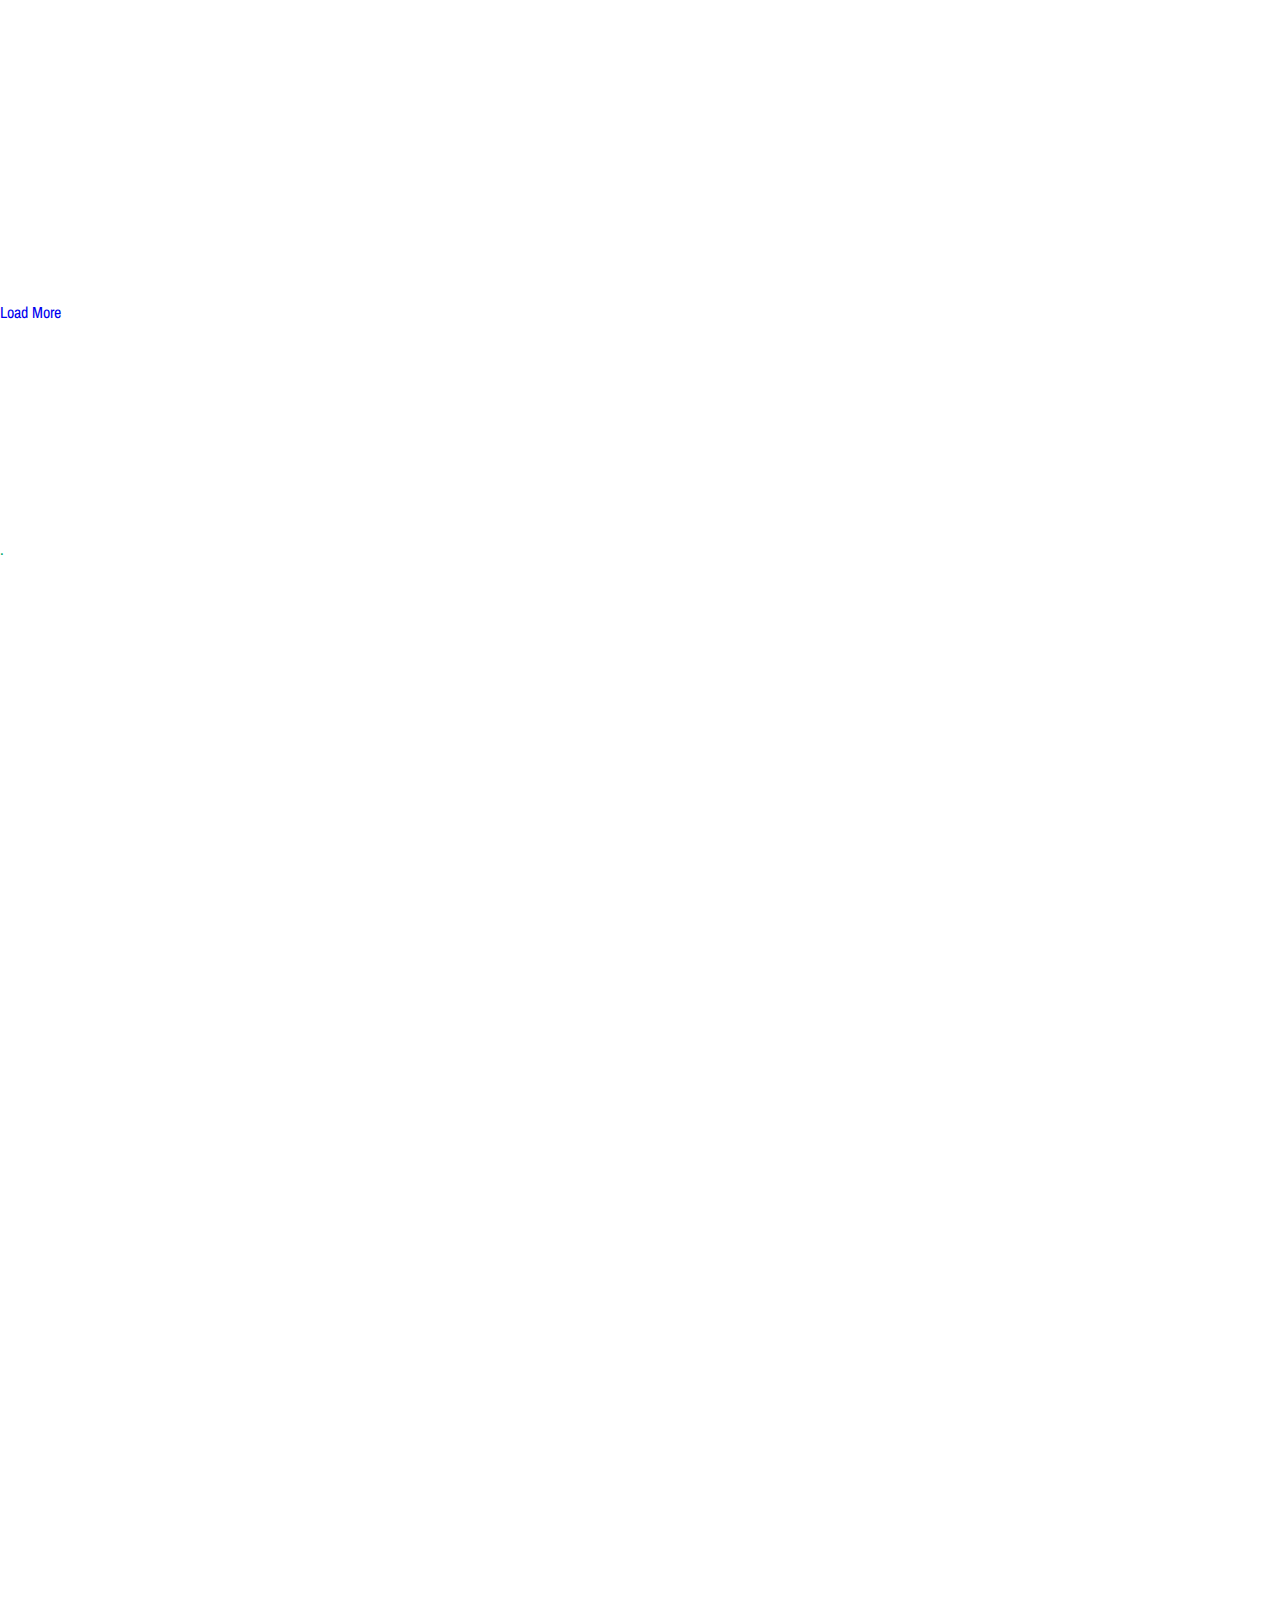
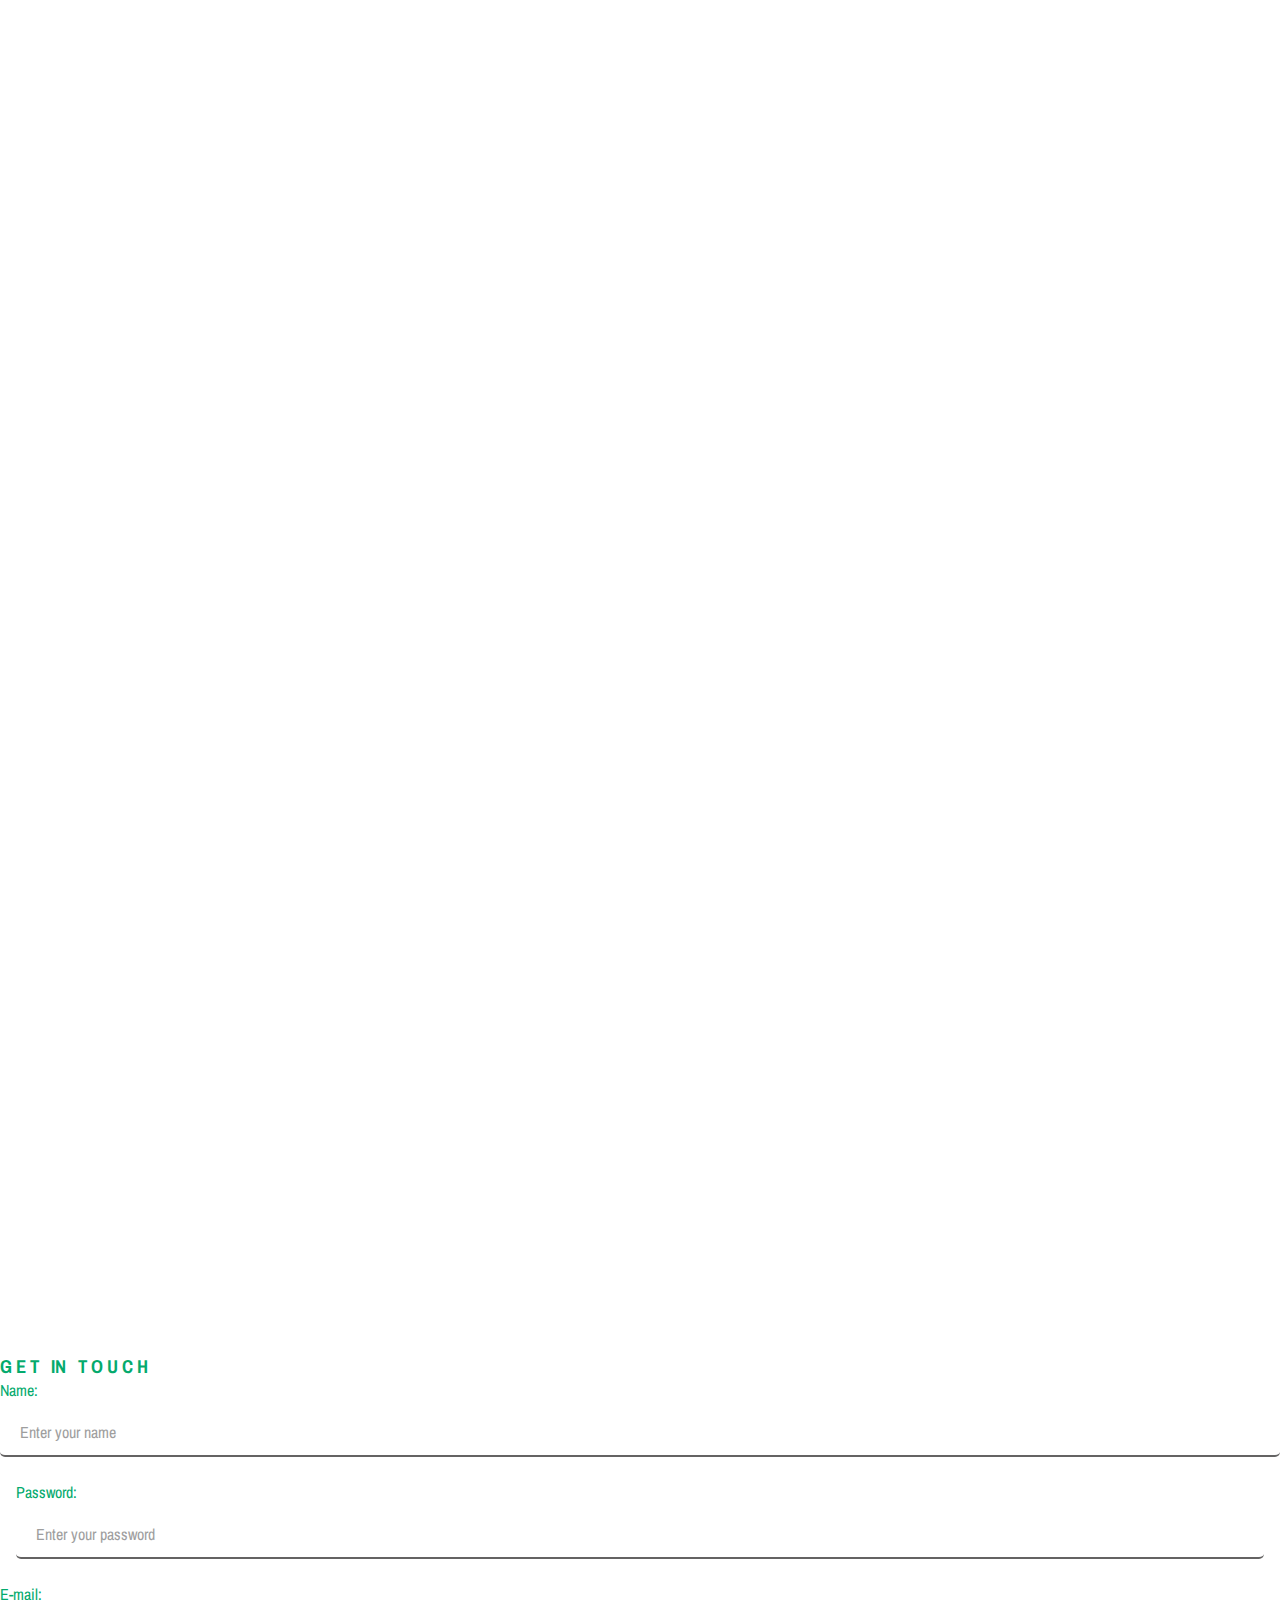
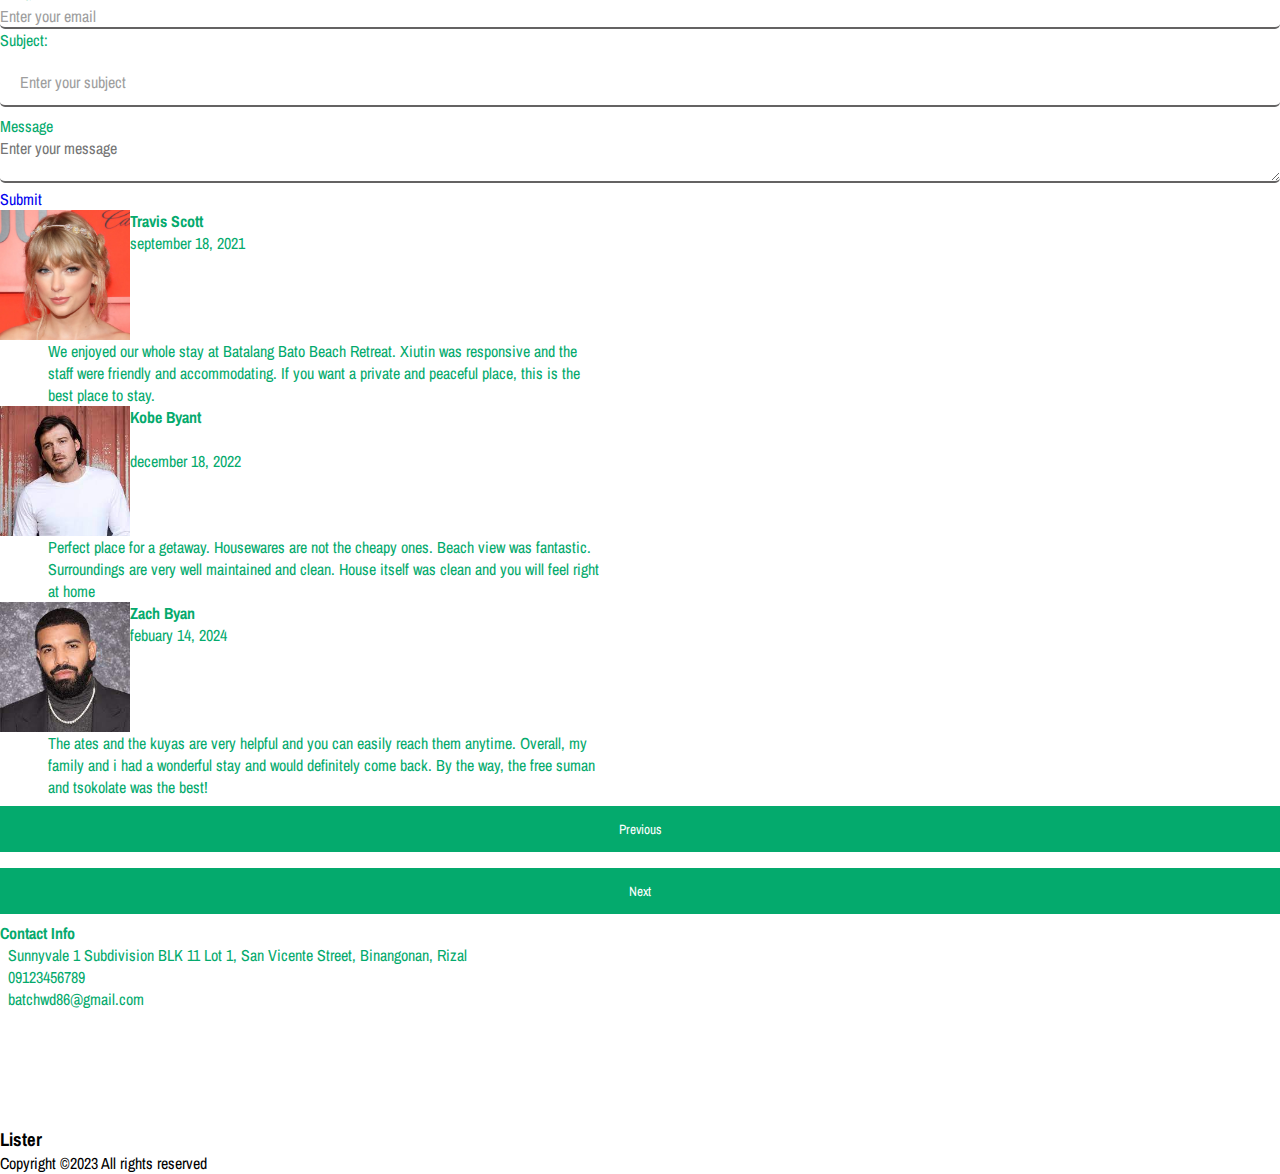
==== commit 6d606806: "." ====
--- a/index.html
+++ b/index.html
@@ -129,7 +129,7 @@
       <!-- navbar end -->
 
       <!--######### showcase  #########-->
-      <section id="hero">
+      <section id="hero" class="position-relative">
         <div class="container container-fluid">
           <div class="row container-liquid" style="height: 100%">
             <div class="col-xl-3"></div>
@@ -1174,6 +1174,7 @@
                 data-title="Hip-Hop artist The Weeknd's new album, “Starboy,” envelops listeners in a paranoid venture into sex, drugs and insanity. The 18-track album highlights The Weeknd's raw voice and compelling style and reveals a new side of him, showing his vulnerability and insanity in multiple tracks."
               >
                 <img
+                  class="img-star"
                   href="/album1/ab9.jpg"
                   data-lightbox="image"
                   src="/album1/ab9.jpg"
@@ -1247,6 +1248,7 @@
                 data-title="The song Raining In Manila by Lola Amour reveals a story of longing, heartbreak, and hope through the experiences of a person caught in the rain in the city of Manila. The song speaks of a person who is missing someone deeply, but cannot communicate with them due to the weather or distance."
               >
                 <img
+                  class="img-star"
                   src="/img/hero-img/rain.webp"
                   data-aos="fade-left"
                   data-aos-duration="3000"
@@ -1816,21 +1818,21 @@
                 <!--------------------------- ssss ------------------->
                 <div
                   id="carouselExampleAutoplaying"
-                  class="carousel slide justify-content-center d-flex border"
+                  class="carousel slide justify-content-center d-flex border rev-rev"
                   data-bs-ride="carousel"
                 >
                   <div class="carousel-inner rounded">
-                    <div class="carousel-item active">
+                    <div class="carousel-item active rev-1">
                       <div class="ps-3 pe-3 pt-3 pb-3">
                         <div class="d-flex">
-                          <div class="d-flex">
+                          <div class="prof-img">
                             <img
                               class="rounded-circle rev-img"
                               src="/album1/artist/aa1.webp"
                               width="130px"
                               alt="img"
                             />
-                            <div class="pt-3">
+                            <div class="pt-3 travis">
                               <p class="ps-2 text-start">
                                 <strong>Travis Scott</strong>
                               </p>
@@ -1847,10 +1849,7 @@
                             </div>
                           </div>
 
-                          <p
-                            class="pt-3 ms-5 text-start text-light"
-                            style="width: 300px"
-                          >
+                          <p class="pt-3 text-start text-light rov-rov">
                             We enjoyed our whole stay at Batalang Bato Beach
                             Retreat. Xiutin was responsive and the staff were
                             friendly and accommodating. If you want a private
@@ -1859,17 +1858,17 @@
                         </div>
                       </div>
                     </div>
-                    <div class="carousel-item">
+                    <div class="carousel-item rev-1">
                       <div class="ps-3 pe-3 pt-3 pb-3">
                         <div class="d-flex">
-                          <div class="d-flex">
+                          <div class="prof-img">
                             <img
                               class="rounded-circle rev-img"
                               src="/album1/artist/aa3.jpg"
                               width="130px"
                               alt="img"
                             />
-                            <div class="pt-3">
+                            <div class="pt-3 travis">
                               <p class="ps-2 text-start">
                                 <strong>Kobe Byant</strong>
                               </p>
@@ -1886,10 +1885,7 @@
                             </div>
                           </div>
 
-                          <p
-                            class="pt-3 ms-5 text-start text-light"
-                            style="width: 300px"
-                          >
+                          <p class="pt-3 text-start text-light rov-rov">
                             Perfect place for a getaway. Housewares are not the
                             cheapy ones. Beach view was fantastic. Surroundings
                             are very well maintained and clean. House itself was
@@ -1898,17 +1894,17 @@
                         </div>
                       </div>
                     </div>
-                    <div class="carousel-item">
+                    <div class="carousel-item rev-1">
                       <div class="ps-3 pe-3 pt-3 pb-3">
                         <div class="d-flex">
-                          <div class="d-flex">
+                          <div class="prof-img">
                             <img
                               class="rounded-circle rev-img"
                               src="/album1/artist/aa6.jpg"
                               width="130px"
                               alt="img"
                             />
-                            <div class="pt-3">
+                            <div class="pt-3 travis">
                               <p class="ps-2 text-start">
                                 <strong>Zach Byan</strong>
                               </p>
@@ -1924,10 +1920,7 @@
                             </div>
                           </div>
 
-                          <p
-                            class="pt-3 ms-5 text-start text-light"
-                            style="width: 300px"
-                          >
+                          <p class="pt-3 text-start text-light rov-rov">
                             The ates and the kuyas are very helpful and you can
                             easily reach them anytime. Overall, my family and i
                             had a wonderful stay and would definitely come back.
@@ -1964,8 +1957,8 @@
                   </button>
                 </div>
                 <!--------------------------- eeee ------------------->
-                <div class="d-flex">
-                  <div class="mt-5 border me-2">
+                <div class="map-box">
+                  <div class="mt-5 border me-2 contact-box">
                     <h4>Contact Info</h4>
                     <p class="mt-4">
                       <i class="fa-solid fa-location-dot"></i>&nbsp
@@ -1985,10 +1978,9 @@
                       >
                     </p>
                   </div>
-                  <div>
+                  <div class="map">
                     <iframe
                       class="rounded mt-5"
-                      style="width: 300px; height: 200px"
                       src="https://www.google.com/maps/embed?pb=!1m18!1m12!1m3!1d212479.23677378843!2d121.11203913111346!3d14.45289304794272!2m3!1f0!2f0!3f0!3m2!1i1024!2i768!4f13.1!3m3!1m2!1s0x3397c1590da28529%3A0xd3127a3c2d9a5925!2sSunnyvale%201%2C%20Binangonan%2C%20Rizal!5e0!3m2!1sen!2sph!4v1695094789382!5m2!1sen!2sph"
                       width="600"
                       height="450"
--- a/css/styles.css
+++ b/css/styles.css
@@ -28,9 +28,6 @@
 nav .container a:hover {
   color: #fff;
 }
-/* nav .container .dropdown-menu li a {
-  color: #333;
-} */
 
 nav .container a {
   font-family: "Wendy One", sans-serif;
@@ -48,7 +45,6 @@
   left: -4px;
   transform: scaleX(0);
   box-shadow: 0 10px 0 #04aa6d;
-
   transform-origin: bottom right;
   transition: transform 0.5s ease-out;
 }
@@ -132,6 +128,12 @@
     text-shadow: 0px 0px 2px #ffffff34;
   }
 }
+@media (max-width: 1000px) {
+  #hero {
+    animation: none;
+  }
+}
+
 a {
   text-decoration: none;
 }
@@ -163,8 +165,11 @@
 #song {
   background: linear-gradient(rgba(0, 0, 0, 0.6), rgba(0, 0, 0, 0.6)),
     url(/img/hero-img/isa/bg-4.jpg);
-  background-size: auto;
+  background-size: cover;
+  background-repeat: no-repeat;
+  background-position: center center;
   background-attachment: fixed;
+
   color: #04aa6d;
 }
 
@@ -177,6 +182,9 @@
 .foot-bg {
   background: linear-gradient(rgba(0, 0, 0, 0.6), rgba(0, 0, 0, 0.6)),
     url(/img/hero-img/bg-2.jpg);
+  background-size: cover;
+  background-repeat: no-repeat;
+  background-position: center center;
   background-attachment: fixed;
   color: #04aa6d;
 }
@@ -478,20 +486,12 @@
   color: #adffff;
 }
 #event-hero {
-  background: url(/img/breadcumb2.jpg) no-repeat center center/cover;
+  background: linear-gradient(rgba(0, 0, 0, 0.6), rgba(0, 0, 0, 0.6)),
+    url(/img/breadcumb2.jpg) no-repeat center center/cover;
   height: 75vh;
   width: 100%;
 }
 
-#event-hero::before {
-  content: "";
-  position: absolute;
-  left: 0;
-  top: 0;
-  width: 100%;
-  height: 75vh;
-  background-color: rgba(0, 0, 0, 0.4);
-}
 #event-hero * {
   z-index: 5;
 }
@@ -679,6 +679,12 @@
     margin: auto;
   }
 }
+@media (max-width: 585px) {
+  .img-star {
+    width: 200px;
+  }
+}
+
 .hero-title {
   width: auto;
 }
@@ -792,10 +798,122 @@
 form .second {
   padding: 1rem;
 }
-@media (max-width: 580px) {
+.rev-1 {
+  width: 600px;
+}
+.map iframe {
+  width: 300px;
+  height: 200px;
+}
+.rov-rov {
+  margin-left: 3rem;
+}
+.map-box {
+  display: flex;
+}
+.prof-img {
+  display: flex;
+}
+@media (max-width: 1200px) {
+  .travis {
+    width: 130px;
+  }
+  .rev-1 {
+    width: 800px;
+  }
+  .map iframe {
+    width: 600px;
+  }
+  .contact-box {
+    width: 600px;
+  }
+}
+@media (max-width: 1100px) {
+  .map iframe {
+    width: 500px;
+  }
+  .contact-box {
+    width: 500px;
+  }
+}
+@media (max-width: 900px) {
+  .travis {
+    width: 120px;
+  }
+  .rev-1 {
+    width: 700px;
+  }
+  .map iframe {
+    width: 400px;
+  }
+  .contact-box {
+    width: 400px;
+  }
+}
+@media (max-width: 800px) {
+  .travis {
+    width: 100px;
+  }
+  .rev-1 {
+    width: 100%;
+    margin-left: 1rem;
+  }
+  .map iframe {
+    width: 100%;
+    justify-content: center;
+  }
+  .contact-box {
+    width: 100%;
+    align-items: center;
+  }
+  .map-box {
+    display: block;
+  }
+}
+@media (max-width: 700px) {
+  .travis {
+    width: 100px;
+  }
+  .rev-1 {
+    width: 520px;
+    margin: 0;
+  }
+  .rov-rov {
+    margin-left: 1rem;
+  }
+  .map iframe {
+    width: 100%;
+  }
+  .contact-box {
+    width: 100%;
+  }
+}
+@media (max-width: 600px) {
+  .travis {
+    width: 80px;
+  }
+  .rev-1 {
+    width: 460px;
+  }
+  .map iframe {
+    width: 100%;
+  }
+  .contact-box {
+    width: 100%;
+  }
   .rev-img {
-    width: 50px;
-    height: 50px;
-    margin-right: 0.5rem;
-  }
-}
+    width: 80px;
+    height: 80px;
+  }
+}
+@media (max-width: 500px) {
+  .travis {
+    width: 100%;
+  }
+  .rev-1 {
+    width: 100%;
+  }
+  .prof-img {
+    display: block;
+  }
+}
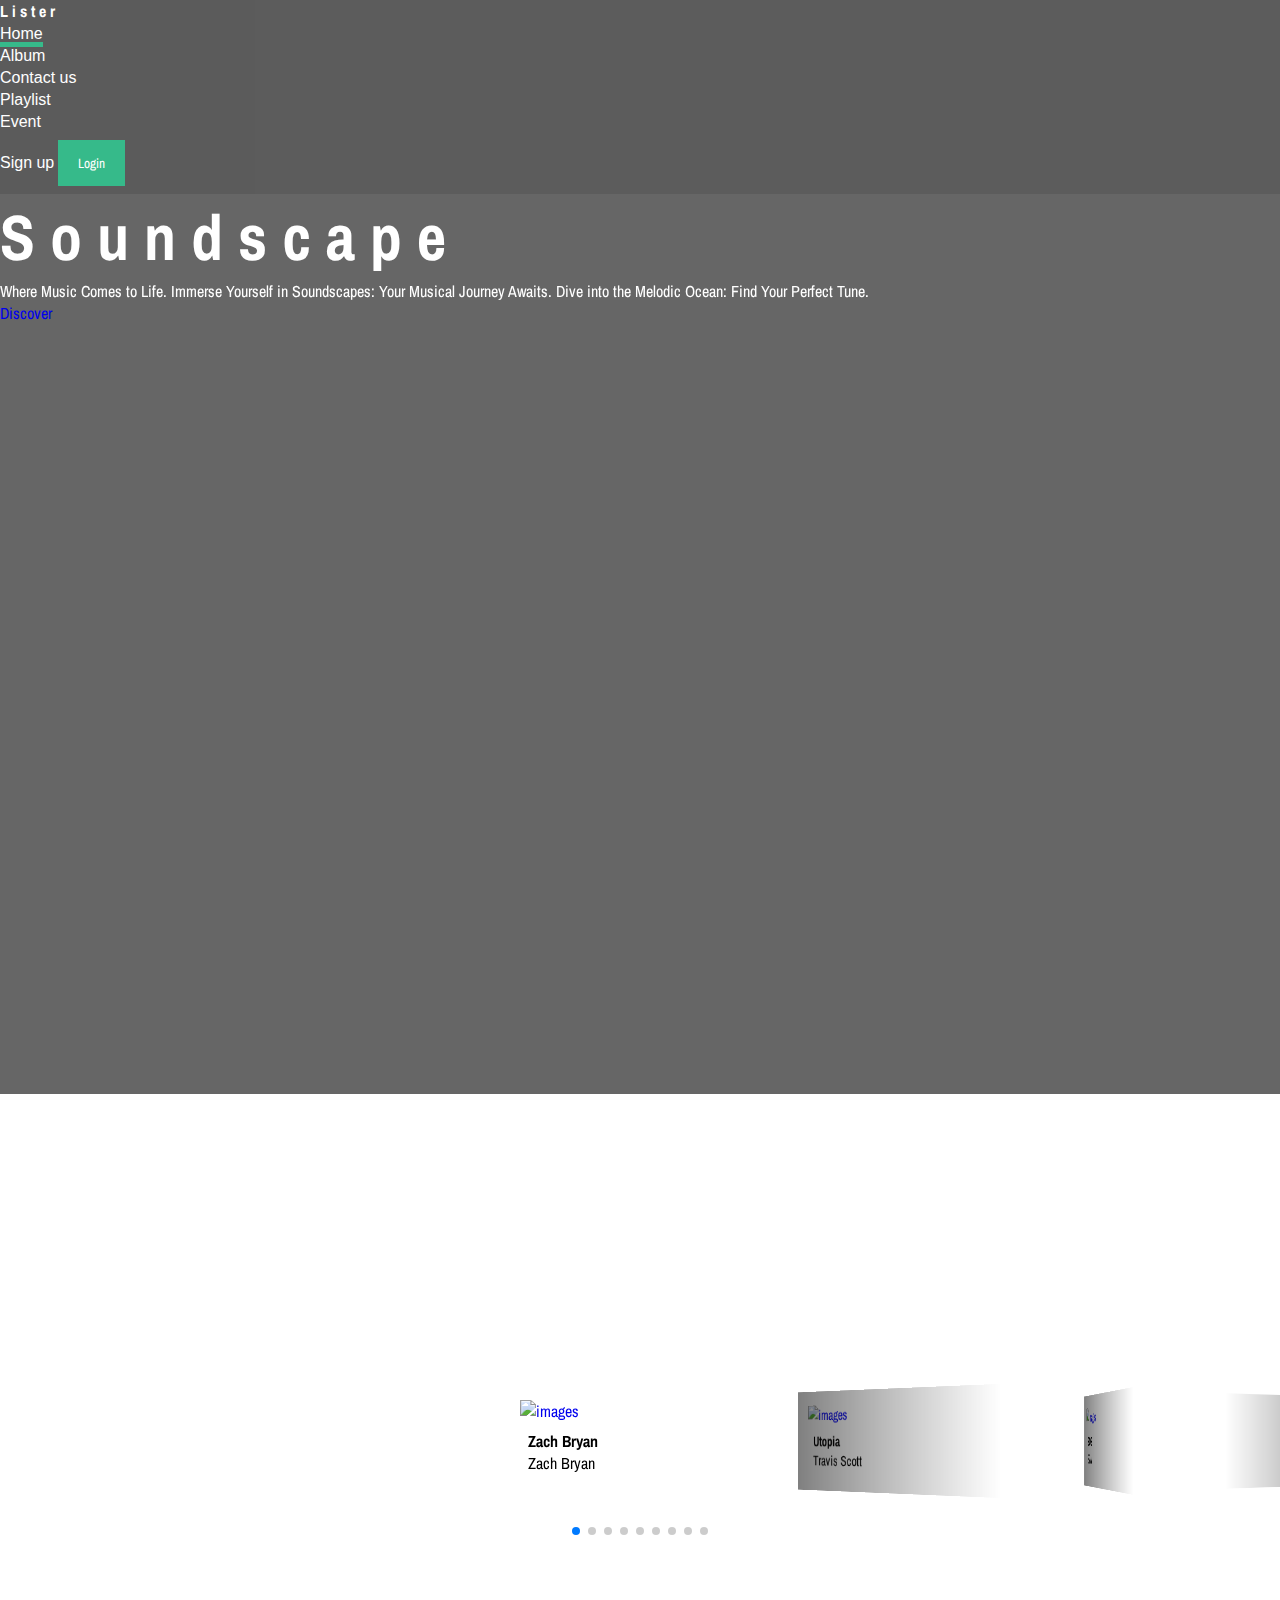
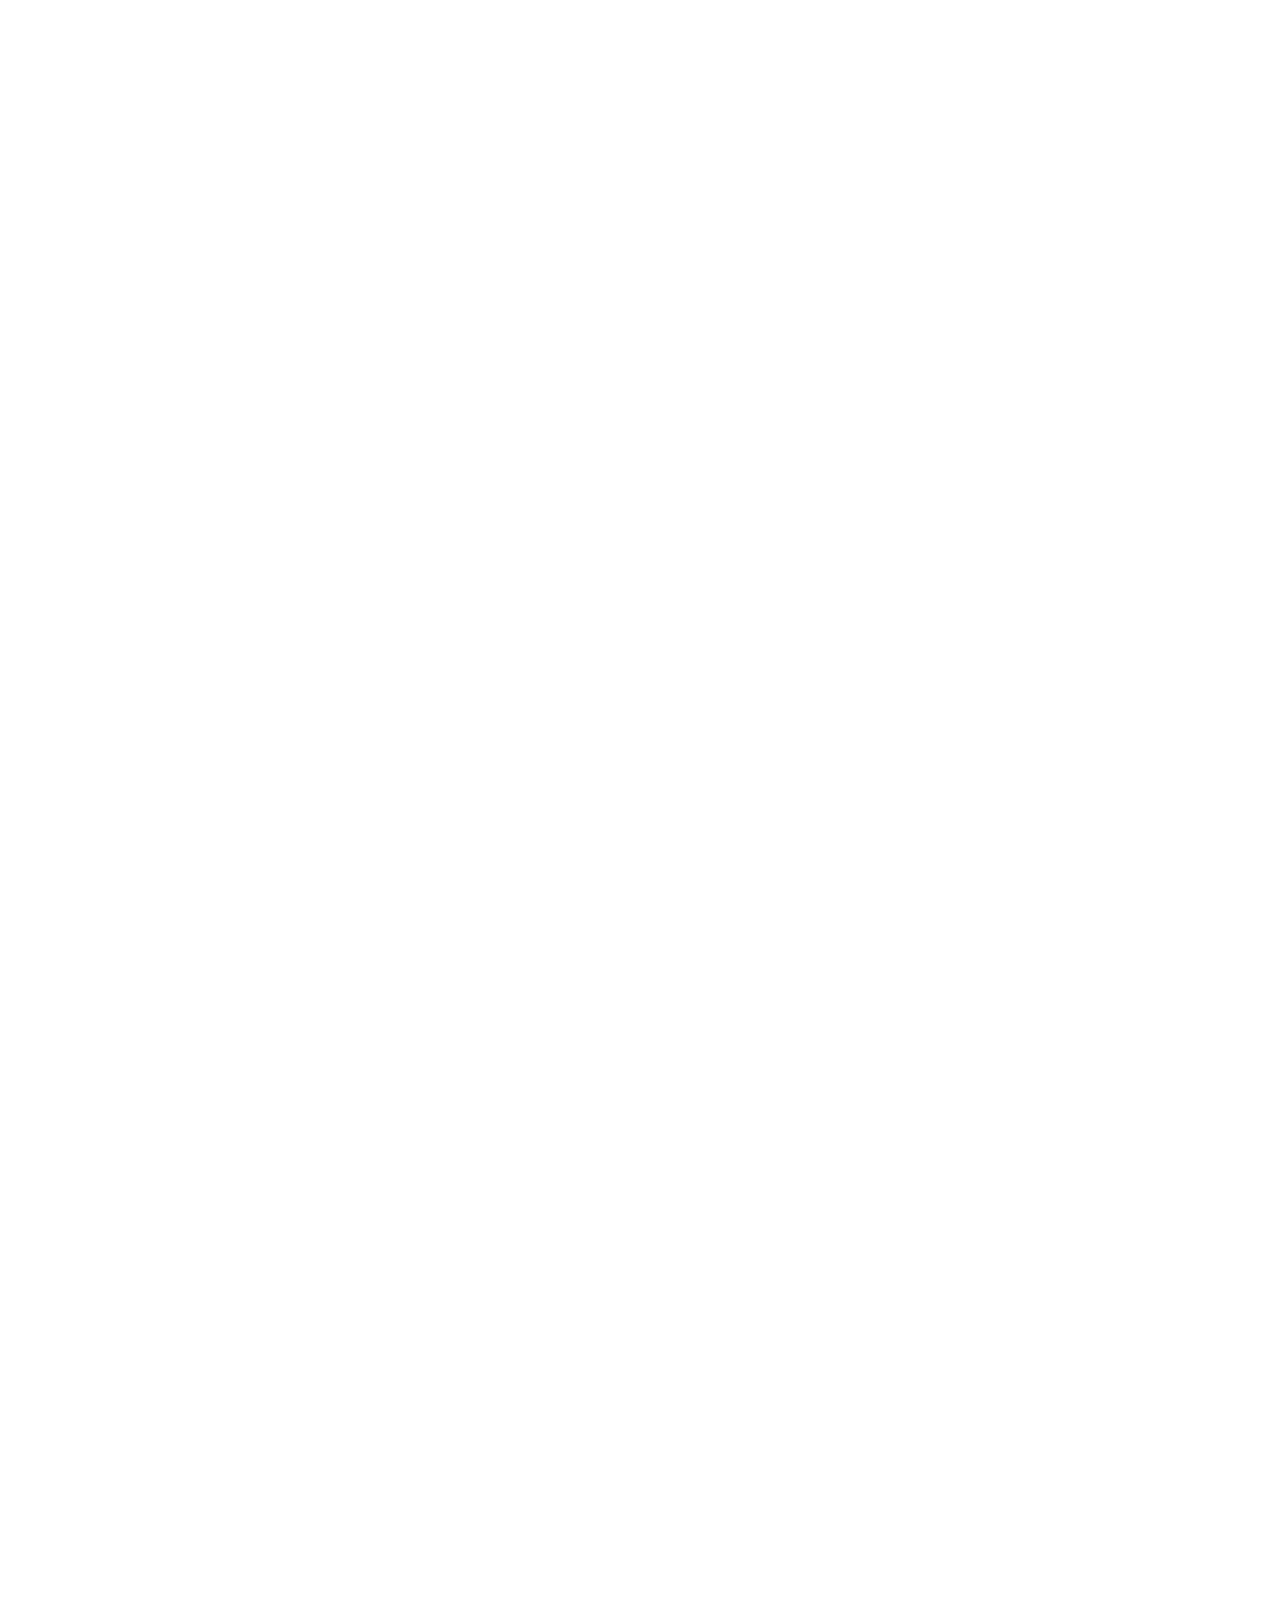
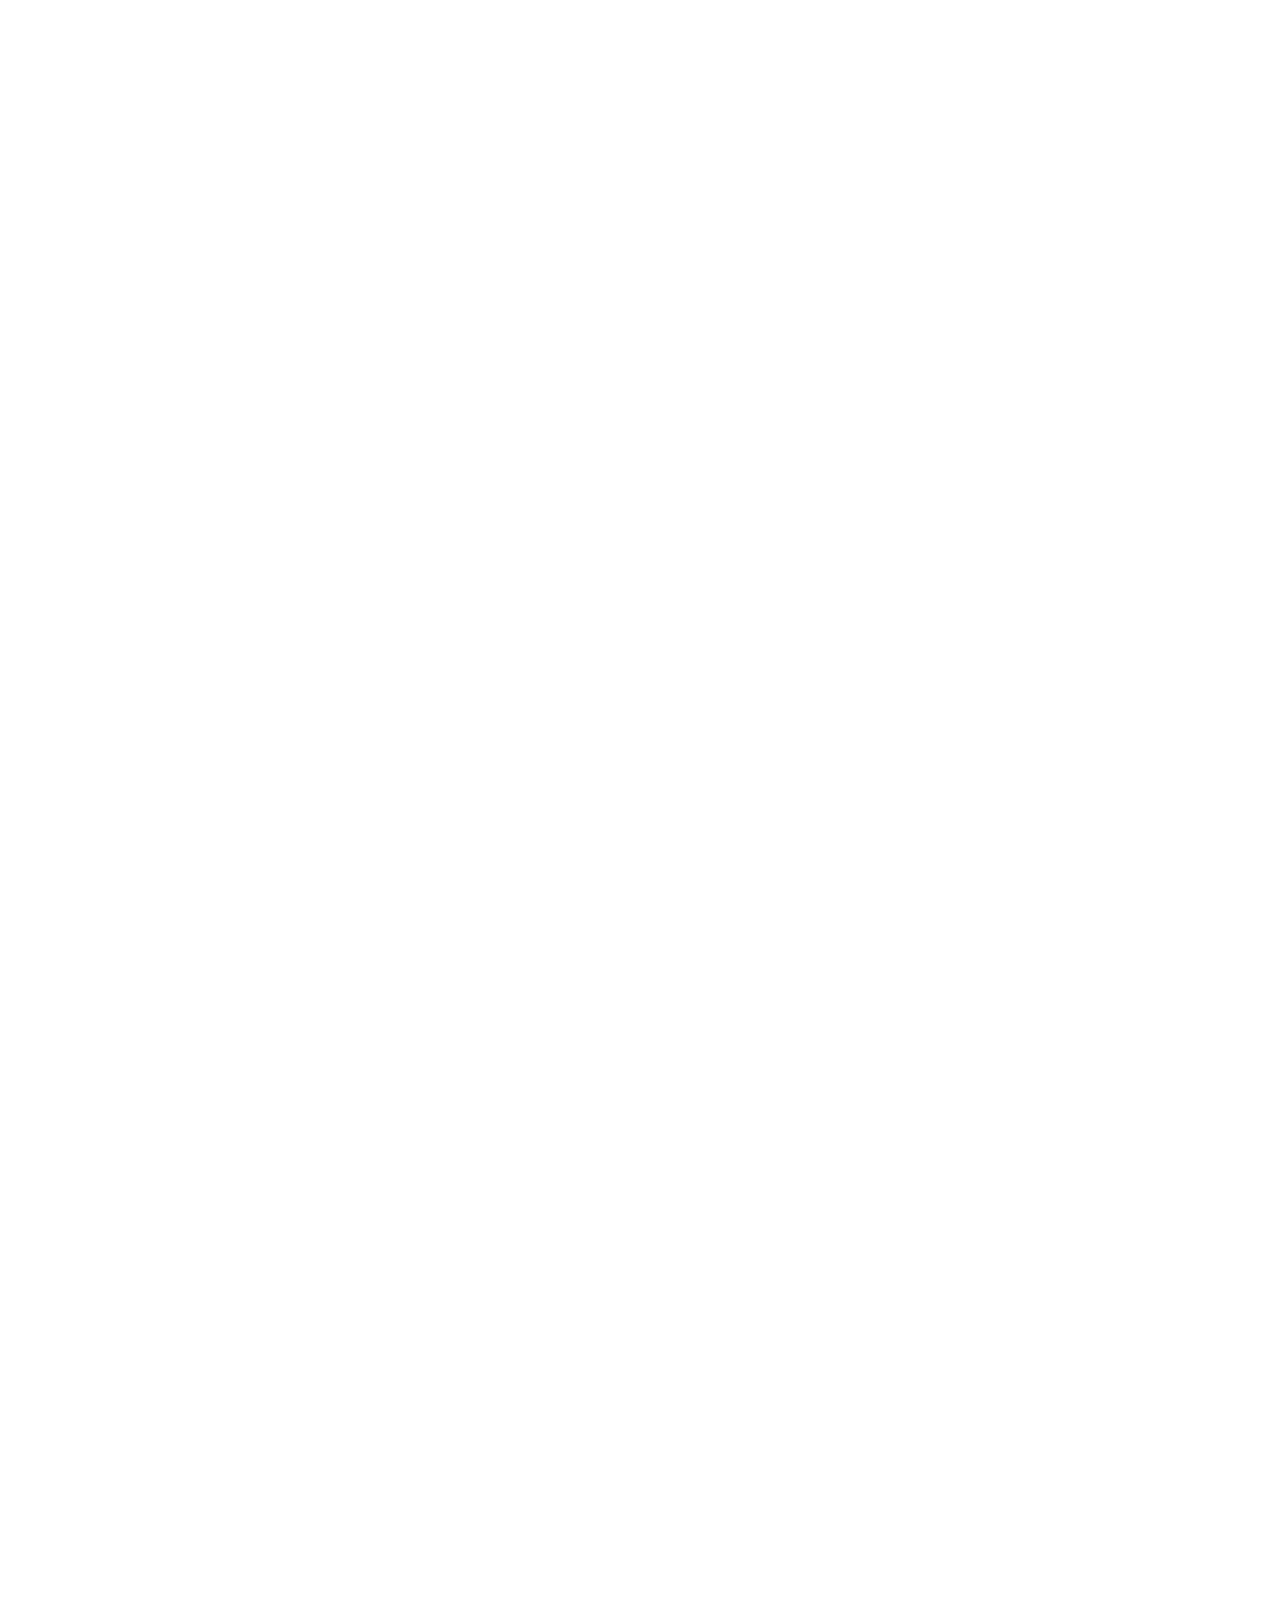
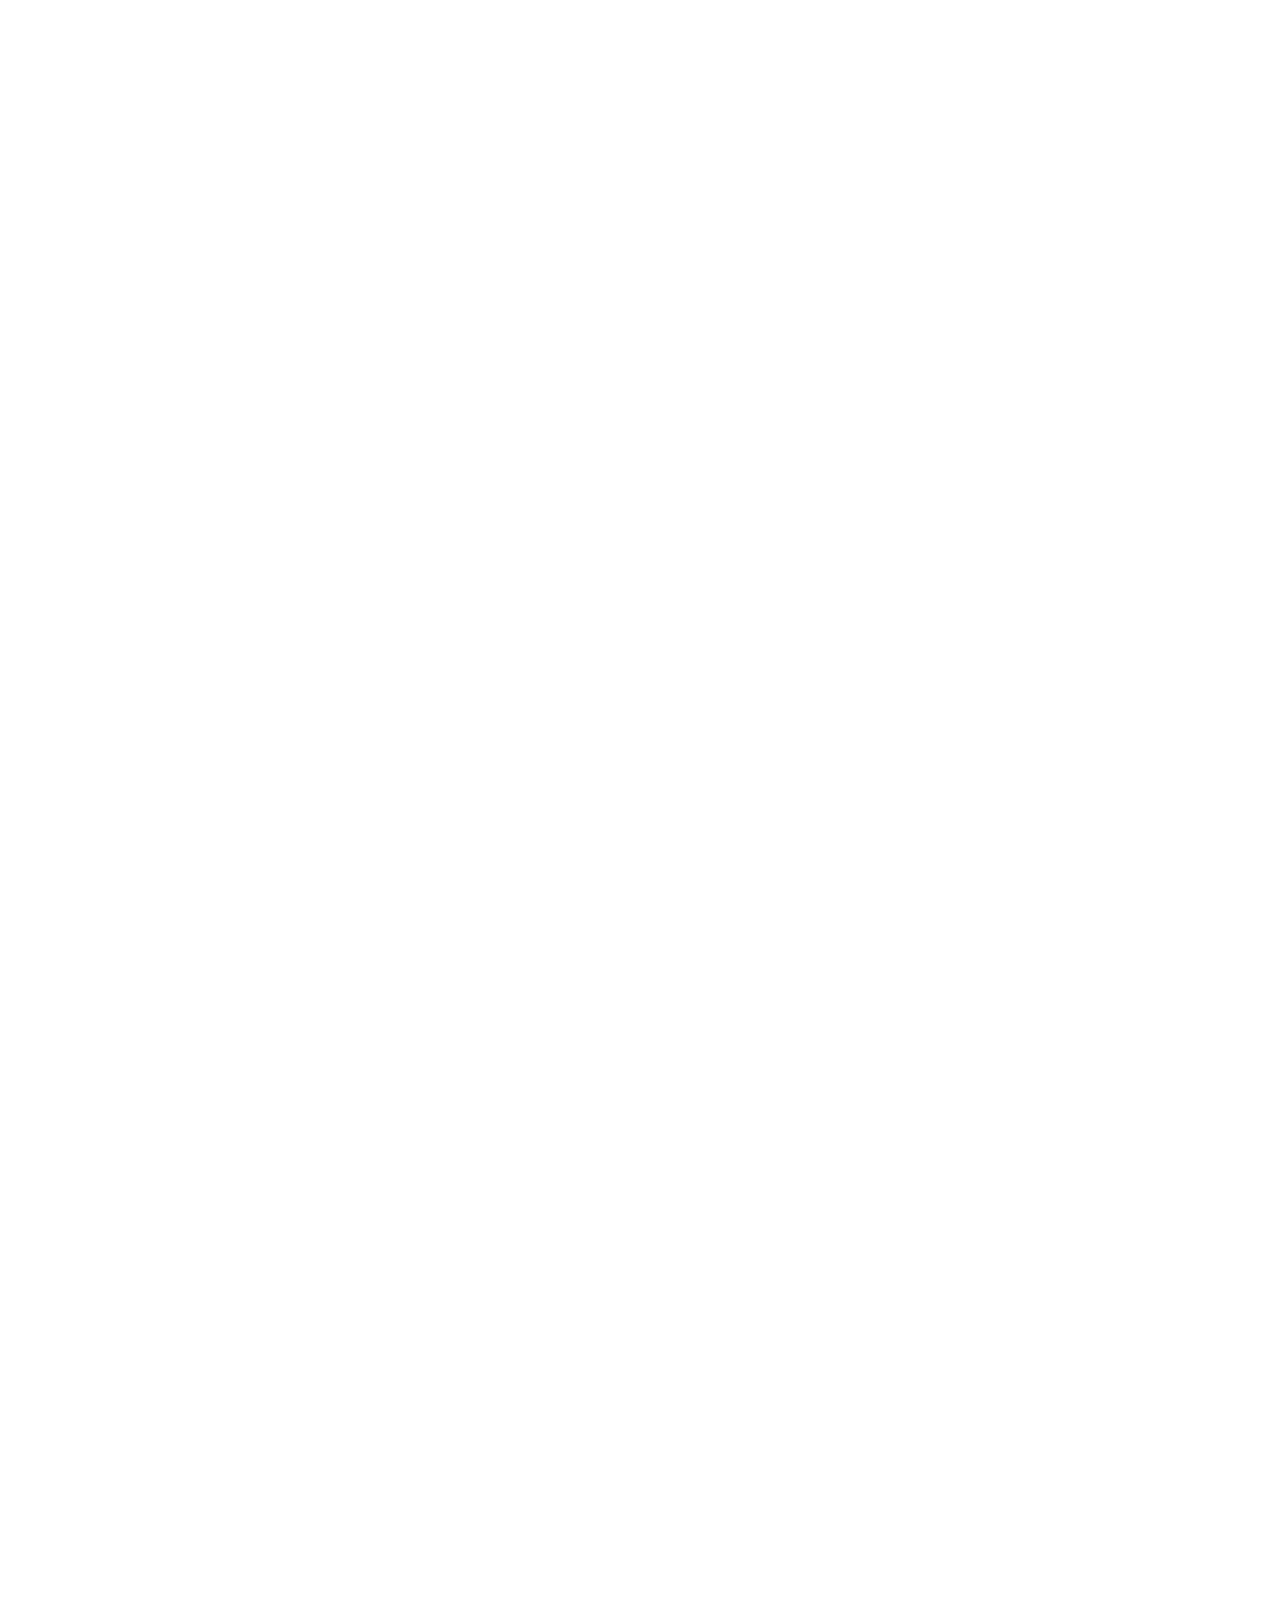
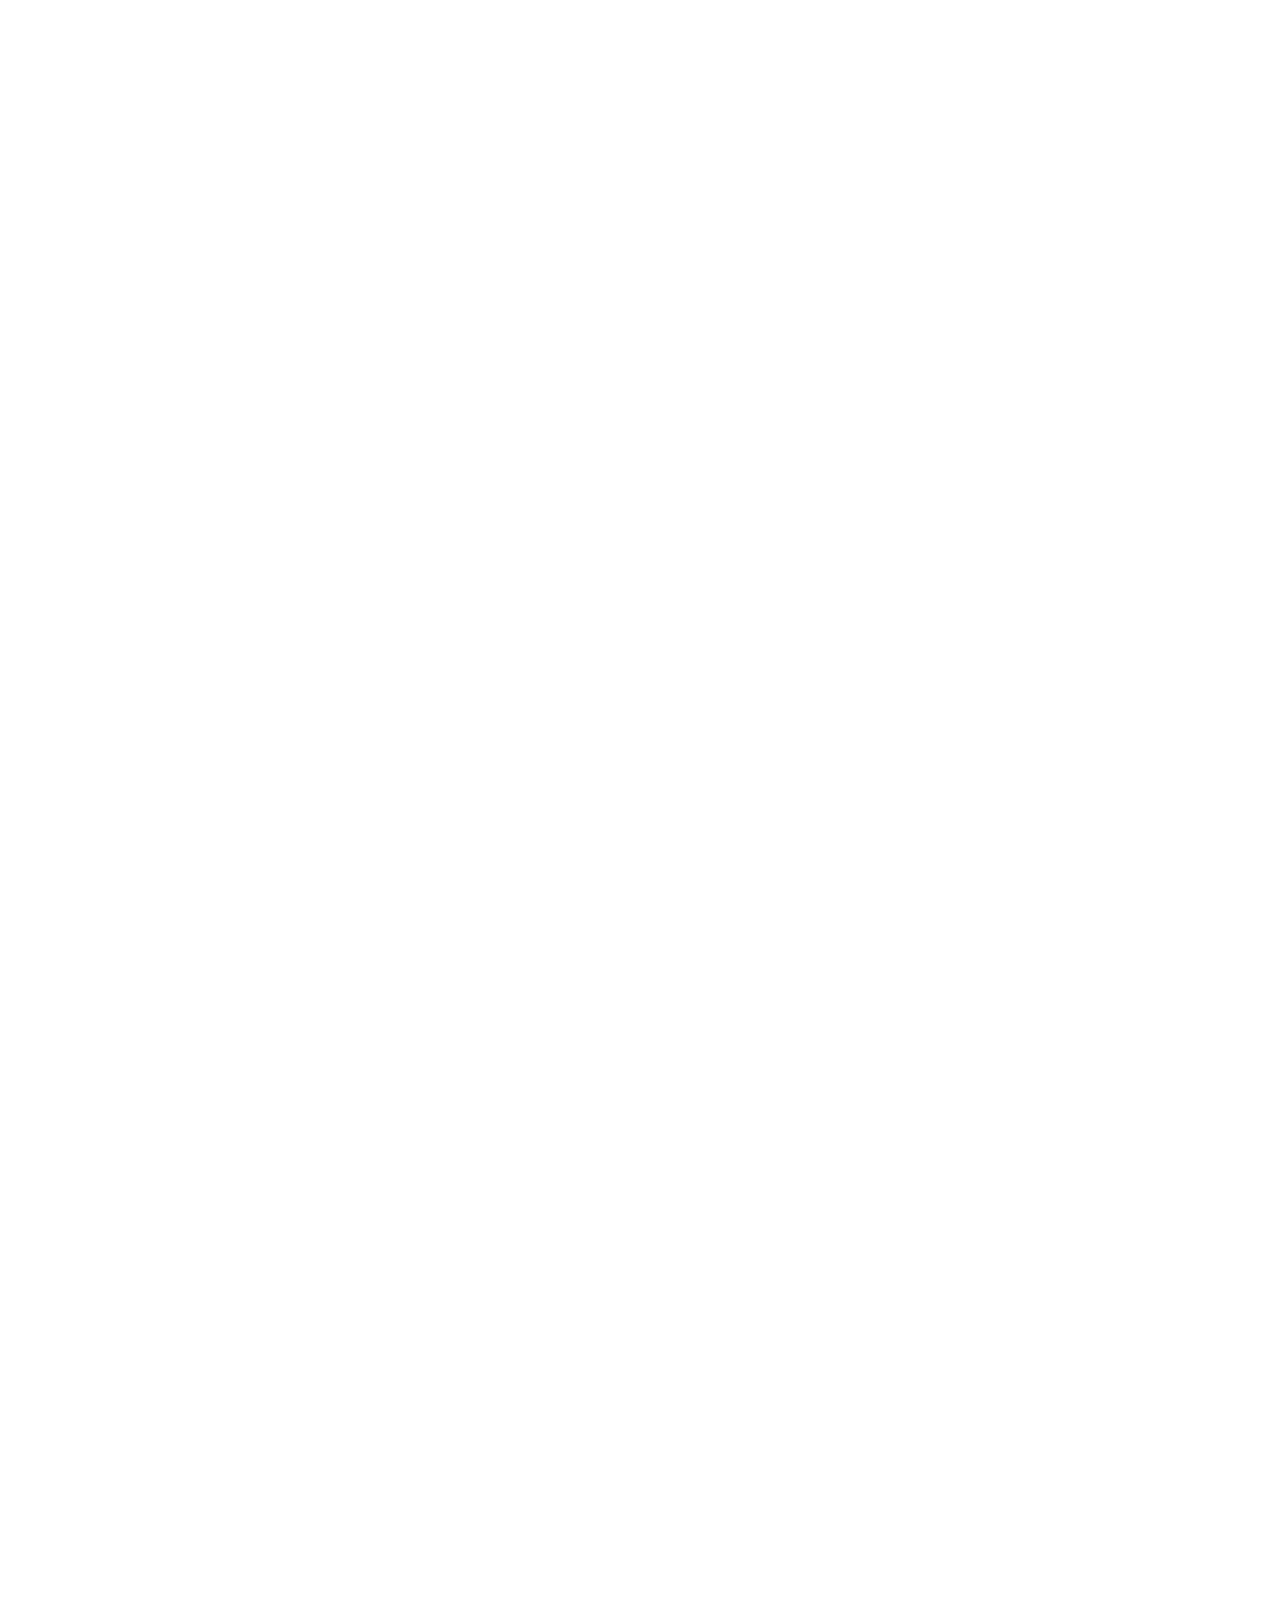
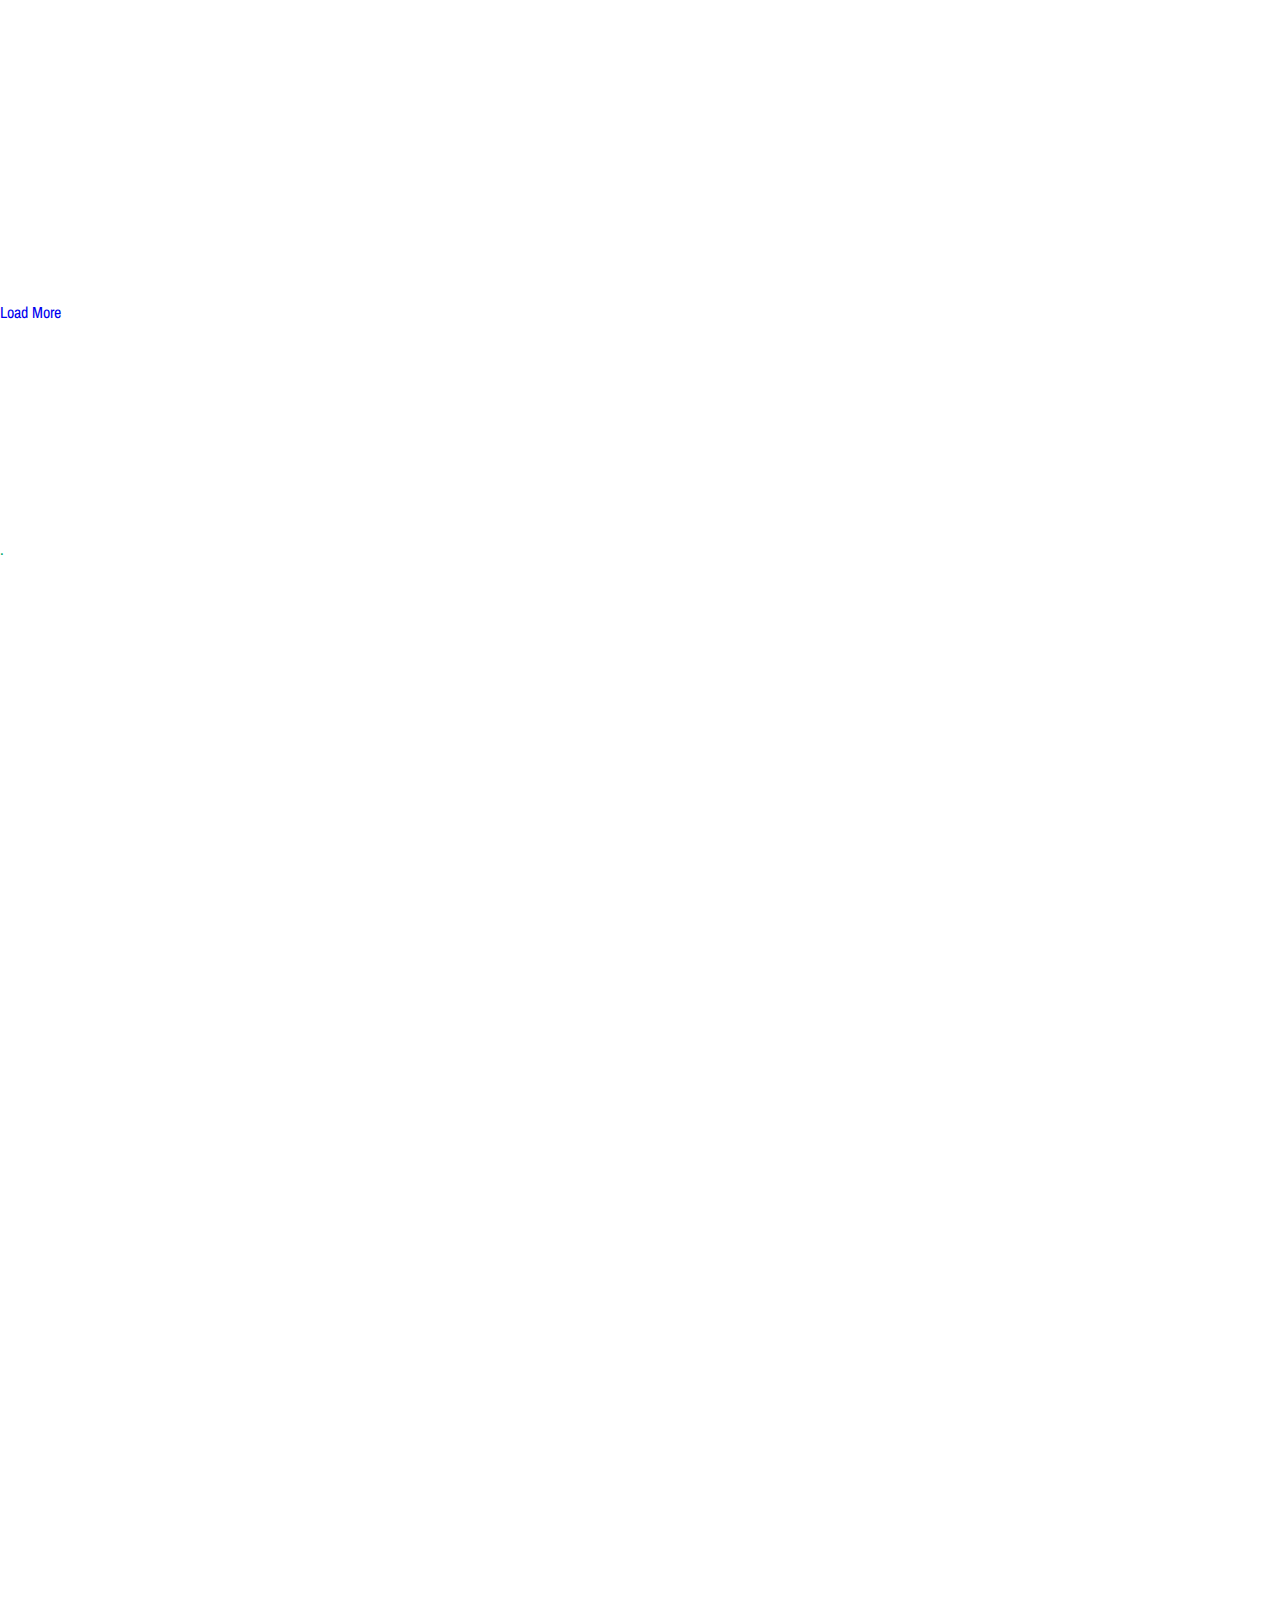
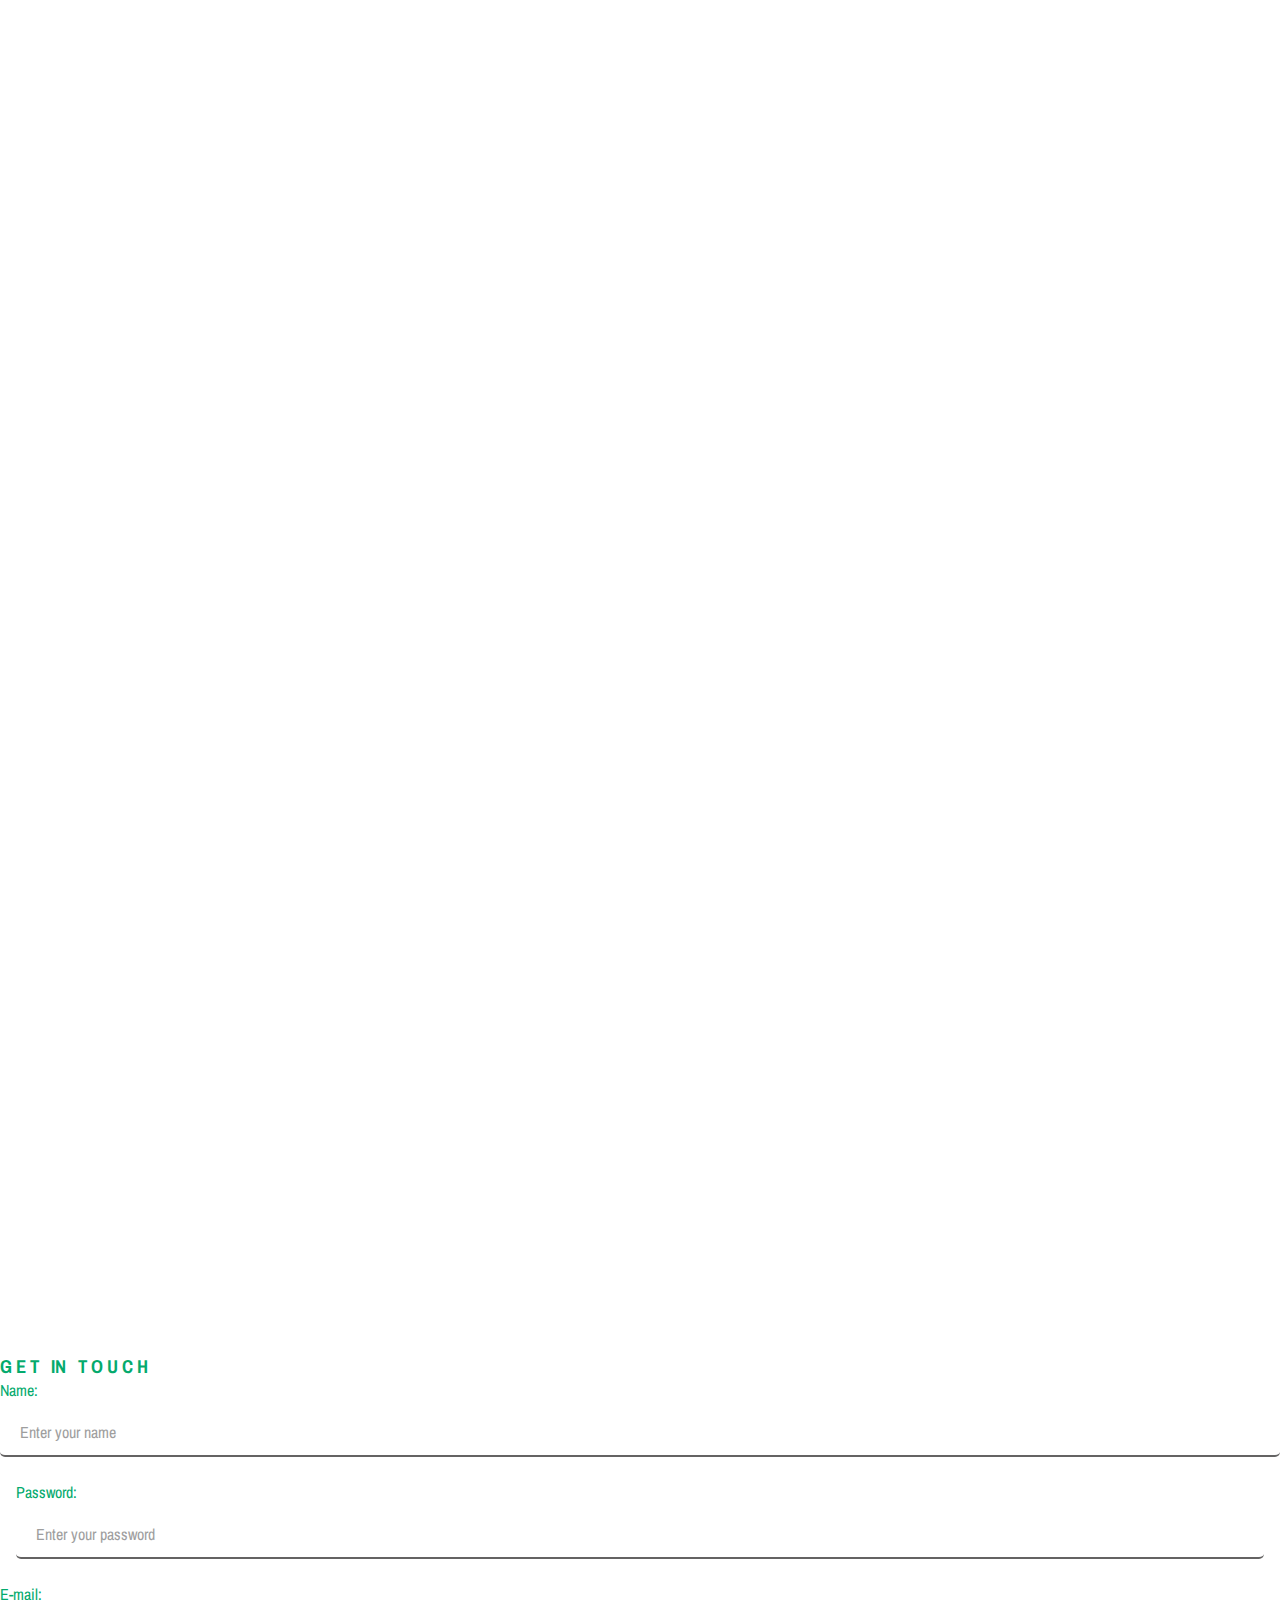
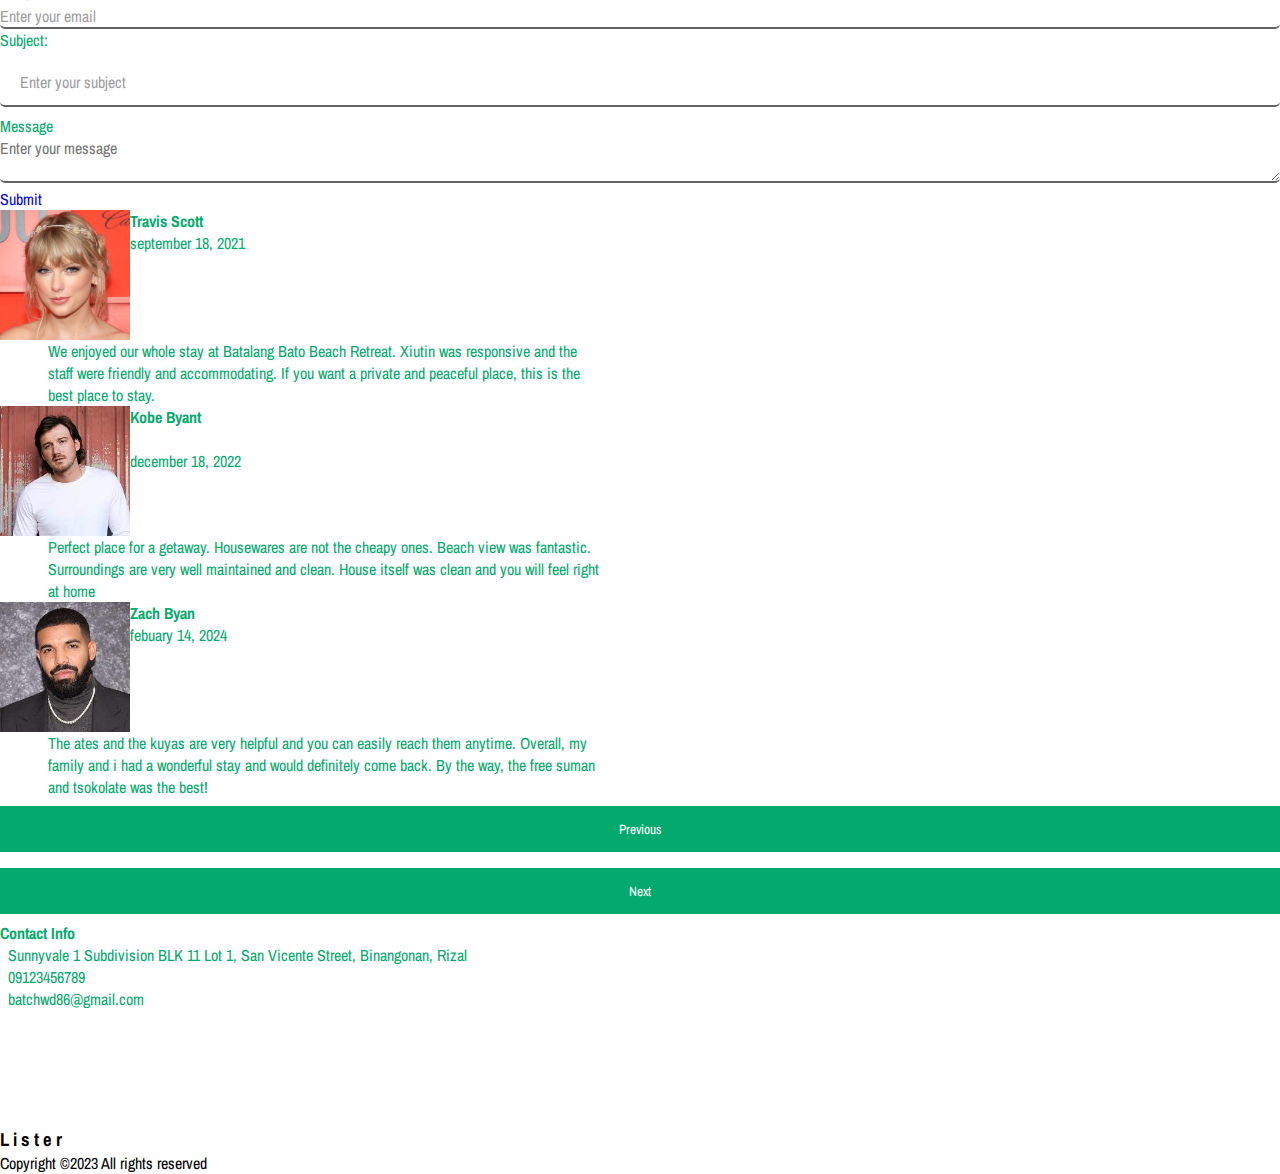
==== commit 17f06ad2: "." ====
--- a/index.html
+++ b/index.html
@@ -73,7 +73,7 @@
       >
         <div class="container">
           <a class="navbar-brand me-5 h1" href="index.html"
-            ><strong class="fs-3">Lister</strong></a
+            ><strong class="fs-3">L i s t e r</strong></a
           >
           <a
             class="navbar-toggler btn bg-light"
@@ -365,7 +365,10 @@
                 <div class="col-xl-3"></div>
               </div>
               <!-- pictures -->
-              <div id="pic-album" class="g-4 justify-content-center pt-5 row">
+              <div
+                id="pic-album"
+                class="g-4 justify-content-center pt-5 row row-cols-sm-auto"
+              >
                 <!-- swiper -->
 
                 <!-- start -->
@@ -2004,7 +2007,7 @@
       <div class="container">
         <div class="row align-items-center text-start">
           <div class="col-xl-4 text-light">
-            <h3>Lister</h3>
+            <h3>L i s t e r</h3>
             <p>Copyright &copy2023 All rights reserved</p>
           </div>
           <div id="icon-2" class="col-xl-4 text-center">
--- a/css/styles.css
+++ b/css/styles.css
@@ -512,7 +512,7 @@
     height: 30vh;
   }
   #hero {
-    height: 30vh;
+    height: 50vh;
   }
   #hero h1 {
     font-size: 2rem;
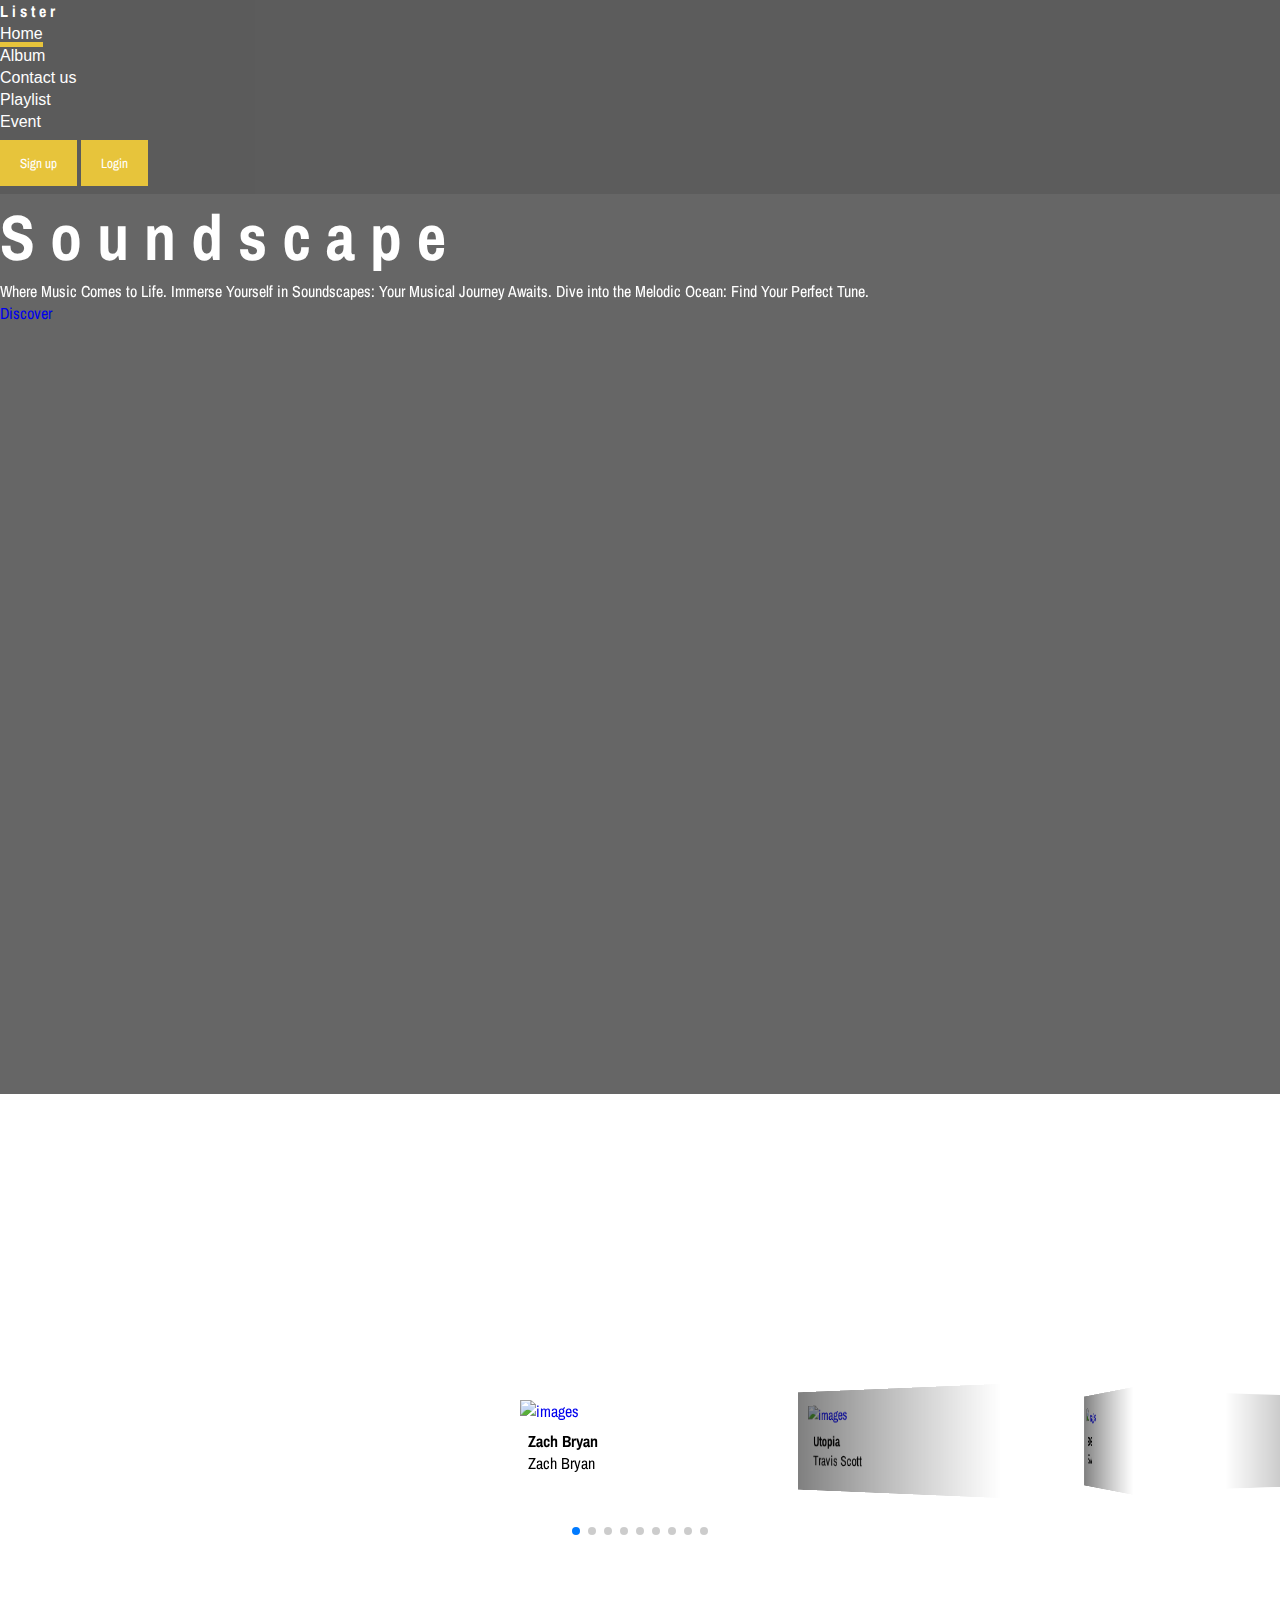
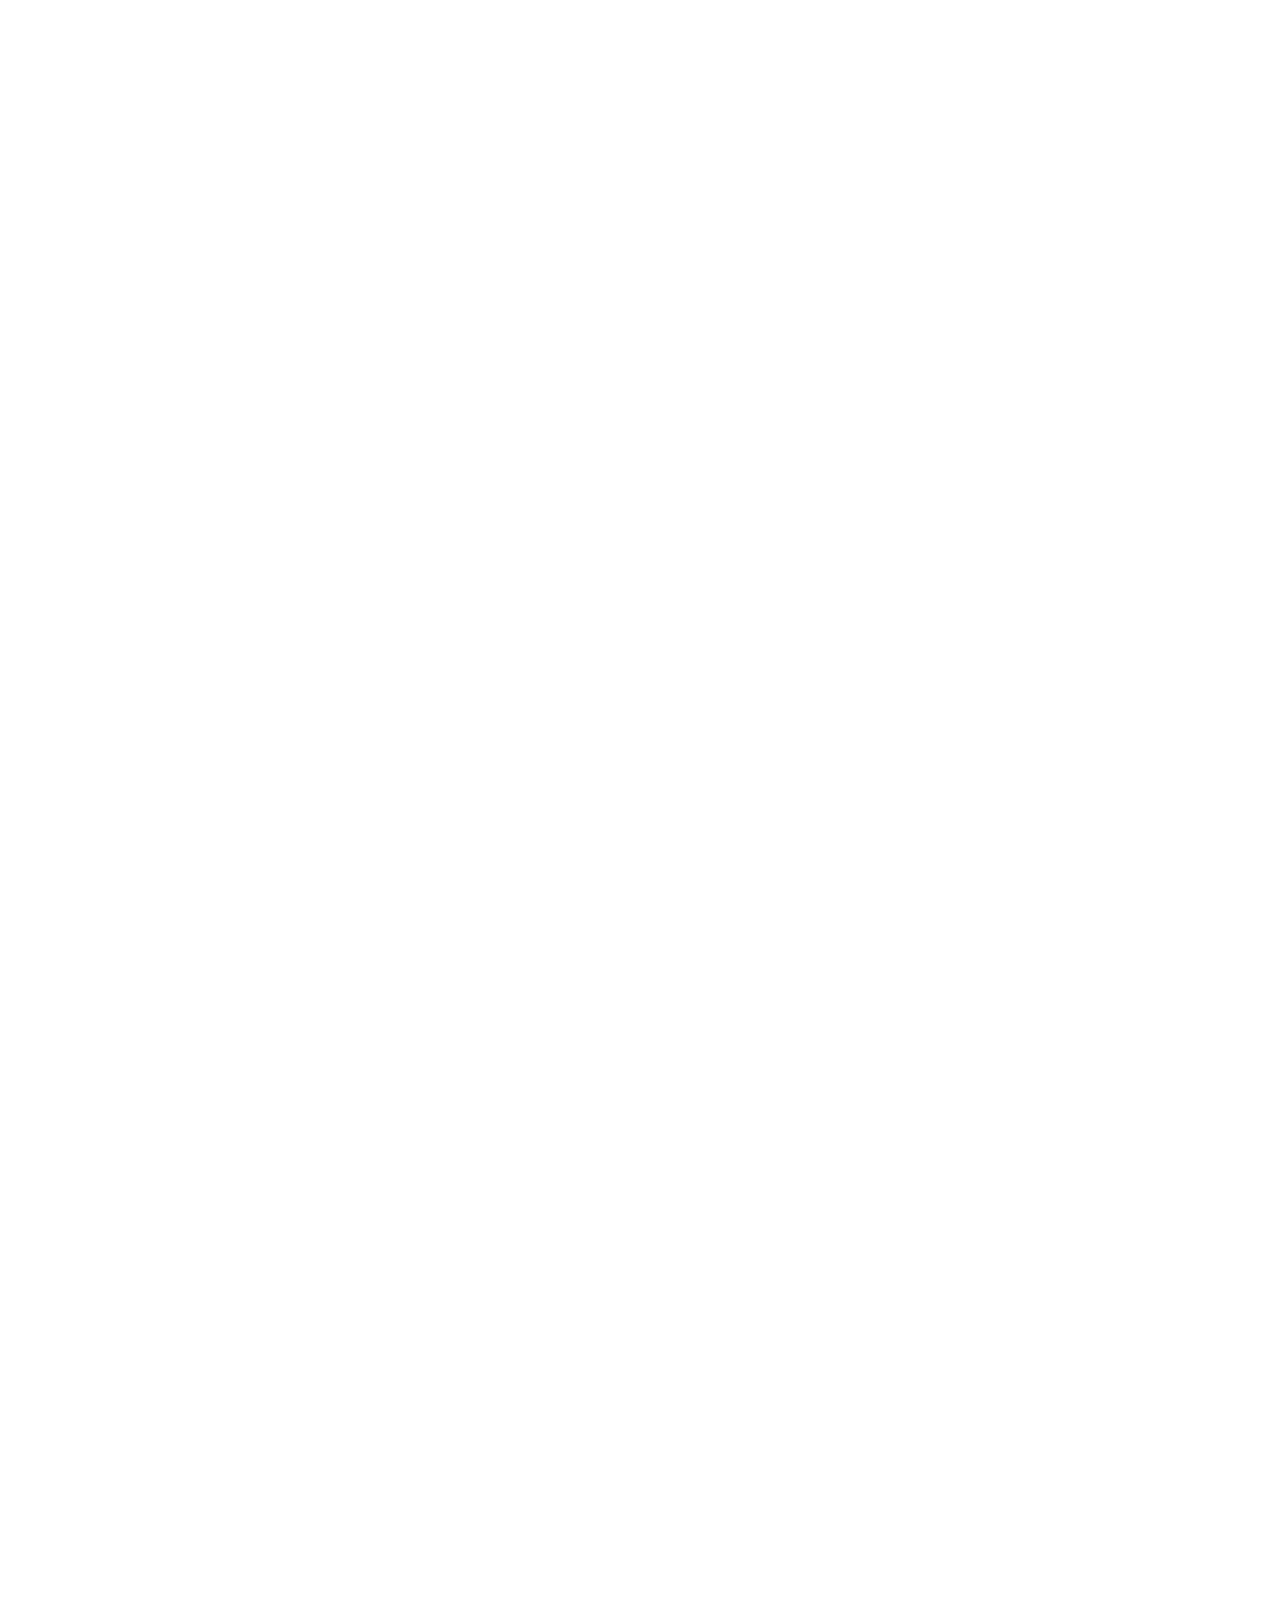
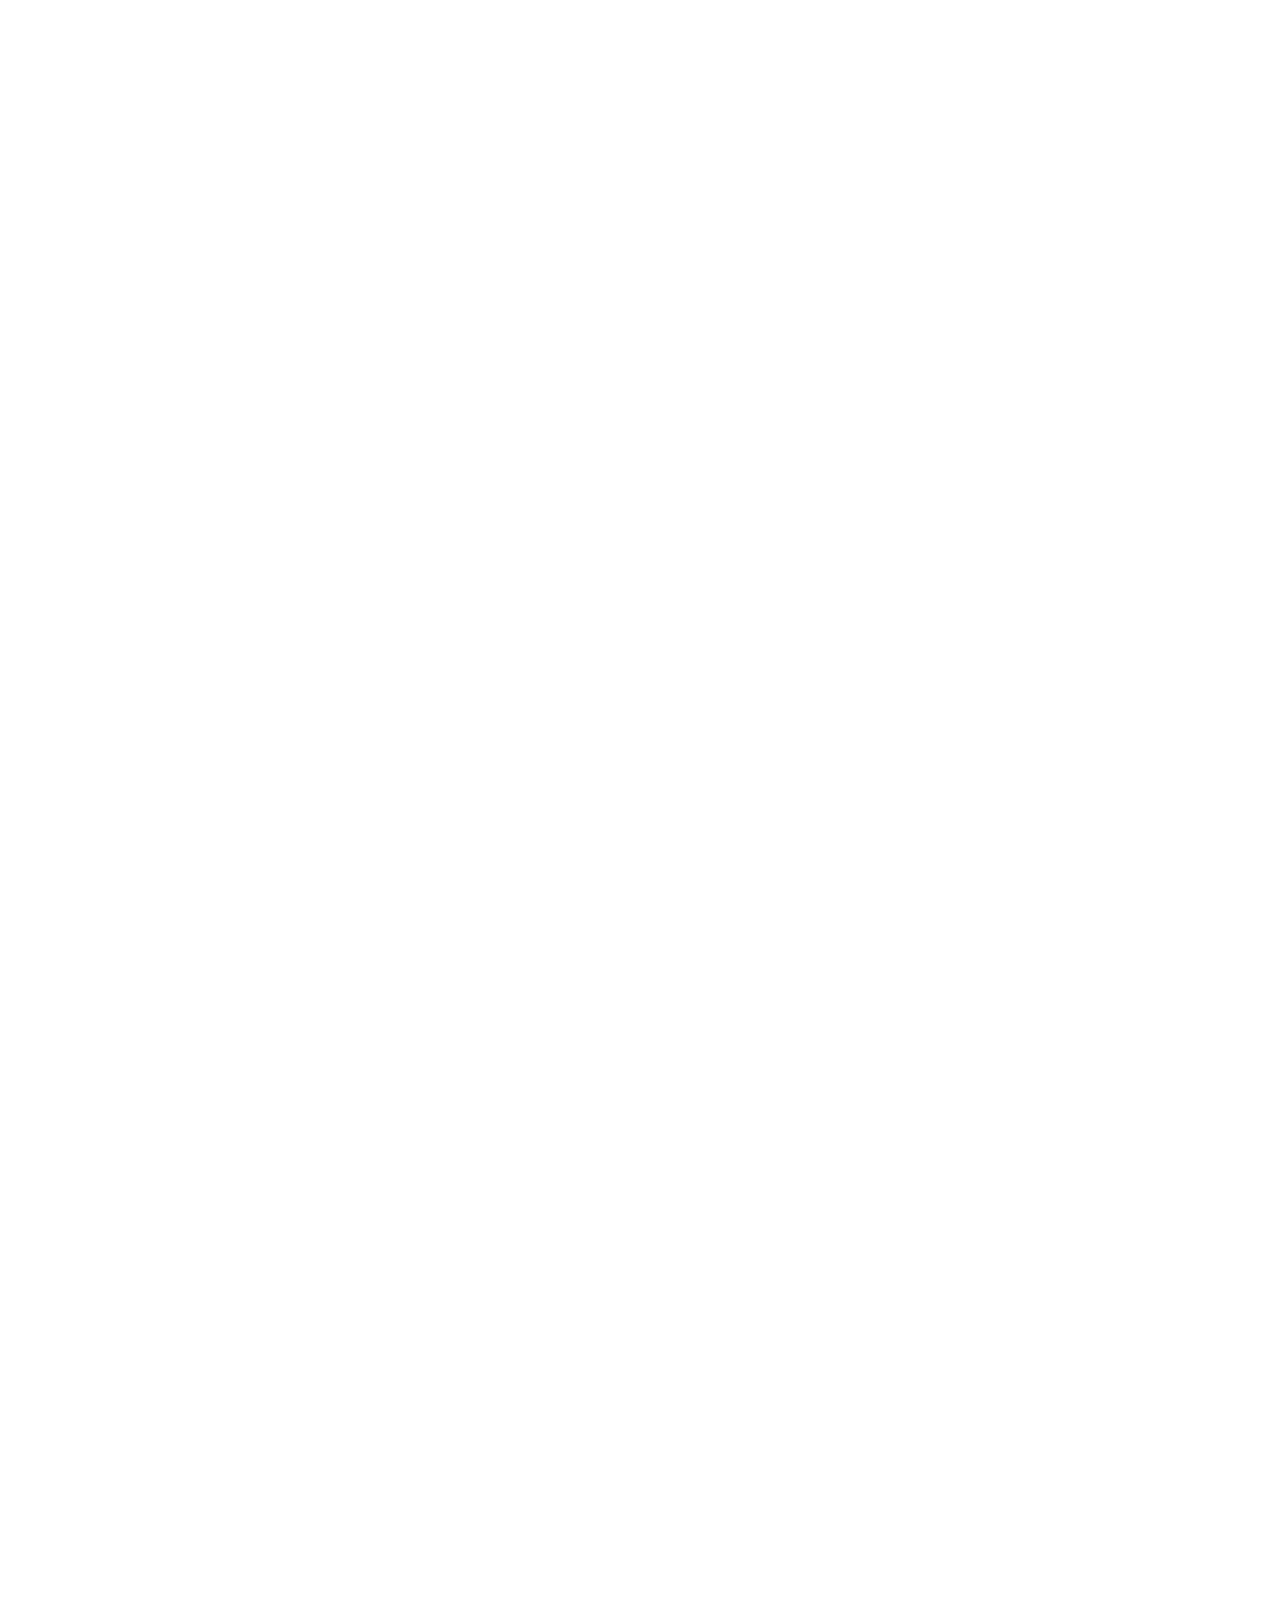
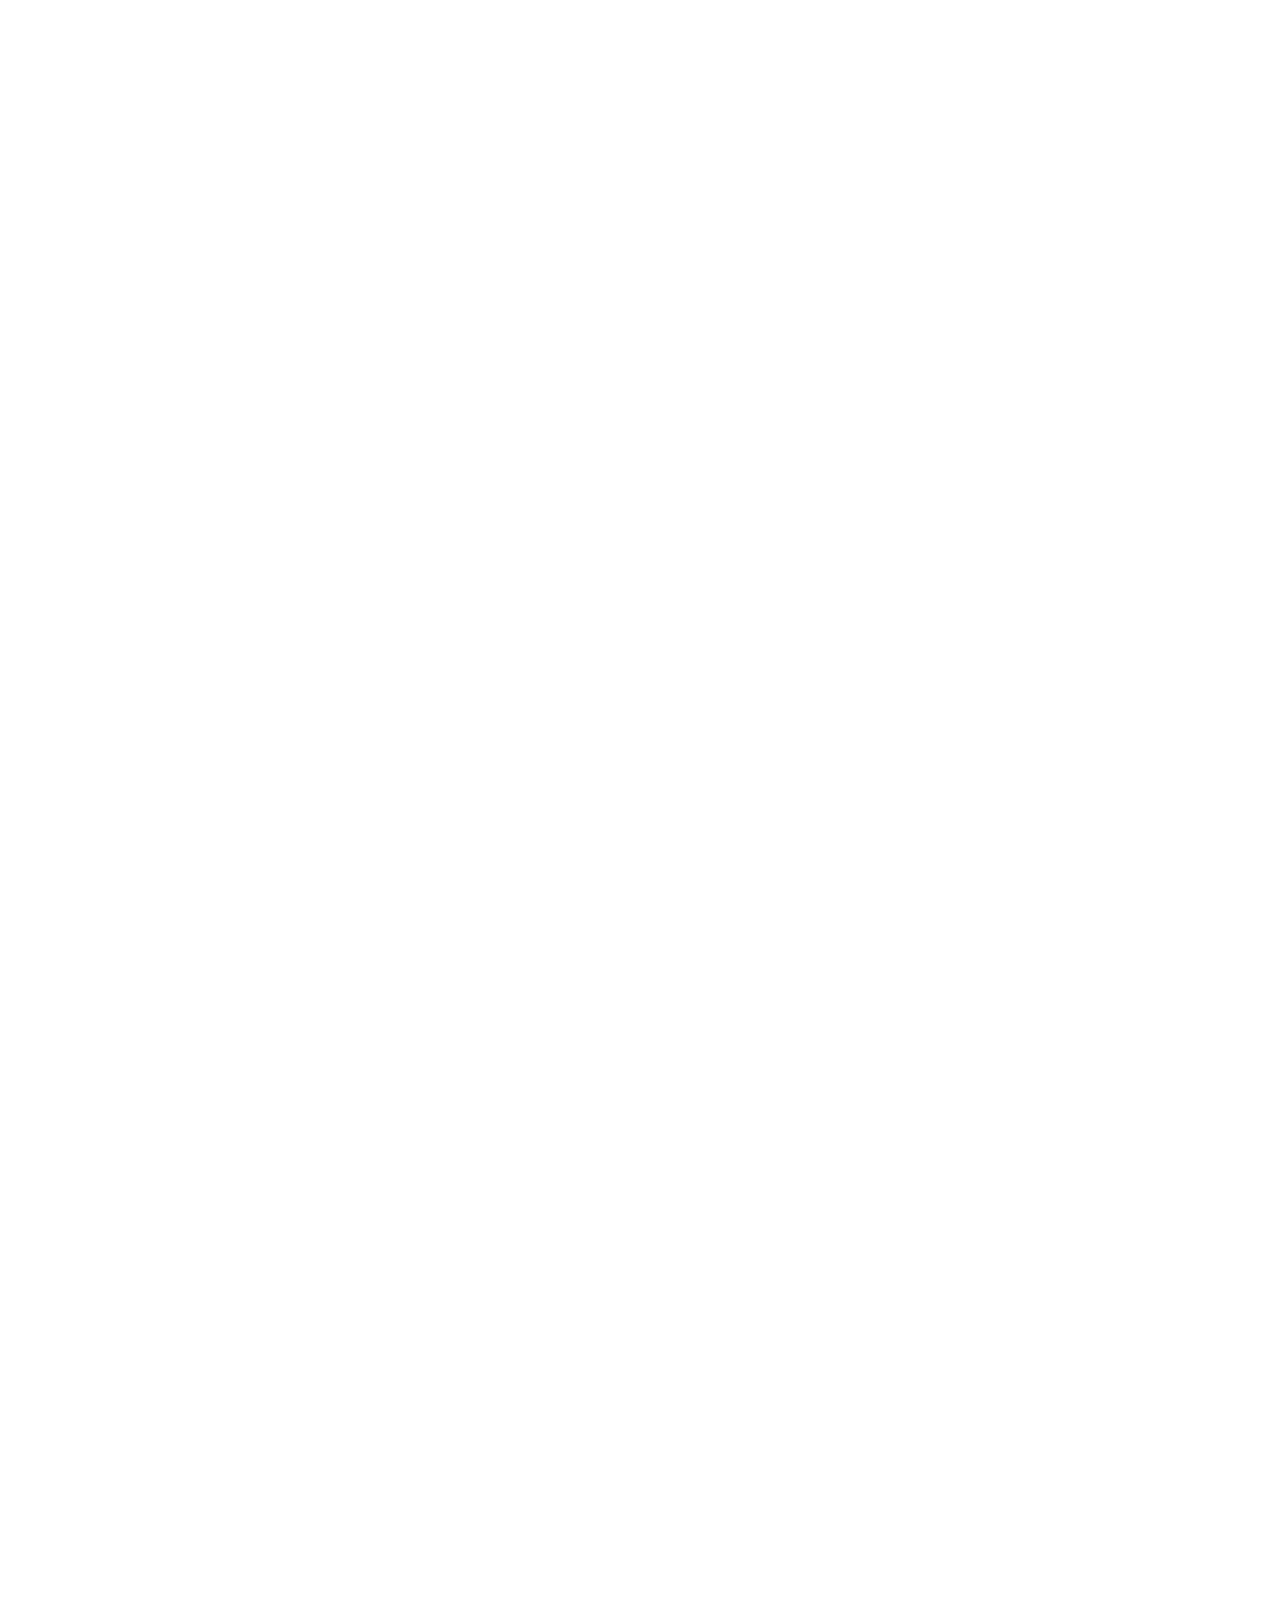
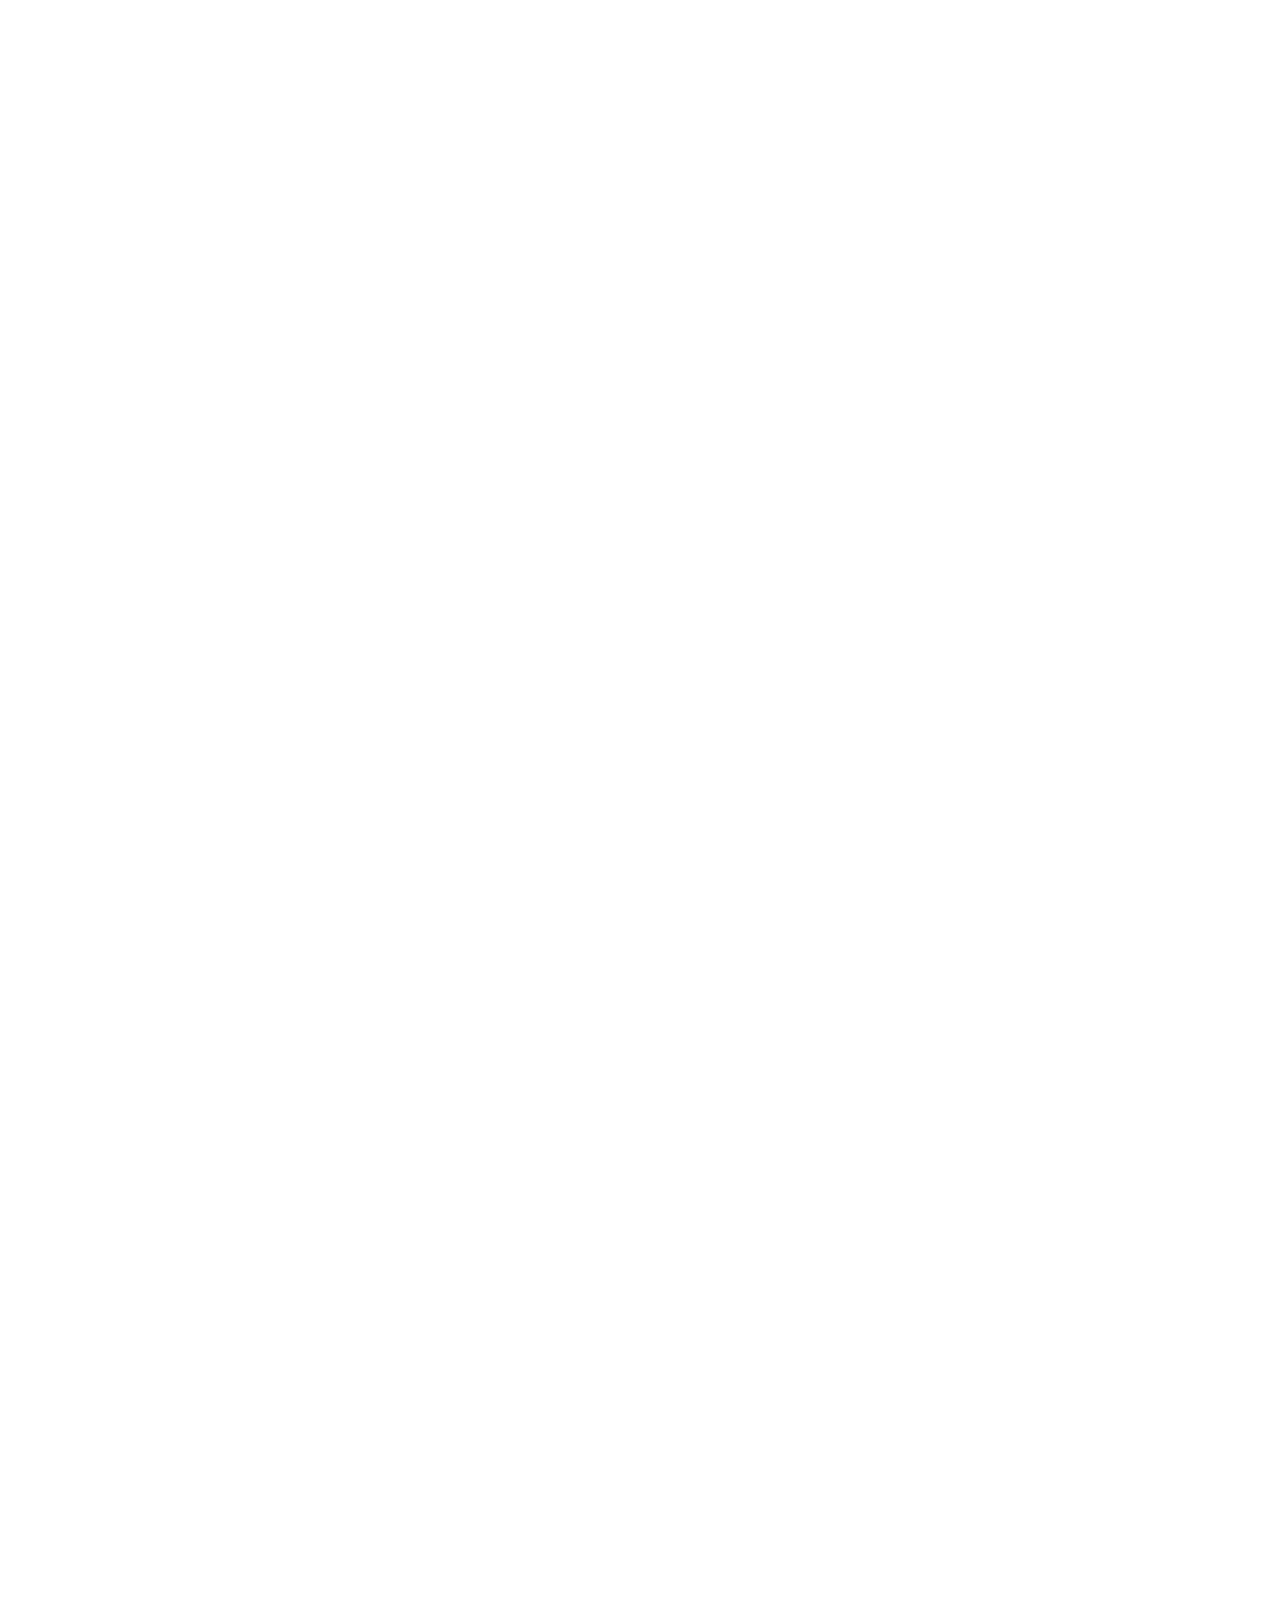
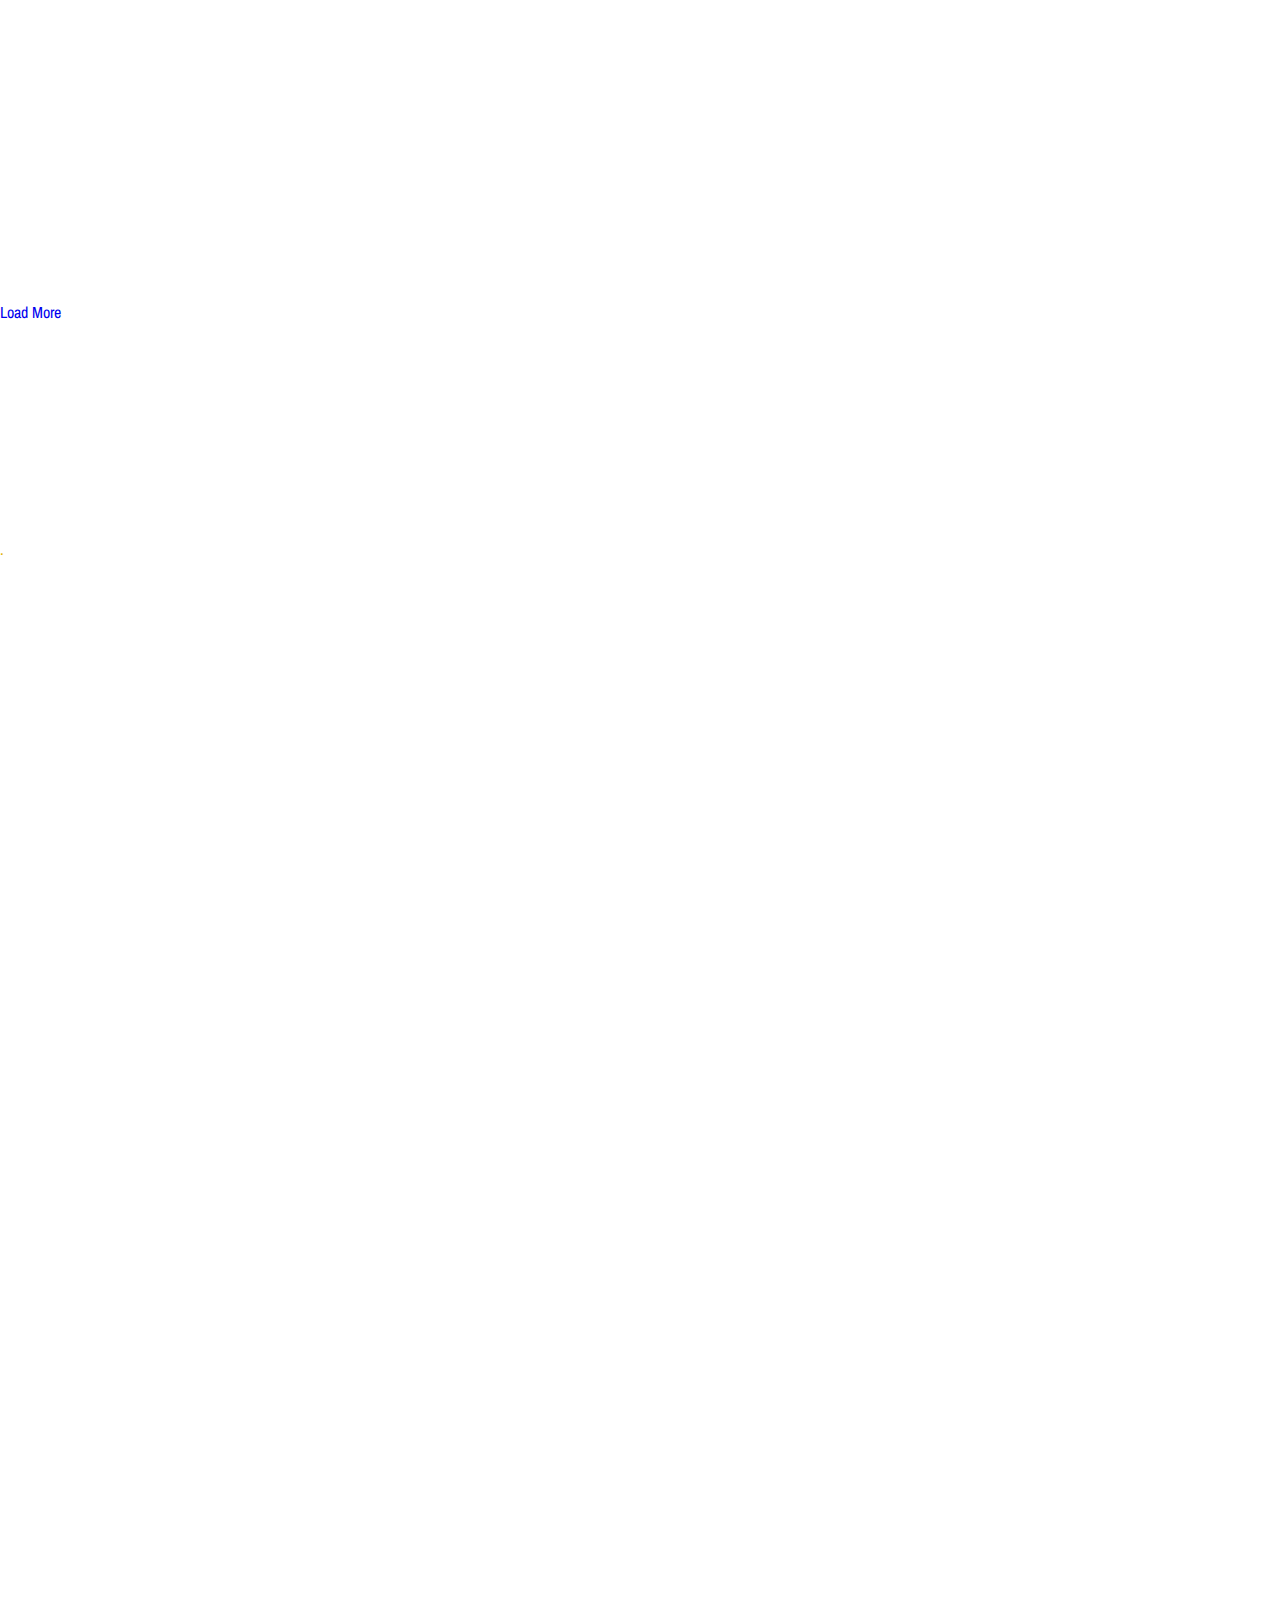
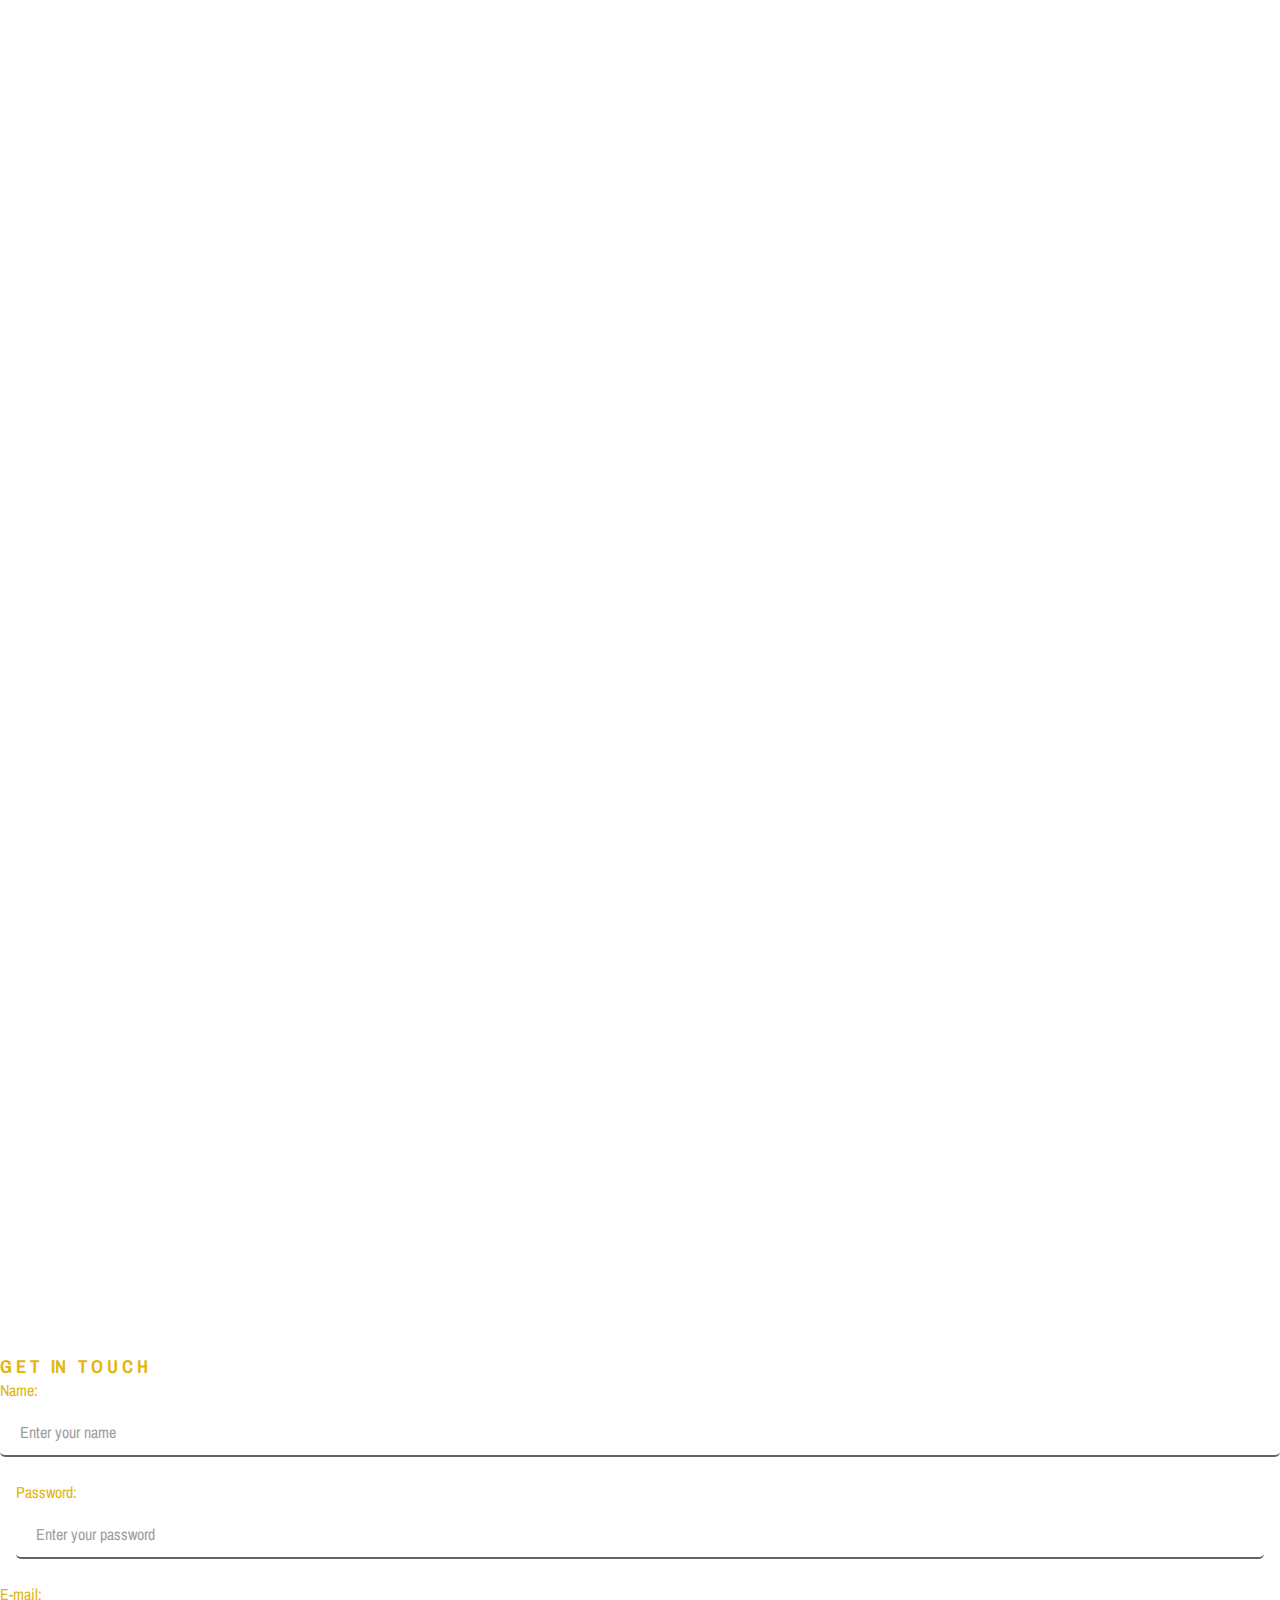
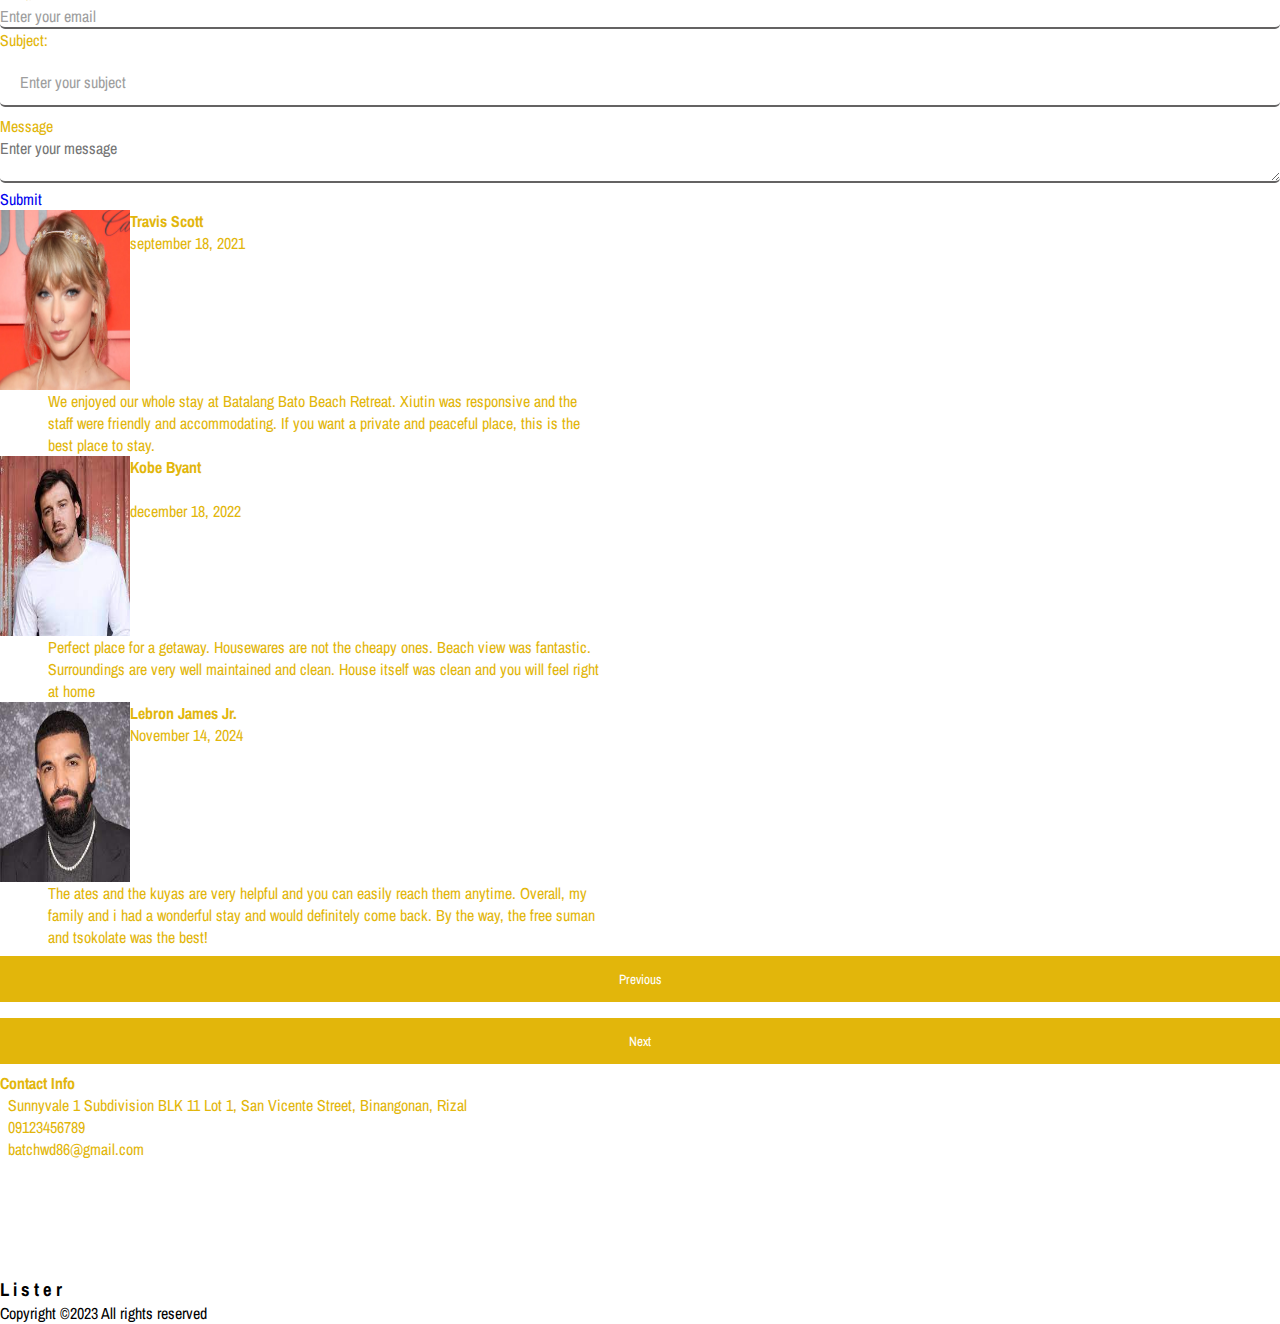
==== commit d88f141e: "Pre-final" ====
--- a/index.html
+++ b/index.html
@@ -111,7 +111,13 @@
             </ul>
 
             <div id="sign">
-              <a class="ms-5" href="#">Sign up</a>
+              <button
+                class="btn btn-outline-light"
+                onclick="document.getElementById('signup').style.display='block'"
+                style="width: auto"
+              >
+                Sign up
+              </button>
               <button
                 class="btn btn-outline-light"
                 onclick="document.getElementById('subscribe').style.display='block'"
@@ -129,7 +135,7 @@
       <!-- navbar end -->
 
       <!--######### showcase  #########-->
-      <section id="hero" class="position-relative">
+      <section id="hero" class="position-relative" style="width: 100%">
         <div class="container container-fluid">
           <div class="row container-liquid" style="height: 100%">
             <div class="col-xl-3"></div>
@@ -1178,12 +1184,12 @@
               >
                 <img
                   class="img-star"
+                  width="430"
                   href="/album1/ab9.jpg"
                   data-lightbox="image"
                   src="/album1/ab9.jpg"
                   data-aos="fade-right"
                   data-aos-duration="3000"
-                  width="430"
                   alt="image"
                 />
               </a>
@@ -1909,16 +1915,17 @@
                             />
                             <div class="pt-3 travis">
                               <p class="ps-2 text-start">
-                                <strong>Zach Byan</strong>
+                                <strong>Lebron James Jr.</strong>
                               </p>
                               <div class="text-start ps-2 pt-3 text-warning">
                                 <i class="fa-solid fa-star"></i
                                 ><i class="fa-solid fa-star"></i
                                 ><i class="fa-solid fa-star"></i
                                 ><i class="fa-solid fa-star"></i>
+                                <i class="fa-solid fa-star"></i>
                               </div>
                               <div class="ps-2 pt-1 text-light">
-                                <p>febuary 14, 2024</p>
+                                <p>November 14, 2024</p>
                               </div>
                             </div>
                           </div>
@@ -2060,13 +2067,16 @@
           />
 
           <button type="submit">Login</button>
-          <label>
-            <input type="checkbox" checked="checked" name="remember" /> Remember
-            me
-          </label>
+          <div class="d-flex justify-content-between">
+            <label>
+              <input type="checkbox" checked="checked" name="remember" />
+              Remember me
+            </label>
+            <span class="psw pt-0">Forgot <a href="#">password?</a></span>
+          </div>
         </div>
 
-        <div class="container" style="background-color: #f1f1f1">
+        <div class="container sign" style="background-color: #f1f1f1">
           <button
             type="button"
             onclick="document.getElementById('subscribe').style.display='none'"
@@ -2074,7 +2084,98 @@
           >
             Cancel
           </button>
-          <span class="psw">Forgot <a href="#">password?</a></span>
+
+          <span
+            class="psw"
+            onclick="document.getElementById('subscribe').style.display='none'"
+          >
+            Not a member?
+            <a
+              href="#signup"
+              onclick="document.getElementById('signup').style.display='block'"
+              >Sign up here</a
+            >
+          </span>
+        </div>
+      </form>
+    </div>
+    <!-- Modal sign up -->
+    <div id="signup" class="modal text-dark">
+      <form
+        class="modal-content animate"
+        action="/action_page.php"
+        method="post"
+      >
+        <div class="imgcontainer">
+          <span
+            onclick="document.getElementById('signup').style.display='none'"
+            class="close"
+            title="Close Modal"
+            >&times;</span
+          >
+          <img src="/img/aaas.png" width="10" alt="Avatar" class="avatar" />
+        </div>
+
+        <div class="container">
+          <label for="fname"><b>Firstname</b></label>
+          <input
+            type="text"
+            placeholder="Enter Firstname"
+            name="fname"
+            required
+          />
+
+          <label for="lname"><b>Lastname</b></label>
+          <input
+            type="text"
+            placeholder="Enter Lastname"
+            name="lname"
+            required
+          />
+
+          <label for="uname"><b>Username</b></label>
+          <input
+            type="text"
+            placeholder="Enter Username"
+            name="uname"
+            required
+          />
+
+          <label for="psw"><b>Password</b></label>
+          <input
+            type="password"
+            placeholder="Enter Password"
+            name="psw"
+            required
+          />
+
+          <button type="submit">Sign up</button>
+          <label class="justify-content-center d-flex mt-3">
+            <input type="checkbox" checked="checked" name="remember" /> Accept
+            the terms and condition policy
+          </label>
+        </div>
+
+        <div class="container mt-3" style="background-color: #f1f1f1">
+          <button
+            type="button"
+            onclick="document.getElementById('signup').style.display='none'"
+            class="cancelbtn"
+          >
+            Cancel
+          </button>
+          <span
+            class="psw"
+            onclick="document.getElementById('signup').style.display='none'"
+            >Already have an accout?
+            <a
+              href="#subscribe"
+              onclick="document.getElementById('subscribe').style.display='block'"
+              style="width: auto"
+            >
+              Login here
+            </a></span
+          >
         </div>
       </form>
     </div>
--- a/css/styles.css
+++ b/css/styles.css
@@ -44,7 +44,7 @@
   bottom: 1px;
   left: -4px;
   transform: scaleX(0);
-  box-shadow: 0 10px 0 #04aa6d;
+  box-shadow: 0 10px 0 #e2b60b;
   transform-origin: bottom right;
   transition: transform 0.5s ease-out;
 }
@@ -60,7 +60,7 @@
 }
 
 #navbar .nav-link.active {
-  background-color: #04aa6d;
+  background-color: #e2b60b;
   border-radius: 5px;
   color: white;
 }
@@ -169,10 +169,12 @@
   background-repeat: no-repeat;
   background-position: center center;
   background-attachment: fixed;
-
-  color: #04aa6d;
-}
-
+  width: 100%;
+  color: #e2b60b;
+}
+#song p {
+  color: #fff;
+}
 #artist {
   padding: 5rem 0;
 }
@@ -186,7 +188,8 @@
   background-repeat: no-repeat;
   background-position: center center;
   background-attachment: fixed;
-  color: #04aa6d;
+  color: #e2b60b;
+  width: 100%;
 }
 
 /* form .first,
@@ -267,7 +270,7 @@
 
 /* Set a style for all buttons */
 button {
-  background-color: #04aa6d;
+  background-color: #e2b60b;
   color: white;
   padding: 14px 20px;
   margin: 8px 0;
@@ -393,7 +396,8 @@
   height: 50px;
   width: 50px;
 }
-#subscribe form {
+#subscribe form,
+#signup form {
   width: 30%;
 }
 /* review */
@@ -723,7 +727,7 @@
   padding-top: 5rem;
 }
 .playsheet .text-center:hover {
-  background-color: #048d5b;
+  background-color: #e2b60b;
   border-radius: 5px;
   /* color: black; */
   transition: ease-out 0.5s;
@@ -759,7 +763,7 @@
   width: 30vw;
 }
 .h-current {
-  box-shadow: 0 5px 0 #04aa6d;
+  box-shadow: 0 5px 0 #e2b60b;
 }
 @media (max-width: 900px) {
   .padding-banner .img-banner h2 {
@@ -772,11 +776,13 @@
 }
 
 /*----------------- review ----------*/
-
+.rev-img {
+  height: 20vh;
+}
 .review-1 img,
 .review-2 img,
 .review-3 img {
-  height: 60vh;
+  /* height: 60vh; */
 }
 .review-1,
 .aside {
@@ -879,7 +885,7 @@
     margin: 0;
   }
   .rov-rov {
-    margin-left: 1rem;
+    margin-left: 2rem;
   }
   .map iframe {
     width: 100%;
@@ -917,3 +923,14 @@
     display: block;
   }
 }
+.rev-1 .pb-3 {
+  width: 100%;
+}
+footer i {
+  color: #e2b60b;
+}
+.sign {
+  display: flex;
+  justify-content: space-between;
+  align-items: center;
+}
